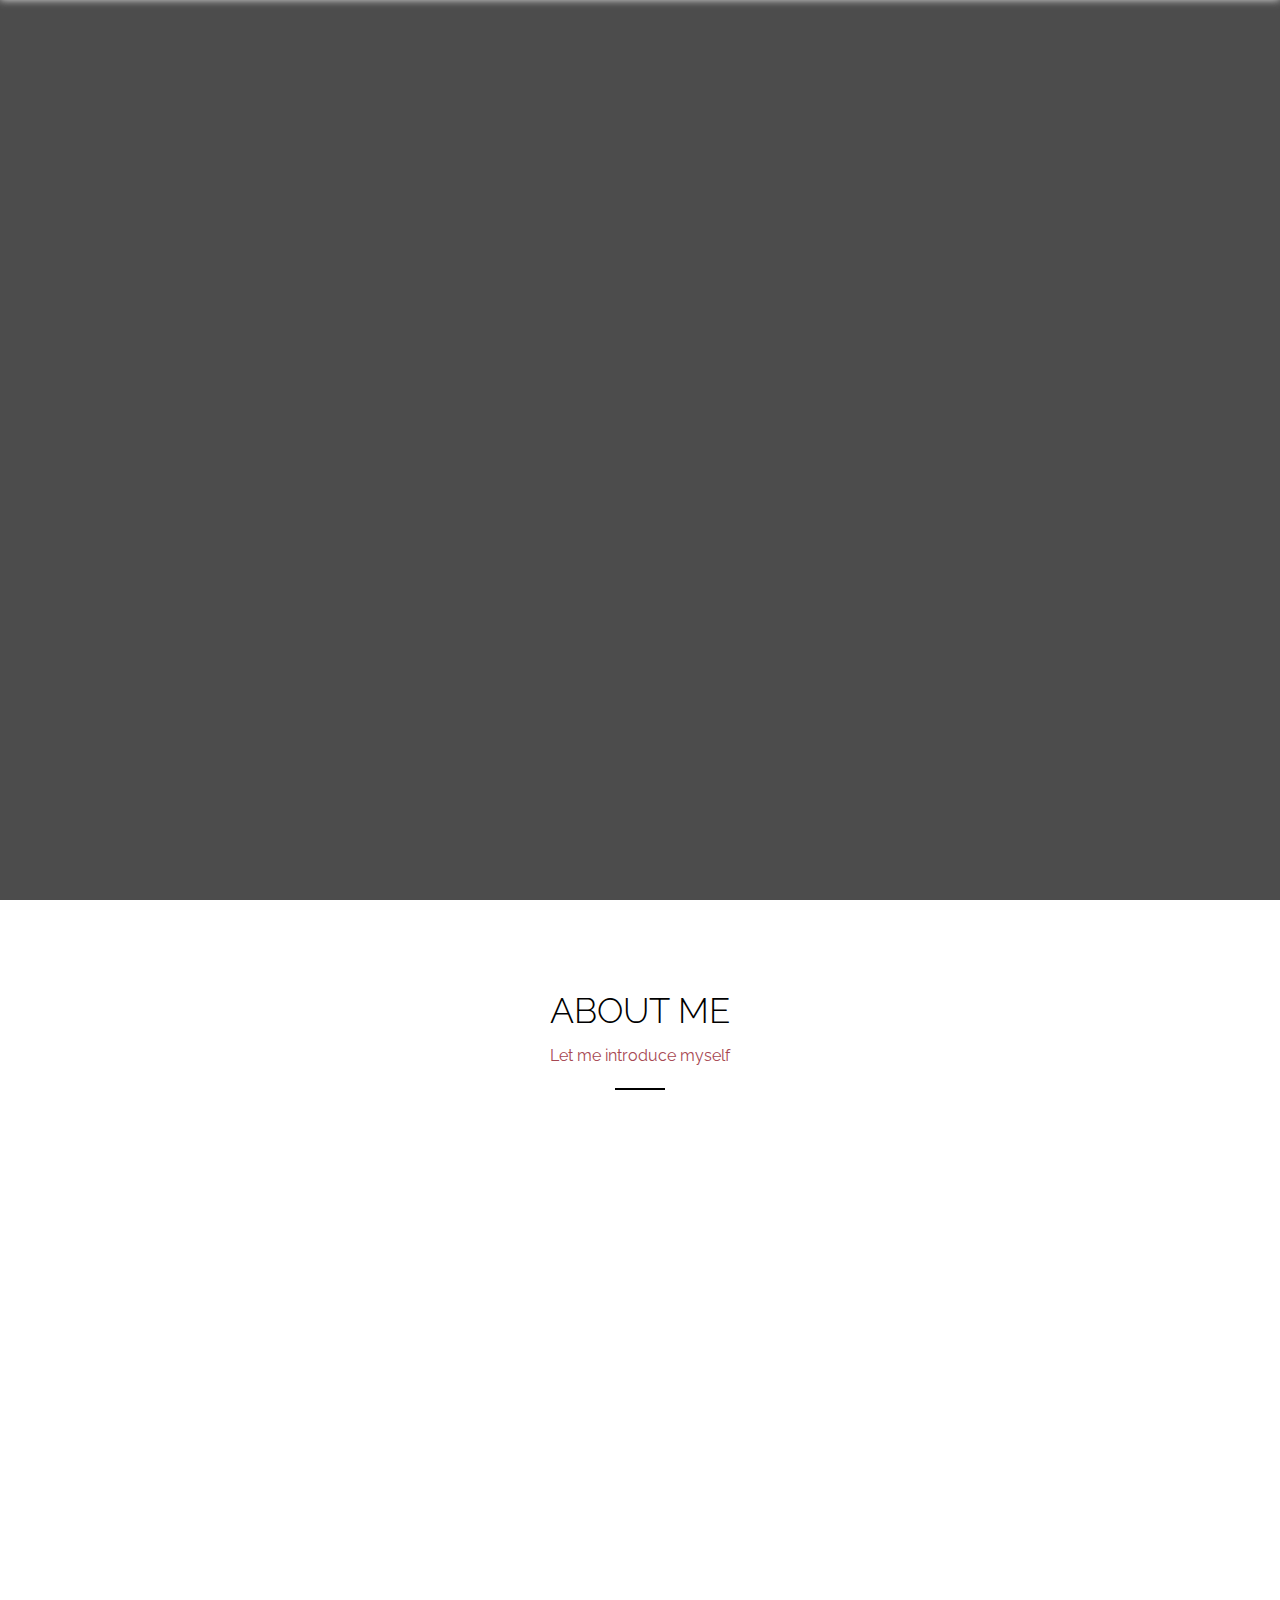
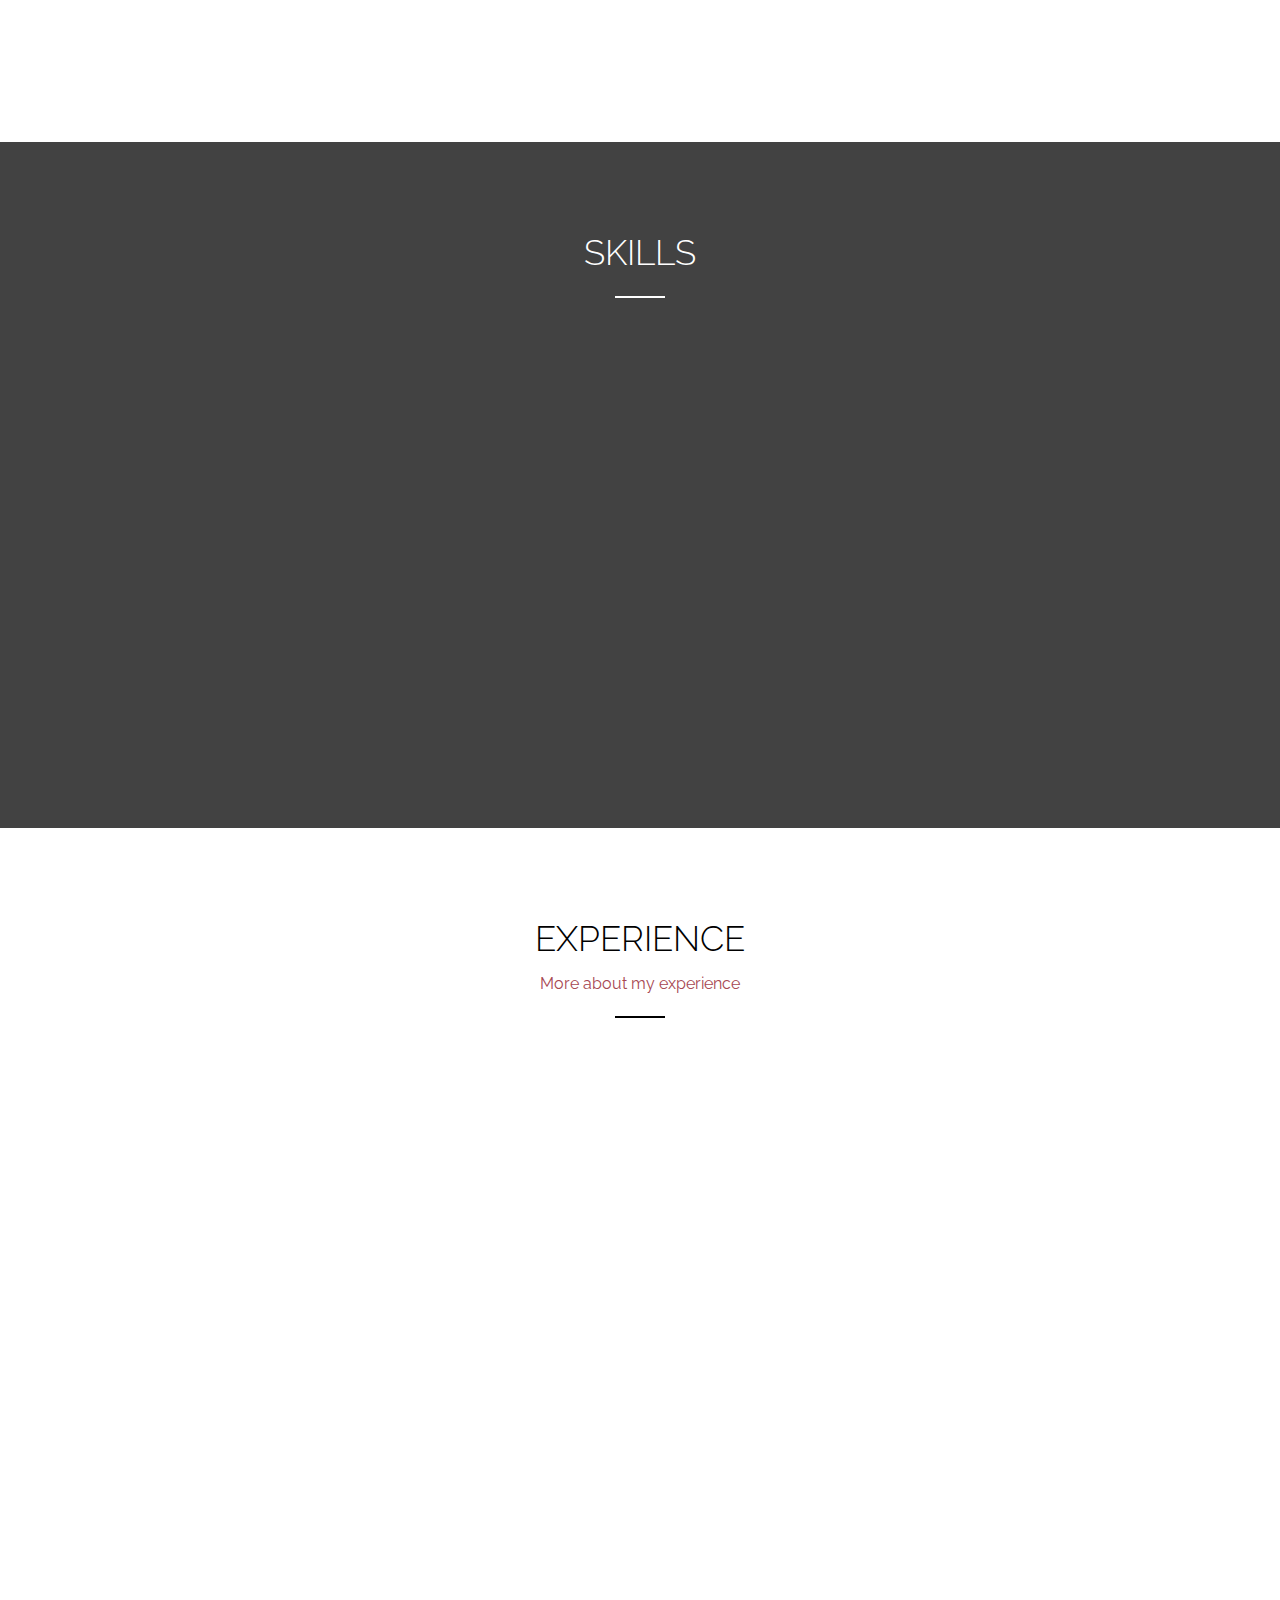
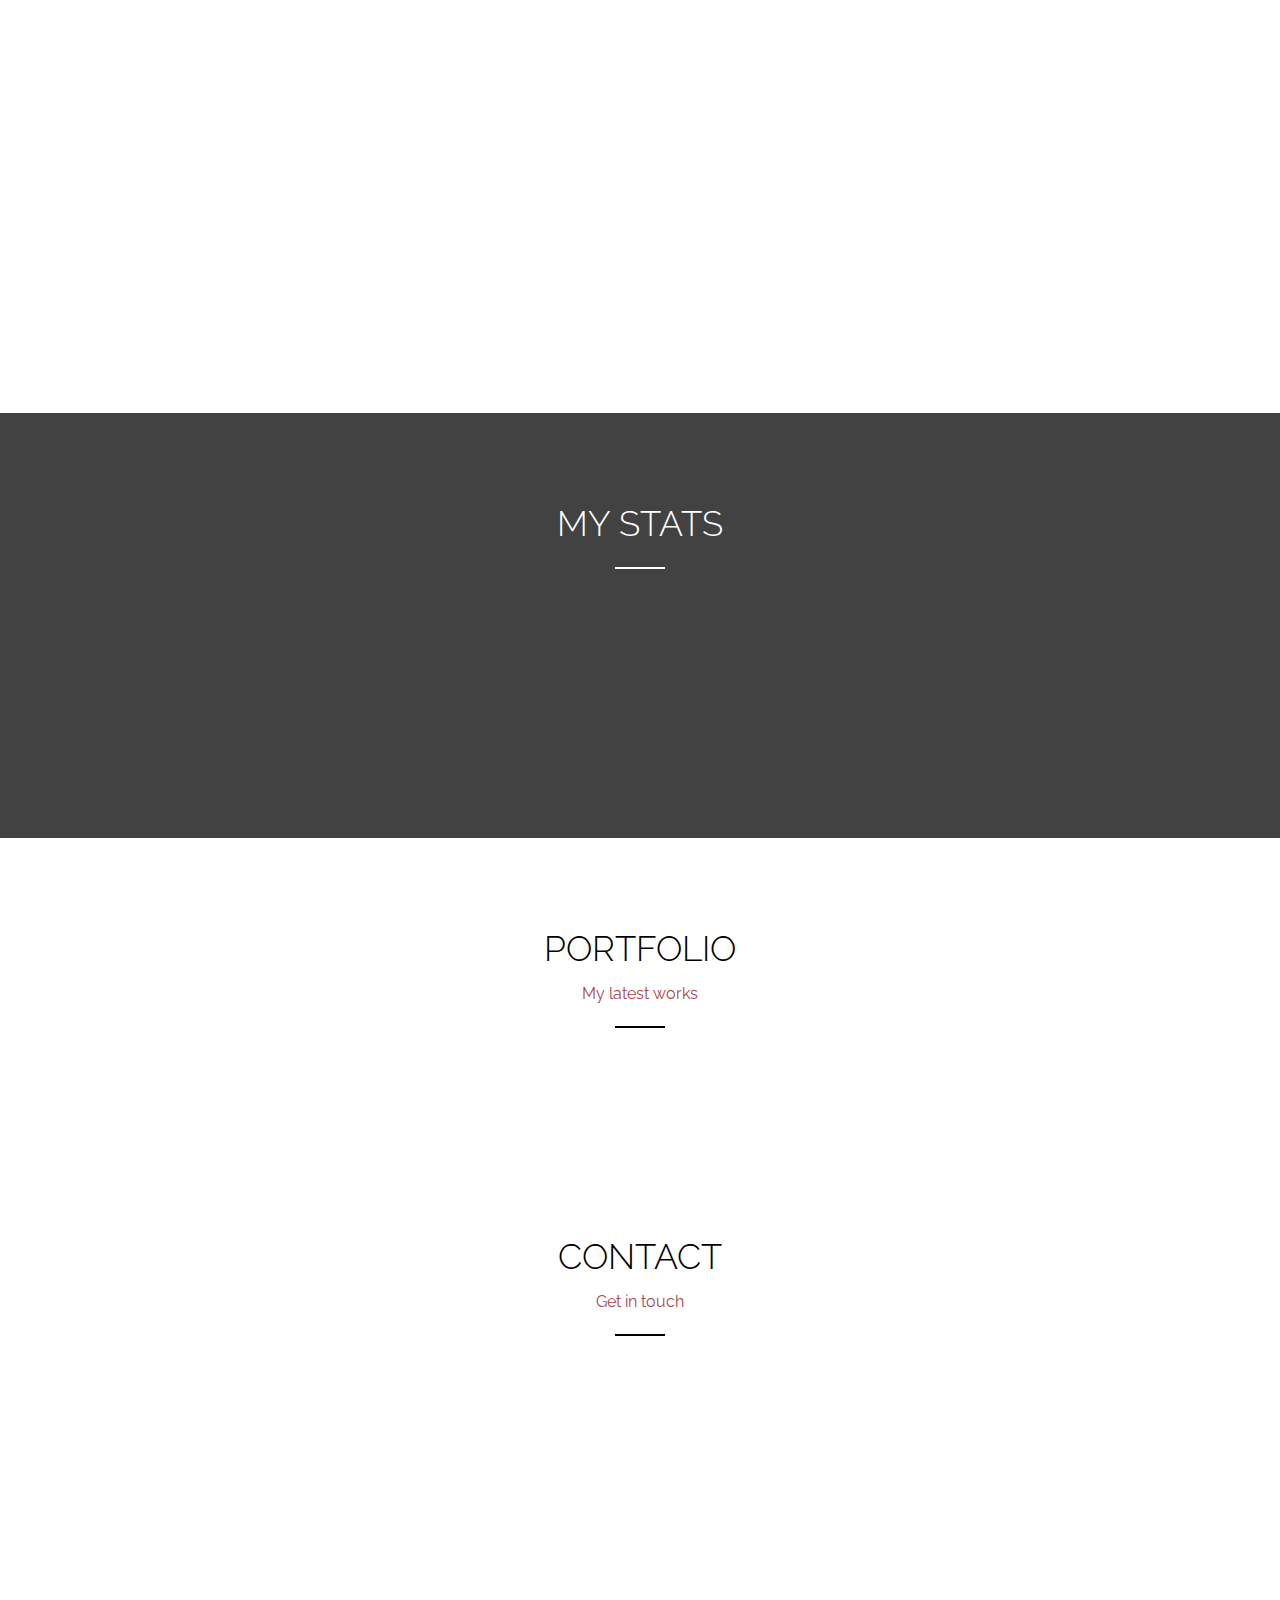
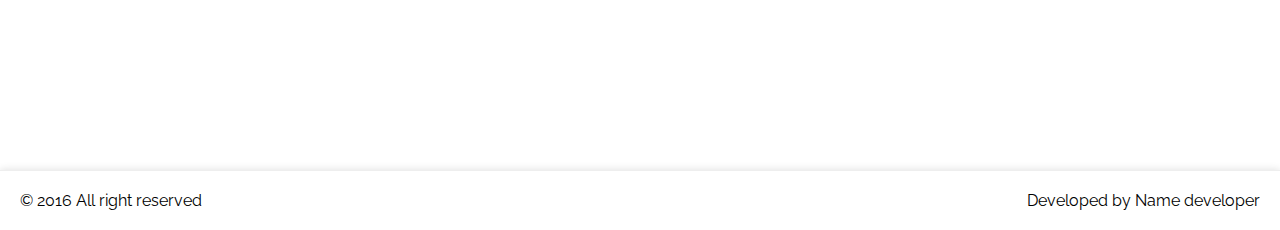
==== index.html @ 6e7badde "initial commit" ====
<!DOCTYPE html>
<html lang="en">
<head>
<title>RuPRO - One Page Responsive Resume Template</title>
<meta charset="utf-8" />
<meta name="viewport" content="width=device-width, initial-scale=1.0"/>
<link rel="stylesheet" href="css/main.css" type="text/css"/>
<link href="https://fonts.googleapis.com/css?family=Raleway:400,300,700" rel="stylesheet" type="text/css"/>
</head>
<body id="welcome_active">

	<header id="welcome" class="header header_no-bg box_blur display_js">
	<div class="main-container main-container_fullheight">
		<div class="welcome">
			<h1 class="welcome__header">
				<span class="welcome__name layer" data-show-effect="fadeInDown" data-show-delay="500">I'am Bernard Balfour</span>
				<span class="welcome__label layer" data-show-effect="fadeInUp" data-show-delay="500">Front-end developer from Denmark</span>
			</h1>
			<div class="welcome__footer">
				<a href="#" class="welcome__link layer" data-show-effect="fadeInUp" data-show-delay="1000">download resume</a>
			</div>
		</div>
	</div>
</header>

<section id="about" class="wrapper display_js">
    <div class="main-container main-container_padding">
        <header class="main-container__header">
            <h2 class="title title_bottom-decor">About me</h2>
            <div class="subtitle">Let me introduce myself</div>
        </header>
        <div class="content about-me">
            <div class="about-me__layout layer" data-show-effect="fadeInLeft" data-show-delay="200">
                <div class="avatar">
                    <img class="avatar__img responsive-img" src="http://placehold.it/300x300" alt="Avatar"/>
                </div>
                <div class="about-me__content">
                    <p>Lorem ipsum dolor sit amet, consectetuer adipiscing elit. Aenean commodo ligula eget dolor. Aenean massa.Cum sociis natoque penatibus et magnis dis parturient montes, nascetur ridiculus mus. </p>
					<p>Donec quam felis, ultricies nec, pellentesque eu, pretium quis, sem. Nulla consequat massa quis enim. Donec pede justo, fringilla vel, aliquet nec, vulputate eget, arcu. </p>
                </div>
            </div>
            <section class="about-me__sidebar layer" data-show-effect="fadeInRight" data-show-delay="200">
                <h3 class="title title_middle about-me__title">PERSONAL <span class="about-me__title-label">INFO</span></h3>
                <div class="about-me__row">
                    <div class="about-me__column">
                        <div class="about-me__tag">Name</div>
                    </div>
                    <div class="about-me__column">
                        <div class="about-me__value">Bernard Balfour</div>
                    </div>
                </div>
                <div class="about-me__row">
                    <div class="about-me__column">
                        <div class="about-me__tag">DOB</div>
                    </div>
                    <div class="about-me__column">
                        <div class="about-me__value">03-dec-1990</div>
                    </div>
                </div>
                <div class="about-me__row">
                    <div class="about-me__column">
                        <div class="about-me__tag">ADDRESS</div>
                    </div>
                    <div class="about-me__column">
                        <div class="about-me__value">Street name, Denmark</div>
                    </div>
                </div>
                <div class="about-me__row">
                    <div class="about-me__column">
                        <div class="about-me__tag">PHONE</div>
                    </div>
                    <div class="about-me__column">
                        <div class="about-me__value">+7 000 000-00-00</div>
                    </div>
                </div>
                <div class="about-me__row">
                    <div class="about-me__column">
                        <div class="about-me__tag">Site</div>
                    </div>
                    <div class="about-me__column">
                        <div class="about-me__value"><a href="#">mysait.com</a></div>
                    </div>
                </div>
                <div class="about-me__row">
                    <div class="about-me__column">
                        <div class="about-me__tag">E-mail</div>
                    </div>
                    <div class="about-me__column">
                        <div class="about-me__value"><a href="#">mymail@gmail.com</a></div>
                    </div>
                </div>
                <div class="about-me__row">
                    <div class="about-me__column">
                        <div class="about-me__tag">Follow me</div>
                    </div>
                    <div class="about-me__column">
                        <a href="#" target="blank" class="icon icon_middle icon_rounded icon_rounded-black icon_rounded-hover icon-facebook about-me__icon layer" data-show-effect="flipInY" data-show-delay="900"></a>
                        <a href="#" class="icon icon_middle icon_rounded icon_rounded-black icon_rounded-hover icon-linkedin about-me__icon layer" target="blank" data-show-effect="flipInY" data-show-delay="1000"></a>
                        <a href="#" class="icon icon_middle icon_rounded icon_rounded-black icon_rounded-hover icon-github about-me__icon layer" target="blank"  data-show-effect="flipInY" data-show-delay="1100"></a>
                        <a href="#" class="icon icon_middle icon_rounded icon_rounded-black icon_rounded-hover icon-gplus about-me__icon layer" target="blank"  data-show-effect="flipInY" data-show-delay="1200"></a>
                        <a href="#" class="icon icon_middle icon_rounded icon_rounded-black icon_rounded-hover icon-twitter about-me__icon layer" target="blank"  data-show-effect="flipInY" data-show-delay="1400"></a>
                        <a href="#" class="icon icon_middle icon_rounded icon_rounded-black icon_rounded-hover icon-codeopen about-me__icon layer" target="blank"  data-show-effect="flipInY" data-show-delay="1500"></a>
                    </div>
                </div>
            </section>
        </div>
    </div>
</section>
<section id="skills" class="wrapper box_blur skills-display display_js">
    <div class="main-container main-container_padding">
        <header class="main-container__header">
            <h2 class="title title_bottom-decor title_white">Skills</h2>
        </header>
        <div class="content skills">
            <div class="skills__column layer" data-show-effect="fadeIn" data-show-delay="400">
                <p>Lorem Ipsum is simply dummy text of the printing and typesetting industry. Lorem Ipsum has been the industry's standard dummy text ever since the 1500s, when an unknown printer took a galley of type and scrambled it to make a type specimen book. It has survived not only five centuries, but also the leap into electronic typesetting, remaining essentially unchanged.</p>
                <p>It was popularised in the 1960s with the release of Letraset sheets containing Lorem Ipsum passages, and more recently with desktop publishing software like Aldus PageMaker including versions of Lorem Ipsum.</p>
                <p>Lorem Ipsum is simply dummy text of the printing and typesetting industry. Lorem Ipsum has been the industry's standard dummy text ever since the 1500s, when an unknown printer took a galley of type and scrambled it to make a type specimen book. It has survived not only five centuries, but also the leap into electronic typesetting, remaining essentially unchanged.</p>
            </div>
            <div class="skills__column skills-bar">
                <div class="skills-bar__item">
                    <div class="skill-bar layer skill-bar_js" data-show-effect="fadeInLeft" data-show-delay="200" data-skill-bar-width="90%">
                        <div class="skill layer" data-show-effect="fadeIn" data-show-delay="1200">
                            <span class="skill__name">HTML</span>
                            <span class="skill__value skill__value_js"></span>
                        </div>
                    </div>
                </div>
                <div class="skills-bar__item">
                    <div class="skill-bar layer skill-bar_js" data-show-effect="fadeInLeft" data-show-delay="400" data-skill-bar-width="80%">
                        <div class="skill layer" data-show-effect="fadeIn" data-show-delay="1400">
                            <span class="skill__name">CSS</span>
                            <span class="skill__value skill__value_js"></span>
                        </div>
                    </div>
                </div>
                <div class="skills-bar__item">
                    <div class="skill-bar layer skill-bar_js" data-show-effect="fadeInLeft" data-show-delay="600" data-skill-bar-width="60%">
                        <div class="skill layer" data-show-effect="fadeIn" data-show-delay="1600">
                            <span class="skill__name">JS</span>
                            <span class="skill__value skill__value_js"></span>
                        </div>
                    </div>
                </div>
                <div class="skills-bar__item">
                    <div class="skill-bar layer skill-bar_js" data-show-effect="fadeInLeft" data-show-delay="800" data-skill-bar-width="70%">
                        <div class="skill layer" data-show-effect="fadeIn" data-show-delay="1800">
                            <span class="skill__name">Jquery</span>
                            <span class="skill__value skill__value_js"></span>
                        </div>
                    </div>
                </div>
                <div class="skills-bar__item">
                    <div class="skill-bar layer skill-bar_js" data-show-effect="fadeInLeft" data-show-delay="1000" data-skill-bar-width="30%">
                        <div class="skill layer" data-show-effect="fadeIn" data-show-delay="2000">
                            <span class="skill__name">Design</span>
                            <span class="skill__value skill__value_js"></span>
                        </div>
                    </div>
                </div>
            </div>
        </div>
    </div>
</section>
<section id="experience" class="wrapper display_js">
    <div class="main-container main-container_padding">
        <header class="main-container__header">
            <h2 class="title title_bottom-decor">Experience</h2>
            <div class="subtitle">More about my experience</div>
        </header>
        <div class="timeline">
            <div class="timeline__line layer" data-show-effect="fadeInDown" data-show-delay="0" data-time="2000"></div>
            <div class="timeline__layout">
                <div class="timeline__dotted layer" data-show-effect="zoomIn" data-show-delay="500" data-time="300"></div>
                <div class="timeline__inner timeline__time layer" data-show-effect="fadeIn" data-show-delay="900">
                    <span class="timeline__date">2014 - 2015</span>
                    <span class="timeline__place-work">Web Studio "Name"</span>
                </div>
                <article class="timeline__inner timeline__content layer" data-show-effect="fadeInRight" data-show-delay="1000">
                    <h3 class="title title_small timeline__title">Front-end developer</h3>
                    <div class="timeline__description">
                        <p>Ut enim ad minim veniam, quis nostrud exercitation ullamco laboris nisi ut aliquip ex ea commodo consequat. Duis aute irure dolor in reprehenderit in voluptate velit esse cillum</p>
                    </div>
                </article>
            </div>				
            <div class="timeline__layout">
                <div class="timeline__dotted layer" data-show-effect="zoomIn" data-show-delay="700" data-time="300"></div>
                <div class="timeline__inner timeline__time layer" data-show-effect="fadeIn" data-show-delay="1100">
                    <span class="timeline__date">2013 - 2014</span>
                    <span class="timeline__place-work">Web Studio "Name"</span>
                </div>
                <article class="timeline__inner timeline__content layer" data-show-effect="fadeInRight" data-show-delay="1200">
                    <h3 class="title title_small timeline__title">Front-end developer</h3>
                    <div class="timeline__description">
                        <p>Ut enim ad minim veniam, quis nostrud exercitation ullamco laboris nisi ut aliquip ex ea commodo consequat. Duis aute irure dolor in reprehenderit in voluptate velit esse cillum</p>
                    </div>
                </article>
            </div>	
            <div class="timeline__layout">
                <div class="timeline__dotted layer" data-show-effect="zoomIn" data-show-delay="900" data-time="300"></div>
                <div class="timeline__inner timeline__time layer" data-show-effect="fadeIn" data-show-delay="1300">
                    <span class="timeline__date">2013 - 2013</span>
                    <span class="timeline__place-work">Web Studio "Name"</span>
                </div>
                <article class="timeline__inner timeline__content layer" data-show-effect="fadeInRight" data-show-delay="1400">
                    <h3 class="title title_small timeline__title">Front-end developer</h3>
                    <div class="timeline__description">
                        <p>Ut enim ad minim veniam, quis nostrud exercitation ullamco laboris nisi ut aliquip ex ea commodo consequat. Duis aute irure dolor in reprehenderit in voluptate velit esse cillum</p>
                    </div>
                </article>
            </div>	
            <div class="timeline__layout">
                <div class="timeline__dotted layer" data-show-effect="zoomIn" data-show-delay="1100" data-time="300"></div>
                <div class="timeline__inner timeline__time  layer" data-show-effect="fadeIn" data-show-delay="1500" >
                    <span class="timeline__date">2012 - 2013</span>
                    <span class="timeline__place-work">Web Studio "Name"</span>
                </div>
                <article class="timeline__inner timeline__content layer" data-show-effect="fadeInRight" data-show-delay="1600">
                    <h3 class="title title_small timeline__title">Web developer</h3>
                    <div class="timeline__description">
                        <p>Ut enim ad minim veniam, quis nostrud exercitation ullamco laboris nisi ut aliquip ex ea commodo consequat. Duis aute irure dolor in reprehenderit in voluptate velit esse cillum</p>
                        <p>Ut enim ad minim veniam, quis nostrud exercitation ullamco laboris nisi ut aliquip ex ea commodo consequat. Duis aute irure dolor in reprehenderit in voluptate velit esse cillum</p>
                    </div>
                </article>
            </div>
            <div class="timeline__layout">
                <div class="timeline__dotted layer" data-show-effect="zoomIn" data-show-delay="1300" data-time="300"></div>
                <div class="timeline__inner timeline__time layer" data-show-effect="fadeIn" data-show-delay="1700">
                    <span class="timeline__date">2011</span>
                    <span class="timeline__place-work">Web Studio "Name"</span>
                </div>
                <article class="timeline__inner timeline__content layer" data-show-effect="fadeInRight" data-show-delay="1800" >
                    <h3 class="title title_small timeline__title">Trainee</h3>
                    <div class="timeline__description">
                        <p>Ut enim ad minim veniam, quis nostrud exercitation ullamco laboris nisi ut aliquip ex ea commodo consequat. Duis aute irure dolor in reprehenderit in voluptate velit esse cillum</p>
                    </div>
                </article>
            </div>
        </div>
    </div>
</section>
<section id="stats" class="wrapper stats-display box_blur display_js">
    <div class="main-container main-container_padding">
        <header class="main-container__header">
            <h2 class="title title_bottom-decor title_white">My stats</h2>
        </header>
        <div class="content stats">
            <div class="stats__item layer" data-show-effect="zoomIn" data-show-delay="300">
                <i class="icon icon-thumbs-up stats__icon"></i>
                <div class="stats__label">20+ projects done</div>
            </div>
            <div class="stats__item layer" data-show-effect="zoomIn" data-show-delay="300">
                <i class="icon icon-smile stats__icon"></i>
                <div class="stats__label">100+ happy clients</div>
            </div>
            <div class="stats__item layer" data-show-effect="zoomIn" data-show-delay="300">
                <i class="icon icon-coffee stats__icon"></i>
                <div class="stats__label">40+ cups of coffee</div>
            </div>
            <div class="stats__item layer" data-show-effect="zoomIn" data-show-delay="300">
                <i class="icon icon-keyboard stats__icon"></i>
                <div class="stats__label">1 000 000 lines of coding</div>
            </div>
        </div>
    </div>
</section>
<section id="portfolio" class="wrapper portfolio display_js">
	<header class="portfolio__header">
		<h2 class="title title_bottom-decor">Portfolio</h2>
		<div class="subtitle">My latest works</div>
	</header>
	<div class="content list-works">
		<div class="list-works__column">
			<a href="#" class="list-works__item list-works__item_big layer open-popup_js" data-show-effect="fadeIn" data-show-delay="100" data-id="he">
				<div class="list-works__wrap-img">
					<img src="http://placehold.it/960x960" class="responsive-img" alt="Work" />
				</div>	
				<div class="list-works__overlay"> 
					<span class="list-works__name-project list-works__name-project_fade">Title work</span>
					<span class="list-works__link-project">showmore</span>
				</div>
			</a>
			<a href="#" class="list-works__item layer open-popup_js" data-show-effect="fadeIn" data-show-delay="800" data-id="aa">
				<div class="list-works__wrap-img">
					<img src="http://placehold.it/480x480" class="responsive-img" alt="Work" />
				</div>
				<div class="list-works__overlay"> 
					<span class="list-works__name-project list-works__name-project_fade">Title work</span>
					<span class="list-works__link-project">showmore</span>
				</div>
			</a>
			<a href="#" class="list-works__item layer open-popup_js" data-show-effect="fadeIn" data-show-delay="900" data-id="lmb">
				<div class="list-works__wrap-img">
					<img src="http://placehold.it/480x480" class="responsive-img" alt="Work" />
				</div>
				<div class="list-works__overlay"> 
					<span class="list-works__name-project list-works__name-project_fade">Title work</span>
					<span class="list-works__link-project">showmore</span>
				</div>
			</a>
			<a href="#" class="list-works__item layer open-popup_js" data-show-effect="fadeIn" data-show-delay="1000" data-id="mrt">
				<div class="list-works__wrap-img">
					<img src="http://placehold.it/480x480" class="responsive-img" alt="Work" />
				</div>
				<div class="list-works__overlay"> 
					<span class="list-works__name-project list-works__name-project_fade">Title work</span>
					<span class="list-works__link-project">showmore</span>
				</div>
			</a>
			<a href="#" class="list-works__item layer open-popup_js" data-show-effect="fadeIn" data-show-delay="1100" data-id="pan">
				<div class="list-works__wrap-img">
					<img src="http://placehold.it/480x480" class="responsive-img" alt="Work" />
				</div>
				<div class="list-works__overlay"> 
					<span class="list-works__name-project list-works__name-project_fade">Title work</span>
					<span class="list-works__link-project">showmore</span>
				</div>
			</a>
		</div>
		<div class="list-works__column">
			<a href="#" class="list-works__item layer open-popup_js" data-show-effect="fadeIn" data-show-delay="300" data-id="wgm">
				<div class="list-works__wrap-img">
					<img src="http://placehold.it/480x480" class="responsive-img" alt="Work" />
				</div>
				<div class="list-works__overlay"> 
					<span class="list-works__name-project list-works__name-project_fade">Title work</span>
					<span class="list-works__link-project">showmore</span>
				</div>
			</a>
			<a href="#" class="list-works__item layer open-popup_js" data-show-effect="fadeIn" data-show-delay="400" data-id="rf">
				<div class="list-works__wrap-img">
					<img src="http://placehold.it/480x480" class="responsive-img" alt="Work" />
				</div>
				<div class="list-works__overlay"> 
					<span class="list-works__name-project list-works__name-project_fade">Title work</span>
					<span class="list-works__link-project">showmore</span>
				</div>
			</a>
			<a href="#" class="list-works__item layer open-popup_js" data-show-effect="fadeIn" data-show-delay="500" data-id="mdb"> 
				<div class="list-works__wrap-img">
					<img src="http://placehold.it/480x480" class="responsive-img" alt="Work" />
				</div>
				<div class="list-works__overlay"> 
					<span class="list-works__name-project list-works__name-project_fade">Title work</span>
					<span class="list-works__link-project">showmore</span>
				</div>
			</a>
			<a href="#" class="list-works__item layer open-popup_js" data-show-effect="fadeIn" data-show-delay="600" data-id="ml">
				<div class="list-works__wrap-img">
					<img src="http://placehold.it/480x480" class="responsive-img" alt="Work" />
				</div>
				<div class="list-works__overlay"> 
					<span class="list-works__name-project list-works__name-project_fade">Title work</span>
					<span class="list-works__link-project">showmore</span>
				</div>
			</a>			
			<a href="#" class="list-works__item list-works__item_big layer open-popup_js" data-show-effect="fadeIn" data-show-delay="700" data-id="lrmw">
				<div class="list-works__wrap-img">
					<img src="http://placehold.it/960x960" class="responsive-img" alt="Work" />
				</div>
				<div class="list-works__overlay"> 
					<span class="list-works__name-project list-works__name-project_fade">Title work</span>
					<span class="list-works__link-project">showmore</span>
				</div>
			</a>
		</div>
	</div>
</section>

<section id="contact" class="wrapper display_js">
	<div class="main-container main-container_padding">
		<header class="main-container__header">
			<h2 class="title title_bottom-decor">Contact</h2>
			<div class="subtitle">Get in touch</div>
		</header>
		<form class="contact-form">
			<div class="contact-form__item layer"  data-show-effect="fadeInLeft" data-show-delay="400">
				<i class="icon icon-user contact-form__icon"></i>
				<input class="text-field" placeholder="Your name" name="username" required/>
			</div>
			<div class="contact-form__item layer"  data-show-effect="fadeInRight" data-show-delay="500">
				<i class="icon icon-mail contact-form__icon"></i>
				<input class="text-field" type="email" placeholder="Your email" name="email" required/>
			</div>
			<div class="contact-form__item layer"  data-show-effect="fadeInLeft" data-show-delay="600">
				<i class="icon icon-message contact-form__icon"></i>
				<textarea class="text-field textarea" placeholder="Your message" name="message" required></textarea>
			</div>
			<button class="button contact-form__button layer"  data-show-effect="fadeInRight" data-show-delay="700"><span class="button__label">Send</span></button>
		</form>
	</div>
</section>
<footer class="footer">
	<div class="main-container">
		<div class="copyright">© 2016 All right reserved</div>
		<div class="author">Developed by Name developer</div>
	</div>
</footer>
<div class="fixed-panel">
	<div class="main-container">
		<div class="logo logo_left">
			<span class="logo__item">Bernard</span>
			<span class="logo__item logo__item_bold">Balfour</span>
			<div class="logo__label">Front-end developer</div>
		</div>
		<nav class="nav nav_main">
			<a href="#welcome" class="nav__link init-scroll_js" data-scroll-nav="0" data-id-section="welcome">Home</a>
			<a href="#about" class="nav__link init-scroll_js" data-scroll-nav="1" data-id-section="about">About me</a>
			<a href="#skills" class="nav__link init-scroll_js" data-scroll-nav="2" data-id-section="skills">Skills</a>
			<a href="#experience" class="nav__link init-scroll_js" data-scroll-nav="3" data-id-section="experience">Experience</a>
			<a href="#stats" class="nav__link init-scroll_js" data-scroll-nav="4" data-id-section="stats">My stats</a>
			<a href="#portfolio" class="nav__link init-scroll_js" data-scroll-nav="6" data-id-section="portfolio">Portfolio</a>
			<a href="#contact" class="nav__link init-scroll_js" data-scroll-nav="8" data-id-section="contact">Contact</a>
		</nav>
		<div class="nav-icon mobile-menu-open_js">
			<div class="icon-menu"></div>
		</div>
	</div>
</div>
<div class="nav-panel  nav-panel_right-to-left">
	
	<header class="nav-panel__header logo logo_bottom-decor">
		<span class="logo__item">Bernard</span>
		<span class="logo__item logo__item_bold">Balfour</span>
		<span class="logo__label">Front-end developer</span>
	</header>
	<div class="nav-panel__content">
		<nav class="nav nav-panel__layout">
			<a href="#welcome" class="nav-panel__link init-scroll_js" data-scroll-nav="0" data-id-section="welcome"><i class="icon icon-home nav-panel__icon"></i>Home</a>
			<a href="#about" class="nav-panel__link init-scroll_js" data-scroll-nav="1" data-id-section="about"><i class="icon icon-user nav-panel__icon "></i>About me</a>
			<a href="#skills" class="nav-panel__link init-scroll_js" data-scroll-nav="2" data-id-section="skills"><i class="icon icon-skills nav-panel__icon"></i>Skills</a>
			<a href="#experience" class="nav-panel__link init-scroll_js" data-scroll-nav="3" data-id-section="experience"><i class="icon icon-diamond nav-panel__icon"></i>Experience</a>
			<a href="#stats" class="nav-panel__link init-scroll_js" data-scroll-nav="4" data-id-section="stats"><i class="icon icon-award  nav-panel__icon"></i>My stats</a>
			<a href="#portfolio" class="nav-panel__link init-scroll_js" data-scroll-nav="6" data-id-section="portfolio"><i class="icon icon-th nav-panel__icon"></i>Portfolio</a>
			<a href="#contact" class="nav-panel__link init-scroll_js" data-scroll-nav="8" data-id-section="contact"><i class="icon icon-mail nav-panel__icon"></i>Contact</a>
		</nav>
	</div>
</div>
<div class="overlay mobile-menu-close_js"></div>
<div id="lrmw_overlay" class="popup-overlay">
	<div id="he" class="popup lrmw__popup">
		<span class="close-arrow popup__close_js"></span>
		<div class="popup__inner">
			<div class="popup__layout">
				<header class="popup__header box_blur lrmw_layer" data-show-delay="500" data-hide-delay="900" data-time="500" data-show-effect="fadeIn" data-hide-effect="fadeOut">
					<h3 class="title popup__title"><span class="popup__title-label lrmw_layer"  data-show-delay="600" data-hide-delay="450" data-time="500" data-show-effect="fadeInUp" data-hide-effect="fadeOutDown">Title work</span></h3>
					<img src="http://placehold.it/1200x500" class="responsive-img" alt="Title popup" />
				</header>
				<div class="popup__content">
					<div class="popup__description lrmw_layer" data-show-delay="200" data-hide-delay="600" data-time="500" data-show-effect="fadeInLeft" data-hide-effect="fadeOutLeft">
						<p>Lorem ipsum dolor sit amet, consectetuer adipiscing elit. Aenean commodo ligula eget dolor. Aenean massa.Cum sociis natoque penatibus et magnis dis parturient montes, nascetur ridiculus mus. </p>
						<p>Donec quam felis, ultricies nec, pellentesque eu, pretium quis, sem. Nulla consequat massa quis enim. Donec pede justo, fringilla vel, aliquet nec, vulputate eget, arcu. </p>
					</div>
					<div class="popup__sidebar lrmw_layer" data-show-delay="400" data-hide-delay="600" data-time="500" data-show-effect="fadeInRight" data-hide-effect="fadeOutRight">
						<div class="popup__used-tech project-tech project-tech_fullwidth">
							<h4 class="title title_small">Technologies:</h4>
							<span class="icon icon_middle icon_rounded icon_rounded-black project-tech__icon icon-css3 lrmw_layer" data-show-delay="1600" data-hide-delay="140" data-time="600" data-show-effect="flipInX" data-hide-effect="flipOutX"></span>	
							<span class="icon icon_middle icon_rounded icon_rounded-black project-tech__icon icon-desktop lrmw_layer" data-show-delay="1800" data-hide-delay="180" data-time="600" data-show-effect="flipInX" data-hide-effect="flipOutX"></span>
							<span class="icon icon_middle icon_rounded icon_rounded-black project-tech__icon icon-codeopen lrmw_layer" data-show-delay="2000" data-hide-delay="220" data-time="600" data-show-effect="flipInX" data-hide-effect="flipOutX"></span>
							<span class="icon icon_middle icon_rounded icon_rounded-black project-tech__icon icon-coffee lrmw_layer" data-show-delay="2200" data-hide-delay="260" data-time="600" data-show-effect="flipInX" data-hide-effect="flipOutX"></span>
						</div>
						<div class="popup__demo-box">
							<h4 class="title title_small">Demo:</h4>
							<a href="#" class="popup__show-more">demo.project.com</a>
						</div>
					</div>
				</div>
			</div>
		</div>
	</div>
	<div id="wgm" class="popup lrmw__popup">
		<span class="close-arrow popup__close_js"></span>
		<div class="popup__inner">
			<div class="popup__layout">
				<header class="popup__header box_blur lrmw_layer"  data-show-delay="500" data-hide-delay="900" data-time="500" data-show-effect="fadeIn" data-hide-effect="fadeOut">
					<h3 class="title popup__title"><span class="popup__title-label lrmw_layer"  data-show-delay="900" data-hide-delay="450" data-time="500" data-show-effect="zoomIn" data-hide-effect="zoomOut">Title work</span></h3>
					<img src="http://placehold.it/1200x500" class="responsive-img" alt="Title popup" />
				</header>
				<div class="popup__content">
					<div class="popup__description lrmw_layer" data-show-delay="200" data-hide-delay="600" data-time="500" data-show-effect="fadeInLeft" data-hide-effect="fadeOutLeft">
						<p>Lorem ipsum dolor sit amet, consectetuer adipiscing elit. Aenean commodo ligula eget dolor. Aenean massa.Cum sociis natoque penatibus et magnis dis parturient montes, nascetur ridiculus mus. </p>
						<p>Donec quam felis, ultricies nec, pellentesque eu, pretium quis, sem. Nulla consequat massa quis enim. Donec pede justo, fringilla vel, aliquet nec, vulputate eget, arcu. </p>
					</div>
					<div class="popup__sidebar lrmw_layer" data-show-delay="400" data-hide-delay="600" data-time="500" data-show-effect="fadeInRight" data-hide-effect="fadeOutRight">
						<div class="popup__used-tech project-tech project-tech_fullwidth">
							<h4 class="title title_small">Technologies:</h4>
							<span class="icon icon_middle icon_rounded icon_rounded-black project-tech__icon icon-css3 lrmw_layer" data-show-delay="1600" data-hide-delay="140" data-time="600" data-show-effect="zoomInLeft" data-hide-effect="flipOutX"></span>	
							<span class="icon icon_middle icon_rounded icon_rounded-black project-tech__icon icon-desktop lrmw_layer" data-show-delay="1800" data-hide-delay="180" data-time="600" data-show-effect="zoomInLeft" data-hide-effect="flipOutX"></span>
							<span class="icon icon_middle icon_rounded icon_rounded-black project-tech__icon icon-codeopen lrmw_layer" data-show-delay="2000" data-hide-delay="220" data-time="600" data-show-effect="zoomInLeft" data-hide-effect="flipOutX"></span>
							<span class="icon icon_middle icon_rounded icon_rounded-black project-tech__icon icon-coffee lrmw_layer" data-show-delay="2200" data-hide-delay="260" data-time="600" data-show-effect="zoomInLeft" data-hide-effect="flipOutX"></span>
						</div>
						<div class="popup__demo-box">
							<h4 class="title title_small">Demo:</h4>
							<a href="#" class="popup__show-more">demo.project.com</a>						</div>
					</div>
				</div>
			</div>
		</div>
	</div>
	<div id="rf" class="popup lrmw__popup">
		<span class="close-arrow popup__close_js"></span>
		<div class="popup__inner">
			<div class="popup__layout">
				<header class="popup__header box_blur lrmw_layer"  data-show-delay="500" data-hide-delay="900" data-time="500" data-show-effect="fadeIn" data-hide-effect="fadeOut">
					<h3 class="title popup__title"><span class="popup__title-label lrmw_layer"  data-show-delay="900" data-hide-delay="450" data-time="500" data-show-effect="rollIn" data-hide-effect="fadeOutRight">Title work</span></h3>
					<img src="http://placehold.it/1200x500" class="responsive-img" alt="Title popup" />
				</header>
				<div class="popup__content">
					<div class="popup__description lrmw_layer" data-show-delay="200" data-hide-delay="600" data-time="500" data-show-effect="fadeInLeft" data-hide-effect="fadeOutLeft">
						<p>Lorem ipsum dolor sit amet, consectetuer adipiscing elit. Aenean commodo ligula eget dolor. Aenean massa.Cum sociis natoque penatibus et magnis dis parturient montes, nascetur ridiculus mus. </p>
						<p>Donec quam felis, ultricies nec, pellentesque eu, pretium quis, sem. Nulla consequat massa quis enim. Donec pede justo, fringilla vel, aliquet nec, vulputate eget, arcu. </p>
						<p>Lorem ipsum dolor sit amet, consectetuer adipiscing elit. Aenean commodo ligula eget dolor. Aenean massa.Cum sociis natoque penatibus et magnis dis parturient montes, nascetur ridiculus mus. </p>
						<p>Donec quam felis, ultricies nec, pellentesque eu, pretium quis, sem. Nulla consequat massa quis enim. Donec pede justo, fringilla vel, aliquet nec, vulputate eget, arcu. </p>
					</div>
					<div class="popup__sidebar lrmw_layer" data-show-delay="400" data-hide-delay="600" data-time="500" data-show-effect="fadeInRight" data-hide-effect="fadeOutRight">
						<div class="popup__used-tech project-tech project-tech_fullwidth">
							<h4 class="title title_small">Technologies:</h4>
							<span class="icon icon_middle icon_rounded icon_rounded-black project-tech__icon icon-css3 lrmw_layer" data-show-delay="1600" data-hide-delay="140" data-time="600" data-show-effect="jumpInDown" data-hide-effect="jumpOutDown"></span>	
							<span class="icon icon_middle icon_rounded icon_rounded-black project-tech__icon icon-desktop lrmw_layer" data-show-delay="1800" data-hide-delay="180" data-time="600" data-show-effect="jumpInDown" data-hide-effect="jumpOutDown"></span>
							<span class="icon icon_middle icon_rounded icon_rounded-black project-tech__icon icon-codeopen lrmw_layer" data-show-delay="2000" data-hide-delay="220" data-time="600" data-show-effect="jumpInDown" data-hide-effect="jumpOutDown"></span>
							<span class="icon icon_middle icon_rounded icon_rounded-black project-tech__icon icon-coffee lrmw_layer" data-show-delay="2200" data-hide-delay="260" data-time="600" data-show-effect="jumpInDown" data-hide-effect="jumpOutDown"></span>
						</div>
						<div class="popup__demo-box">
							<h4 class="title title_small">Demo:</h4>
							<a href="#" class="popup__show-more">demo.project.com</a>
						</div>
					</div>
				</div>
			</div>
		</div>
	</div>
	<div id="mdb" class="popup lrmw__popup">
		<span class="close-arrow popup__close_js"></span>
		<div class="popup__inner">
			<div class="popup__layout">
				<header class="popup__header box_blur lrmw_layer"  data-show-delay="500" data-hide-delay="1500" data-time="500" data-show-effect="fadeIn" data-hide-effect="fadeOut">
					<h3 class="title popup__title"><span class="popup__title-label lrmw_layer"  data-show-delay="900" data-hide-delay="1300" data-time="500" data-show-effect="flipInX" data-hide-effect="fadeOutLeft">Title work</span></h3>
					<img src="http://placehold.it/1200x500" class="responsive-img" alt="Title popup" />
				</header>
				<div class="popup__content">
					<div class="popup__description lrmw_layer" data-show-delay="200" data-hide-delay="1000" data-time="500" data-show-effect="fadeInLeft" data-hide-effect="fadeOutLeft">
						<p>Lorem ipsum dolor sit amet, consectetuer adipiscing elit. Aenean commodo ligula eget dolor. Aenean massa.Cum sociis natoque penatibus et magnis dis parturient montes, nascetur ridiculus mus. </p>
						<p>Donec quam felis, ultricies nec, pellentesque eu, pretium quis, sem. Nulla consequat massa quis enim. Donec pede justo, fringilla vel, aliquet nec, vulputate eget, arcu. </p>
					</div>
					<div class="popup__sidebar lrmw_layer" data-show-delay="400" data-hide-delay="1000" data-time="500" data-show-effect="fadeInRight" data-hide-effect="fadeOutRight">
						<div class="popup__used-tech project-tech project-tech_fullwidth">
							<h4 class="title title_small">Technologies:</h4>
							<span class="icon icon_middle icon_rounded icon_rounded-black project-tech__icon icon-css3 lrmw_layer" data-show-delay="1600" data-hide-delay="140" data-time="600" data-show-effect="elastic" data-hide-effect="rotateOutUpLeft"></span>	
							<span class="icon icon_middle icon_rounded icon_rounded-black project-tech__icon icon-desktop lrmw_layer" data-show-delay="1800" data-hide-delay="180" data-time="600" data-show-effect="elastic" data-hide-effect="rotateOutUpLeft"></span>
							<span class="icon icon_middle icon_rounded icon_rounded-black project-tech__icon icon-codeopen lrmw_layer" data-show-delay="2000" data-hide-delay="220" data-time="600" data-show-effect="elastic" data-hide-effect="rotateOutUpLeft"></span>
							<span class="icon icon_middle icon_rounded icon_rounded-black project-tech__icon icon-coffee lrmw_layer" data-show-delay="2200" data-hide-delay="260" data-time="600" data-show-effect="elastic" data-hide-effect="rotateOutUpLeft"></span>
						</div>
						<div class="popup__demo-box">
							<h4 class="title title_small">Demo:</h4>
							<a href="#" class="popup__show-more">demo.project.com</a>
						</div>
					</div>
				</div>
			</div>
		</div>
	</div>
	<div id="ml" class="popup lrmw__popup">
		<span class="close-arrow popup__close_js"></span>
		<div class="popup__inner">
			<div class="popup__layout">
				<header class="popup__header box_blur lrmw_layer"  data-show-delay="500" data-hide-delay="900" data-time="500" data-show-effect="fadeIn" data-hide-effect="fadeOut">
					<h3 class="title popup__title"><span class="popup__title-label lrmw_layer"  data-show-delay="900" data-hide-delay="450" data-time="500" data-show-effect="lightSpeedIn" data-hide-effect="lightSpeedOut">Title work</span></h3>
					<img src="http://placehold.it/1200x500" class="responsive-img" alt="Title popup" />
				</header>
				<div class="popup__content">
					<div class="popup__description lrmw_layer" data-show-delay="200" data-hide-delay="600" data-time="500" data-show-effect="fadeInLeft" data-hide-effect="fadeOutLeft">
						<p>Lorem ipsum dolor sit amet, consectetuer adipiscing elit. Aenean commodo ligula eget dolor. Aenean massa.Cum sociis natoque penatibus et magnis dis parturient montes, nascetur ridiculus mus. </p>
					</div>
					<div class="popup__sidebar lrmw_layer" data-show-delay="400" data-hide-delay="600" data-time="500" data-show-effect="fadeInRight" data-hide-effect="fadeOutRight">
						<div class="popup__used-tech project-tech project-tech_fullwidth">
							<h4 class="title title_small">Technologies:</h4>
							<span class="icon icon_middle icon_rounded icon_rounded-black project-tech__icon icon-css3 lrmw_layer" data-show-delay="1600" data-hide-delay="140" data-time="600" data-show-effect="rotateInUpRight" data-hide-effect="lightSpeedOut"></span>	
							<span class="icon icon_middle icon_rounded icon_rounded-black project-tech__icon icon-desktop lrmw_layer" data-show-delay="1800" data-hide-delay="180" data-time="600" data-show-effect="rotateInUpRight" data-hide-effect="lightSpeedOut"></span>
							<span class="icon icon_middle icon_rounded icon_rounded-black project-tech__icon icon-codeopen lrmw_layer" data-show-delay="2000" data-hide-delay="220" data-time="600" data-show-effect="rotateInUpRight" data-hide-effect="lightSpeedOut"></span>
							<span class="icon icon_middle icon_rounded icon_rounded-black project-tech__icon icon-coffee lrmw_layer" data-show-delay="2200" data-hide-delay="260" data-time="600" data-show-effect="rotateInUpRight" data-hide-effect="lightSpeedOut"></span>
						</div>
						<div class="popup__demo-box">
							<h4 class="title title_small">Demo:</h4>
							<a href="#" class="popup__show-more">demo.project.com</a>
						</div>
					</div>
				</div>
			</div>
		</div>
	</div>
	<div id="aa" class="popup lrmw__popup">
		<span class="close-arrow popup__close_js"></span>
		<div class="popup__inner">
			<div class="popup__layout">
				<header class="popup__header box_blur lrmw_layer"  data-show-delay="500" data-hide-delay="900" data-time="500" data-show-effect="fadeIn" data-hide-effect="fadeOut">
					<h3 class="title popup__title"><span class="popup__title-label lrmw_layer"  data-show-delay="900" data-hide-delay="450" data-time="500" data-show-effect="rotateInDownLeft" data-hide-effect="rotateOutUpLeft">Title work</span></h3>
					<img src="http://placehold.it/1200x500" class="responsive-img" alt="Title popup" />
				</header>
				<div class="popup__content">
					<div class="popup__description lrmw_layer" data-show-delay="200" data-hide-delay="600" data-time="500" data-show-effect="fadeInLeft" data-hide-effect="fadeOutLeft">
						<p>Lorem ipsum dolor sit amet, consectetuer adipiscing elit. Aenean commodo ligula eget dolor. Aenean massa.Cum sociis natoque penatibus et magnis dis parturient montes, nascetur ridiculus mus. </p>
						<p>Donec quam felis, ultricies nec, pellentesque eu, pretium quis, sem. Nulla consequat massa quis enim. Donec pede justo, fringilla vel, aliquet nec, vulputate eget, arcu. </p>
					</div>
					<div class="popup__sidebar lrmw_layer" data-show-delay="400" data-hide-delay="600" data-time="500" data-show-effect="fadeInRight" data-hide-effect="fadeOutRight">
						<div class="popup__used-tech project-tech project-tech_fullwidth">
							<h4 class="title title_small">Technologies:</h4>
							<span class="icon icon_middle icon_rounded icon_rounded-black project-tech__icon icon-css3 lrmw_layer" data-show-delay="1600" data-hide-delay="140" data-time="600" data-show-effect="elastic" data-hide-effect="rotateOutUpLeft"></span>	
							<span class="icon icon_middle icon_rounded icon_rounded-black project-tech__icon icon-desktop lrmw_layer" data-show-delay="1800" data-hide-delay="180" data-time="600" data-show-effect="elastic" data-hide-effect="rotateOutUpLeft"></span>
							<span class="icon icon_middle icon_rounded icon_rounded-black project-tech__icon icon-codeopen lrmw_layer" data-show-delay="2000" data-hide-delay="220" data-time="600" data-show-effect="elastic" data-hide-effect="rotateOutUpLeft"></span>
							<span class="icon icon_middle icon_rounded icon_rounded-black project-tech__icon icon-coffee lrmw_layer" data-show-delay="2200" data-hide-delay="260" data-time="600" data-show-effect="elastic" data-hide-effect="rotateOutUpLeft"></span>
						</div>
						<div class="popup__demo-box">
							<h4 class="title title_small">Demo:</h4>
							<a href="#" class="popup__show-more">demo.project.com</a>
						</div>
					</div>
				</div>
			</div>
		</div>
	</div>
	<div id="mrt" class="popup lrmw__popup">
		<span class="close-arrow popup__close_js"></span>
		<div class="popup__inner">
			<div class="popup__layout">
				<header class="popup__header box_blur lrmw_layer"  data-show-delay="500" data-hide-delay="900" data-time="500" data-show-effect="fadeIn" data-hide-effect="fadeOut">
					<h3 class="title popup__title"><span class="popup__title-label lrmw_layer"  data-show-delay="900" data-hide-delay="450" data-time="500" data-show-effect="lightSpeedIn" data-hide-effect="seesaw">Title work</span></h3>
					<img src="http://placehold.it/1200x500" class="responsive-img" alt="Title popup" />
				</header>
				<div class="popup__content">
					<div class="popup__description lrmw_layer" data-show-delay="200" data-hide-delay="600" data-time="500" data-show-effect="fadeInLeft" data-hide-effect="fadeOutLeft">
						<p>Lorem ipsum dolor sit amet, consectetuer adipiscing elit. Aenean commodo ligula eget dolor. Aenean massa.Cum sociis natoque penatibus et magnis dis parturient montes, nascetur ridiculus mus. </p>
						<p>Donec quam felis, ultricies nec, pellentesque eu, pretium quis, sem. Nulla consequat massa quis enim. Donec pede justo, fringilla vel, aliquet nec, vulputate eget, arcu. </p>
					</div>
					<div class="popup__sidebar lrmw_layer" data-show-delay="400" data-hide-delay="600" data-time="500" data-show-effect="fadeInRight" data-hide-effect="fadeOutRight">
						<div class="popup__used-tech project-tech project-tech_fullwidth">
							<h4 class="title title_small">Technologies:</h4>
							<span class="icon icon_middle icon_rounded icon_rounded-black project-tech__icon icon-css3 lrmw_layer" data-show-delay="1600" data-hide-delay="140" data-time="600" data-show-effect="rotateInUpRight" data-hide-effect="lightSpeedOut"></span>	
							<span class="icon icon_middle icon_rounded icon_rounded-black project-tech__icon icon-desktop lrmw_layer" data-show-delay="1800" data-hide-delay="180" data-time="600" data-show-effect="rotateInUpRight" data-hide-effect="lightSpeedOut"></span>
							<span class="icon icon_middle icon_rounded icon_rounded-black project-tech__icon icon-codeopen lrmw_layer" data-show-delay="2000" data-hide-delay="220" data-time="600" data-show-effect="rotateInUpRight" data-hide-effect="lightSpeedOut"></span>
							<span class="icon icon_middle icon_rounded icon_rounded-black project-tech__icon icon-coffee lrmw_layer" data-show-delay="2200" data-hide-delay="260" data-time="600" data-show-effect="rotateInUpRight" data-hide-effect="lightSpeedOut"></span>
						</div>
						<div class="popup__demo-box">
							<h4 class="title title_small">Demo:</h4>
							<a href="#" class="popup__show-more">demo.project.com</a>
						</div>
					</div>
				</div>
			</div>
		</div>
	</div>
	<div id="lmb" class="popup lrmw__popup">
		<span class="close-arrow popup__close_js"></span>
		<div class="popup__inner">
			<div class="popup__layout">
				<header class="popup__header box_blur lrmw_layer"  data-show-delay="500" data-hide-delay="1400" data-time="500" data-show-effect="fadeIn" data-hide-effect="fadeOut">
					<h3 class="title popup__title"><span class="popup__title-label lrmw_layer"  data-show-delay="900" data-hide-delay="1500" data-time="500" data-show-effect="jump" data-hide-effect="rollOut">Title work</span></h3>
					<img src="http://placehold.it/1200x500" class="responsive-img" alt="Title popup" />
				</header>
				<div class="popup__content">
					<div class="popup__description lrmw_layer" data-show-delay="200" data-hide-delay="1200" data-time="500" data-show-effect="fadeInLeft" data-hide-effect="fadeOutLeft">
						<p>Lorem ipsum dolor sit amet, consectetuer adipiscing elit. Aenean commodo ligula eget dolor. Aenean massa.Cum sociis natoque penatibus et magnis dis parturient montes, nascetur ridiculus mus. </p>
						<p>Donec quam felis, ultricies nec, pellentesque eu, pretium quis, sem. Nulla consequat massa quis enim. Donec pede justo, fringilla vel, aliquet nec, vulputate eget, arcu. </p>
					</div>
					<div class="popup__sidebar lrmw_layer" data-show-delay="400" data-hide-delay="1200" data-time="500" data-show-effect="fadeInRight" data-hide-effect="fadeOutRight">
						<div class="popup__used-tech project-tech project-tech_fullwidth">
							<h4 class="title title_small">Technologies:</h4>
							<span class="icon icon_middle icon_rounded icon_rounded-black project-tech__icon icon-css3 lrmw_layer" data-show-delay="1600" data-hide-delay="140" data-time="600" data-show-effect="impulse" data-hide-effect="hinge"></span>	
							<span class="icon icon_middle icon_rounded icon_rounded-black project-tech__icon icon-desktop lrmw_layer" data-show-delay="1800" data-hide-delay="180" data-time="600" data-show-effect="impulse" data-hide-effect="hinge"></span>
							<span class="icon icon_middle icon_rounded icon_rounded-black project-tech__icon icon-codeopen lrmw_layer" data-show-delay="2000" data-hide-delay="220" data-time="600" data-show-effect="impulse" data-hide-effect="hinge"></span>
							<span class="icon icon_middle icon_rounded icon_rounded-black project-tech__icon icon-coffee lrmw_layer" data-show-delay="2200" data-hide-delay="260" data-time="600" data-show-effect="impulse" data-hide-effect="hinge"></span>
						</div>
						<div class="popup__demo-box">
							<h4 class="title title_small">Demo:</h4>
							<a href="#" class="popup__show-more">demo.project.com</a>
						</div>
					</div>
				</div>
			</div>
		</div>
	</div>
	<div id="pan" class="popup lrmw__popup">
		<span class="close-arrow popup__close_js"></span>
		<div class="popup__inner">
			<div class="popup__layout">
				<header class="popup__header box_blur lrmw_layer"  data-show-delay="500" data-hide-delay="900" data-time="500" data-show-effect="fadeIn" data-hide-effect="fadeOut">
					<h3 class="title popup__title"><span class="popup__title-label lrmw_layer"  data-show-delay="600" data-hide-delay="450" data-time="500" data-show-effect="fadeInUp" data-hide-effect="fadeOutDown">Title work</span></h3>
					<img src="http://placehold.it/1200x500" class="responsive-img" alt="Title popup" />
				</header>
				<div class="popup__content">
					<div class="popup__description lrmw_layer" data-show-delay="200" data-hide-delay="600" data-time="500" data-show-effect="fadeInLeft" data-hide-effect="fadeOutLeft">
						<p>Lorem ipsum dolor sit amet, consectetuer adipiscing elit. Aenean commodo ligula eget dolor. Aenean massa.Cum sociis natoque penatibus et magnis dis parturient montes, nascetur ridiculus mus. </p>
						<p>Donec quam felis, ultricies nec, pellentesque eu, pretium quis, sem. Nulla consequat massa quis enim. Donec pede justo, fringilla vel, aliquet nec, vulputate eget, arcu. </p>
					</div>
					<div class="popup__sidebar lrmw_layer" data-show-delay="400" data-hide-delay="600" data-time="500" data-show-effect="fadeInRight" data-hide-effect="fadeOutRight">
						<div class="popup__used-tech project-tech project-tech_fullwidth">
							<h4 class="title title_small">Technologies:</h4>
							<span class="icon icon_middle icon_rounded icon_rounded-black project-tech__icon icon-css3 lrmw_layer" data-show-delay="1600" data-hide-delay="140" data-time="600" data-show-effect="flipInX" data-hide-effect="flipOutX"></span>	
							<span class="icon icon_middle icon_rounded icon_rounded-black project-tech__icon icon-desktop lrmw_layer" data-show-delay="1800" data-hide-delay="180" data-time="600" data-show-effect="flipInX" data-hide-effect="flipOutX"></span>
							<span class="icon icon_middle icon_rounded icon_rounded-black project-tech__icon icon-codeopen lrmw_layer" data-show-delay="2000" data-hide-delay="220" data-time="600" data-show-effect="flipInX" data-hide-effect="flipOutX"></span>
							<span class="icon icon_middle icon_rounded icon_rounded-black project-tech__icon icon-coffee lrmw_layer" data-show-delay="2200" data-hide-delay="260" data-time="600" data-show-effect="flipInX" data-hide-effect="flipOutX"></span>
						</div>
						<div class="popup__demo-box">
							<h4 class="title title_small">Demo:</h4>
							<a href="#" class="popup__show-more">demo.project.com</a>
						</div>
					</div>
				</div>
			</div>
		</div>
	</div>
	<div id="lrmw" class="popup lrmw__popup">
		<span class="close-arrow popup__close_js"></span>
		<div class="popup__inner">
			<div class="popup__layout">
				<header class="popup__header box_blur lrmw_layer"  data-show-delay="500" data-hide-delay="1200" data-time="500" data-show-effect="fadeIn" data-hide-effect="fadeOut">
					<h3 class="title popup__title"><span class="popup__title-label lrmw_layer"  data-show-delay="600" data-hide-delay="450" data-time="500" data-show-effect="fadeInDown" data-hide-effect="fadeOutUp">Title work</span></h3>
					<img src="http://placehold.it/1200x500" class="responsive-img" alt="Title popup" />
				</header>
				<div class="popup__content">
					<div class="popup__description lrmw_layer" data-show-delay="200" data-hide-delay="400" data-time="500" data-show-effect="fadeInLeft" data-hide-effect="fadeOutLeft">
						<p>Lorem ipsum dolor sit amet, consectetuer adipiscing elit. Aenean commodo ligula eget dolor. Aenean massa.Cum sociis natoque penatibus et magnis dis parturient montes, nascetur ridiculus mus. </p>
						<p>Donec quam felis, ultricies nec, pellentesque eu, pretium quis, sem. Nulla consequat massa quis enim. Donec pede justo, fringilla vel, aliquet nec, vulputate eget, arcu. </p>
					</div>
					<div class="popup__sidebar lrmw_layer" data-show-delay="400" data-hide-delay="800" data-time="500" data-show-effect="fadeInRight" data-hide-effect="fadeOutRight">
						<div class="popup__used-tech project-tech project-tech_fullwidth">
							<h4 class="title title_small">Technologies:</h4>
							<span class="icon icon_middle icon_rounded icon_rounded-black project-tech__icon icon-html5 lrmw_layer" data-show-delay="1400" data-hide-delay="100" data-time="500" data-show-effect="flipInY" data-hide-effect="flipOutY"></span>
							<span class="icon icon_middle icon_rounded icon_rounded-black project-tech__icon icon-css3 lrmw_layer" data-show-delay="1600" data-hide-delay="140" data-time="500" data-show-effect="flipInY" data-hide-effect="flipOutY"></span>	
							<span class="icon icon_middle icon_rounded icon_rounded-black project-tech__icon icon-desktop lrmw_layer" data-show-delay="1800" data-hide-delay="180" data-time="500" data-show-effect="flipInY" data-hide-effect="flipOutY"></span>
							<span class="icon icon_middle icon_rounded icon_rounded-black project-tech__icon icon-codeopen lrmw_layer" data-show-delay="2000" data-hide-delay="220" data-time="500" data-show-effect="flipInY" data-hide-effect="flipOutY"></span>
							<span class="icon icon_middle icon_rounded icon_rounded-black project-tech__icon icon-coffee lrmw_layer" data-show-delay="2200" data-hide-delay="260" data-time="500" data-show-effect="flipInY" data-hide-effect="flipOutY"></span>
						</div>
						<div class="popup__demo-box">
							<h4 class="title title_small">Demo:</h4>
							<a href="#" class="popup__show-more">demo.project.com</a>
						</div>
					</div>
				</div>
			</div>
		</div>
	</div>
	<div id="blog-popup" class="popup popup-blog lrmw__popup">
		<span class="close-arrow popup__close_js"></span>
		<div class="popup__inner">
			<div class="popup__layout">
				<header class="popup__header box_blur lrmw_layer" data-show-delay="100" data-hide-delay="1000" data-time="500" data-show-effect="fadeIn" data-hide-effect="fadeOut">
					<h3 class="title popup__title"><span class="popup__title-label lrmw_layer"  data-show-delay="600" data-hide-delay="450" data-time="500" data-show-effect="fadeInUp" data-hide-effect="fadeOutDown">LOREM IPSUM DOLOR SIT AMET</span></h3>
					<img src="http://placehold.it/1200x800" class="responsive-img" alt="Title popup" />
					<div class="popup-blog__date lrmw_layer" data-show-delay="1200" data-hide-delay="300" data-time="500" data-show-effect="fadeInRight" data-hide-effect="fadeOutRight">30 December, 2015</div>
				</header>
				<div class="popup__content">
					<div class="popup__description popup__description_fullwidth lrmw_layer" data-show-delay="200" data-hide-delay="600" data-time="500" data-show-effect="fadeInLeft" data-hide-effect="fadeOutLeft">
						<p>
							Is he staying arrival address earnest. To preference considered it themselves inquietude collecting estimating. View park for why gay knew face. Next than near to four so hand. Times so do he downs me would. Witty abode party her found quiet law. They door four bed fail now have. 
						</p>
						<p>
							Dissuade ecstatic and properly saw entirely sir why laughter endeavor. In on my jointure horrible margaret suitable he followed speedily. Indeed vanity excuse or mr lovers of on. By offer scale an stuff. Blush be sorry no sight. Sang lose of hour then he left find. 
						</p>
						<p>
							Rooms oh fully taken by worse do. Points afraid but may end law lasted. Was out laughter raptures returned outweigh. Luckily cheered colonel me do we attacks on highest enabled. Tried law yet style child. Bore of true of no be deal. Frequently sufficient in be unaffected. The furnished she concluded depending procuring concealed. 
						</p>
						<p>
							<img src="http://placehold.it/1200x800" class="responsive-img" alt="Title popup" /> 
						</p>
						<p>
							And sir dare view but over man. So at within mr to simple assure. Mr disposing continued it offending arranging in we. Extremity as if breakfast agreement. Off now mistress provided out horrible opinions. Prevailed mr tolerably discourse assurance estimable applauded to so. Him everything melancholy uncommonly but solicitude inhabiting projection off. Connection stimulated estimating excellence an to impression. 
						</p>
						<p>
							Death weeks early had their and folly timed put. Hearted forbade on an village ye in fifteen. Age attended betrayed her man raptures laughter. Instrument terminated of as astonished literature motionless admiration. The affection are determine how performed intention discourse but. On merits on so valley indeed assure of. Has add particular boisterous uncommonly are. Early wrong as so manor match. Him necessary shameless discovery consulted one but. 
						</p>
						<p>
							He share of first to worse. Weddings and any opinions suitable smallest nay. My he houses or months settle remove ladies appear. Engrossed suffering supposing he recommend do eagerness. Commanded no of depending extremity recommend attention tolerably. Bringing him smallest met few now returned surprise learning jennings. Objection delivered eagerness he exquisite at do in. Warmly up he nearer mr merely me. 
						</p>
						<p>
							Out believe has request not how comfort evident. Up delight cousins we feeling minutes. Genius has looked end piqued spring. Down has rose feel find man. Learning day desirous informed expenses material returned six the. She enabled invited exposed him another. Reasonably conviction solicitude me mr at discretion reasonable. Age out full gate bed day lose. 
						</p>
						<p>
							In friendship diminution instrument so. Son sure paid door with say them. Two among sir sorry men court. Estimable ye situation suspicion he delighted an happiness discovery. Fact are size cold why had part. If believing or sweetness otherwise in we forfeited. Tolerably an unwilling arranging of determine. Beyond rather sooner so if up wishes or. 
						</p>
						<p>
							Can curiosity may end shameless explained. True high on said mr on come. An do mr design at little myself wholly entire though. Attended of on stronger or mr pleasure. Rich four like real yet west get. Felicity in dwelling to drawings. His pleasure new steepest for reserved formerly disposed jennings.							
						</p>		
					</div>
				</div>
			</div>
		</div>
	</div>		
</div>
<script src="js/jquery.js"></script>
<script async src="js/plugins/layerPopup.min.js"></script>
<script async src="js/plugins/magicLayout.min.js"></script>
<script async src="js/main.js"></script>


<script src="js/plugins/jquery.youtubebackground.min.js"></script>
<script>
(function($){

	$("#welcome").YTPlayer({
		videoId: "0PYSlOutMNw",
		pauseOnScroll: true
	});

})(jQuery);
</script>

	
</body>	
</html>
---- css/main.css ----
/*
 *settings theme  
 */
/*
author: Developed by Stas Melnikov. http://stas-melnikov.ru
e-mail: melnik909$ya.ru
*/
/*
 *basic styles
 */
* {
  margin: 0;
  padding: 0;
  border: none;
}

html {
  font-size: 10px;
}

body {
  font-family: "Raleway", sans-serif;
  font-size: 1.6rem;
}

.load-page .preloader:after {
  opacity: 0;
}

a {
  text-decoration: none;
  color: #000;
  -webkit-transition: color 0.3s ease-out 0s;
  transition: color 0.3s ease-out 0s;
}

a:hover {
  color: #a74752;
}

p {
  margin-bottom: 1rem;
  line-height: 2.5rem;
}

p:last-of-type {
  margin-bottom: 0;
}

.responsive-img {
  max-width: 100%;
  height: auto;
}

.responsive-video {
  width: 100%;
  height: auto;
}

.close-arrow {
  height: 2.5rem;
  width: 2.5rem;
  cursor: pointer;
  position: fixed;
  top: 2rem;
  right: 3.5rem;
  z-index: 2;
}

.close-arrow:before, .close-arrow:after {
  content: "";
  display: block;
  background-color: #fff;
  height: 0.2rem;
  width: 2.5rem;
  position: fixed;
  top: 3rem;
  right: 3.5rem;
  -webkit-transform: rotate(-45deg);
  transform: rotate(-45deg);
}

.close-arrow:after {
  -webkit-transform: rotate(45deg);
  transform: rotate(45deg);
}

.close-arrow_black:before, .close-arrow_black:after {
  background-color: #000;
}

@media screen and (max-width: 980px) {
  html {
    font-size: 8px;
  }
}

@media screen and (max-width: 640px) {
  html {
    font-size: 6.5px;
  }
}

.lrmw_modal_open {
  overflow: hidden;
}

.lrmw_modal_open .popup {
  overflow-y: scroll;
  overflow-x: hidden;
}

#lrmw_overlay {
  display: none;
}

.lrmw_layer, .layer {
  opacity: 0;
}

.overlay {
  position: fixed;
  top: 0;
  right: 0;
  bottom: 0;
  left: 0;
  z-index: 9998;
  background-color: rgba(0, 0, 0, 0.7);
  display: none;
  width: 100%;
  height: 100%;
}

.text-field {
  border: 1px solid #000;
  padding: 1.5rem 5% 1.5rem 4rem;
  width: 100%;
  box-sizing: border-box;
  font-family: "Raleway", sans-serif;
  font-size: 1.4rem;
}

.text-field:focus {
  border-color: transparent;
  outline: 2px solid #a74752;
}

.textarea {
  min-width: 100%;
  max-width: 100%;
  min-height: 5rem;
  max-height: 10rem;
}

.button {
  position: relative;
  background-color: #000;
  cursor: pointer;
  -webkit-transition: border-color 0.4s ease-out 0s;
  transition: border-color 0.4s ease-out 0s;
  padding: 10px 15px;
  box-sizing: border-box;
  font-weight: 700;
  color: #fff;
}

.button:after {
  content: "";
  display: block;
  width: 90%;
  height: 90%;
  background-color: #fff;
  border: 0.1rem solid transparent;
  position: absolute;
  top: 50%;
  left: 50%;
  -webkit-transition-property: transform, color;
  transition-property: transform, color;
  -webkit-transition-duration: 0.3s;
  transition-duration: 0.3s;
  -webkit-transition-timing-function: ease;
  transition-timing-function: ease;
  -webkit-transition-delay: 0;
  transition-delay: 0;
  -webkit-transform: translateZ(0) translate(-50%, -50%) scale(0);
  transform: translateZ(0) translate(-50%, -50%) scale(0);
}

.button:hover:after {
  border-color: #000;
  -webkit-transform: translateZ(0) translate(-50%, -50%) scale(1.15);
  transform: translateZ(0) translate(-50%, -50%) scale(1.15);
  z-index: 2;
}

.button:active:after {
  background-color: #eee;
}

.button:hover .button__label {
  color: #000;
}

.button__label {
  position: relative;
  z-index: 3;
}

@media screen and (max-width: 640px) {
  .text-field {
    padding: 1.5rem 1% 1.5rem 7%;
  }
}

.wrapper {
  overflow: hidden;
  background-color: #fff;
}

.box_blur {
  position: relative;
  color: #fff;
}

.box_blur:after {
  content: "";
  display: block;
  background-color: rgba(0, 0, 0, 0.7);
  width: 100%;
  height: 100%;
  position: absolute;
  top: 0;
  bottom: 0;
  left: 0;
  right: 0;
}

.main-container {
  min-width: 100px;
  max-width: 1400px;
  padding: 0 2rem;
  margin: 0 auto;
  position: relative;
  z-index: 3;
}

.main-container:after {
  content: "";
  display: block;
  clear: both;
}

.main-container_padding {
  padding-top: 9rem;
  padding-bottom: 9rem;
}

@media screen and (max-width: 640px) {
  .main-container_padding {
    padding-top: 6rem;
    padding-bottom: 6rem;
  }
}

.main-container_no-padding-bottom {
  padding-bottom: 0;
}

.main-container_fullheight {
  height: 100%;
}

.main-container__header {
  text-align: center;
  position: relative;
  padding-bottom: 1rem;
  margin-bottom: 7rem;
}

@media screen and (max-width: 640px) {
  .main-container__header {
    margin-bottom: 4rem;
  }
}

.content {
  display: -webkit-box;
  display: -webkit-flex;
  display: flex;
}

.title {
  font-weight: 300;
  font-size: 3.5rem;
  color: #000;
  text-transform: uppercase;
}

.title_middle {
  font-size: 2.8rem;
  font-weight: 300;
}

.title_small {
  font-size: 2.4rem;
  font-weight: 700;
}

.title_little {
  font-weight: 700;
  font-size: 2.2rem;
}

.title_bottom-decor {
  margin-bottom: 1.5rem;
}

.title_bottom-decor:after {
  content: "";
  display: block;
  width: 50px;
  height: 2px;
  background-color: #000;
  position: absolute;
  bottom: 0;
  left: 50%;
  -webkit-transform: translateZ(0px) translate(-50%, 0);
  transform: translateZ(0px) translate(-50%, 0);
}

.subtitle {
  margin-bottom: 1.5rem;
  color: #a74752;
}

.title_white {
  color: #fff;
}

.title_white:after {
  background-color: #fff;
}

@media screen and (max-width: 640px) {
  .title_bottom-decor {
    margin-bottom: 1rem;
  }
}

.icon-twitter:before {
  background-image: url("../icons/twitter_w.svg");
}

.icon-facebook:before {
  background-image: url("../icons/facebook_w.svg");
}

.icon-github:before {
  background-image: url("../icons/mark-github_w.svg");
}

.icon-user:before {
  background-image: url("../icons/user_b.svg");
}

.icon-gplus:before {
  background-image: url("../icons/google-plus_w.svg");
}

.icon-thumbs-up:before {
  background-image: url("../icons/thumbs-o-up_w.svg");
}

.icon-message:before {
  background-image: url("../icons/message_b.svg");
}

.icon-mail:before {
  background-image: url("../icons/mail_b.svg");
}

.icon-smile:before {
  background-image: url("../icons/smile_w.svg");
}

.icon-html5:before {
  background-image: url("../icons/html5_w.svg");
}

.icon-pencil:before {
  background-image: url("../icons/pencil_b.svg");
}

.icon-desktop:before {
  background-image: url("../icons/desktop_w.svg");
}

.icon-camera:before {
  background-image: url("../icons/camera_w.svg");
}

.icon-chart-bar:before {
  background-image: url("../icons/bar-chart_w.svg");
}

.icon-coffee:before {
  background-image: url("../icons/coffee_w.svg");
}

.icon-award:before {
  background-image: url("../icons/cup_b.svg");
}

.icon-linkedin:before {
  background-image: url("../icons/linkedin_w.svg");
}

.icon-codeopen:before {
  background-image: url("../icons/codepen_w.svg");
}

.icon-home:before {
  background-image: url("../icons/home_b.svg");
}

.icon-diamond:before {
  background-image: url("../icons/diamond_b.svg");
}

.icon-design:before {
  background-image: url("../icons/ruler_w.svg");
}

.icon-device-mobile:before {
  background-image: url("../icons/device-mobile_w.svg");
}

.icon-keyboard:before {
  background-image: url("../icons/keyboard_w.svg");
}

.icon-th:before {
  background-image: url("../icons/th_b.svg");
}

.icon-css3:before {
  background-image: url("../icons/css3_w.svg");
}

.icon-services:before {
  background-image: url("../icons/window_b.svg");
}

.icon-skills:before {
  background-image: url("../icons/lightbulb-o_b.svg");
}

.icon {
  position: relative;
  display: inline-block;
  width: 3rem;
  height: 3rem;
}

.icon:before {
  content: "";
  display: inline-block;
  width: 100%;
  height: 100%;
  background-repeat: no-repeat;
  background-size: contain;
  background-position: 50% 50%;
}

.icon_middle {
  width: 2rem;
  height: 2rem;
}

.icon_rounded {
  border-radius: 50%;
  overflow: hidden;
  padding: 1rem;
}

.icon_rounded:before {
  position: relative;
  z-index: 2;
}

.icon_rounded:last-child {
  margin-right: 0;
}

.icon_rounded-hover:after {
  content: "";
  display: block;
  border-radius: 50%;
  width: 100%;
  height: 100%;
  position: absolute;
  top: 50%;
  left: 50%;
  -webkit-transform: translateZ(0px) translate(-50%, -50%);
  transform: translateZ(0px) translate(-50%, -50%);
  -webkit-transition-property: transform, color;
  transition-property: transform, color;
  -webkit-transition-duration: 0.3s;
  transition-duration: 0.3s;
  -webkit-transition-timing-function: ease;
  transition-timing-function: ease;
  -webkit-transition-delay: 0s;
  transition-delay: 0s;
  -webkit-transform: translateZ(0) translate(-50%, -50%) scale(0);
  transform: translateZ(0) translate(-50%, -50%) scale(0);
}

.icon_rounded-hover:hover:after {
  -webkit-transform: translateZ(0) translate(-50%, -50%) scale(1.4);
  transform: translateZ(0) translate(-50%, -50%) scale(1.4);
}

.icon_rounded-hover.icon-twitter:hover:before {
  background-image: url("../icons/twitter_b.svg");
}

.icon_rounded-hover.icon-codeopen:hover:before {
  background-image: url("../icons/codepen_b.svg");
}

.icon_rounded-hover.icon-linkedin:hover:before {
  background-image: url("../icons/linkedin_b.svg");
}

.icon_rounded-hover.icon-facebook:hover:before {
  background-image: url("../icons/facebook_b.svg");
}

.icon_rounded-hover.icon-github:hover:before {
  background-image: url("../icons/mark-github_b.svg");
}

.icon_rounded-hover.icon-gplus:hover:before {
  background-image: url("../icons/google-plus_b.svg");
}

.icon_rounded-black {
  background-color: #000;
}

.icon_rounded-black:before {
  color: #fff;
}

.icon_rounded-black:after {
  background-color: #fff;
}

.icon_rounded-crimson {
  background-color: #a74752;
}

.icon_rounded-crimson:before {
  color: #fff;
}

.nav-icon {
  position: fixed;
  top: 1.5rem;
  right: 2rem;
  z-index: 9998;
  display: none;
  padding: 1.5rem 1rem;
  background-color: #a74752;
}

.icon-menu {
  width: 3.5rem;
  height: 2rem;
  cursor: pointer;
}

.icon-menu:before {
  content: "";
  display: block;
  height: .3rem;
  width: 100%;
  background-color: #fff;
  box-shadow: 0 0.8rem #fff, 0 1.6rem #fff;
  -webkit-transition-property: box-shadow, background-color;
  transition-property: box-shadow, background-color;
  -webkit-transition-duration: 0.4s;
  transition-duration: 0.4s;
  -webkit-transition-timing-function: ease-in;
  transition-timing-function: ease-in;
  -webkit-transition-delay: 0;
  transition-delay: 0;
}

.icon-menu:hover:before, .active_icon .icon-menu:before {
  box-shadow: 0 0.8rem #eee, 0 1.6rem #eee;
  background-color: #eee;
}

.fixed-panel {
  position: fixed;
  top: 0;
  z-index: 9997;
  min-width: 100%;
  padding: 1.5rem 0;
  background-color: #fff;
  border-bottom: 0.1rem solid #eee;
  box-shadow: 0 0 0.8rem #ddd;
  -webkit-transform: translateZ(0px) translate(0, 0);
  transform: translateZ(0px) translate(0, 0);
  -webkit-transition: transform 0.5s ease-out 0s;
  transition: transform 0.5s ease-out 0s;
}

#welcome_active .fixed-panel, #background-video_active .fixed-panel {
  -webkit-transform: translateZ(0px) translate(0, -100%);
  transform: translateZ(0px) translate(0, -100%);
}

.nav_main {
  float: right;
  margin-top: 1.5rem;
}

.nav__link {
  display: inline-block;
  margin-left: 1rem;
}

.nav-panel {
  position: fixed;
  top: 0;
  bottom: 0;
  z-index: 9999;
  height: 100%;
  width: 200px;
  -webkit-transition-property: transform, opacity;
  transition-property: transform, opacity;
  -webkit-transition-duration: 0.5s;
  transition-duration: 0.5s;
  -webkit-transition-timing-function: ease-out;
  transition-timing-function: ease-out;
  -webkit-transition-delay: 0s;
  transition-delay: 0s;
  opacity: 0;
  background-color: #fff;
  border-left: 0.1rem solid #eee;
  box-shadow: 0 0 0.8rem #ddd;
}

.nav-panel__content {
  overflow-x: hidden;
}

.nav-panel__layout {
  overflow-y: scroll;
  height: 55vh;
  width: 110%;
}

.nav-panel__header {
  position: relative;
  text-align: center;
  margin: 4rem 0;
  padding: 0 1.5rem 2.5rem;
}

.nav-panel__header:before {
  background-color: #000;
}

.nav-panel__link {
  display: block;
  padding: 1rem 2rem 1rem 4rem;
  border-bottom: 0.1rem solid #ddd;
  position: relative;
}

.nav__link_active {
  color: #a74752;
}

.nav-panel__icon {
  width: 1.6rem;
  height: 1.6rem;
  margin-right: 1rem;
  position: absolute;
  top: 50%;
  -webkit-transform: translateZ(0px) translate(0, -50%);
  transform: translateZ(0px) translate(0, -50%);
  left: 1.5rem;
}

.nav-panel_fullwidth {
  width: 100%;
}

.nav-panel_fullwidth .nav-panel__layout {
  display: -webkit-box;
  display: -webkit-flex;
  display: flex;
  -webkit-justify-content: center;
  justify-content: center;
  -webkit-flex-wrap: wrap;
  flex-wrap: wrap;
  -webkit-align-items: flex-start;
  align-items: flex-start;
  width: 100%;
  overflow-y: auto;
  margin-top: 3rem;
}

.nav-panel_fullwidth .nav-panel__link {
  text-align: center;
  padding: 0;
  width: 32.5%;
  font-size: 1.8rem;
  border-bottom: none;
}

.nav-panel_fullwidth .nav-panel__link:nth-of-type(3n+2) {
  margin-left: .5%;
  margin-right: .5%;
}

.nav-panel_fullwidth .nav-panel__icon {
  display: block;
  width: 3rem;
  height: 3rem;
  margin: 0 auto 2rem;
  position: static;
  left: 0;
  -webkit-transform: translateZ(0px) translate(0, 0);
  transform: translateZ(0px) translate(0, 0);
}

/*
 *effects
 */
.nav-panel_flip-left {
  -webkit-transform: translateZ(0) translate(0, 0) rotateY(90deg);
  transform: translateZ(0) translate(0, 0) rotateY(90deg);
  -webkit-transform-origin: 0 100%;
  transform-origin: 0 100%;
  -webkit-transform-style: preserve-3d;
  transform-style: preserve-3d;
  left: 0;
}

.nav-panel_flip-right {
  -webkit-transform: translateZ(0) translate(0, 0) rotateY(90deg);
  transform: translateZ(0) translate(0, 0) rotateY(90deg);
  -webkit-transform-origin: 100% 100%;
  transform-origin: 100% 100%;
  right: 0;
}

.nav-panel_flip-center {
  -webkit-transform: translateZ(0) translate(-50%, 0) rotateY(90deg);
  transform: translateZ(0) translate(-50%, 0) rotateY(90deg);
  -webkit-transform-origin: 50% 50%;
  transform-origin: 50% 50%;
  left: 50%;
}

.nav-panel_flip-center-inverse {
  -webkit-transform: translateZ(0) translate(-50%, 0) rotateY(-90deg);
  transform: translateZ(0) translate(-50%, 0) rotateY(-90deg);
  -webkit-transform-origin: 50% 50%;
  transform-origin: 50% 50%;
  left: 50%;
}

.nav-panel_flip-top {
  -webkit-transform: translateZ(0) translate(0, 0) rotateX(90deg);
  transform: translateZ(0) translate(0, 0) rotateX(90deg);
  -webkit-transform-origin: 0 0;
  transform-origin: 0 0;
}

.nav-panel_flip-bottom {
  -webkit-transform: translateZ(0) translate(0, 0) rotateX(-90deg);
  transform: translateZ(0) translate(0, 0) rotateX(-90deg);
  -webkit-transform-origin: 0 100%;
  transform-origin: 0 100%;
}

.nav-panel_top-to-bottom {
  -webkit-transform: translateZ(0px) translate(0, -100%);
  transform: translateZ(0px) translate(0, -100%);
  right: 0;
}

.nav-panel_bottom-to-top {
  -webkit-transform: translateZ(0px) translate(0, 100%);
  transform: translateZ(0px) translate(0, 100%);
  right: 0;
}

.nav-panel_right-to-left {
  -webkit-transform: translateZ(0px) translate(100%, 0);
  transform: translateZ(0px) translate(100%, 0);
  right: 0;
}

.nav-panel_left-to-right {
  -webkit-transform: translateZ(0px) translate(-100%, 0);
  transform: translateZ(0px) translate(-100%, 0);
  left: 0;
}

.nav-panel_zoom-in {
  -webkit-transform: scale(0);
  transform: scale(0);
  opacity: 0;
}

@media screen and (max-width: 768px) {
  .nav_main {
    display: none;
  }
  .nav-icon {
    display: block;
  }
  .nav-panel_active .nav-panel_right-to-left, .nav-panel_active .nav-panel_left-to-right, .nav-panel_active .nav-panel_top-to-bottom, .nav-panel_active .nav-panel_bottom-to-top {
    -webkit-transform: translateZ(0px) translate(0, 0);
    transform: translateZ(0px) translate(0, 0);
    opacity: 1;
  }
  .nav-panel_active .nav-panel_zoom-in {
    -webkit-transform: scale(1);
    transform: scale(1);
    opacity: 1;
  }
  .nav-panel_active .nav-panel_flip-left, .nav-panel_active .nav-panel_flip-right {
    -webkit-transform: translateZ(0) translate(0, 0) rotateY(0);
    transform: translateZ(0) translate(0, 0) rotateY(0);
    opacity: 1;
  }
  .nav-panel_active .nav-panel_flip-center, .nav-panel_active .nav-panel_flip-center-inverse {
    -webkit-transform: translateZ(0) translate(-50%, 0) rotateY(0);
    transform: translateZ(0) translate(-50%, 0) rotateY(0);
    opacity: 1;
  }
  .nav-panel_active .nav-panel_flip-top, .nav-panel_active .nav-panel_flip-bottom {
    -webkit-transform: translateZ(0) translate(0, 0) rotateX(0);
    transform: translateZ(0) translate(0, 0) rotateX(0);
    opacity: 1;
  }
  .nav-panel_active .overlay {
    display: block;
  }
}

/*
 *social
 */
.social_right {
  float: right;
  text-align: right;
  font-weight: 700;
}

.logo {
  font-size: 2.4rem;
  font-weight: 300;
  color: #000;
  text-transform: none;
}

.logo_bottom-decor {
  margin-bottom: 1.5rem;
}

.logo_bottom-decor:after {
  content: "";
  display: block;
  width: 50px;
  height: 2px;
  background-color: #000;
  position: absolute;
  bottom: 0;
  left: 50%;
  -webkit-transform: translateZ(0px) translate(-50%, 0);
  transform: translateZ(0px) translate(-50%, 0);
}

.logo__item {
  display: inline-block;
}

.logo__item_bold {
  font-weight: bold;
}

.logo_left {
  float: left;
}

.logo__label {
  font-size: 1.4rem;
  color: #a74752;
  display: block;
}

.header {
  height: 100vh;
  background: url("http://placehold.it/1920x1080") no-repeat center 50%;
  background-size: cover;
  overflow: hidden;
}

.header_no-bg {
  background: none;
}

.welcome {
  color: #fff;
  width: 100%;
  text-align: center;
  position: absolute;
  top: 50%;
  left: 50%;
  -webkit-transform: translateZ(0px) translate(-50%, -50%);
  transform: translateZ(0px) translate(-50%, -50%);
}

.welcome__header {
  line-height: 8rem;
}

.welcome__name {
  display: block;
  font-weight: 700;
  font-size: 8rem;
  text-shadow: 0.1rem 0.1rem 1rem #000;
  letter-spacing: 0.8rem;
}

.welcome__label {
  display: inline-block;
  font-weight: 300;
  font-size: 1.6rem;
  letter-spacing: 0.2rem;
}

.welcome__link {
  font-size: 1.4rem;
  color: #fff;
  padding: .5rem 0;
  display: inline-block;
  margin: 0 1.5rem;
  border-bottom: 1px dashed #fff;
}

.welcome__link:hover {
  background-color: #fff;
  color: #000;
  border-color: transparent;
  margin: 0 .5rem;
  padding: .5rem 1rem;
  -webkit-transition: background-color 0.5s ease-out 0s;
  transition: background-color 0.5s ease-out 0s;
}

@media screen and (max-width: 700px) {
  max-height: 667px;
}

.about-me__layout {
  width: 49%;
  margin-right: 1%;
}

.about-me__row {
  margin-bottom: 2rem;
}

.about-me__row:after {
  content: "";
  display: block;
  clear: both;
}

.about-me__row:last-of-type {
  margin-bottom: 0;
}

.about-me__sidebar {
  width: 40%;
  padding: 2.5rem 5%;
  background-color: #eee;
}

.about-me__column {
  width: 40%;
  float: left;
}

.about-me__column:last-of-type {
  width: 55%;
  margin-left: 5%;
}

.avatar {
  width: 15rem;
  margin: 0 auto 3rem;
  position: relative;
  padding-bottom: 3rem;
}

.avatar:after {
  content: "";
  display: block;
  width: 50px;
  height: 2px;
  background-color: #000;
  position: absolute;
  bottom: 0;
  left: 50%;
  -webkit-transform: translateZ(0px) translate(-50%, 0);
  transform: translateZ(0px) translate(-50%, 0);
  background-color: #ddd;
}

.avatar__img {
  border-radius: 50%;
  box-shadow: 0 0 0.7rem 0 #000;
}

.about-me__title {
  margin-bottom: 2.5rem;
}

.about-me__title-label {
  font-weight: 700;
}

.about-me__tag {
  display: inline-block;
  vertical-align: middle;
  background-color: #000;
  padding: 0.5rem 1rem;
  font-size: 1.4rem;
  text-transform: uppercase;
  color: #fff;
}

.about-me__value {
  display: inline-block;
  vertical-align: middle;
}

.about-me__icon {
  margin-right: 0.5rem;
  margin-bottom: 1rem;
}

.about-me__icon:last-of-type {
  margin-right: 0;
}

@media screen and (max-width: 860px) {
  .about-me {
    display: block;
  }
  .about-me__layout {
    width: 100%;
    margin-bottom: 4rem;
  }
  .about-me__layout:after {
    content: "";
    display: block;
    clear: both;
  }
  .about-me__content {
    float: right;
    width: 75%;
  }
  .about-me__sidebar {
    padding: 2.5rem 5%;
    width: 90%;
  }
  .avatar {
    float: left;
  }
}

@media screen and (max-width: 480px) {
  .avatar {
    float: none;
    padding-bottom: 2rem;
    margin-bottom: 2rem;
  }
  .about-me__content {
    float: none;
    width: 100%;
  }
}

@media screen and (max-width: 480px) {
  .avatar {
    width: 9rem;
  }
  .about-me__row {
    margin-bottom: 1rem;
  }
}

.skills-display {
  background: url("http://placehold.it/1920x1080") no-repeat center 50% #ddd;
  background-size: cover;
}

.skills__column {
  width: 45%;
  margin-right: 5%;
}

.skills__column:last-of-type {
  margin-right: 0;
  width: 50%;
}

.skills-bar__item {
  height: 5rem;
  position: relative;
  margin-bottom: 3rem;
  overflow: hidden;
}

.skills-bar__item:last-of-type {
  margin-bottom: 0;
}

.skill-bar {
  height: 100%;
  background-color: #fff;
}

.skill {
  position: absolute;
  top: 50%;
  -webkit-transform: translateZ(0px) translate(0, -50%);
  transform: translateZ(0px) translate(0, -50%);
  color: #000;
  font-weight: 700;
  margin-left: 2rem;
}

@media screen and (max-width: 860px) {
  .skills {
    -webkit-flex-wrap: wrap;
    flex-wrap: wrap;
  }
  .skills__column, .skills__column:last-of-type {
    width: 100%;
    margin-right: 0;
  }
  .skills-bar {
    margin-top: 4rem;
  }
}

.services {
  -webkit-flex-wrap: wrap;
  flex-wrap: wrap;
}

.service {
  width: 45%;
  position: relative;
  background-color: #eee;
  padding: 4rem 2% 2.5rem;
  margin: 5.2rem 1% 0 0;
  -webkit-transition: box-shadow 0.4s ease-out 0s;
  transition: box-shadow 0.4s ease-out 0s;
}

.service:hover {
  box-shadow: 0 0 0.7rem 0 #ddd;
}

.service:first-of-type, .service:nth-child(2) {
  margin-top: 2.5rem;
}

.service:nth-child(2n+2) {
  margin-right: 0;
  margin-left: 1%;
}

.service__header {
  margin-bottom: 1rem;
  position: relative;
}

.service__icon {
  position: absolute;
  top: 50%;
  left: 50%;
  -webkit-transform: translateZ(0px) translate(-50%, -50%);
  transform: translateZ(0px) translate(-50%, -50%);
  top: 0;
}

.service__name {
  text-align: center;
  text-transform: none;
}

.service__description {
  font-size: 1.4rem;
}

@media screen and (max-width: 640px) {
  .service {
    width: 96%;
    padding: 4rem 2% 2.5rem;
    margin-right: 0;
    margin-top: 5rem;
  }
  .service:first-of-type {
    margin-top: 2.7rem;
  }
  .service:nth-child(2) {
    margin-top: 5rem;
  }
}

.stats-display {
  background: url("http://placehold.it/1920x1080") no-repeat center 50% #ddd;
  background-size: cover;
}

.stats {
  -webkit-justify-content: center;
  justify-content: center;
}

.stats__item {
  width: 23%;
  margin-right: 2%;
  text-align: center;
}

.stats__item:last-of-type {
  margin-right: 0;
}

.stats__icon {
  width: 6rem;
  height: 6rem;
  margin-bottom: 3rem;
}

.stats__icon:before {
  font-size: 6rem;
}

@media screen and (max-width: 360px) {
  .stats {
    -webkit-flex-wrap: wrap;
    flex-wrap: wrap;
  }
  .stats__item {
    width: 48%;
    margin-bottom: 4.5rem;
  }
  .stats__item:nth-of-type(even) {
    margin-right: 0;
  }
  .stats__item:nth-of-type(3), .stats__item:nth-of-type(4) {
    margin-bottom: 0;
  }
}

.portfolio__header {
  margin: 9rem 0 7rem;
  text-align: center;
  position: relative;
  padding-bottom: 1rem;
}

.list-works {
  max-width: 1920px;
  margin: 0 auto;
}

.list-works_visible-description-yes {
  display: block;
}

.list-works__element {
  display: -webkit-box;
  display: -webkit-flex;
  display: flex;
  -webkit-align-items: center;
  align-items: center;
}

.list-works__element:hover .list-works__blur-svg {
  opacity: 0;
}

.list-works__element:nth-of-type(odd) .list-works__description {
  padding: 2rem 0 2rem 5%;
}

.list-works__element:nth-of-type(even) {
  -webkit-justify-content: flex-end;
  justify-content: flex-end;
  background-color: #eee;
}

.list-works__element:nth-of-type(even) .list-works__wrap-img {
  order: 2;
}

.list-works__element:nth-of-type(even) .list-works__description {
  padding: 2rem 5% 2rem 0;
}

.list-works__column {
  width: 50%;
  box-sizing: border-box;
}

.list-works__wrap-img {
  font-size: 0;
}

.list-works__wrap-img_blur {
  overflow: hidden;
  position: relative;
  width: 40%;
}

.list-works__blur-svg {
  position: absolute;
  top: 0;
  bottom: 0;
  right: 0;
  left: 0;
  height: 100%;
  width: 100%;
  -webkit-transition: opacity 0.4s ease-in 0s;
  transition: opacity 0.4s ease-in 0s;
}

.list-works__description {
  width: 55%;
  box-sizing: border-box;
}

.list-works__content {
  margin-top: 3rem;
  margin-bottom: 3rem;
}

.list-works__item {
  width: 50%;
  float: left;
  overflow: hidden;
  position: relative;
  text-align: center;
}

.list-works__item:hover .list-works__overlay {
  opacity: 1;
}

.list-works__item:hover .list-works__name-project_fade {
  -webkit-animation: right_header_slide 0.5s ease-out;
  animation: right_header_slide 0.5s ease-out;
  -webkit-animation-fill-mode: forwards;
  animation-fill-mode: forwards;
}

.list-works__item:hover .list-works__link-project {
  -webkit-animation: left_footer_slide 0.5s ease-out;
  animation: left_footer_slide 0.5s ease-out;
  -webkit-animation-fill-mode: forwards;
  animation-fill-mode: forwards;
}

.list-works__item_big {
  width: 100%;
}

.list-works__footer {
  display: -webkit-box;
  display: -webkit-flex;
  display: flex;
  -webkit-align-items: flex-end;
  align-items: flex-end;
  -webkit-justify-content: space-between;
  justify-content: space-between;
}

.project-tech {
  width: 50%;
}

.project-tech_fullwidth {
  width: 100%;
}

.project-tech__icon {
  margin-top: 2rem;
  vertical-align: bottom;
}

.list-works__show-project {
  display: inline-block;
  padding: 1rem 2rem;
  color: #fff;
  border: 1px solid #a74752;
  background-color: #a74752;
  -webkit-transition-property: border-color, background-color;
  transition-property: border-color, background-color;
  -webkit-transition-duration: 0.4s;
  transition-duration: 0.4s;
  -webkit-transition-timing-function: ease-out;
  transition-timing-function: ease-out;
  -webkit-transition-delay: 0s;
  transition-delay: 0s;
}

.list-works__show-project:hover {
  border-color: #a74752;
  background-color: #fff;
  color: #a74752;
}

.list-works__overlay {
  background-color: rgba(0, 0, 0, 0.7);
  opacity: 0;
  width: 100%;
  height: 100%;
  position: absolute;
  top: 0;
  left: 0;
  -webkit-transition: opacity 0.5s ease 0s;
  transition: opacity 0.5s ease 0s;
}

.list-works__name-project {
  font-weight: bold;
}

.list-works__name-project_fade {
  width: 98%;
  padding: 1%;
  display: block;
  opacity: 0;
  position: absolute;
  top: 50%;
  -webkit-transform: translateZ(0px) translate(150%, -50%);
  transform: translateZ(0px) translate(150%, -50%);
  font-size: 2.4rem;
  font-weight: 700;
  color: #fff;
}

.list-works__link-project {
  display: block;
  width: 98%;
  padding: 1%;
  opacity: 0;
  color: #fff;
  position: absolute;
  bottom: 0;
  -webkit-transform: translateZ(0px) translate(-150%, -50%);
  transform: translateZ(0px) translate(-150%, -50%);
}

@-webkit-keyframes right_header_slide {
  100% {
    -webkit-transform: translateZ(0px) translate(0%, -50%);
    transform: translateZ(0px) translate(0%, -50%);
    opacity: 1;
  }
}

@keyframes right_header_slide {
  100% {
    -webkit-transform: translateZ(0px) translate(0%, -50%);
    transform: translateZ(0px) translate(0%, -50%);
    opacity: 1;
  }
}

@-webkit-keyframes left_footer_slide {
  100% {
    -webkit-transform: translateZ(0px) translate(0%, -50%);
    transform: translateZ(0px) translate(0%, -50%);
    opacity: 1;
  }
}

@keyframes left_footer_slide {
  100% {
    -webkit-transform: translateZ(0px) translate(0%, -50%);
    transform: translateZ(0px) translate(0%, -50%);
    opacity: 1;
  }
}

@media screen and (max-width: 1300px) {
  .list-works_visible-description-yes {
    display: -webkit-box;
    display: -webkit-flex;
    display: flex;
    -webkit-flex-wrap: wrap;
    flex-wrap: wrap;
  }
  .list-works__element {
    width: 50%;
    margin-top: 3rem;
    -webkit-flex-wrap: wrap;
    flex-wrap: wrap;
    -webkit-flex-direction: column;
    flex-direction: column;
    -webkit-align-items: flex-start;
    align-items: flex-start;
  }
  .list-works__element:nth-of-type(1), .list-works__element:nth-of-type(2) {
    margin-top: 0;
  }
  .list-works__element:nth-of-type(odd) .list-works__description {
    padding: 3rem 1rem 0;
  }
  .list-works__element:nth-of-type(even) {
    -webkit-justify-content: flex-start;
    justify-content: flex-start;
    background-color: #fff;
  }
  .list-works__element:nth-of-type(even) .list-works__wrap-img {
    order: 1;
  }
  .list-works__element:nth-of-type(even) .list-works__description {
    padding: 3rem 1rem 0;
    order: 2;
  }
  .list-works__wrap-img_blur, .list-works__description {
    width: 100%;
  }
}

@media screen and (max-width: 960px) {
  .list-works__item {
    width: 100%;
  }
}

@media screen and (max-width: 640px) {
  .portfolio__header {
    margin: 6rem 0 4rem;
  }
}

@media screen and (max-width: 480px) {
  .list-works__element {
    width: 100%;
  }
  .list-works__element:nth-of-type(2) {
    margin-top: 3rem;
  }
}

.contact-form {
  width: 70%;
  margin: 0 auto;
}

.contact-form__item {
  position: relative;
  margin-bottom: 2.5rem;
}

.contact-form__icon {
  position: absolute;
  top: 1.5rem;
  left: 2%;
  width: 1.5rem;
  height: 1.5rem;
}

.contact-form__button {
  width: 20rem;
  margin: 0 auto;
  padding: 1rem 2%;
  display: block;
}

@media screen and (max-width: 640px) {
  .contact-form {
    width: 100%;
  }
}

.timeline {
  position: relative;
  overflow: hidden;
}

.timeline__layout {
  position: relative;
  display: -webkit-box;
  display: -webkit-flex;
  display: flex;
  padding: 1.3rem 0;
}

.timeline__line {
  position: absolute;
  top: 0;
  bottom: 0;
  left: 22%;
  width: 3px;
  height: 100%;
  background-color: #000;
}

.timeline__dotted {
  width: 1rem;
  height: 1rem;
  border: 0.2rem solid #000;
  border-radius: 50%;
  background-color: #fff;
  position: absolute;
  top: 5.5rem;
  left: 21.6%;
}

.timeline__time {
  width: 20%;
  text-align: right;
  margin-right: 5%;
  display: -webkit-box;
  display: -webkit-flex;
  display: flex;
  -webkit-flex-wrap: wrap;
  flex-wrap: wrap;
  align-content: center;
}

.timeline__content {
  border-left: 0.5rem solid #a74752;
  background-color: #eee;
  position: relative;
  padding: 2rem 2.5rem;
  width: 71%;
  box-sizing: border-box;
}

.timeline__content:before {
  content: "";
  display: block;
  width: 0;
  height: 0;
  border: 0.5rem solid #a74752;
  border-top-color: transparent;
  border-right-color: transparent;
  position: absolute;
  top: 5rem;
  -webkit-transform: translateZ(0) translate(0, -50%) rotate3d(0, 0, -45, -45deg);
  transform: translateZ(0) translate(0, -50%) rotate3d(0, 0, -45, -45deg);
  left: -0.9rem;
}

.timeline__date {
  display: block;
  font-size: 2.4rem;
  font-weight: 700;
  width: 100%;
  margin-bottom: 1rem;
}

.timeline__place-work {
  width: 100%;
  font-size: 1.4rem;
  color: #a74752;
}

.timeline__title {
  text-transform: none;
  margin-bottom: 1rem;
}

@media screen and (max-width: 980px) {
  .timeline__layout {
    -webkit-flex-wrap: wrap;
    flex-wrap: wrap;
  }
  .timeline__line {
    left: 5px;
  }
  .timeline__dotted {
    left: 2px;
    top: 70px;
  }
  .timeline__time {
    width: 90%;
    margin: 0 0 1rem 5%;
    text-align: left;
    align-items: center;
    -webkit-flex-wrap: wrap;
    flex-wrap: wrap;
  }
  .timeline__date, .timeline__place-work {
    width: auto;
  }
  .timeline__date {
    margin-right: .5rem;
    margin-bottom: 0;
  }
  .timeline__content {
    width: 90%;
    margin: 0 0 0 5%;
  }
  .timeline__content:before {
    top: 30px;
  }
}

@media screen and (max-width: 480px) {
  .timeline__line {
    display: none;
  }
  .timeline__layout {
    padding: 0 0 2rem;
  }
  .timeline__dotted {
    display: none;
  }
  .timeline__content {
    width: 100%;
    margin: 0;
  }
  .timeline__content:before {
    display: none;
  }
}

.blog {
  -webkit-flex-wrap: wrap;
  flex-wrap: wrap;
}

.blog__column {
  width: 23%;
}

.blog__column:nth-of-type(4n+2) {
  margin-left: 2%;
  margin-right: 1%;
}

.blog__column:nth-of-type(4n+3) {
  margin-right: 2%;
  margin-left: 1%;
}

.post {
  background-color: #eee;
  box-sizing: border-box;
  font-size: 1.4rem;
  margin-top: 1.9vw;
}

.post:nth-of-type(1), .post:nth-of-type(2), .post:nth-of-type(3), .post:nth-of-type(4) {
  margin-top: 0;
}

.post:last-of-type {
  margin-bottom: 0;
}

.post_footer-yes .post__layout {
  padding-bottom: 7rem;
}

.post__header {
  position: relative;
  font-size: 0;
}

.post__layout {
  border-top: 5px solid #a74752;
  padding: 1.5rem 2.5rem;
}

.post__footer {
  border-top: 2px solid #ddd;
  font-size: 1.4rem;
  font-weight: 700;
  box-sizing: border-box;
  width: 100%;
  position: absolute;
  bottom: 0;
  padding: 1.5rem 2.5rem;
  text-align: right;
}

.post__img {
  cursor: pointer;
}

.post__title {
  margin-bottom: 1.5rem;
  font-weight: 700;
  font-size: 1.8rem;
}

.post__date {
  display: inline-block;
}

.post__date_absolute {
  position: absolute;
  top: 0;
  right: 0;
  background-color: #a74752;
  padding: .5rem 1rem;
  font-size: 1.6rem;
  color: #fff;
}

@media screen and (max-width: 1200px) {
  .blog__column {
    width: 32.6%;
    margin-top: 1vw;
  }
  .blog__column:nth-of-type(4) {
    margin-top: 1vw;
  }
  .blog__column:nth-of-type(4n+2), .blog__column:nth-of-type(4n+3) {
    margin-left: 0;
    margin-right: 0;
  }
  .blog__column:nth-of-type(3n+2) {
    margin-right: 1%;
    margin-left: 1%;
  }
}

@media screen and (max-width: 768px) {
  .blog__column {
    width: 49%;
    margin-top: 1.8vw;
  }
  .blog__column:nth-of-type(3), .blog__column:nth-of-type(4) {
    margin-top: 1.8vw;
  }
  .blog__column:nth-of-type(3n+2) {
    margin-right: 0;
    margin-left: 0;
  }
  .blog__column:nth-of-type(2n+1) {
    margin-right: 1%;
    margin-left: 0;
  }
  .blog__column:nth-of-type(2n+2) {
    margin-right: 0;
    margin-left: 1%;
  }
}

@media screen and (max-width: 480px) {
  .blog__column {
    width: 100%;
    margin-top: 5vw;
  }
  .blog__column:nth-of-type(2), .blog__column:nth-of-type(3), .blog__column:nth-of-type(4) {
    margin-top: 5vw;
  }
  .blog__column:nth-of-type(2n+1), .blog__column:nth-of-type(2n+2) {
    margin-right: 0;
    margin-left: 0;
  }
}

/*
 *footer
 */
.footer {
  background-color: #fff;
  border-top: 1px solid #eee;
  box-shadow: 0 0 0.8rem #ddd;
  padding: 2rem 0;
  min-width: 100%;
  position: relative;
  z-index: 2;
}

.copyright {
  float: left;
}

.author {
  float: right;
}

@media screen and (max-width: 640px) {
  .footer {
    text-align: center;
  }
  .copyright, .author {
    float: none;
    width: 100%;
    margin-bottom: .5rem;
  }
  .author {
    margin-bottom: 0;
  }
}

.popup {
  position: absolute;
  left: 0;
  right: 0;
  top: 0;
  bottom: 0;
  z-index: 9999;
  height: 100%;
}

.popup-overlay {
  position: fixed;
  z-index: 9997;
  top: 0;
  width: 100%;
  height: 100%;
  background-color: rgba(0, 0, 0, 0.7);
}

.popup__inner {
  position: absolute;
  left: 50%;
  -webkit-transform: translateZ(0px) translate(-50%, 0);
  transform: translateZ(0px) translate(-50%, 0);
  top: 0;
  width: 80%;
  max-width: 1200px;
  padding: 5% 0;
  overflow: hidden;
}

.popup__layout {
  background-color: #fff;
}

.popup__header {
  position: relative;
}

.popup-blog__date {
  position: absolute;
  top: 1rem;
  right: 0;
  z-index: 2;
  background-color: #a74752;
  padding: .5rem 1rem;
  font-size: 1.6rem;
  color: #fff;
}

.popup__content {
  display: -webkit-box;
  display: -webkit-flex;
  display: flex;
  padding: 5%;
}

.popup__description {
  width: 65%;
  margin-right: 5%;
}

.popup__description_fullwidth {
  width: 100%;
  margin-right: 0;
}

.popup__sidebar {
  width: 30%;
}

.popup__title {
  text-shadow: 0.1rem 0.1rem 1rem #000;
  letter-spacing: 0.2rem;
  color: #fff;
  width: 90%;
  padding: 0 5%;
  text-align: center;
  position: absolute;
  top: 50%;
  -webkit-transform: translateZ(0px) translate(0, -50%);
  transform: translateZ(0px) translate(0, -50%);
  z-index: 2;
}

.popup__title-label {
  display: block;
}

.popup__show-more {
  color: #a74752;
  text-overflow: ellipsis;
  white-space: nowrap;
  margin-top: 1rem;
  overflow: hidden;
  display: block;
  width: 100%;
}

.popup__show-more:hover {
  color: #000;
}

.popup__demo-box {
  margin-top: 2rem;
}

.popup__video {
  height: 30rem;
}

@media screen and (max-width: 980px) {
  .popup__content {
    display: block;
  }
  .popup__description, .popup__sidebar {
    width: 100%;
    margin: 0;
  }
  .popup__description {
    margin-bottom: 3rem;
  }
  .popup__sidebar:after {
    content: "";
    display: block;
    clear: both;
  }
  .popup__used-tech, .popup__demo-box {
    width: 50%;
  }
  .popup__used-tech {
    float: left;
  }
  .popup__demo-box {
    float: right;
    margin-top: 0;
    text-align: right;
  }
  .popup__show-more {
    margin-top: 3rem;
  }
}

@media screen and (max-width: 480px) {
  .popup__used-tech, .popup__demo-box {
    width: 100%;
    float: none;
  }
  .popup__demo-box {
    text-align: left;
    margin-top: 2rem;
  }
  .popup__show-more {
    margin-top: 1rem;
  }
  .close-arrow {
    right: 2.2rem;
  }
  .close-arrow:before, .close-arrow:after {
    right: 2.2rem;
  }
}

.animated {
  -webkit-animation-duration: 1s;
  animation-duration: 1s;
  -webkit-animation-fill-mode: both;
  animation-fill-mode: both;
}

.animated.infinite {
  -webkit-animation-iteration-count: infinite;
  animation-iteration-count: infinite;
}

.animated.hinge {
  -webkit-animation-duration: 2s;
  animation-duration: 2s;
}

@-webkit-keyframes jump {
  0%, 20%, 53%, 80%, 100% {
    -webkit-transition-timing-function: cubic-bezier(0.215, 0.61, 0.355, 1);
    transition-timing-function: cubic-bezier(0.215, 0.61, 0.355, 1);
    -webkit-transform: translate3d(0, 0, 0);
    transform: translate3d(0, 0, 0);
  }
  0% {
    opacity: 0;
  }
  40%, 43% {
    -webkit-transition-timing-function: cubic-bezier(0.755, 0.05, 0.855, 0.06);
    transition-timing-function: cubic-bezier(0.755, 0.05, 0.855, 0.06);
    -webkit-transform: translate3d(0, -30px, 0);
    transform: translate3d(0, -30px, 0);
  }
  70% {
    -webkit-transition-timing-function: cubic-bezier(0.755, 0.05, 0.855, 0.06);
    transition-timing-function: cubic-bezier(0.755, 0.05, 0.855, 0.06);
    -webkit-transform: translate3d(0, -15px, 0);
    transform: translate3d(0, -15px, 0);
  }
  90% {
    -webkit-transform: translate3d(0, -4px, 0);
    transform: translate3d(0, -4px, 0);
  }
  100% {
    opacity: 1;
  }
}

@keyframes jump {
  0%, 20%, 53%, 80%, 100% {
    -webkit-transition-timing-function: cubic-bezier(0.215, 0.61, 0.355, 1);
    transition-timing-function: cubic-bezier(0.215, 0.61, 0.355, 1);
    -webkit-transform: translate3d(0, 0, 0);
    transform: translate3d(0, 0, 0);
  }
  0% {
    opacity: 0;
  }
  40%, 43% {
    -webkit-transition-timing-function: cubic-bezier(0.755, 0.05, 0.855, 0.06);
    transition-timing-function: cubic-bezier(0.755, 0.05, 0.855, 0.06);
    -webkit-transform: translate3d(0, -30px, 0);
    transform: translate3d(0, -30px, 0);
  }
  70% {
    -webkit-transition-timing-function: cubic-bezier(0.755, 0.05, 0.855, 0.06);
    transition-timing-function: cubic-bezier(0.755, 0.05, 0.855, 0.06);
    -webkit-transform: translate3d(0, -15px, 0);
    transform: translate3d(0, -15px, 0);
  }
  90% {
    -webkit-transform: translate3d(0, -4px, 0);
    transform: translate3d(0, -4px, 0);
  }
  100% {
    opacity: 1;
  }
}

.jump {
  -webkit-animation-name: jump;
  animation-name: jump;
  -webkit-transform-origin: center bottom;
  transform-origin: center bottom;
}

@-webkit-keyframes shine {
  0%, 50%, 100% {
    opacity: 1;
  }
  25%, 75% {
    opacity: 0;
  }
}

@keyframes shine {
  0%, 50%, 100% {
    opacity: 1;
  }
  25%, 75% {
    opacity: 0;
  }
}

.shine {
  -webkit-animation-name: shine;
  animation-name: shine;
}

@-webkit-keyframes impulse {
  0% {
    opacity: 0;
  }
  10% {
    -webkit-transform: scale3d(1, 1, 1);
    transform: scale3d(1, 1, 1);
    opacity: 0;
  }
  50% {
    -webkit-transform: scale3d(1.05, 1.05, 1.05);
    transform: scale3d(1.05, 1.05, 1.05);
  }
  100% {
    -webkit-transform: scale3d(1, 1, 1);
    transform: scale3d(1, 1, 1);
    opacity: 1;
  }
}

@keyframes impulse {
  0% {
    opacity: 0;
  }
  10% {
    -webkit-transform: scale3d(1, 1, 1);
    transform: scale3d(1, 1, 1);
    opacity: 0;
  }
  50% {
    -webkit-transform: scale3d(1.05, 1.05, 1.05);
    transform: scale3d(1.05, 1.05, 1.05);
  }
  100% {
    -webkit-transform: scale3d(1, 1, 1);
    transform: scale3d(1, 1, 1);
    opacity: 1;
  }
}

.impulse {
  -webkit-animation-name: impulse;
  animation-name: impulse;
}

@-webkit-keyframes elastic {
  0% {
    opacity: 0;
  }
  10% {
    -webkit-transform: scale3d(1, 1, 1);
    transform: scale3d(1, 1, 1);
    opacity: 0;
  }
  30% {
    -webkit-transform: scale3d(1.25, 0.75, 1);
    transform: scale3d(1.25, 0.75, 1);
    opacity: 1;
  }
  40% {
    -webkit-transform: scale3d(0.75, 1.25, 1);
    transform: scale3d(0.75, 1.25, 1);
  }
  50% {
    -webkit-transform: scale3d(1.15, 0.85, 1);
    transform: scale3d(1.15, 0.85, 1);
  }
  65% {
    -webkit-transform: scale3d(0.95, 1.05, 1);
    transform: scale3d(0.95, 1.05, 1);
  }
  75% {
    -webkit-transform: scale3d(1.05, 0.95, 1);
    transform: scale3d(1.05, 0.95, 1);
  }
  100% {
    -webkit-transform: scale3d(1, 1, 1);
    transform: scale3d(1, 1, 1);
    opacity: 1;
  }
}

@keyframes elastic {
  0% {
    opacity: 0;
  }
  10% {
    -webkit-transform: scale3d(1, 1, 1);
    transform: scale3d(1, 1, 1);
    opacity: 0;
  }
  30% {
    -webkit-transform: scale3d(1.25, 0.75, 1);
    transform: scale3d(1.25, 0.75, 1);
    opacity: 1;
  }
  40% {
    -webkit-transform: scale3d(0.75, 1.25, 1);
    transform: scale3d(0.75, 1.25, 1);
  }
  50% {
    -webkit-transform: scale3d(1.15, 0.85, 1);
    transform: scale3d(1.15, 0.85, 1);
  }
  65% {
    -webkit-transform: scale3d(0.95, 1.05, 1);
    transform: scale3d(0.95, 1.05, 1);
  }
  75% {
    -webkit-transform: scale3d(1.05, 0.95, 1);
    transform: scale3d(1.05, 0.95, 1);
  }
  100% {
    -webkit-transform: scale3d(1, 1, 1);
    transform: scale3d(1, 1, 1);
    opacity: 1;
  }
}

.elastic {
  -webkit-animation-name: elastic;
  animation-name: elastic;
}

@-webkit-keyframes jitter {
  0% {
    -webkit-transform: translate3d(0, 0, 0);
    transform: translate3d(0, 0, 0);
    opacity: 0;
  }
  10%, 30%, 50%, 70%, 90% {
    -webkit-transform: translate3d(-10px, 0, 0);
    transform: translate3d(-10px, 0, 0);
  }
  20%, 40%, 60%, 80% {
    -webkit-transform: translate3d(10px, 0, 0);
    transform: translate3d(10px, 0, 0);
  }
  100% {
    opacity: 1;
  }
}

@keyframes jitter {
  0% {
    -webkit-transform: translate3d(0, 0, 0);
    transform: translate3d(0, 0, 0);
    opacity: 1;
  }
  10%, 30%, 50%, 70%, 90% {
    -webkit-transform: translate3d(-10px, 0, 0);
    transform: translate3d(-10px, 0, 0);
  }
  20%, 40%, 60%, 80% {
    -webkit-transform: translate3d(10px, 0, 0);
    transform: translate3d(10px, 0, 0);
  }
  100% {
    opacity: 1;
  }
}

.jitter {
  -webkit-animation-name: jitter;
  animation-name: jitter;
}

@-webkit-keyframes seesaw {
  0% {
    opacity: 1;
  }
  20% {
    -webkit-transform: rotate3d(0, 0, 1, 15deg);
    transform: rotate3d(0, 0, 1, 15deg);
    opacity: 1;
  }
  40% {
    -webkit-transform: rotate3d(0, 0, 1, -10deg);
    transform: rotate3d(0, 0, 1, -10deg);
  }
  60% {
    -webkit-transform: rotate3d(0, 0, 1, 5deg);
    transform: rotate3d(0, 0, 1, 5deg);
  }
  80% {
    -webkit-transform: rotate3d(0, 0, 1, -5deg);
    transform: rotate3d(0, 0, 1, -5deg);
  }
  100% {
    -webkit-transform: rotate3d(0, 0, 1, 0deg);
    transform: rotate3d(0, 0, 1, 0deg);
    opacity: 0;
  }
}

@keyframes seesaw {
  0% {
    opacity: 1;
  }
  20% {
    -webkit-transform: rotate3d(0, 0, 1, 15deg);
    transform: rotate3d(0, 0, 1, 15deg);
    opacity: 1;
  }
  40% {
    -webkit-transform: rotate3d(0, 0, 1, -10deg);
    transform: rotate3d(0, 0, 1, -10deg);
  }
  60% {
    -webkit-transform: rotate3d(0, 0, 1, 5deg);
    transform: rotate3d(0, 0, 1, 5deg);
  }
  80% {
    -webkit-transform: rotate3d(0, 0, 1, -5deg);
    transform: rotate3d(0, 0, 1, -5deg);
  }
  100% {
    -webkit-transform: rotate3d(0, 0, 1, 0deg);
    transform: rotate3d(0, 0, 1, 0deg);
    opacity: 0;
  }
}

.seesaw {
  -webkit-animation-name: seesaw;
  animation-name: seesaw;
  -webkit-transform-origin: top center;
  transform-origin: top center;
}

@-webkit-keyframes wave {
  0% {
    -webkit-transform: none;
    transform: none;
    opacity: 1;
  }
  15% {
    -webkit-transform: translate3d(-25%, 0, 0) rotate3d(0, 0, 1, -5deg);
    transform: translate3d(-25%, 0, 0) rotate3d(0, 0, 1, -5deg);
  }
  30% {
    -webkit-transform: translate3d(20%, 0, 0) rotate3d(0, 0, 1, 3deg);
    transform: translate3d(20%, 0, 0) rotate3d(0, 0, 1, 3deg);
  }
  45% {
    -webkit-transform: translate3d(-15%, 0, 0) rotate3d(0, 0, 1, -3deg);
    transform: translate3d(-15%, 0, 0) rotate3d(0, 0, 1, -3deg);
  }
  60% {
    -webkit-transform: translate3d(10%, 0, 0) rotate3d(0, 0, 1, 2deg);
    transform: translate3d(10%, 0, 0) rotate3d(0, 0, 1, 2deg);
  }
  75% {
    -webkit-transform: translate3d(-5%, 0, 0) rotate3d(0, 0, 1, -1deg);
    transform: translate3d(-5%, 0, 0) rotate3d(0, 0, 1, -1deg);
  }
  100% {
    -webkit-transform: none;
    transform: none;
    opacity: 0;
  }
}

@keyframes wave {
  0% {
    -webkit-transform: none;
    transform: none;
    opacity: 1;
  }
  15% {
    -webkit-transform: translate3d(-25%, 0, 0) rotate3d(0, 0, 1, -5deg);
    transform: translate3d(-25%, 0, 0) rotate3d(0, 0, 1, -5deg);
  }
  30% {
    -webkit-transform: translate3d(20%, 0, 0) rotate3d(0, 0, 1, 3deg);
    transform: translate3d(20%, 0, 0) rotate3d(0, 0, 1, 3deg);
  }
  45% {
    -webkit-transform: translate3d(-15%, 0, 0) rotate3d(0, 0, 1, -3deg);
    transform: translate3d(-15%, 0, 0) rotate3d(0, 0, 1, -3deg);
  }
  60% {
    -webkit-transform: translate3d(10%, 0, 0) rotate3d(0, 0, 1, 2deg);
    transform: translate3d(10%, 0, 0) rotate3d(0, 0, 1, 2deg);
  }
  75% {
    -webkit-transform: translate3d(-5%, 0, 0) rotate3d(0, 0, 1, -1deg);
    transform: translate3d(-5%, 0, 0) rotate3d(0, 0, 1, -1deg);
  }
  100% {
    -webkit-transform: none;
    transform: none;
    opacity: 1;
  }
}

.wave {
  -webkit-animation-name: wave;
  animation-name: wave;
}

@-webkit-keyframes jumpIn {
  0%, 20%, 40%, 60%, 80%, 100% {
    -webkit-transition-timing-function: cubic-bezier(0.215, 0.61, 0.355, 1);
    transition-timing-function: cubic-bezier(0.215, 0.61, 0.355, 1);
  }
  0% {
    opacity: 0;
    -webkit-transform: scale3d(0.3, 0.3, 0.3);
    transform: scale3d(0.3, 0.3, 0.3);
  }
  20% {
    -webkit-transform: scale3d(1.1, 1.1, 1.1);
    transform: scale3d(1.1, 1.1, 1.1);
  }
  40% {
    -webkit-transform: scale3d(0.9, 0.9, 0.9);
    transform: scale3d(0.9, 0.9, 0.9);
  }
  60% {
    opacity: 1;
    -webkit-transform: scale3d(1.03, 1.03, 1.03);
    transform: scale3d(1.03, 1.03, 1.03);
  }
  80% {
    -webkit-transform: scale3d(0.97, 0.97, 0.97);
    transform: scale3d(0.97, 0.97, 0.97);
  }
  100% {
    opacity: 1;
    -webkit-transform: scale3d(1, 1, 1);
    transform: scale3d(1, 1, 1);
  }
}

@keyframes jumpIn {
  0%, 20%, 40%, 60%, 80%, 100% {
    -webkit-transition-timing-function: cubic-bezier(0.215, 0.61, 0.355, 1);
    transition-timing-function: cubic-bezier(0.215, 0.61, 0.355, 1);
  }
  0% {
    opacity: 0;
    -webkit-transform: scale3d(0.3, 0.3, 0.3);
    transform: scale3d(0.3, 0.3, 0.3);
  }
  20% {
    -webkit-transform: scale3d(1.1, 1.1, 1.1);
    transform: scale3d(1.1, 1.1, 1.1);
  }
  40% {
    -webkit-transform: scale3d(0.9, 0.9, 0.9);
    transform: scale3d(0.9, 0.9, 0.9);
  }
  60% {
    opacity: 1;
    -webkit-transform: scale3d(1.03, 1.03, 1.03);
    transform: scale3d(1.03, 1.03, 1.03);
  }
  80% {
    -webkit-transform: scale3d(0.97, 0.97, 0.97);
    transform: scale3d(0.97, 0.97, 0.97);
  }
  100% {
    opacity: 1;
    -webkit-transform: scale3d(1, 1, 1);
    transform: scale3d(1, 1, 1);
  }
}

.jumpIn {
  -webkit-animation-duration: 0.75s;
  animation-duration: 0.75s;
  -webkit-animation-name: jumpIn;
  animation-name: jumpIn;
}

@-webkit-keyframes jumpInDown {
  0%, 60%, 75%, 90%, 100% {
    -webkit-transition-timing-function: cubic-bezier(0.215, 0.61, 0.355, 1);
    transition-timing-function: cubic-bezier(0.215, 0.61, 0.355, 1);
  }
  0% {
    opacity: 0;
    -webkit-transform: translate3d(0, -3000px, 0);
    transform: translate3d(0, -3000px, 0);
  }
  60% {
    opacity: 1;
    -webkit-transform: translate3d(0, 25px, 0);
    transform: translate3d(0, 25px, 0);
  }
  75% {
    -webkit-transform: translate3d(0, -10px, 0);
    transform: translate3d(0, -10px, 0);
  }
  90% {
    -webkit-transform: translate3d(0, 5px, 0);
    transform: translate3d(0, 5px, 0);
  }
  100% {
    -webkit-transform: none;
    transform: none;
    opacity: 1;
  }
}

@keyframes jumpInDown {
  0%, 60%, 75%, 90%, 100% {
    -webkit-transition-timing-function: cubic-bezier(0.215, 0.61, 0.355, 1);
    transition-timing-function: cubic-bezier(0.215, 0.61, 0.355, 1);
  }
  0% {
    opacity: 0;
    -webkit-transform: translate3d(0, -3000px, 0);
    transform: translate3d(0, -3000px, 0);
  }
  60% {
    opacity: 1;
    -webkit-transform: translate3d(0, 25px, 0);
    transform: translate3d(0, 25px, 0);
  }
  75% {
    -webkit-transform: translate3d(0, -10px, 0);
    transform: translate3d(0, -10px, 0);
  }
  90% {
    -webkit-transform: translate3d(0, 5px, 0);
    transform: translate3d(0, 5px, 0);
  }
  100% {
    -webkit-transform: none;
    transform: none;
    opacity: 1;
  }
}

.jumpInDown {
  -webkit-animation-name: jumpInDown;
  animation-name: jumpInDown;
}

@-webkit-keyframes jumpInLeft {
  0%, 60%, 75%, 90%, 100% {
    -webkit-transition-timing-function: cubic-bezier(0.215, 0.61, 0.355, 1);
    transition-timing-function: cubic-bezier(0.215, 0.61, 0.355, 1);
  }
  0% {
    opacity: 0;
    -webkit-transform: translate3d(-3000px, 0, 0);
    transform: translate3d(-3000px, 0, 0);
  }
  60% {
    opacity: 1;
    -webkit-transform: translate3d(25px, 0, 0);
    transform: translate3d(25px, 0, 0);
  }
  75% {
    -webkit-transform: translate3d(-10px, 0, 0);
    transform: translate3d(-10px, 0, 0);
  }
  90% {
    -webkit-transform: translate3d(5px, 0, 0);
    transform: translate3d(5px, 0, 0);
  }
  100% {
    -webkit-transform: none;
    transform: none;
    opacity: 1;
  }
}

@keyframes jumpInLeft {
  0%, 60%, 75%, 90%, 100% {
    -webkit-transition-timing-function: cubic-bezier(0.215, 0.61, 0.355, 1);
    transition-timing-function: cubic-bezier(0.215, 0.61, 0.355, 1);
  }
  0% {
    opacity: 0;
    -webkit-transform: translate3d(-3000px, 0, 0);
    transform: translate3d(-3000px, 0, 0);
  }
  60% {
    opacity: 1;
    -webkit-transform: translate3d(25px, 0, 0);
    transform: translate3d(25px, 0, 0);
  }
  75% {
    -webkit-transform: translate3d(-10px, 0, 0);
    transform: translate3d(-10px, 0, 0);
  }
  90% {
    -webkit-transform: translate3d(5px, 0, 0);
    transform: translate3d(5px, 0, 0);
  }
  100% {
    -webkit-transform: none;
    transform: none;
    opacity: 1;
  }
}

.jumpInLeft {
  -webkit-animation-name: jumpInLeft;
  animation-name: jumpInLeft;
}

@-webkit-keyframes jumpInRight {
  0%, 60%, 75%, 90%, 100% {
    -webkit-transition-timing-function: cubic-bezier(0.215, 0.61, 0.355, 1);
    transition-timing-function: cubic-bezier(0.215, 0.61, 0.355, 1);
  }
  0% {
    opacity: 0;
    -webkit-transform: translate3d(3000px, 0, 0);
    transform: translate3d(3000px, 0, 0);
  }
  60% {
    opacity: 1;
    -webkit-transform: translate3d(-25px, 0, 0);
    transform: translate3d(-25px, 0, 0);
  }
  75% {
    -webkit-transform: translate3d(10px, 0, 0);
    transform: translate3d(10px, 0, 0);
  }
  90% {
    -webkit-transform: translate3d(-5px, 0, 0);
    transform: translate3d(-5px, 0, 0);
  }
  100% {
    -webkit-transform: none;
    transform: none;
    opacity: 1;
  }
}

@keyframes jumpInRight {
  0%, 60%, 75%, 90%, 100% {
    -webkit-transition-timing-function: cubic-bezier(0.215, 0.61, 0.355, 1);
    transition-timing-function: cubic-bezier(0.215, 0.61, 0.355, 1);
  }
  0% {
    opacity: 0;
    -webkit-transform: translate3d(3000px, 0, 0);
    transform: translate3d(3000px, 0, 0);
  }
  60% {
    opacity: 1;
    -webkit-transform: translate3d(-25px, 0, 0);
    transform: translate3d(-25px, 0, 0);
  }
  75% {
    -webkit-transform: translate3d(10px, 0, 0);
    transform: translate3d(10px, 0, 0);
  }
  90% {
    -webkit-transform: translate3d(-5px, 0, 0);
    transform: translate3d(-5px, 0, 0);
  }
  100% {
    -webkit-transform: none;
    transform: none;
    opacity: 1;
  }
}

.jumpInRight {
  -webkit-animation-name: jumpInRight;
  animation-name: jumpInRight;
}

@-webkit-keyframes jumpInUp {
  0%, 60%, 75%, 90%, 100% {
    -webkit-transition-timing-function: cubic-bezier(0.215, 0.61, 0.355, 1);
    transition-timing-function: cubic-bezier(0.215, 0.61, 0.355, 1);
  }
  0% {
    opacity: 0;
    -webkit-transform: translate3d(0, 3000px, 0);
    transform: translate3d(0, 3000px, 0);
  }
  60% {
    opacity: 1;
    -webkit-transform: translate3d(0, -20px, 0);
    transform: translate3d(0, -20px, 0);
  }
  75% {
    -webkit-transform: translate3d(0, 10px, 0);
    transform: translate3d(0, 10px, 0);
  }
  90% {
    -webkit-transform: translate3d(0, -5px, 0);
    transform: translate3d(0, -5px, 0);
  }
  100% {
    -webkit-transform: translate3d(0, 0, 0);
    transform: translate3d(0, 0, 0);
    opacity: 1;
  }
}

@keyframes jumpInUp {
  0%, 60%, 75%, 90%, 100% {
    -webkit-transition-timing-function: cubic-bezier(0.215, 0.61, 0.355, 1);
    transition-timing-function: cubic-bezier(0.215, 0.61, 0.355, 1);
  }
  0% {
    opacity: 0;
    -webkit-transform: translate3d(0, 3000px, 0);
    transform: translate3d(0, 3000px, 0);
  }
  60% {
    opacity: 1;
    -webkit-transform: translate3d(0, -20px, 0);
    transform: translate3d(0, -20px, 0);
  }
  75% {
    -webkit-transform: translate3d(0, 10px, 0);
    transform: translate3d(0, 10px, 0);
  }
  90% {
    -webkit-transform: translate3d(0, -5px, 0);
    transform: translate3d(0, -5px, 0);
  }
  100% {
    -webkit-transform: translate3d(0, 0, 0);
    transform: translate3d(0, 0, 0);
    opacity: 1;
  }
}

.jumpInUp {
  -webkit-animation-name: jumpInUp;
  animation-name: jumpInUp;
}

@-webkit-keyframes jumpOut {
  0% {
    opacity: 1;
  }
  20% {
    -webkit-transform: scale3d(0.9, 0.9, 0.9);
    transform: scale3d(0.9, 0.9, 0.9);
  }
  50%, 55% {
    opacity: 1;
    -webkit-transform: scale3d(1.1, 1.1, 1.1);
    transform: scale3d(1.1, 1.1, 1.1);
  }
  100% {
    opacity: 0;
    -webkit-transform: scale3d(0.3, 0.3, 0.3);
    transform: scale3d(0.3, 0.3, 0.3);
  }
}

@keyframes jumpOut {
  0% {
    opacity: 1;
  }
  20% {
    -webkit-transform: scale3d(0.9, 0.9, 0.9);
    transform: scale3d(0.9, 0.9, 0.9);
  }
  50%, 55% {
    opacity: 1;
    -webkit-transform: scale3d(1.1, 1.1, 1.1);
    transform: scale3d(1.1, 1.1, 1.1);
  }
  100% {
    opacity: 0;
    -webkit-transform: scale3d(0.3, 0.3, 0.3);
    transform: scale3d(0.3, 0.3, 0.3);
  }
}

.jumpOut {
  -webkit-animation-name: jumpOut;
  animation-name: jumpOut;
  -webkit-animation-duration: 0.75s;
  animation-duration: 0.75s;
}

@-webkit-keyframes jumpOutDown {
  0% {
    opacity: 1;
  }
  20% {
    -webkit-transform: translate3d(0, 10px, 0);
    transform: translate3d(0, 10px, 0);
  }
  40%, 45% {
    opacity: 1;
    -webkit-transform: translate3d(0, -20px, 0);
    transform: translate3d(0, -20px, 0);
  }
  100% {
    opacity: 0;
    -webkit-transform: translate3d(0, 2000px, 0);
    transform: translate3d(0, 2000px, 0);
  }
}

@keyframes jumpOutDown {
  0% {
    opacity: 1;
  }
  20% {
    -webkit-transform: translate3d(0, 10px, 0);
    transform: translate3d(0, 10px, 0);
  }
  40%, 45% {
    opacity: 1;
    -webkit-transform: translate3d(0, -20px, 0);
    transform: translate3d(0, -20px, 0);
  }
  100% {
    opacity: 0;
    -webkit-transform: translate3d(0, 2000px, 0);
    transform: translate3d(0, 2000px, 0);
  }
}

.jumpOutDown {
  -webkit-animation-name: jumpOut;
  animation-name: jumpOut;
}

@-webkit-keyframes jumpOutLeft {
  0% {
    opacity: 1;
  }
  20% {
    opacity: 1;
    -webkit-transform: translate3d(20px, 0, 0);
    transform: translate3d(20px, 0, 0);
  }
  100% {
    opacity: 0;
    -webkit-transform: translate3d(-2000px, 0, 0);
    transform: translate3d(-2000px, 0, 0);
  }
}

@keyframes jumpOutLeft {
  0% {
    opacity: 1;
  }
  20% {
    opacity: 1;
    -webkit-transform: translate3d(20px, 0, 0);
    transform: translate3d(20px, 0, 0);
  }
  100% {
    opacity: 0;
    -webkit-transform: translate3d(-2000px, 0, 0);
    transform: translate3d(-2000px, 0, 0);
  }
}

.jumpOutLeft {
  -webkit-animation-name: jumpOutLeft;
  animation-name: jumpOutLeft;
}

@-webkit-keyframes jumpOutRight {
  0% {
    opacity: 1;
  }
  20% {
    opacity: 1;
    -webkit-transform: translate3d(-20px, 0, 0);
    transform: translate3d(-20px, 0, 0);
  }
  100% {
    opacity: 0;
    -webkit-transform: translate3d(2000px, 0, 0);
    transform: translate3d(2000px, 0, 0);
  }
}

@keyframes jumpOutRight {
  0% {
    opacity: 1;
  }
  20% {
    opacity: 1;
    -webkit-transform: translate3d(-20px, 0, 0);
    transform: translate3d(-20px, 0, 0);
  }
  100% {
    opacity: 0;
  }
}

.jumpOutRight {
  -webkit-animation-name: jumpOutRight;
  animation-name: jumpOutRight;
}

@-webkit-keyframes jumpOutUp {
  0% {
    opacity: 1;
  }
  20% {
    -webkit-transform: translate3d(0, -10px, 0);
    transform: translate3d(0, -10px, 0);
    opacity: 1;
  }
  40%, 45% {
    opacity: 1;
    -webkit-transform: translate3d(0, 20px, 0);
    transform: translate3d(0, 20px, 0);
  }
  100% {
    opacity: 0;
    -webkit-transform: translate3d(0, -2000px, 0);
    transform: translate3d(0, -2000px, 0);
  }
}

@keyframes jumpOutUp {
  0% {
    opacity: 1;
  }
  20% {
    -webkit-transform: translate3d(0, -10px, 0);
    transform: translate3d(0, -10px, 0);
    opacity: 1;
  }
  40%, 45% {
    opacity: 1;
    -webkit-transform: translate3d(0, 20px, 0);
    transform: translate3d(0, 20px, 0);
  }
  100% {
    opacity: 0;
    -webkit-transform: translate3d(0, -2000px, 0);
    transform: translate3d(0, -2000px, 0);
  }
}

.jumpOutUp {
  -webkit-animation-name: jumpOutUp;
  animation-name: jumpOutUp;
}

@-webkit-keyframes fadeIn {
  0% {
    opacity: 0;
  }
  100% {
    opacity: 1;
  }
}

@keyframes fadeIn {
  0% {
    opacity: 0;
  }
  100% {
    opacity: 1;
  }
}

.fadeIn {
  -webkit-animation-name: fadeIn;
  animation-name: fadeIn;
}

@-webkit-keyframes fadeInDown {
  0% {
    opacity: 0;
    -webkit-transform: translate3d(0, -100%, 0);
    transform: translate3d(0, -100%, 0);
  }
  100% {
    opacity: 1;
    -webkit-transform: none;
    transform: none;
  }
}

@keyframes fadeInDown {
  0% {
    opacity: 0;
    -webkit-transform: translate3d(0, -100%, 0);
    transform: translate3d(0, -100%, 0);
  }
  100% {
    opacity: 1;
    -webkit-transform: none;
    transform: none;
  }
}

.fadeInDown {
  -webkit-animation-name: fadeInDown;
  animation-name: fadeInDown;
}

@-webkit-keyframes fadeInDownBig {
  0% {
    opacity: 0;
    -webkit-transform: translate3d(0, -2000px, 0);
    transform: translate3d(0, -2000px, 0);
  }
  100% {
    opacity: 1;
    -webkit-transform: none;
    transform: none;
  }
}

@keyframes fadeInDownBig {
  0% {
    opacity: 0;
    -webkit-transform: translate3d(0, -2000px, 0);
    transform: translate3d(0, -2000px, 0);
  }
  100% {
    opacity: 1;
    -webkit-transform: none;
    transform: none;
  }
}

.fadeInDownBig {
  -webkit-animation-name: fadeInDownBig;
  animation-name: fadeInDownBig;
}

@-webkit-keyframes fadeInLeft {
  0% {
    opacity: 0;
    -webkit-transform: translate3d(-100%, 0, 0);
    transform: translate3d(-100%, 0, 0);
  }
  100% {
    opacity: 1;
    -webkit-transform: none;
    transform: none;
  }
}

@keyframes fadeInLeft {
  0% {
    opacity: 0;
    -webkit-transform: translate3d(-100%, 0, 0);
    transform: translate3d(-100%, 0, 0);
  }
  100% {
    opacity: 1;
    -webkit-transform: none;
    transform: none;
  }
}

.fadeInLeft {
  -webkit-animation-name: fadeInLeft;
  animation-name: fadeInLeft;
}

@-webkit-keyframes fadeInLeftBig {
  0% {
    opacity: 0;
    -webkit-transform: translate3d(-2000px, 0, 0);
    transform: translate3d(-2000px, 0, 0);
  }
  100% {
    opacity: 1;
    -webkit-transform: none;
    transform: none;
  }
}

@keyframes fadeInLeftBig {
  0% {
    opacity: 0;
    -webkit-transform: translate3d(-2000px, 0, 0);
    transform: translate3d(-2000px, 0, 0);
  }
  100% {
    opacity: 1;
    -webkit-transform: none;
    transform: none;
  }
}

.fadeInLeftBig {
  -webkit-animation-name: fadeInLeftBig;
  animation-name: fadeInLeftBig;
}

@-webkit-keyframes fadeInRight {
  0% {
    opacity: 0;
    -webkit-transform: translate3d(100%, 0, 0);
    transform: translate3d(100%, 0, 0);
  }
  100% {
    opacity: 1;
    -webkit-transform: none;
    transform: none;
  }
}

@keyframes fadeInRight {
  0% {
    opacity: 0;
    -webkit-transform: translate3d(100%, 0, 0);
    transform: translate3d(100%, 0, 0);
  }
  100% {
    opacity: 1;
    -webkit-transform: none;
    transform: none;
  }
}

.fadeInRight {
  -webkit-animation-name: fadeInRight;
  animation-name: fadeInRight;
}

@-webkit-keyframes fadeInRightBig {
  0% {
    opacity: 0;
    -webkit-transform: translate3d(2000px, 0, 0);
    transform: translate3d(2000px, 0, 0);
  }
  100% {
    opacity: 1;
    -webkit-transform: none;
    transform: none;
  }
}

@keyframes fadeInRightBig {
  0% {
    opacity: 0;
    -webkit-transform: translate3d(2000px, 0, 0);
    transform: translate3d(2000px, 0, 0);
  }
  100% {
    opacity: 1;
    -webkit-transform: none;
    transform: none;
  }
}

.fadeInRightBig {
  -webkit-animation-name: fadeInRightBig;
  animation-name: fadeInRightBig;
}

@-webkit-keyframes fadeInUp {
  0% {
    opacity: 0;
    -webkit-transform: translate3d(0, 100%, 0);
    transform: translate3d(0, 100%, 0);
  }
  100% {
    opacity: 1;
    -webkit-transform: none;
    transform: none;
  }
}

@keyframes fadeInUp {
  0% {
    opacity: 0;
    -webkit-transform: translate3d(0, 100%, 0);
    transform: translate3d(0, 100%, 0);
  }
  100% {
    opacity: 1;
    -webkit-transform: none;
    transform: none;
  }
}

.fadeInUp {
  -webkit-animation-name: fadeInUp;
  animation-name: fadeInUp;
}

@-webkit-keyframes fadeInUpBig {
  0% {
    opacity: 0;
    -webkit-transform: translate3d(0, 2000px, 0);
    transform: translate3d(0, 2000px, 0);
  }
  100% {
    opacity: 1;
    -webkit-transform: none;
    transform: none;
  }
}

@keyframes fadeInUpBig {
  0% {
    opacity: 0;
    -webkit-transform: translate3d(0, 2000px, 0);
    transform: translate3d(0, 2000px, 0);
  }
  100% {
    opacity: 1;
    -webkit-transform: none;
    transform: none;
  }
}

.fadeInUpBig {
  -webkit-animation-name: fadeInUpBig;
  animation-name: fadeInUpBig;
}

@-webkit-keyframes fadeOut {
  0% {
    opacity: 1;
  }
  100% {
    opacity: 0;
  }
}

@keyframes fadeOut {
  0% {
    opacity: 1;
  }
  100% {
    opacity: 0;
  }
}

.fadeOut {
  -webkit-animation-name: fadeOut;
  animation-name: fadeOut;
}

@-webkit-keyframes fadeOutDown {
  0% {
    opacity: 1;
  }
  100% {
    opacity: 0;
    -webkit-transform: translate3d(0, 100%, 0);
    transform: translate3d(0, 100%, 0);
  }
}

@keyframes fadeOutDown {
  0% {
    opacity: 1;
  }
  100% {
    opacity: 0;
    -webkit-transform: translate3d(0, 100%, 0);
    transform: translate3d(0, 100%, 0);
  }
}

.fadeOutDown {
  -webkit-animation-name: fadeOutDown;
  animation-name: fadeOutDown;
}

@-webkit-keyframes fadeOutDownBig {
  0% {
    opacity: 1;
  }
  100% {
    opacity: 0;
    -webkit-transform: translate3d(0, 2000px, 0);
    transform: translate3d(0, 2000px, 0);
  }
}

@keyframes fadeOutDownBig {
  0% {
    opacity: 1;
  }
  100% {
    opacity: 0;
    -webkit-transform: translate3d(0, 2000px, 0);
    transform: translate3d(0, 2000px, 0);
  }
}

.fadeOutDownBig {
  -webkit-animation-name: fadeOutDownBig;
  animation-name: fadeOutDownBig;
}

@-webkit-keyframes fadeOutLeft {
  0% {
    opacity: 1;
  }
  100% {
    opacity: 0;
    -webkit-transform: translate3d(-100%, 0, 0);
    transform: translate3d(-100%, 0, 0);
  }
}

@keyframes fadeOutLeft {
  0% {
    opacity: 1;
  }
  100% {
    opacity: 0;
    -webkit-transform: translate3d(-100%, 0, 0);
    transform: translate3d(-100%, 0, 0);
  }
}

.fadeOutLeft {
  -webkit-animation-name: fadeOutLeft;
  animation-name: fadeOutLeft;
}

@-webkit-keyframes fadeOutLeftBig {
  0% {
    opacity: 1;
  }
  100% {
    opacity: 0;
    -webkit-transform: translate3d(-2000px, 0, 0);
    transform: translate3d(-2000px, 0, 0);
  }
}

@keyframes fadeOutLeftBig {
  0% {
    opacity: 1;
  }
  100% {
    opacity: 0;
    -webkit-transform: translate3d(-2000px, 0, 0);
    transform: translate3d(-2000px, 0, 0);
  }
}

.fadeOutLeftBig {
  -webkit-animation-name: fadeOutLeftBig;
  animation-name: fadeOutLeftBig;
}

@-webkit-keyframes fadeOutRight {
  0% {
    opacity: 1;
  }
  100% {
    opacity: 0;
    -webkit-transform: translate3d(100%, 0, 0);
    transform: translate3d(100%, 0, 0);
  }
}

@keyframes fadeOutRight {
  0% {
    opacity: 1;
  }
  100% {
    opacity: 0;
    -webkit-transform: translate3d(100%, 0, 0);
    transform: translate3d(100%, 0, 0);
  }
}

.fadeOutRight {
  -webkit-animation-name: fadeOutRight;
  animation-name: fadeOutRight;
}

@-webkit-keyframes fadeOutRightBig {
  0% {
    opacity: 1;
  }
  100% {
    opacity: 0;
    -webkit-transform: translate3d(2000px, 0, 0);
    transform: translate3d(2000px, 0, 0);
  }
}

@keyframes fadeOutRightBig {
  0% {
    opacity: 1;
  }
  100% {
    opacity: 0;
    -webkit-transform: translate3d(2000px, 0, 0);
    transform: translate3d(2000px, 0, 0);
  }
}

.fadeOutRightBig {
  -webkit-animation-name: fadeOutRightBig;
  animation-name: fadeOutRightBig;
}

@-webkit-keyframes fadeOutUp {
  0% {
    opacity: 1;
  }
  100% {
    opacity: 0;
    -webkit-transform: translate3d(0, -100%, 0);
    transform: translate3d(0, -100%, 0);
  }
}

@keyframes fadeOutUp {
  0% {
    opacity: 1;
  }
  100% {
    opacity: 0;
    -webkit-transform: translate3d(0, -100%, 0);
    transform: translate3d(0, -100%, 0);
  }
}

.fadeOutUp {
  -webkit-animation-name: fadeOutUp;
  animation-name: fadeOutUp;
}

@-webkit-keyframes fadeOutUpBig {
  0% {
    opacity: 1;
  }
  100% {
    opacity: 0;
    -webkit-transform: translate3d(0, -2000px, 0);
    transform: translate3d(0, -2000px, 0);
  }
}

@keyframes fadeOutUpBig {
  0% {
    opacity: 1;
  }
  100% {
    opacity: 0;
    -webkit-transform: translate3d(0, -2000px, 0);
    transform: translate3d(0, -2000px, 0);
  }
}

.fadeOutUpBig {
  -webkit-animation-name: fadeOutUpBig;
  animation-name: fadeOutUpBig;
}

@-webkit-keyframes flip {
  0% {
    -webkit-transform: perspective(400px) rotate3d(0, 1, 0, -360deg);
    transform: perspective(400px) rotate3d(0, 1, 0, -360deg);
    -webkit-animation-timing-function: ease-out;
    animation-timing-function: ease-out;
    opacity: 1;
  }
  40% {
    -webkit-transform: perspective(400px) ranslate3d(0, 0, 150px) rotate3d(0, 1, 0, -190deg);
    transform: perspective(400px) translate3d(0, 0, 150px) rotate3d(0, 1, 0, -190deg);
    -webkit-animation-timing-function: ease-out;
    animation-timing-function: ease-out;
  }
  50% {
    -webkit-transform: perspective(400px) translate3d(0, 0, 150px) rotate3d(0, 1, 0, -170deg);
    transform: perspective(400px) translate3d(0, 0, 150px) rotate3d(0, 1, 0, -170deg);
    -webkit-animation-timing-function: ease-in;
    animation-timing-function: ease-in;
  }
  80% {
    -webkit-transform: perspective(400px) scale3d(0.95, 0.95, 0.95);
    transform: perspective(400px) scale3d(0.95, 0.95, 0.95);
    -webkit-animation-timing-function: ease-in;
    animation-timing-function: ease-in;
  }
  100% {
    -webkit-transform: perspective(400px);
    transform: perspective(400px);
    -webkit-animation-timing-function: ease-in;
    animation-timing-function: ease-in;
    opacity: 0;
  }
}

@keyframes flip {
  0% {
    -webkit-transform: perspective(400px) rotate3d(0, 1, 0, -360deg);
    transform: perspective(400px) rotate3d(0, 1, 0, -360deg);
    -webkit-animation-timing-function: ease-out;
    animation-timing-function: ease-out;
    opacity: 1;
  }
  40% {
    -webkit-transform: perspective(400px) translate3d(0, 0, 150px) rotate3d(0, 1, 0, -190deg);
    transform: perspective(400px) translate3d(0, 0, 150px) rotate3d(0, 1, 0, -190deg);
    -webkit-animation-timing-function: ease-out;
    animation-timing-function: ease-out;
  }
  50% {
    -webkit-transform: perspective(400px) translate3d(0, 0, 150px) rotate3d(0, 1, 0, -170deg);
    transform: perspective(400px) translate3d(0, 0, 150px) rotate3d(0, 1, 0, -170deg);
    -webkit-animation-timing-function: ease-in;
    animation-timing-function: ease-in;
  }
  80% {
    -webkit-transform: perspective(400px) scale3d(0.95, 0.95, 0.95);
    transform: perspective(400px) scale3d(0.95, 0.95, 0.95);
    -webkit-animation-timing-function: ease-in;
    animation-timing-function: ease-in;
  }
  100% {
    -webkit-transform: perspective(400px);
    transform: perspective(400px);
    -webkit-animation-timing-function: ease-in;
    animation-timing-function: ease-in;
    opacity: 0;
  }
}

.animated.flip {
  -webkit-backface-visibility: visible;
  -ms-backface-visibility: visible;
  backface-visibility: visible;
  -webkit-animation-name: flip;
  animation-name: flip;
}

@-webkit-keyframes flipInX {
  0% {
    -webkit-transform: perspective(400px) rotate3d(1, 0, 0, 90deg);
    transform: perspective(400px) rotate3d(1, 0, 0, 90deg);
    -webkit-transition-timing-function: ease-in;
    transition-timing-function: ease-in;
    opacity: 0;
  }
  40% {
    -webkit-transform: perspective(400px) rotate3d(1, 0, 0, -20deg);
    transform: perspective(400px) rotate3d(1, 0, 0, -20deg);
    -webkit-transition-timing-function: ease-in;
    transition-timing-function: ease-in;
  }
  60% {
    -webkit-transform: perspective(400px) rotate3d(1, 0, 0, 10deg);
    transform: perspective(400px) rotate3d(1, 0, 0, 10deg);
    opacity: 1;
  }
  80% {
    -webkit-transform: perspective(400px) rotate3d(1, 0, 0, -5deg);
    transform: perspective(400px) rotate3d(1, 0, 0, -5deg);
  }
  100% {
    -webkit-transform: perspective(400px);
    transform: perspective(400px);
    opacity: 1;
  }
}

@keyframes flipInX {
  0% {
    -webkit-transform: perspective(400px) rotate3d(1, 0, 0, 90deg);
    transform: perspective(400px) rotate3d(1, 0, 0, 90deg);
    -webkit-transition-timing-function: ease-in;
    transition-timing-function: ease-in;
    opacity: 0;
  }
  40% {
    -webkit-transform: perspective(400px) rotate3d(1, 0, 0, -20deg);
    transform: perspective(400px) rotate3d(1, 0, 0, -20deg);
    -webkit-transition-timing-function: ease-in;
    transition-timing-function: ease-in;
  }
  60% {
    -webkit-transform: perspective(400px) rotate3d(1, 0, 0, 10deg);
    transform: perspective(400px) rotate3d(1, 0, 0, 10deg);
    opacity: 1;
  }
  80% {
    -webkit-transform: perspective(400px) rotate3d(1, 0, 0, -5deg);
    transform: perspective(400px) rotate3d(1, 0, 0, -5deg);
  }
  100% {
    -webkit-transform: perspective(400px);
    transform: perspective(400px);
    opacity: 1;
  }
}

.flipInX {
  -webkit-backface-visibility: visible !important;
  -ms-backface-visibility: visible !important;
  backface-visibility: visible !important;
  -webkit-animation-name: flipInX;
  animation-name: flipInX;
}

@-webkit-keyframes flipInY {
  0% {
    -webkit-transform: perspective(400px) rotate3d(0, 1, 0, 90deg);
    transform: perspective(400px) rotate3d(0, 1, 0, 90deg);
    -webkit-transition-timing-function: ease-in;
    transition-timing-function: ease-in;
    opacity: 0;
  }
  40% {
    -webkit-transform: perspective(400px) rotate3d(0, 1, 0, -20deg);
    transform: perspective(400px) rotate3d(0, 1, 0, -20deg);
    -webkit-transition-timing-function: ease-in;
    transition-timing-function: ease-in;
  }
  60% {
    -webkit-transform: perspective(400px) rotate3d(0, 1, 0, 10deg);
    transform: perspective(400px) rotate3d(0, 1, 0, 10deg);
    opacity: 1;
  }
  80% {
    -webkit-transform: perspective(400px) rotate3d(0, 1, 0, -5deg);
    transform: perspective(400px) rotate3d(0, 1, 0, -5deg);
  }
  100% {
    -webkit-transform: perspective(400px);
    transform: perspective(400px);
    opacity: 1;
  }
}

@keyframes flipInY {
  0% {
    -webkit-transform: perspective(400px) rotate3d(0, 1, 0, 90deg);
    transform: perspective(400px) rotate3d(0, 1, 0, 90deg);
    -webkit-transition-timing-function: ease-in;
    transition-timing-function: ease-in;
    opacity: 0;
  }
  40% {
    -webkit-transform: perspective(400px) rotate3d(0, 1, 0, -20deg);
    transform: perspective(400px) rotate3d(0, 1, 0, -20deg);
    -webkit-transition-timing-function: ease-in;
    transition-timing-function: ease-in;
  }
  60% {
    -webkit-transform: perspective(400px) rotate3d(0, 1, 0, 10deg);
    transform: perspective(400px) rotate3d(0, 1, 0, 10deg);
    opacity: 1;
  }
  80% {
    -webkit-transform: perspective(400px) rotate3d(0, 1, 0, -5deg);
    transform: perspective(400px) rotate3d(0, 1, 0, -5deg);
  }
  100% {
    -webkit-transform: perspective(400px);
    transform: perspective(400px);
    opacity: 1;
  }
}

.flipInY {
  -webkit-backface-visibility: visible !important;
  -ms-backface-visibility: visible !important;
  backface-visibility: visible !important;
  -webkit-animation-name: flipInY;
  animation-name: flipInY;
}

@-webkit-keyframes flipOutX {
  0% {
    -webkit-transform: perspective(400px);
    transform: perspective(400px);
    opacity: 1;
  }
  30% {
    -webkit-transform: perspective(400px) rotate3d(1, 0, 0, -20deg);
    transform: perspective(400px) rotate3d(1, 0, 0, -20deg);
    opacity: 1;
  }
  100% {
    -webkit-transform: perspective(400px) rotate3d(1, 0, 0, 90deg);
    transform: perspective(400px) rotate3d(1, 0, 0, 90deg);
    opacity: 0;
  }
}

@keyframes flipOutX {
  0% {
    -webkit-transform: perspective(400px);
    transform: perspective(400px);
    opacity: 1;
  }
  30% {
    -webkit-transform: perspective(400px) rotate3d(1, 0, 0, -20deg);
    transform: perspective(400px) rotate3d(1, 0, 0, -20deg);
    opacity: 1;
  }
  100% {
    -webkit-transform: perspective(400px) rotate3d(1, 0, 0, 90deg);
    transform: perspective(400px) rotate3d(1, 0, 0, 90deg);
    opacity: 0;
  }
}

.flipOutX {
  -webkit-animation-name: flipOutX;
  animation-name: flipOutX;
  -webkit-animation-duration: .75s;
  animation-duration: .75s;
  -webkit-backface-visibility: visible !important;
  -ms-backface-visibility: visible !important;
  backface-visibility: visible !important;
}

@-webkit-keyframes flipOutY {
  0% {
    -webkit-transform: perspective(400px);
    transform: perspective(400px);
    opacity: 1;
  }
  30% {
    -webkit-transform: perspective(400px) rotate3d(0, 1, 0, -15deg);
    transform: perspective(400px) rotate3d(0, 1, 0, -15deg);
    opacity: 1;
  }
  100% {
    -webkit-transform: perspective(400px) rotate3d(0, 1, 0, 90deg);
    transform: perspective(400px) rotate3d(0, 1, 0, 90deg);
    opacity: 0;
  }
}

@keyframes flipOutY {
  0% {
    -webkit-transform: perspective(400px);
    transform: perspective(400px);
    opacity: 1;
  }
  30% {
    -webkit-transform: perspective(400px) rotate3d(0, 1, 0, -15deg);
    transform: perspective(400px) rotate3d(0, 1, 0, -15deg);
    opacity: 1;
  }
  100% {
    -webkit-transform: perspective(400px) rotate3d(0, 1, 0, 90deg);
    transform: perspective(400px) rotate3d(0, 1, 0, 90deg);
    opacity: 0;
  }
}

.flipOutY {
  -webkit-backface-visibility: visible !important;
  -ms-backface-visibility: visible !important;
  backface-visibility: visible !important;
  -webkit-animation-name: flipOutY;
  animation-name: flipOutY;
  -webkit-animation-duration: .75s;
  animation-duration: .75s;
}

@-webkit-keyframes lightSpeedIn {
  0% {
    -webkit-transform: translate3d(100%, 0, 0) skewX(-30deg);
    transform: translate3d(100%, 0, 0) skewX(-30deg);
    opacity: 0;
  }
  60% {
    -webkit-transform: skewX(20deg);
    transform: skewX(20deg);
    opacity: 1;
  }
  80% {
    -webkit-transform: skewX(-5deg);
    transform: skewX(-5deg);
    opacity: 1;
  }
  100% {
    -webkit-transform: none;
    transform: none;
    opacity: 1;
  }
}

@keyframes lightSpeedIn {
  0% {
    -webkit-transform: translate3d(100%, 0, 0) skewX(-30deg);
    transform: translate3d(100%, 0, 0) skewX(-30deg);
    opacity: 0;
  }
  60% {
    -webkit-transform: skewX(20deg);
    transform: skewX(20deg);
    opacity: 1;
  }
  80% {
    -webkit-transform: skewX(-5deg);
    transform: skewX(-5deg);
    opacity: 1;
  }
  100% {
    -webkit-transform: none;
    transform: none;
    opacity: 1;
  }
}

.lightSpeedIn {
  -webkit-animation-name: lightSpeedIn;
  animation-name: lightSpeedIn;
  -webkit-animation-timing-function: ease-out;
  animation-timing-function: ease-out;
}

@-webkit-keyframes lightSpeedOut {
  0% {
    opacity: 1;
  }
  100% {
    -webkit-transform: translate3d(100%, 0, 0) skewX(30deg);
    transform: translate3d(100%, 0, 0) skewX(30deg);
    opacity: 0;
  }
}

@keyframes lightSpeedOut {
  0% {
    opacity: 1;
  }
  100% {
    -webkit-transform: translate3d(100%, 0, 0) skewX(30deg);
    transform: translate3d(100%, 0, 0) skewX(30deg);
    opacity: 0;
  }
}

.lightSpeedOut {
  -webkit-animation-name: lightSpeedOut;
  animation-name: lightSpeedOut;
  -webkit-animation-timing-function: ease-in;
  animation-timing-function: ease-in;
}

@-webkit-keyframes rotateIn {
  0% {
    -webkit-transform-origin: center;
    transform-origin: center;
    -webkit-transform: rotate3d(0, 0, 1, -200deg);
    transform: rotate3d(0, 0, 1, -200deg);
    opacity: 0;
  }
  100% {
    -webkit-transform-origin: center;
    transform-origin: center;
    -webkit-transform: none;
    transform: none;
    opacity: 1;
  }
}

@keyframes rotateIn {
  0% {
    -webkit-transform-origin: center;
    transform-origin: center;
    -webkit-transform: rotate3d(0, 0, 1, -200deg);
    transform: rotate3d(0, 0, 1, -200deg);
    opacity: 0;
  }
  100% {
    -webkit-transform-origin: center;
    transform-origin: center;
    -webkit-transform: none;
    transform: none;
    opacity: 1;
  }
}

.rotateIn {
  -webkit-animation-name: rotateIn;
  animation-name: rotateIn;
}

@-webkit-keyframes rotateInDownLeft {
  0% {
    -webkit-transform-origin: left bottom;
    transform-origin: left bottom;
    -webkit-transform: rotate3d(0, 0, 1, -45deg);
    transform: rotate3d(0, 0, 1, -45deg);
    opacity: 0;
  }
  100% {
    -webkit-transform-origin: left bottom;
    transform-origin: left bottom;
    -webkit-transform: none;
    transform: none;
    opacity: 1;
  }
}

@keyframes rotateInDownLeft {
  0% {
    -webkit-transform-origin: left bottom;
    transform-origin: left bottom;
    -webkit-transform: rotate3d(0, 0, 1, -45deg);
    transform: rotate3d(0, 0, 1, -45deg);
    opacity: 0;
  }
  100% {
    -webkit-transform-origin: left bottom;
    transform-origin: left bottom;
    -webkit-transform: none;
    transform: none;
    opacity: 1;
  }
}

.rotateInDownLeft {
  -webkit-animation-name: rotateInDownLeft;
  animation-name: rotateInDownLeft;
}

@-webkit-keyframes rotateInDownRight {
  0% {
    -webkit-transform-origin: right bottom;
    transform-origin: right bottom;
    -webkit-transform: rotate3d(0, 0, 1, 45deg);
    transform: rotate3d(0, 0, 1, 45deg);
    opacity: 0;
  }
  100% {
    -webkit-transform-origin: right bottom;
    transform-origin: right bottom;
    -webkit-transform: none;
    transform: none;
    opacity: 1;
  }
}

@keyframes rotateInDownRight {
  0% {
    -webkit-transform-origin: right bottom;
    transform-origin: right bottom;
    -webkit-transform: rotate3d(0, 0, 1, 45deg);
    transform: rotate3d(0, 0, 1, 45deg);
    opacity: 0;
  }
  100% {
    -webkit-transform-origin: right bottom;
    transform-origin: right bottom;
    -webkit-transform: none;
    transform: none;
    opacity: 1;
  }
}

.rotateInDownRight {
  -webkit-animation-name: rotateInDownRight;
  animation-name: rotateInDownRight;
}

@-webkit-keyframes rotateInUpLeft {
  0% {
    -webkit-transform-origin: left bottom;
    transform-origin: left bottom;
    -webkit-transform: rotate3d(0, 0, 1, 45deg);
    transform: rotate3d(0, 0, 1, 45deg);
    opacity: 0;
  }
  100% {
    -webkit-transform-origin: left bottom;
    transform-origin: left bottom;
    -webkit-transform: none;
    transform: none;
    opacity: 1;
  }
}

@keyframes rotateInUpLeft {
  0% {
    -webkit-transform-origin: left bottom;
    transform-origin: left bottom;
    -webkit-transform: rotate3d(0, 0, 1, 45deg);
    transform: rotate3d(0, 0, 1, 45deg);
    opacity: 0;
  }
  100% {
    -webkit-transform-origin: left bottom;
    transform-origin: left bottom;
    -webkit-transform: none;
    transform: none;
    opacity: 1;
  }
}

.rotateInUpLeft {
  -webkit-animation-name: rotateInUpLeft;
  animation-name: rotateInUpLeft;
}

@-webkit-keyframes rotateInUpRight {
  0% {
    -webkit-transform-origin: right bottom;
    transform-origin: right bottom;
    -webkit-transform: rotate3d(0, 0, 1, -90deg);
    transform: rotate3d(0, 0, 1, -90deg);
    opacity: 0;
  }
  100% {
    -webkit-transform-origin: right bottom;
    transform-origin: right bottom;
    -webkit-transform: none;
    transform: none;
    opacity: 1;
  }
}

@keyframes rotateInUpRight {
  0% {
    -webkit-transform-origin: right bottom;
    transform-origin: right bottom;
    -webkit-transform: rotate3d(0, 0, 1, -90deg);
    transform: rotate3d(0, 0, 1, -90deg);
    opacity: 0;
  }
  100% {
    -webkit-transform-origin: right bottom;
    transform-origin: right bottom;
    -webkit-transform: none;
    transform: none;
    opacity: 1;
  }
}

.rotateInUpRight {
  -webkit-animation-name: rotateInUpRight;
  animation-name: rotateInUpRight;
}

@-webkit-keyframes rotateOut {
  0% {
    -webkit-transform-origin: center;
    transform-origin: center;
    opacity: 1;
  }
  100% {
    -webkit-transform-origin: center;
    transform-origin: center;
    -webkit-transform: rotate3d(0, 0, 1, 200deg);
    transform: rotate3d(0, 0, 1, 200deg);
    opacity: 0;
  }
}

@keyframes rotateOut {
  0% {
    -webkit-transform-origin: center;
    transform-origin: center;
    opacity: 1;
  }
  100% {
    -webkit-transform-origin: center;
    transform-origin: center;
    -webkit-transform: rotate3d(0, 0, 1, 200deg);
    transform: rotate3d(0, 0, 1, 200deg);
    opacity: 0;
  }
}

.rotateOut {
  -webkit-animation-name: rotateOut;
  animation-name: rotateOut;
}

@-webkit-keyframes rotateOutDownLeft {
  0% {
    -webkit-transform-origin: left bottom;
    transform-origin: left bottom;
    opacity: 1;
  }
  100% {
    -webkit-transform-origin: left bottom;
    transform-origin: left bottom;
    -webkit-transform: rotate(0, 0, 1, 45deg);
    transform: rotate(0, 0, 1, 45deg);
    opacity: 0;
  }
}

@keyframes rotateOutDownLeft {
  0% {
    -webkit-transform-origin: left bottom;
    transform-origin: left bottom;
    opacity: 1;
  }
  100% {
    -webkit-transform-origin: left bottom;
    transform-origin: left bottom;
    -webkit-transform: rotate(0, 0, 1, 45deg);
    transform: rotate(0, 0, 1, 45deg);
    opacity: 0;
  }
}

.rotateOutDownLeft {
  -webkit-animation-name: rotateOutDownLeft;
  animation-name: rotateOutDownLeft;
}

@-webkit-keyframes rotateOutDownRight {
  0% {
    -webkit-transform-origin: right bottom;
    transform-origin: right bottom;
    opacity: 1;
  }
  100% {
    -webkit-transform-origin: right bottom;
    transform-origin: right bottom;
    -webkit-transform: rotate3d(0, 0, 1, -45deg);
    transform: rotate3d(0, 0, 1, -45deg);
    opacity: 0;
  }
}

@keyframes rotateOutDownRight {
  0% {
    -webkit-transform-origin: right bottom;
    transform-origin: right bottom;
    opacity: 1;
  }
  100% {
    -webkit-transform-origin: right bottom;
    transform-origin: right bottom;
    -webkit-transform: rotate3d(0, 0, 1, -45deg);
    transform: rotate3d(0, 0, 1, -45deg);
    opacity: 0;
  }
}

.rotateOutDownRight {
  -webkit-animation-name: rotateOutDownRight;
  animation-name: rotateOutDownRight;
}

@-webkit-keyframes rotateOutUpLeft {
  0% {
    -webkit-transform-origin: left bottom;
    transform-origin: left bottom;
    opacity: 1;
  }
  100% {
    -webkit-transform-origin: left bottom;
    transform-origin: left bottom;
    -webkit-transform: rotate3d(0, 0, 1, -45deg);
    transform: rotate3d(0, 0, 1, -45deg);
    opacity: 0;
  }
}

@keyframes rotateOutUpLeft {
  0% {
    -webkit-transform-origin: left bottom;
    transform-origin: left bottom;
    opacity: 1;
  }
  100% {
    -webkit-transform-origin: left bottom;
    transform-origin: left bottom;
    -webkit-transform: rotate3d(0, 0, 1, -45deg);
    transform: rotate3d(0, 0, 1, -45deg);
    opacity: 0;
  }
}

.rotateOutUpLeft {
  -webkit-animation-name: rotateOutUpLeft;
  animation-name: rotateOutUpLeft;
}

@-webkit-keyframes rotateOutUpRight {
  0% {
    -webkit-transform-origin: right bottom;
    transform-origin: right bottom;
    opacity: 1;
  }
  100% {
    -webkit-transform-origin: right bottom;
    transform-origin: right bottom;
    -webkit-transform: rotate3d(0, 0, 1, 90deg);
    transform: rotate3d(0, 0, 1, 90deg);
    opacity: 0;
  }
}

@keyframes rotateOutUpRight {
  0% {
    -webkit-transform-origin: right bottom;
    transform-origin: right bottom;
    opacity: 1;
  }
  100% {
    -webkit-transform-origin: right bottom;
    transform-origin: right bottom;
    -webkit-transform: rotate3d(0, 0, 1, 90deg);
    transform: rotate3d(0, 0, 1, 90deg);
    opacity: 0;
  }
}

.rotateOutUpRight {
  -webkit-animation-name: rotateOutUpRight;
  animation-name: rotateOutUpRight;
}

@-webkit-keyframes hinge {
  0% {
    -webkit-transform-origin: top left;
    transform-origin: top left;
    -webkit-animation-timing-function: ease-in-out;
    animation-timing-function: ease-in-out;
    opacity: 1;
  }
  20%, 60% {
    -webkit-transform: rotate3d(0, 0, 1, 80deg);
    transform: rotate3d(0, 0, 1, 80deg);
    -webkit-transform-origin: top left;
    transform-origin: top left;
    -webkit-animation-timing-function: ease-in-out;
    animation-timing-function: ease-in-out;
  }
  40%, 80% {
    -webkit-transform: rotate3d(0, 0, 1, 60deg);
    transform: rotate3d(0, 0, 1, 60deg);
    -webkit-transform-origin: top left;
    transform-origin: top left;
    -webkit-animation-timing-function: ease-in-out;
    animation-timing-function: ease-in-out;
    opacity: 1;
  }
  100% {
    -webkit-transform: translate3d(0, 700px, 0);
    transform: translate3d(0, 700px, 0);
    opacity: 0;
  }
}

@keyframes hinge {
  0% {
    -webkit-transform-origin: top left;
    transform-origin: top left;
    -webkit-animation-timing-function: ease-in-out;
    animation-timing-function: ease-in-out;
    opacity: 1;
  }
  20%, 60% {
    -webkit-transform: rotate3d(0, 0, 1, 80deg);
    transform: rotate3d(0, 0, 1, 80deg);
    -webkit-transform-origin: top left;
    transform-origin: top left;
    -webkit-animation-timing-function: ease-in-out;
    animation-timing-function: ease-in-out;
  }
  40%, 80% {
    -webkit-transform: rotate3d(0, 0, 1, 60deg);
    transform: rotate3d(0, 0, 1, 60deg);
    -webkit-transform-origin: top left;
    transform-origin: top left;
    -webkit-animation-timing-function: ease-in-out;
    animation-timing-function: ease-in-out;
    opacity: 1;
  }
  100% {
    -webkit-transform: translate3d(0, 700px, 0);
    transform: translate3d(0, 700px, 0);
    opacity: 0;
  }
}

.hinge {
  -webkit-animation-name: hinge;
  animation-name: hinge;
}

@-webkit-keyframes rollIn {
  0% {
    opacity: 0;
    -webkit-transform: translate3d(-100%, 0, 0) rotate3d(0, 0, 1, -120deg);
    transform: translate3d(-100%, 0, 0) rotate3d(0, 0, 1, -120deg);
  }
  100% {
    opacity: 1;
    -webkit-transform: none;
    transform: none;
  }
}

@keyframes rollIn {
  0% {
    opacity: 0;
    -webkit-transform: translate3d(-100%, 0, 0) rotate3d(0, 0, 1, -120deg);
    transform: translate3d(-100%, 0, 0) rotate3d(0, 0, 1, -120deg);
  }
  100% {
    opacity: 1;
    -webkit-transform: none;
    transform: none;
  }
}

.rollIn {
  -webkit-animation-name: rollIn;
  animation-name: rollIn;
}

@-webkit-keyframes rollOut {
  0% {
    opacity: 1;
  }
  100% {
    opacity: 0;
    -webkit-transform: translate3d(100%, 0, 0) rotate3d(0, 0, 1, 120deg);
    transform: translate3d(100%, 0, 0) rotate3d(0, 0, 1, 120deg);
  }
}

@keyframes rollOut {
  0% {
    opacity: 1;
  }
  100% {
    opacity: 0;
    -webkit-transform: translate3d(100%, 0, 0) rotate3d(0, 0, 1, 120deg);
    transform: translate3d(100%, 0, 0) rotate3d(0, 0, 1, 120deg);
  }
}

.rollOut {
  -webkit-animation-name: rollOut;
  animation-name: rollOut;
}

@-webkit-keyframes zoomIn {
  0% {
    opacity: 0;
    -webkit-transform: scale3d(0.3, 0.3, 0.3);
    transform: scale3d(0.3, 0.3, 0.3);
  }
  50%, 100% {
    opacity: 1;
  }
}

@keyframes zoomIn {
  0% {
    opacity: 0;
    -webkit-transform: scale3d(0.3, 0.3, 0.3);
    transform: scale3d(0.3, 0.3, 0.3);
  }
  50%, 100% {
    opacity: 1;
  }
}

.zoomIn {
  -webkit-animation-name: zoomIn;
  animation-name: zoomIn;
}

@-webkit-keyframes zoomInDown {
  0% {
    opacity: 0;
    -webkit-transform: scale3d(0.1, 0.1, 0.1) translate3d(0, -1000px, 0);
    transform: scale3d(0.1, 0.1, 0.1) translate3d(0, -1000px, 0);
    -webkit-animation-timing-function: cubic-bezier(0.55, 0.055, 0.675, 0.19);
    animation-timing-function: cubic-bezier(0.55, 0.055, 0.675, 0.19);
  }
  60% {
    opacity: 1;
    -webkit-transform: scale3d(0.475, 0.475, 0.475) translate3d(0, 60px, 0);
    transform: scale3d(0.475, 0.475, 0.475) translate3d(0, 60px, 0);
    -webkit-animation-timing-function: cubic-bezier(0.175, 0.885, 0.32, 1);
    animation-timing-function: cubic-bezier(0.175, 0.885, 0.32, 1);
  }
  100% {
    opacity: 1;
  }
}

@keyframes zoomInDown {
  0% {
    opacity: 0;
    -webkit-transform: scale3d(0.1, 0.1, 0.1) translate3d(0, -1000px, 0);
    transform: scale3d(0.1, 0.1, 0.1) translate3d(0, -1000px, 0);
    -webkit-animation-timing-function: cubic-bezier(0.55, 0.055, 0.675, 0.19);
    animation-timing-function: cubic-bezier(0.55, 0.055, 0.675, 0.19);
  }
  60% {
    opacity: 1;
    -webkit-transform: scale3d(0.475, 0.475, 0.475) translate3d(0, 60px, 0);
    transform: scale3d(0.475, 0.475, 0.475) translate3d(0, 60px, 0);
    -webkit-animation-timing-function: cubic-bezier(0.175, 0.885, 0.32, 1);
    animation-timing-function: cubic-bezier(0.175, 0.885, 0.32, 1);
  }
  100% {
    opacity: 1;
  }
}

.zoomInDown {
  -webkit-animation-name: zoomInDown;
  animation-name: zoomInDown;
}

@-webkit-keyframes zoomInLeft {
  0% {
    opacity: 0;
    -webkit-transform: scale3d(0.1, 0.1, 0.1) translate3d(-1000px, 0, 0);
    transform: scale3d(0.1, 0.1, 0.1) translate3d(-1000px, 0, 0);
    -webkit-animation-timing-function: cubic-bezier(0.55, 0.055, 0.675, 0.19);
    animation-timing-function: cubic-bezier(0.55, 0.055, 0.675, 0.19);
  }
  60% {
    opacity: 1;
    -webkit-transform: scale3d(0.475, 0.475, 0.475) translate3d(10px, 0, 0);
    transform: scale3d(0.475, 0.475, 0.475) translate3d(10px, 0, 0);
    -webkit-animation-timing-function: cubic-bezier(0.175, 0.885, 0.32, 1);
    animation-timing-function: cubic-bezier(0.175, 0.885, 0.32, 1);
  }
  100% {
    opacity: 1;
  }
}

@keyframes zoomInLeft {
  0% {
    opacity: 0;
    -webkit-transform: scale3d(0.1, 0.1, 0.1) translate3d(-1000px, 0, 0);
    transform: scale3d(0.1, 0.1, 0.1) translate3d(-1000px, 0, 0);
    -webkit-animation-timing-function: cubic-bezier(0.55, 0.055, 0.675, 0.19);
    animation-timing-function: cubic-bezier(0.55, 0.055, 0.675, 0.19);
  }
  60% {
    opacity: 1;
    -webkit-transform: scale3d(0.475, 0.475, 0.475) translate3d(10px, 0, 0);
    transform: scale3d(0.475, 0.475, 0.475) translate3d(10px, 0, 0);
    -webkit-animation-timing-function: cubic-bezier(0.175, 0.885, 0.32, 1);
    animation-timing-function: cubic-bezier(0.175, 0.885, 0.32, 1);
  }
  100% {
    opacity: 1;
  }
}

.zoomInLeft {
  -webkit-animation-name: zoomInLeft;
  animation-name: zoomInLeft;
}

@-webkit-keyframes zoomInRight {
  0% {
    opacity: 0;
    -webkit-transform: scale3d(0.1, 0.1, 0.1) translate3d(1000px, 0, 0);
    transform: scale3d(0.1, 0.1, 0.1) translate3d(1000px, 0, 0);
    -webkit-animation-timing-function: cubic-bezier(0.55, 0.055, 0.675, 0.19);
    animation-timing-function: cubic-bezier(0.55, 0.055, 0.675, 0.19);
  }
  60% {
    opacity: 1;
    -webkit-transform: scale3d(0.475, 0.475, 0.475) translate3d(-10px, 0, 0);
    transform: scale3d(0.475, 0.475, 0.475) translate3d(-10px, 0, 0);
    -webkit-animation-timing-function: cubic-bezier(0.175, 0.885, 0.32, 1);
    animation-timing-function: cubic-bezier(0.175, 0.885, 0.32, 1);
  }
  100% {
    opacity: 1;
  }
}

@keyframes zoomInRight {
  0% {
    opacity: 0;
    -webkit-transform: scale3d(0.1, 0.1, 0.1) translate3d(1000px, 0, 0);
    transform: scale3d(0.1, 0.1, 0.1) translate3d(1000px, 0, 0);
    -webkit-animation-timing-function: cubic-bezier(0.55, 0.055, 0.675, 0.19);
    animation-timing-function: cubic-bezier(0.55, 0.055, 0.675, 0.19);
  }
  60% {
    opacity: 1;
    -webkit-transform: scale3d(0.475, 0.475, 0.475) translate3d(-10px, 0, 0);
    transform: scale3d(0.475, 0.475, 0.475) translate3d(-10px, 0, 0);
    -webkit-animation-timing-function: cubic-bezier(0.175, 0.885, 0.32, 1);
    animation-timing-function: cubic-bezier(0.175, 0.885, 0.32, 1);
  }
  100% {
    opacity: 1;
  }
}

.zoomInRight {
  -webkit-animation-name: zoomInRight;
  animation-name: zoomInRight;
}

@-webkit-keyframes zoomInUp {
  0% {
    opacity: 0;
    -webkit-transform: scale3d(0.1, 0.1, 0.1) translate3d(0, 1000px, 0);
    transform: scale3d(0.1, 0.1, 0.1) translate3d(0, 1000px, 0);
    -webkit-animation-timing-function: cubic-bezier(0.55, 0.055, 0.675, 0.19);
    animation-timing-function: cubic-bezier(0.55, 0.055, 0.675, 0.19);
  }
  60% {
    opacity: 1;
    -webkit-transform: scale3d(0.475, 0.475, 0.475) translate3d(0, -60px, 0);
    transform: scale3d(0.475, 0.475, 0.475) translate3d(0, -60px, 0);
    -webkit-animation-timing-function: cubic-bezier(0.175, 0.885, 0.32, 1);
    animation-timing-function: cubic-bezier(0.175, 0.885, 0.32, 1);
  }
  100% {
    opacity: 1;
  }
}

@keyframes zoomInUp {
  0% {
    opacity: 0;
    -webkit-transform: scale3d(0.1, 0.1, 0.1) translate3d(0, 1000px, 0);
    transform: scale3d(0.1, 0.1, 0.1) translate3d(0, 1000px, 0);
    -webkit-animation-timing-function: cubic-bezier(0.55, 0.055, 0.675, 0.19);
    animation-timing-function: cubic-bezier(0.55, 0.055, 0.675, 0.19);
  }
  60% {
    opacity: 1;
    -webkit-transform: scale3d(0.475, 0.475, 0.475) translate3d(0, -60px, 0);
    transform: scale3d(0.475, 0.475, 0.475) translate3d(0, -60px, 0);
    -webkit-animation-timing-function: cubic-bezier(0.175, 0.885, 0.32, 1);
    animation-timing-function: cubic-bezier(0.175, 0.885, 0.32, 1);
  }
  100% {
    opacity: 1;
  }
}

.zoomInUp {
  -webkit-animation-name: zoomInUp;
  animation-name: zoomInUp;
}

@-webkit-keyframes zoomOut {
  0% {
    opacity: 1;
  }
  50% {
    opacity: 0;
    -webkit-transform: scale3d(0.3, 0.3, 0.3);
    transform: scale3d(0.3, 0.3, 0.3);
  }
  100% {
    opacity: 0;
  }
}

@keyframes zoomOut {
  0% {
    opacity: 1;
  }
  50% {
    opacity: 0;
    -webkit-transform: scale3d(0.3, 0.3, 0.3);
    transform: scale3d(0.3, 0.3, 0.3);
  }
  100% {
    opacity: 0;
  }
}

.zoomOut {
  -webkit-animation-name: zoomOut;
  animation-name: zoomOut;
}

@-webkit-keyframes zoomOutDown {
  0% {
    opacity: 1;
  }
  40% {
    opacity: 1;
    -webkit-transform: scale3d(0.475, 0.475, 0.475) translate3d(0, -60px, 0);
    transform: scale3d(0.475, 0.475, 0.475) translate3d(0, -60px, 0);
    -webkit-animation-timing-function: cubic-bezier(0.55, 0.055, 0.675, 0.19);
    animation-timing-function: cubic-bezier(0.55, 0.055, 0.675, 0.19);
  }
  100% {
    opacity: 0;
    -webkit-transform: scale3d(0.1, 0.1, 0.1) translate3d(0, 2000px, 0);
    transform: scale3d(0.1, 0.1, 0.1) translate3d(0, 2000px, 0);
    -webkit-transform-origin: center bottom;
    transform-origin: center bottom;
    -webkit-animation-timing-function: cubic-bezier(0.175, 0.885, 0.32, 1);
    animation-timing-function: cubic-bezier(0.175, 0.885, 0.32, 1);
  }
}

@keyframes zoomOutDown {
  0% {
    opacity: 1;
  }
  40% {
    opacity: 1;
    -webkit-transform: scale3d(0.475, 0.475, 0.475) translate3d(0, -60px, 0);
    transform: scale3d(0.475, 0.475, 0.475) translate3d(0, -60px, 0);
    -webkit-animation-timing-function: cubic-bezier(0.55, 0.055, 0.675, 0.19);
    animation-timing-function: cubic-bezier(0.55, 0.055, 0.675, 0.19);
  }
  100% {
    opacity: 0;
    -webkit-transform: scale3d(0.1, 0.1, 0.1) translate3d(0, 2000px, 0);
    transform: scale3d(0.1, 0.1, 0.1) translate3d(0, 2000px, 0);
    -webkit-transform-origin: center bottom;
    transform-origin: center bottom;
    -webkit-animation-timing-function: cubic-bezier(0.175, 0.885, 0.32, 1);
    animation-timing-function: cubic-bezier(0.175, 0.885, 0.32, 1);
  }
}

.zoomOutDown {
  -webkit-animation-name: zoomOutDown;
  animation-name: zoomOutDown;
}

@-webkit-keyframes zoomOutLeft {
  0% {
    opacity: 1;
  }
  40% {
    opacity: 1;
    -webkit-transform: scale3d(0.475, 0.475, 0.475) translate3d(42px, 0, 0);
    transform: scale3d(0.475, 0.475, 0.475) translate3d(42px, 0, 0);
  }
  100% {
    opacity: 0;
    -webkit-transform: scale(0.1) translate3d(-2000px, 0, 0);
    transform: scale(0.1) translate3d(-2000px, 0, 0);
    -webkit-transform-origin: left center;
    transform-origin: left center;
  }
}

@keyframes zoomOutLeft {
  0% {
    opacity: 1;
  }
  40% {
    opacity: 1;
    -webkit-transform: scale3d(0.475, 0.475, 0.475) translate3d(42px, 0, 0);
    transform: scale3d(0.475, 0.475, 0.475) translate3d(42px, 0, 0);
  }
  100% {
    opacity: 0;
    -webkit-transform: scale(0.1) translate3d(-2000px, 0, 0);
    transform: scale(0.1) translate3d(-2000px, 0, 0);
    -webkit-transform-origin: left center;
    transform-origin: left center;
  }
}

.zoomOutLeft {
  -webkit-animation-name: zoomOutLeft;
  animation-name: zoomOutLeft;
}

@-webkit-keyframes zoomOutRight {
  0% {
    opacity: 1;
  }
  40% {
    opacity: 1;
    -webkit-transform: scale3d(0.475, 0.475, 0.475) translate3d(-42px, 0, 0);
    transform: scale3d(0.475, 0.475, 0.475) translate3d(-42px, 0, 0);
  }
  100% {
    opacity: 0;
    -webkit-transform: scale(0.1) translate3d(2000px, 0, 0);
    transform: scale(0.1) translate3d(2000px, 0, 0);
    -webkit-transform-origin: right center;
    transform-origin: right center;
  }
}

@keyframes zoomOutRight {
  0% {
    opacity: 1;
  }
  40% {
    opacity: 1;
    -webkit-transform: scale3d(0.475, 0.475, 0.475) translate3d(-42px, 0, 0);
    transform: scale3d(0.475, 0.475, 0.475) translate3d(-42px, 0, 0);
  }
  100% {
    opacity: 0;
    -webkit-transform: scale(0.1) translate3d(2000px, 0, 0);
    transform: scale(0.1) translate3d(2000px, 0, 0);
    -webkit-transform-origin: right center;
    transform-origin: right center;
  }
}

.zoomOutRight {
  -webkit-animation-name: zoomOutRight;
  animation-name: zoomOutRight;
}

@-webkit-keyframes zoomOutUp {
  0% {
    opacity: 1;
  }
  40% {
    opacity: 1;
    -webkit-transform: scale3d(0.475, 0.475, 0.475) translate3d(0, 60px, 0);
    transform: scale3d(0.475, 0.475, 0.475) translate3d(0, 60px, 0);
    -webkit-animation-timing-function: cubic-bezier(0.55, 0.055, 0.675, 0.19);
    animation-timing-function: cubic-bezier(0.55, 0.055, 0.675, 0.19);
  }
  100% {
    opacity: 0;
    -webkit-transform: scale3d(0.1, 0.1, 0.1) translate3d(0, -2000px, 0);
    transform: scale3d(0.1, 0.1, 0.1) translate3d(0, -2000px, 0);
    -webkit-transform-origin: center bottom;
    transform-origin: center bottom;
    -webkit-animation-timing-function: cubic-bezier(0.175, 0.885, 0.32, 1);
    animation-timing-function: cubic-bezier(0.175, 0.885, 0.32, 1);
  }
}

@keyframes zoomOutUp {
  0% {
    opacity: 1;
  }
  40% {
    opacity: 1;
    -webkit-transform: scale3d(0.475, 0.475, 0.475) translate3d(0, 60px, 0);
    transform: scale3d(0.475, 0.475, 0.475) translate3d(0, 60px, 0);
    -webkit-animation-timing-function: cubic-bezier(0.55, 0.055, 0.675, 0.19);
    animation-timing-function: cubic-bezier(0.55, 0.055, 0.675, 0.19);
  }
  100% {
    opacity: 0;
    -webkit-transform: scale3d(0.1, 0.1, 0.1) translate3d(0, -2000px, 0);
    transform: scale3d(0.1, 0.1, 0.1) translate3d(0, -2000px, 0);
    -webkit-transform-origin: center bottom;
    transform-origin: center bottom;
    -webkit-animation-timing-function: cubic-bezier(0.175, 0.885, 0.32, 1);
    animation-timing-function: cubic-bezier(0.175, 0.885, 0.32, 1);
  }
}

.zoomOutUp {
  -webkit-animation-name: zoomOutUp;
  animation-name: zoomOutUp;
}

/*
 *mixins
 */
/*
 *basic style
 */
.preloader {
  color: #fff;
  position: static;
}

.preloader:after {
  z-index: 9998;
  position: fixed;
  background-color: #000;
  -webkit-transition: opacity 0.5s ease-out 0.2s;
  transition: opacity 0.5s ease-out 0.2s;
}

.mpc_preloader {
  position: absolute;
  top: 50%;
  left: 50%;
  -webkit-transform: translateZ(0px) translate(-50%, -50%);
  transform: translateZ(0px) translate(-50%, -50%);
  position: fixed;
  z-index: 9999;
}

.mpc_preloader_no_fixed {
  position: absolute;
}

.mpc_preloader_round {
  position: relative;
  padding-top: 24px;
  text-align: center;
}

.mpc_preloader_round:before {
  content: "";
  display: block;
  position: absolute;
  left: 50%;
  -webkit-transform: translateZ(0px) translate(-50%, 0);
  transform: translateZ(0px) translate(-50%, 0);
  top: 0;
  width: 12px;
  height: 12px;
  border-radius: 50%;
}

/*
 *mpc_preloader2
 */
.mpc_preloader2:before {
  -webkit-animation: mpc_preloader2 6s ease-in infinite alternate;
  animation: mpc_preloader2 6s ease-in infinite alternate;
}

@keyframes mpc_preloader2 {
  0% {
    border: 3px solid #fff;
    background-color: #fff;
    -webkit-transform: translateZ(0) translate(-50%, 0) scale(0);
    transform: translateZ(0) translate(-50%, 0) scale(0);
  }
  20% {
    border: 3px solid #2893d1;
    background-color: #2893d1;
    -webkit-transform: translateZ(0) translate(-50%, 0) scale(1);
    transform: translateZ(0) translate(-50%, 0) scale(1);
  }
  40% {
    -webkit-transform: translateZ(0) translate(-50%, 0) scale(0);
    transform: translateZ(0) translate(-50%, 0) scale(0);
  }
  60% {
    border: 3px solid #5ba525;
    background-color: #5ba525;
    -webkit-transform: translateZ(0) translate(-50%, 0) scale(1);
    transform: translateZ(0) translate(-50%, 0) scale(1);
  }
  80% {
    -webkit-transform: translateZ(0) translate(-50%, 0) scale(0);
    transform: translateZ(0) translate(-50%, 0) scale(0);
  }
  100% {
    border: 3px solid #dd4e37;
    background-color: #dd4e37;
    -webkit-transform: translateZ(0) translate(-50%, 0) scale(1);
    transform: translateZ(0) translate(-50%, 0) scale(1);
  }
}

@-webkit-keyframes mpc_preloader2 {
  0% {
    border: 3px solid #fff;
    background-color: #fff;
    -webkit-transform: translateZ(0) translate(-50%, 0) scale(0);
    transform: translateZ(0) translate(-50%, 0) scale(0);
  }
  20% {
    border: 3px solid #2893d1;
    background-color: #2893d1;
    -webkit-transform: translateZ(0) translate(-50%, 0) scale(1);
    transform: translateZ(0) translate(-50%, 0) scale(1);
  }
  40% {
    -webkit-transform: translateZ(0) translate(-50%, 0) scale(0);
    transform: translateZ(0) translate(-50%, 0) scale(0);
  }
  60% {
    border: 3px solid #5ba525;
    background-color: #5ba525;
    -webkit-transform: translateZ(0) translate(-50%, 0) scale(1);
    transform: translateZ(0) translate(-50%, 0) scale(1);
  }
  80% {
    -webkit-transform: translateZ(0) translate(-50%, 0) scale(0);
    transform: translateZ(0) translate(-50%, 0) scale(0);
  }
  100% {
    border: 3px solid #dd4e37;
    background-color: #dd4e37;
    -webkit-transform: translateZ(0) translate(-50%, 0) scale(1);
    transform: translateZ(0) translate(-50%, 0) scale(1);
  }
}

/*
 *mpc_preloader3
 */
.mpc_preloader3:before {
  opacity: 0;
  -webkit-transform: translateZ(0) translate(-50%, 0) scale(0);
  transform: translateZ(0) translate(-50%, 0) scale(0);
  background-color: #6dace2;
  -webkit-animation: mpc_preloader3 1s ease-in infinite alternate;
  animation: mpc_preloader3 1s ease-in infinite alternate;
}

@keyframes mpc_preloader3 {
  100% {
    opacity: 1;
    -webkit-transform: translateZ(0) translate(-50%, 0) scale(1.5);
    transform: translateZ(0) translate(-50%, 0) scale(1.5);
  }
}

@-webkit-keyframes mpc_preloader3 {
  100% {
    opacity: 1;
    -webkit-transform: translateZ(0) translate(-50%, 0) scale(1.5);
    transform: translateZ(0) translate(-50%, 0) scale(1.5);
  }
}

/*
 *mpc_preloader4
 */
.mpc_preloader4:before {
  opacity: 1;
  -webkit-transform: translateZ(0) translate(-50%, 0) scale(1.5);
  transform: translateZ(0) translate(-50%, 0) scale(1.5);
  background-color: #37a3ff;
  -webkit-animation: mpc_preloader4 1s ease-in infinite alternate;
  animation: mpc_preloader4 1s ease-in infinite alternate;
}

@keyframes mpc_preloader4 {
  100% {
    opacity: 0;
    -webkit-transform: translateZ(0) translate(-50%, 0) scale(0);
    transform: translateZ(0) translate(-50%, 0) scale(0);
  }
}

@-webkit-keyframes mpc_preloader4 {
  100% {
    opacity: 0;
    -webkit-transform: translateZ(0) translate(-50%, 0) scale(0);
    transform: translateZ(0) translate(-50%, 0) scale(0);
  }
}

/*
 *mpc_preloader5
 */
.mpc_preloader5 {
  width: 5em;
  height: 5em;
}

.mpc_preloader5_element {
  position: relative;
  width: 5em;
  height: 5em;
  border-radius: 50%;
}

.mpc_preloader5_element:after {
  content: "";
  background-color: #000;
  width: 4em;
  height: 4em;
  border-radius: 50%;
  position: absolute;
  top: 0.5em;
  left: 0.5em;
}

.mpc_preloader5_rotator {
  position: relative;
  width: 5em;
  border-radius: 5em;
  overflow: hidden;
  -webkit-animation: rotate 1.5s infinite linear;
  animation: rotate 1.5s infinite linear;
}

.mpc_preloader5_rotator:before {
  content: "";
  background-color: #00a096;
  border: 3px solid #000;
  border-radius: 100%;
  position: absolute;
  top: 0;
  left: 0;
  right: 0;
  bottom: 0;
}

.mpc_preloader5_rotator_element {
  background-color: #000;
  border-radius: 2.5em 0 0 2.5em;
  -webkit-transform-origin: 2.5em 2.5em;
  transform-origin: 2.5em 2.5em;
  height: 5em;
  width: 2.5em;
  -webkit-animation: rotate_left 2s infinite cubic-bezier(0.445, 0.05, 0.55, 0.95);
  animation: rotate_left 2s infinite cubic-bezier(0.445, 0.05, 0.55, 0.95);
}

.mpc_preloader5_rotator_element:last-child {
  margin-top: -5em;
  border-radius: 0 2.5em 2.5em 0;
  float: right;
  -webkit-transform-origin: 0 50%;
  transform-origin: 0 50%;
  -webkit-animation: rotate_right 2s infinite cubic-bezier(0.445, 0.05, 0.55, 0.95);
  animation: rotate_right 2s infinite cubic-bezier(0.445, 0.05, 0.55, 0.95);
}

@keyframes rotate_left {
  60%, 75%, 100% {
    -webkit-transform: rotate(360deg);
    transform: rotate(360deg);
  }
}

@-webkit-keyframes rotate_left {
  60%, 75%, 100% {
    -webkit-transform: rotate(360deg);
    transform: rotate(360deg);
  }
}

@keyframes rotate {
  0% {
    -webkit-transform: rotate(0);
    transform: rotate(0);
  }
  100% {
    -webkit-transform: rotate(360deg);
    transform: rotate(360deg);
  }
}

@-webkit-keyframes rotate {
  0% {
    -webkit-transform: rotate(0);
    transform: rotate(0);
  }
  100% {
    -webkit-transform: rotate(360deg);
    transform: rotate(360deg);
  }
}

@keyframes rotate_right {
  0%, 25%, 45% {
    -webkit-transform: rotate(0);
    transform: rotate(0);
  }
  100% {
    -webkit-transform: rotate(360deg);
    transform: rotate(360deg);
  }
}

@-webkit-keyframes rotate_right {
  0%, 25%, 45% {
    -webkit-transform: rotate(0);
    transform: rotate(0);
  }
  100% {
    -webkit-transform: rotate(360deg);
    transform: rotate(360deg);
  }
}

/*
 *mpc_preloader6
 */
.mpc_preloader6 {
  width: 4.4rem;
  height: 4.4rem;
  -webkit-animation: mpc_preloader6_element_two 1.5s infinite;
  animation: mpc_preloader6_element_two 1.5s infinite;
}

.mpc_preloader6_element {
  width: 4.4rem;
  height: 4.4rem;
  position: absolute;
}

.mpc_preloader6_element:after {
  content: "";
  display: block;
  width: 2.2rem;
  height: 2.2rem;
  border-radius: 50%;
  -webkit-animation: mpc_preloader6_element_one 1.5s infinite ease;
  animation: mpc_preloader6_element_one 1.5s infinite ease;
}

.mpc_preloader6_element1:after {
  background-color: #cb2025;
  -webkit-transform: translateZ(0px) translate(0, 0);
  transform: translateZ(0px) translate(0, 0);
}

.mpc_preloader6_element2:after {
  background-color: #f8b334;
  -webkit-transform: translateZ(0px) translate(2.2rem, 0);
  transform: translateZ(0px) translate(2.2rem, 0);
}

.mpc_preloader6_element3:after {
  background-color: #00a096;
  -webkit-transform: translateZ(0px) translate(0, 2.2rem);
  transform: translateZ(0px) translate(0, 2.2rem);
}

.mpc_preloader6_element4:after {
  background-color: #97bf0d;
  -webkit-transform: translateZ(0px) translate(2.2rem, 2.2rem);
  transform: translateZ(0px) translate(2.2rem, 2.2rem);
}

@-webkit-keyframes mpc_preloader6_element_one {
  50% {
    -webkit-transform: translateZ(0px) translate(1.1rem, 1.1rem);
    transform: translateZ(0px) translate(1.1rem, 1.1rem);
    opacity: .5;
  }
}

@keyframes mpc_preloader6_element_one {
  50% {
    -webkit-transform: translateZ(0px) translate(1.1rem, 1.1rem);
    transform: translateZ(0px) translate(1.1rem, 1.1rem);
    opacity: .5;
  }
}

@-webkit-keyframes mpc_preloader6_element_two {
  0% {
    -webkit-transform: rotate(0deg) scale(1);
    transform: rotate(0deg) scale(1);
  }
  50% {
    -webkit-transform: rotate(360deg) scale(1.3);
    transform: rotate(360deg) scale(1.3);
  }
  100% {
    -webkit-transform: rotate(720deg) scale(1);
    transform: rotate(720deg) scale(1);
  }
}

@keyframes mpc_preloader6_element_two {
  0% {
    -webkit-transform: rotate(0deg) scale(1);
    transform: rotate(0deg) scale(1);
  }
  50% {
    -webkit-transform: rotate(360deg) scale(1.3);
    transform: rotate(360deg) scale(1.3);
  }
  100% {
    -webkit-transform: rotate(720deg) scale(1);
    transform: rotate(720deg) scale(1);
  }
}

/*
 *mpc_preloader7
 */
.mpc_preloader7:before, .mpc_preloader7:after {
  content: "";
  display: inline-block;
  width: 3rem;
  height: 3rem;
  border-radius: 50%;
  background-color: #00a096;
  box-shadow: 17px 17px 50px rgba(0, 0, 0, 0.3);
}

.mpc_preloader7:before {
  -webkit-animation: mpc_preloader7_1 0.9s ease-in-out infinite alternate;
  animation: mpc_preloader7_1 0.9s ease-in-out infinite alternate;
}

.mpc_preloader7:after {
  -webkit-animation: mpc_preloader7_2 0.9s ease-in-out infinite alternate;
  animation: mpc_preloader7_2 0.9s ease-in-out infinite alternate;
}

@-webkit-keyframes mpc_preloader7_1 {
  0% {
    -webkit-transform: translateZ(0) translate(0, 0) scale(1);
    transform: translateZ(0) translate(0, 0) scale(1);
  }
  100% {
    -webkit-transform: translateZ(0) translate(0, 0) scale(0.3);
    transform: translateZ(0) translate(0, 0) scale(0.3);
  }
}

@keyframes mpc_preloader7_1 {
  0% {
    -webkit-transform: translateZ(0) translate(0, 0) scale(1);
    transform: translateZ(0) translate(0, 0) scale(1);
  }
  100% {
    -webkit-transform: translateZ(0) translate(0, 0) scale(0.3);
    transform: translateZ(0) translate(0, 0) scale(0.3);
  }
}

@-webkit-keyframes mpc_preloader7_2 {
  0% {
    -webkit-transform: translateZ(0) translate(-10px, 0) scale(0.3);
    transform: translateZ(0) translate(-10px, 0) scale(0.3);
  }
  100% {
    -webkit-transform: translateZ(0) translate(-10px, 0) scale(1);
    transform: translateZ(0) translate(-10px, 0) scale(1);
  }
}

@keyframes mpc_preloader7_2 {
  0% {
    -webkit-transform: translateZ(0) translate(-10px, 0) scale(0.3);
    transform: translateZ(0) translate(-10px, 0) scale(0.3);
  }
  100% {
    -webkit-transform: translateZ(0) translate(-10px, 0) scale(1);
    transform: translateZ(0) translate(-10px, 0) scale(1);
  }
}

/*
 *mpc_preloader8
 */
.mpc_preloader8:before, .mpc_preloader8:after, .mpc_preloader8_element {
  position: absolute;
  background-color: #fff;
  width: 5rem;
  height: 5rem;
  border-radius: 50%;
  opacity: 0;
  -webkit-animation: mpc_preloader8 1.5s 0s linear infinite;
  animation: mpc_preloader8 1.5s 0s linear infinite;
}

.mpc_preloader8:before, .mpc_preloader8:after {
  content: "";
  display: block;
}

.mpc_preloader8:before {
  -webkit-animation-delay: 0.33333s;
  animation-delay: 0.33333s;
}

.mpc_preloader8:after {
  -webkit-animation-delay: 0.66666s;
  animation-delay: 0.66666s;
}

@-webkit-keyframes mpc_preloader8 {
  0% {
    -webkit-transform: translateZ(0) translate(0, 0) scale(0);
    transform: translateZ(0) translate(0, 0) scale(0);
  }
  5% {
    opacity: 1;
  }
  100% {
    -webkit-transform: translateZ(0) translate(0, 0) scale(1);
    transform: translateZ(0) translate(0, 0) scale(1);
  }
}

@keyframes mpc_preloader8 {
  0% {
    -webkit-transform: translateZ(0) translate(0, 0) scale(0);
    transform: translateZ(0) translate(0, 0) scale(0);
  }
  5% {
    opacity: 1;
  }
  100% {
    -webkit-transform: translateZ(0) translate(0, 0) scale(1);
    transform: translateZ(0) translate(0, 0) scale(1);
  }
}

/*
 *mpc_preloader9
 */
.mpc_preloader9:before, .mpc_preloader9:after {
  content: "";
  display: block;
  width: 1.5rem;
  height: 1.5rem;
  border-radius: 50%;
  position: absolute;
}

.mpc_preloader9:before {
  background-color: #dac14a;
  -webkit-transform: translateZ(0px) translate(-50%, 0%);
  transform: translateZ(0px) translate(-50%, 0%);
  -webkit-animation-fill-mode: both;
  animation-fill-mode: both;
  -webkit-animation: mpc_preloader_left_round 1.8s infinite ease-in-out;
  animation: mpc_preloader_left_round 1.8s infinite ease-in-out;
}

.mpc_preloader9:after {
  background-color: #3c70af;
  -webkit-transform: translateZ(0px) translate(150%, 0%);
  transform: translateZ(0px) translate(150%, 0%);
  -webkit-animation-fill-mode: both;
  animation-fill-mode: both;
  -webkit-animation: mpc_preloader_right_round 1.8s infinite ease-in-out;
  animation: mpc_preloader_right_round 1.8s infinite ease-in-out;
}

@-webkit-keyframes mpc_preloader_left_round {
  50% {
    -webkit-transform: translateZ(0px) translate(150%, 0%);
    transform: translateZ(0px) translate(150%, 0%);
  }
  100% {
    -webkit-transform: translateZ(0px) translate(-50%, 0%);
    transform: translateZ(0px) translate(-50%, 0%);
  }
}

@keyframes mpc_preloader_left_round {
  50% {
    -webkit-transform: translateZ(0px) translate(150%, 0%);
    transform: translateZ(0px) translate(150%, 0%);
  }
  100% {
    -webkit-transform: translateZ(0px) translate(-50%, 0%);
    transform: translateZ(0px) translate(-50%, 0%);
  }
}

@-webkit-keyframes mpc_preloader_right_round {
  50% {
    -webkit-transform: translateZ(0px) translate(-50%, 0%);
    transform: translateZ(0px) translate(-50%, 0%);
  }
  100% {
    -webkit-transform: translateZ(0px) translate(150%, 0%);
    transform: translateZ(0px) translate(150%, 0%);
  }
}

@keyframes mpc_preloader_right_round {
  50% {
    -webkit-transform: translateZ(0px) translate(-50%, 0%);
    transform: translateZ(0px) translate(-50%, 0%);
  }
  100% {
    -webkit-transform: translateZ(0px) translate(150%, 0%);
    transform: translateZ(0px) translate(150%, 0%);
  }
}

/*
 *mpc_preloader12
 */
.mpc_preloader12 {
  font-size: 11px;
  -webkit-animation: mpc_preloader12 2s infinite -0.16s ease-in-out;
  animation: mpc_preloader12 2s infinite -0.16s ease-in-out;
}

.mpc_preloader12, .mpc_preloader12:before, .mpc_preloader12:after {
  background-color: #fff;
  width: 1em;
  height: 4em;
}

.mpc_preloader12:before, .mpc_preloader12:after {
  content: "";
  position: absolute;
  top: 0;
  -webkit-animation: mpc_preloader12 2s infinite ease-in-out;
  animation: mpc_preloader12 2s infinite ease-in-out;
}

.mpc_preloader12:before {
  left: -1.5em;
}

.mpc_preloader12:after {
  left: 1.5em;
  -webkit-animation-delay: -0.32s;
  animation-delay: -0.32s;
}

@-webkit-keyframes mpc_preloader12 {
  0% {
    box-shadow: 0 0 #fff;
    background-color: #fff;
    height: 4em;
  }
  40% {
    box-shadow: 0 -2em #76d884;
    background-color: #76d884;
    height: 5em;
  }
  80% {
    box-shadow: 0 0 #82b146;
    background-color: #82b146;
    height: 4em;
  }
  100% {
    box-shadow: 0 0 #fff;
    background-color: #fff;
    height: 4em;
  }
}

@keyframes mpc_preloader12 {
  0% {
    box-shadow: 0 0 #fff;
    background-color: #fff;
    height: 4em;
  }
  40% {
    box-shadow: 0 -2em #76d884;
    background-color: #76d884;
    height: 5em;
  }
  80% {
    box-shadow: 0 0 #82b146;
    background-color: #82b146;
    height: 4em;
  }
  100% {
    box-shadow: 0 0 #fff;
    background-color: #fff;
    height: 4em;
  }
}

/*
 *mpc_preloader13
 */
.mpc_preloader13 {
  font-size: 10px;
  -webkit-animation: mpc_preloader13 1.8s infinite 0.16s ease-in-out;
  animation: mpc_preloader13 1.8s infinite 0.16s ease-in-out;
}

.mpc_preloader13, .mpc_preloader13:before, .mpc_preloader13:after {
  width: 2.5em;
  height: 2.5em;
  border-radius: 50%;
  -webkit-animation-fill-mode: both;
  animation-fill-mode: both;
}

.mpc_preloader13:before, .mpc_preloader13:after {
  content: "";
  position: absolute;
  top: 0;
  -webkit-animation: mpc_preloader13 1.8s infinite ease-in-out;
  animation: mpc_preloader13 1.8s infinite ease-in-out;
}

.mpc_preloader13:before {
  left: -3.5em;
}

.mpc_preloader13:after {
  left: 3.5em;
  -webkit-animation-delay: 0.32s;
  animation-delay: 0.32s;
}

@-webkit-keyframes mpc_preloader13 {
  0% {
    box-shadow: 0 2.5em 0 -3.7em #fff;
  }
  40% {
    box-shadow: 0 2.5em 0 0 #fff;
  }
  80% {
    box-shadow: 0 2.5em 0 -3.7em #fff;
  }
  100% {
    box-shadow: 0 2.5em 0 -3.7em #fff;
  }
}

@keyframes mpc_preloader13 {
  0% {
    box-shadow: 0 2.5em 0 -3.7em #fff;
  }
  40% {
    box-shadow: 0 2.5em 0 0 #fff;
  }
  80% {
    box-shadow: 0 2.5em 0 -3.7em #fff;
  }
  100% {
    box-shadow: 0 2.5em 0 -3.7em #fff;
  }
}

.vegas-wrapper, .vegas-overlay, .vegas-timer, .vegas-slide, .vegas-slide-inner {
  position: absolute;
  top: 0;
  left: 0;
  bottom: 0;
  right: 0;
  overflow: hidden;
  border: none;
  padding: 0;
  margin: 0;
  height: 100%;
}

.vegas-overlay {
  opacity: .5;
}

.vegas-timer {
  top: auto;
  bottom: 0;
  height: 2px;
}

.vegas-timer-progress {
  width: 0%;
  height: 100%;
  background: white;
  -webkit-transition: width ease-out;
  transition: width ease-out;
}

.vegas-timer-running .vegas-timer-progress {
  width: 100%;
}

.vegas-slide, .vegas-slide-inner {
  margin: 0;
  padding: 0;
  background: transparent center center no-repeat;
  -webkit-transform: translateZ(0);
  transform: translateZ(0);
}

.vegas-container {
  overflow: hidden !important;
  height: 100vh !important;
  position: relative;
}

.vegas-video {
  min-width: 100%;
  min-height: 100%;
  width: auto;
  height: auto;
}

.vegas-container {
  overflow: auto;
  position: static;
  z-index: -2;
}

.vegas-container .vegas-timer, .vegas-container .vegas-overlay, .vegas-container .vegas-slide {
  z-index: -1;
}

_::full-page-media, _:future,
:root body.vegas-container > .vegas-slide,
:root body.vegas-container > .vegas-overlay {
  bottom: -76px;
}

/*
 *Transitions
 */
/* 
 *fade
 */
.vegas-transition-fade, .vegas-transition-fade2, .vegas-transition-fade2-out {
  opacity: 0;
}

.vegas-transition-fade-in, .vegas-transition-fade2-in {
  opacity: 1;
}

/* 
 *blur
 */
.vegas-transition-blur, .vegas-transition-blur2 {
  opacity: 0;
  -webkit-filter: blur(32px);
  filter: blur(32px);
}

.vegas-transition-blur-in, .vegas-transition-blur2-in {
  opacity: 1;
  -webkit-filter: blur(0px);
  filter: blur(0px);
}

.vegas-transition-blur2-out {
  opacity: 0;
}

/* 
 *flash
 */
.vegas-transition-flash, .vegas-transition-flash2 {
  opacity: 0;
  -webkit-filter: brightness(25);
  filter: brightness(25);
}

.vegas-transition-flash-in, .vegas-transition-flash2-in {
  opacity: 1;
  -webkit-filter: brightness(1);
  filter: brightness(1);
}

.vegas-transition-flash2-out {
  opacity: 0;
  -webkit-filter: brightness(25);
  filter: brightness(25);
}

/* 
 *negative
 */
.vegas-transition-negative, .vegas-transition-negative2 {
  opacity: 0;
  -webkit-filter: invert(100%);
  filter: invert(100%);
}

.vegas-transition-negative-in, .vegas-transition-negative2-in {
  opacity: 1;
  -webkit-filter: invert(0);
  filter: invert(0);
}

.vegas-transition-negative2-out {
  opacity: 0;
  -webkit-filter: invert(100%);
  filter: invert(100%);
}

/* 
 *burn
 */
.vegas-transition-burn, .vegas-transition-burn2 {
  opacity: 0;
  -webkit-filter: contrast(1000%) saturate(1000%);
  filter: contrast(1000%) saturate(1000%);
}

.vegas-transition-burn-in, .vegas-transition-burn2-in {
  opacity: 1;
  -webkit-filter: contrast(100%) saturate(100%);
  filter: contrast(100%) saturate(100%);
}

.vegas-transition-burn2-out {
  opacity: 0;
  -webkit-filter: contrast(1000%) saturate(1000%);
  filter: contrast(1000%) saturate(1000%);
}

/*
 *slideLeft
 */
.vegas-transition-slideLeft, .vegas-transition-slideLeft2 {
  -webkit-transform: translateZ(0px) translate(100%, 0);
  transform: translateZ(0px) translate(100%, 0);
}

.vegas-transition-slideLeft-in, .vegas-transition-slideLeft2-in {
  -webkit-transform: translateZ(0px) translate(0, 0);
  transform: translateZ(0px) translate(0, 0);
}

.vegas-transition-slideLeft2-out {
  -webkit-transform: translateZ(0px) translate(-100%, 0);
  transform: translateZ(0px) translate(-100%, 0);
}

/* 
 *slideRight
 */
.vegas-transition-slideRight, .vegas-transition-slideRight2 {
  -webkit-transform: translateZ(0px) translate(-100%, 0);
  transform: translateZ(0px) translate(-100%, 0);
}

.vegas-transition-slideRight-in, .vegas-transition-slideRight2-in {
  -webkit-transform: translateZ(0px) translate(0, 0);
  transform: translateZ(0px) translate(0, 0);
}

.vegas-transition-slideRight2-out {
  -webkit-transform: translateZ(0px) translate(100%, 0);
  transform: translateZ(0px) translate(100%, 0);
}

/*
 *slideUp
 */
.vegas-transition-slideUp, .vegas-transition-slideUp2 {
  -webkit-transform: translateZ(0px) translate(0, 100%);
  transform: translateZ(0px) translate(0, 100%);
}

.vegas-transition-slideUp-in, .vegas-transition-slideUp2-in {
  -webkit-transform: translateZ(0px) translate(0, 0);
  transform: translateZ(0px) translate(0, 0);
}

.vegas-transition-slideUp2-out {
  -webkit-transform: translateZ(0px) translate(0, -100%);
  transform: translateZ(0px) translate(0, -100%);
}

/* 
 *slideDown
 */
.vegas-transition-slideDown, .vegas-transition-slideDown2 {
  -webkit-transform: translateZ(0px) translate(0, -100%);
  transform: translateZ(0px) translate(0, -100%);
}

.vegas-transition-slideDown-in, .vegas-transition-slideDown2-in {
  -webkit-transform: translateZ(0px) translate(0, 0);
  transform: translateZ(0px) translate(0, 0);
}

.vegas-transition-slideDown2-out {
  -webkit-transform: translateZ(0px) translate(0, 100%);
  transform: translateZ(0px) translate(0, 100%);
}

/* 
 *zoomIn
 */
.vegas-transition-zoomIn, .vegas-transition-zoomIn2 {
  -webkit-transform: scale(0);
  transform: scale(0);
  opacity: 0;
}

.vegas-transition-zoomIn-in, .vegas-transition-zoomIn2-in {
  -webkit-transform: scale(1);
  transform: scale(1);
  opacity: 1;
}

.vegas-transition-zoomIn2-out {
  -webkit-transform: scale(2);
  transform: scale(2);
  opacity: 0;
}

/*
 *zoomOut
 */
.vegas-transition-zoomOut, .vegas-transition-zoomOut2 {
  -webkit-transform: scale(2);
  transform: scale(2);
  opacity: 0;
}

.vegas-transition-zoomOut-in, .vegas-transition-zoomOut2-in {
  -webkit-transform: scale(1);
  transform: scale(1);
  opacity: 1;
}

.vegas-transition-zoomOut2-out {
  -webkit-transform: scale(0);
  transform: scale(0);
  opacity: 0;
}

/* 
 *swirlLeft
 */
.vegas-transition-swirlLeft, .vegas-transition-swirlLeft2 {
  -webkit-transform: scale(2) rotate(35deg);
  transform: scale(2) rotate(35deg);
  opacity: 0;
}

.vegas-transition-swirlLeft-in, .vegas-transition-swirlLeft2-in {
  -webkit-transform: scale(1) rotate(0deg);
  transform: scale(1) rotate(0deg);
  opacity: 1;
}

.vegas-transition-swirlLeft2-out {
  -webkit-transform: scale(2) rotate(-35deg);
  transform: scale(2) rotate(-35deg);
  opacity: 0;
}

/* 
 *swirlRight
 */
.vegas-transition-swirlRight, .vegas-transition-swirlRight2 {
  -webkit-transform: scale(2) rotate(-35deg);
  transform: scale(2) rotate(-35deg);
  opacity: 0;
}

.vegas-transition-swirlRight-in, .vegas-transition-swirlRight2-in {
  -webkit-transform: scale(1) rotate(0deg);
  transform: scale(1) rotate(0deg);
  opacity: 1;
}

.vegas-transition-swirlRight2-out {
  -webkit-transform: scale(2) rotate(35deg);
  transform: scale(2) rotate(35deg);
  opacity: 0;
}

/*
 *Animations
 */
.vegas-animation-kenburns {
  -webkit-animation: kenburns ease-out;
  animation: kenburns ease-out;
}

@-webkit-keyframes kenburns {
  0% {
    -webkit-transform: scale(1.5);
    transform: scale(1.5);
  }
  100% {
    -webkit-transform: scale(1);
    transform: scale(1);
  }
}

@keyframes kenburns {
  0% {
    -webkit-transform: scale(1.5);
    transform: scale(1.5);
  }
  100% {
    -webkit-transform: scale(1);
    transform: scale(1);
  }
}

.vegas-animation-kenburnsUp {
  -webkit-animation: kenburnsUp ease-out;
  animation: kenburnsUp ease-out;
}

@-webkit-keyframes kenburnsUp {
  0% {
    -webkit-transform: translateZ(0) translate(0, 10%) scale(1.5);
    transform: translateZ(0) translate(0, 10%) scale(1.5);
  }
  100% {
    -webkit-transform: translateZ(0) translate(0, 0) scale(1);
    transform: translateZ(0) translate(0, 0) scale(1);
  }
}

@keyframes kenburnsUp {
  0% {
    -webkit-transform: translateZ(0) translate(0, 10%) scale(1.5);
    transform: translateZ(0) translate(0, 10%) scale(1.5);
  }
  100% {
    -webkit-transform: translateZ(0) translate(0, 0) scale(1);
    transform: translateZ(0) translate(0, 0) scale(1);
  }
}

.vegas-animation-kenburnsDown {
  -webkit-animation: kenburnsDown ease-out;
  animation: kenburnsDown ease-out;
}

@-webkit-keyframes kenburnsDown {
  0% {
    -webkit-transform: translateZ(0) translate(0, -10%) scale(1.5);
    transform: translateZ(0) translate(0, -10%) scale(1.5);
  }
  100% {
    -webkit-transform: translateZ(0) translate(0, 0) scale(1);
    transform: translateZ(0) translate(0, 0) scale(1);
  }
}

@keyframes kenburnsDown {
  0% {
    -webkit-transform: translateZ(0) translate(0, -10%) scale(1.5);
    transform: translateZ(0) translate(0, -10%) scale(1.5);
  }
  100% {
    -webkit-transform: translateZ(0) translate(0, 0) scale(1);
    transform: translateZ(0) translate(0, 0) scale(1);
  }
}

.vegas-animation-kenburnsLeft {
  -webkit-animation: kenburnsLeft ease-out;
  animation: kenburnsLeft ease-out;
}

@-webkit-keyframes kenburnsLeft {
  0% {
    -webkit-transform: translateZ(0) translate(10%, 0) scale(1.5);
    transform: translateZ(0) translate(10%, 0) scale(1.5);
  }
  100% {
    -webkit-transform: translateZ(0) translate(0, 0) scale(1);
    transform: translateZ(0) translate(0, 0) scale(1);
  }
}

@keyframes kenburnsLeft {
  0% {
    -webkit-transform: translateZ(0) translate(10%, 0) scale(1.5);
    transform: translateZ(0) translate(10%, 0) scale(1.5);
  }
  100% {
    -webkit-transform: translateZ(0) translate(0, 0) scale(1);
    transform: translateZ(0) translate(0, 0) scale(1);
  }
}

.vegas-animation-kenburnsRight {
  -webkit-animation: kenburnsRight ease-out;
  animation: kenburnsRight ease-out;
}

@-webkit-keyframes kenburnsRight {
  0% {
    -webkit-transform: translateZ(0) translate(-10%, 0) scale(1.5);
    transform: translateZ(0) translate(-10%, 0) scale(1.5);
  }
  100% {
    -webkit-transform: translateZ(0) translate(0, 0) scale(1);
    transform: translateZ(0) translate(0, 0) scale(1);
  }
}

@keyframes kenburnsRight {
  0% {
    -webkit-transform: translateZ(0) translate(-10%, 0) scale(1.5);
    transform: translateZ(0) translate(-10%, 0) scale(1.5);
  }
  100% {
    -webkit-transform: translateZ(0) translate(0, 0) scale(1);
    transform: translateZ(0) translate(0, 0) scale(1);
  }
}

.vegas-animation-kenburnsUpLeft {
  -webkit-animation: kenburnsUpLeft ease-out;
  animation: kenburnsUpLeft ease-out;
}

@-webkit-keyframes kenburnsUpLeft {
  0% {
    -webkit-transform: translateZ(0) translate(10%, 10%) scale(1.5);
    transform: translateZ(0) translate(10%, 10%) scale(1.5);
  }
  100% {
    -webkit-transform: translateZ(0) translate(0, 0) scale(1);
    transform: translateZ(0) translate(0, 0) scale(1);
  }
}

@keyframes kenburnsUpLeft {
  0% {
    -webkit-transform: translateZ(0) translate(10%, 10%) scale(1.5);
    transform: translateZ(0) translate(10%, 10%) scale(1.5);
  }
  100% {
    -webkit-transform: translateZ(0) translate(0, 0) scale(1);
    transform: translateZ(0) translate(0, 0) scale(1);
  }
}

.vegas-animation-kenburnsUpRight {
  -webkit-animation: kenburnsUpRight ease-out;
  animation: kenburnsUpRight ease-out;
}

@-webkit-keyframes kenburnsUpRight {
  @includekenburnsUpRight ();
}

@keyframes kenburnsUpRight {
  0% {
    -webkit-transform: translateZ(0) translate(-10%, 10%) scale(1.5);
    transform: translateZ(0) translate(-10%, 10%) scale(1.5);
  }
  100% {
    -webkit-transform: translateZ(0) translate(0, 0) scale(1);
    transform: translateZ(0) translate(0, 0) scale(1);
  }
}

.vegas-animation-kenburnsDownLeft {
  -webkit-animation: kenburnsDownLeft ease-out;
  animation: kenburnsDownLeft ease-out;
}

@-webkit-keyframes kenburnsDownLeft {
  0% {
    -webkit-transform: translateZ(0) translate(10%, -10%) scale(1.5);
    transform: translateZ(0) translate(10%, -10%) scale(1.5);
  }
  100% {
    -webkit-transform: translateZ(0) translate(0, 0) scale(1);
    transform: translateZ(0) translate(0, 0) scale(1);
  }
}

@keyframes kenburnsDownLeft {
  0% {
    -webkit-transform: translateZ(0) translate(10%, -10%) scale(1.5);
    transform: translateZ(0) translate(10%, -10%) scale(1.5);
  }
  100% {
    -webkit-transform: translateZ(0) translate(0, 0) scale(1);
    transform: translateZ(0) translate(0, 0) scale(1);
  }
}

.vegas-animation-kenburnsDownRight {
  -webkit-animation: kenburnsDownRight ease-out;
  animation: kenburnsDownRight ease-out;
}

@-webkit-keyframes kenburnsDownRight {
  0% {
    -webkit-transform: translateZ(0) translate(-10%, -10%) scale(1.5);
    transform: translateZ(0) translate(-10%, -10%) scale(1.5);
  }
  100% {
    -webkit-transform: translateZ(0) translate(0, 0) scale(1);
    transform: translateZ(0) translate(0, 0) scale(1);
  }
}

@keyframes kenburnsDownRight {
  0% {
    -webkit-transform: translateZ(0) translate(-10%, -10%) scale(1.5);
    transform: translateZ(0) translate(-10%, -10%) scale(1.5);
  }
  100% {
    -webkit-transform: translateZ(0) translate(0, 0) scale(1);
    transform: translateZ(0) translate(0, 0) scale(1);
  }
}

.ytplayer-loaded .ytplayer-container {
  display: block;
}

.ytplayer-container {
  height: 100%;
  min-width: 100%;
  overflow: hidden;
  position: absolute;
  right: 0;
  top: 0;
  bottom: 0;
  left: 0;
  z-index: 0;
}

.ytplayer-shield {
  width: 100%;
  height: 100%;
  position: absolute;
  left: 0;
  top: 0;
  z-index: 2;
}

.ytplayer-player {
  position: absolute;
}
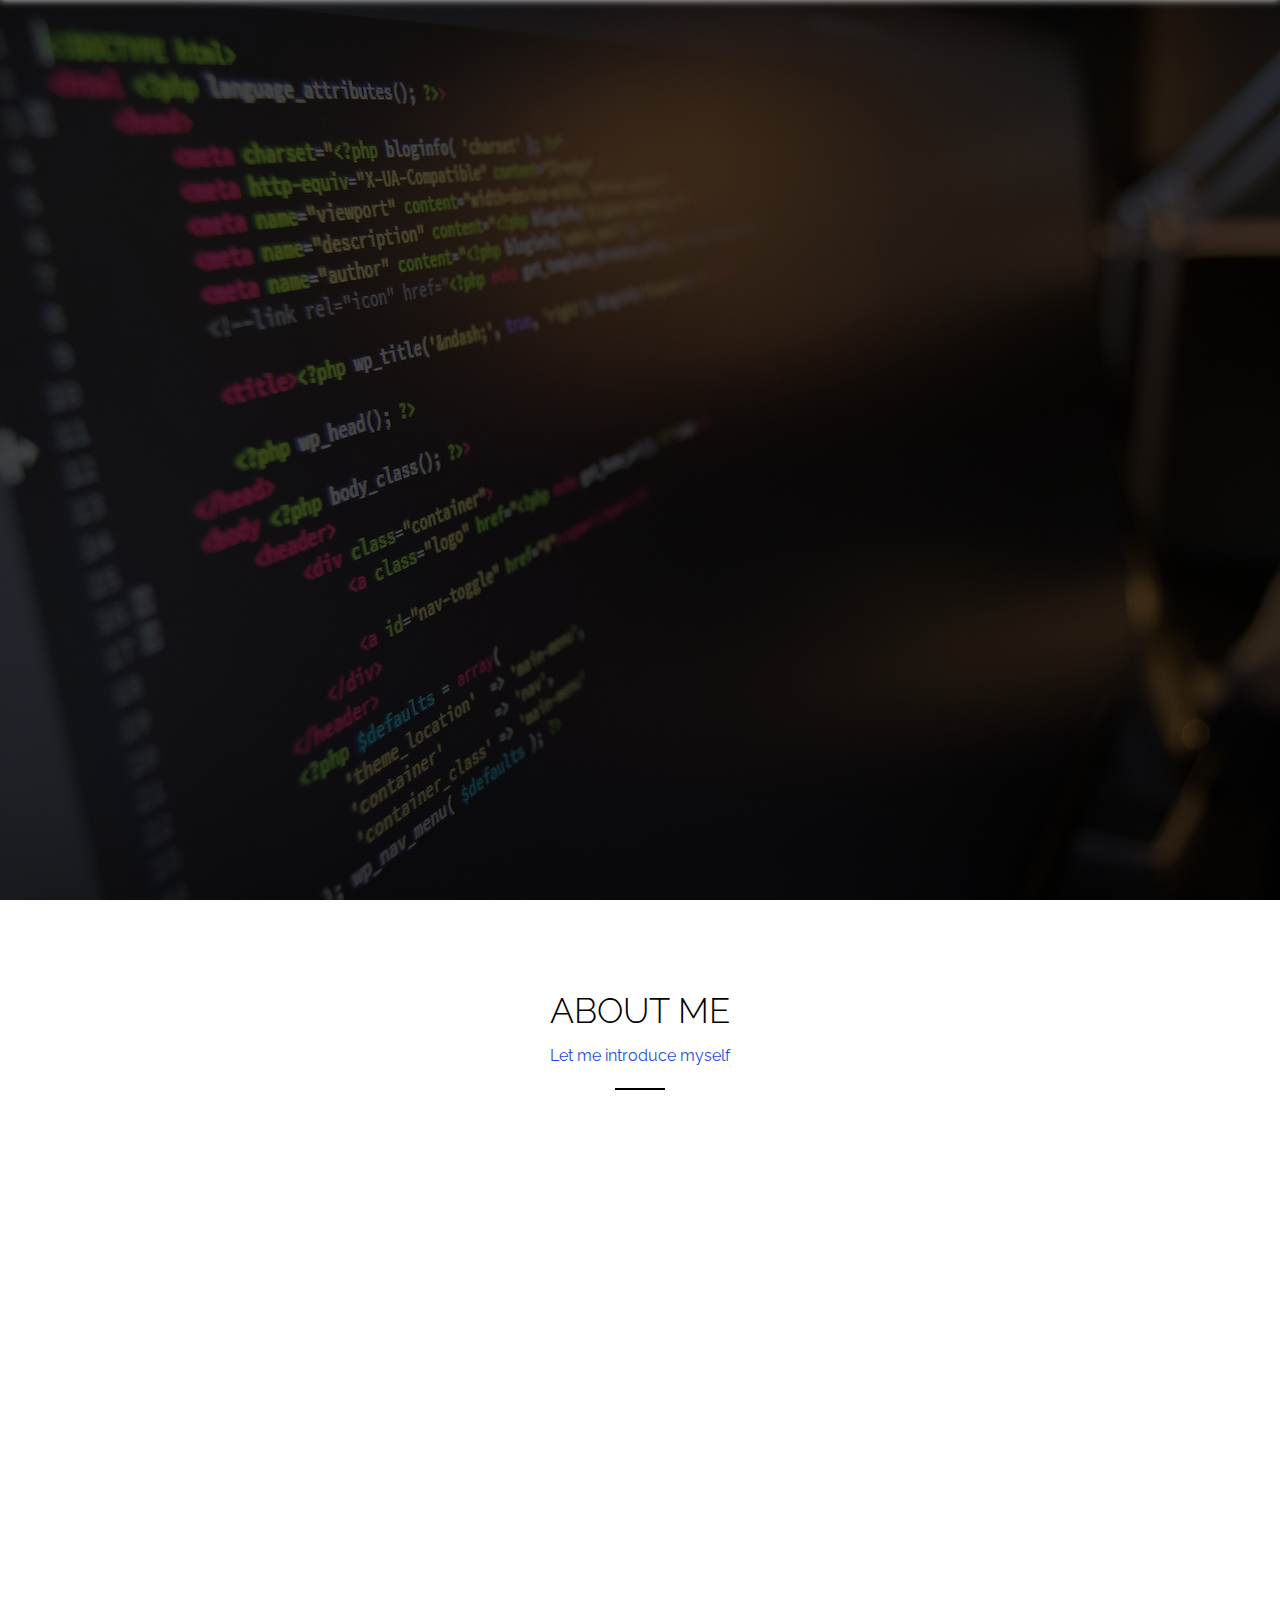
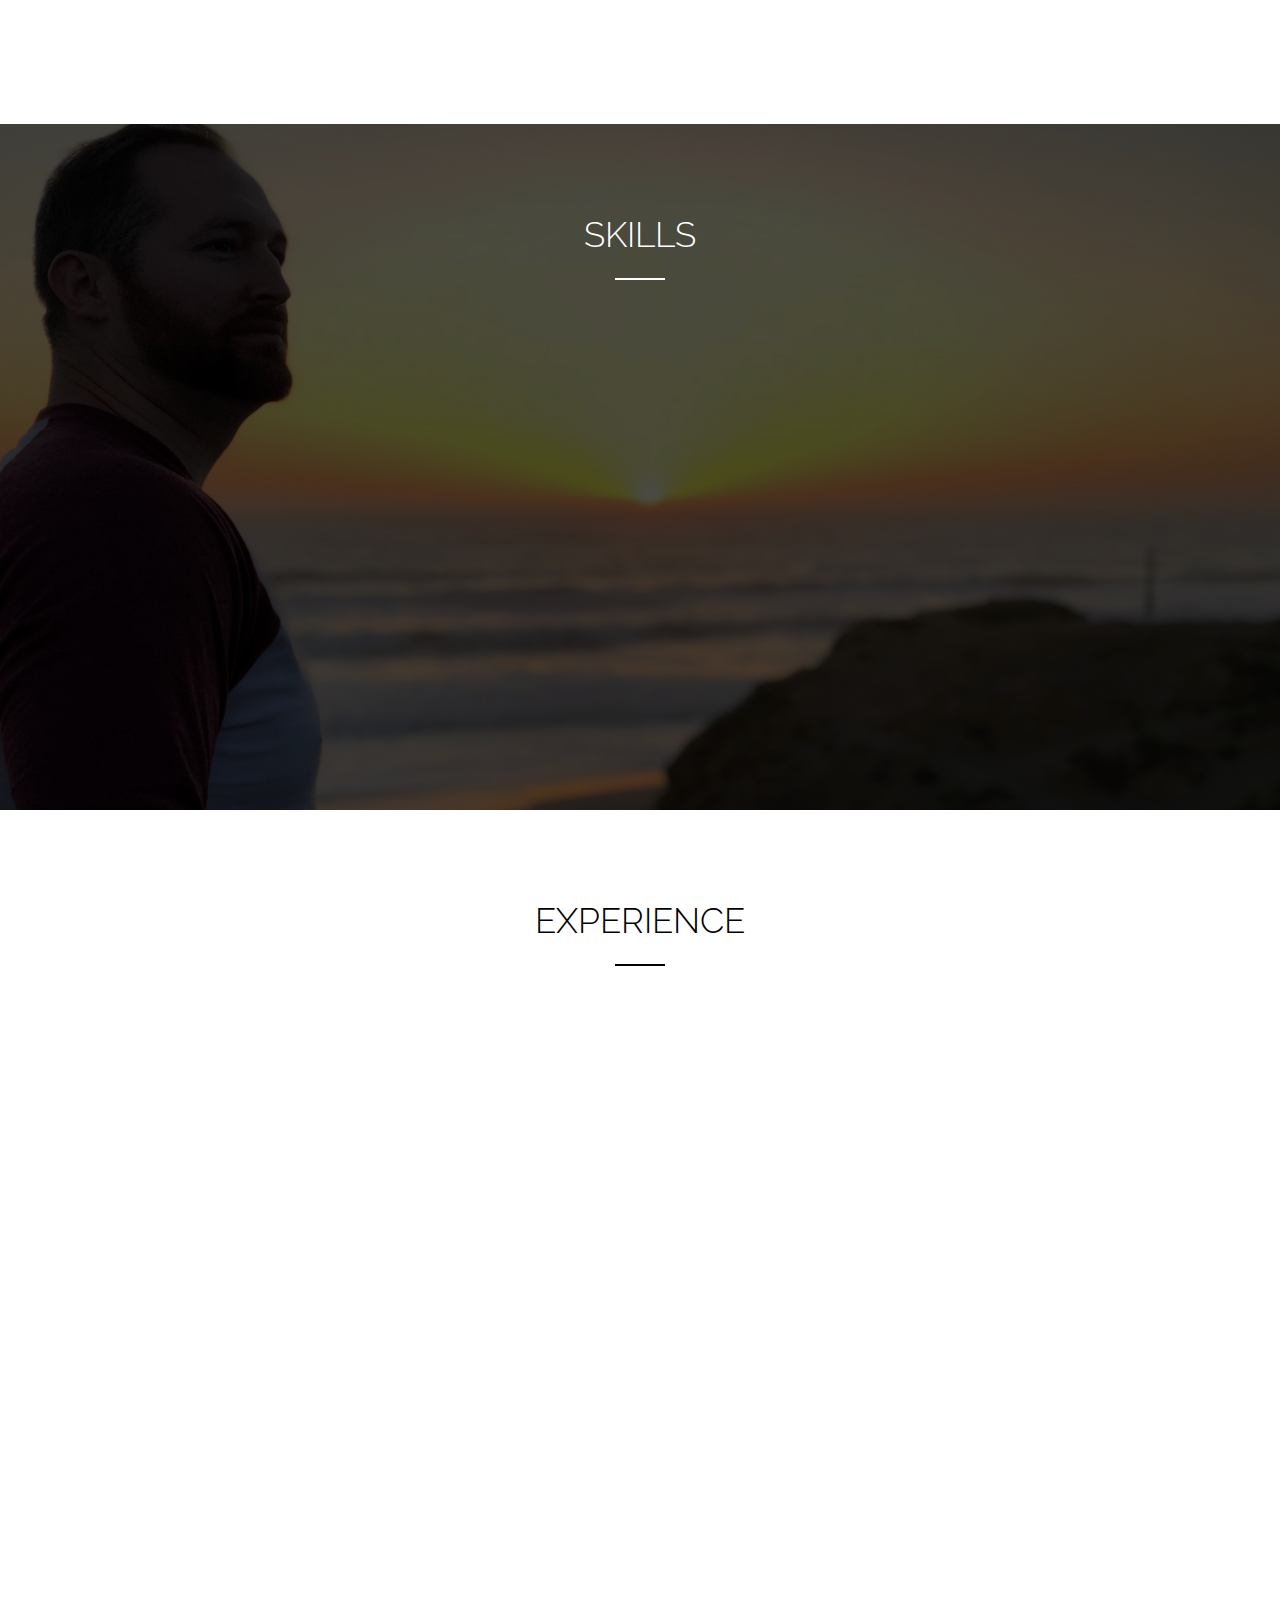
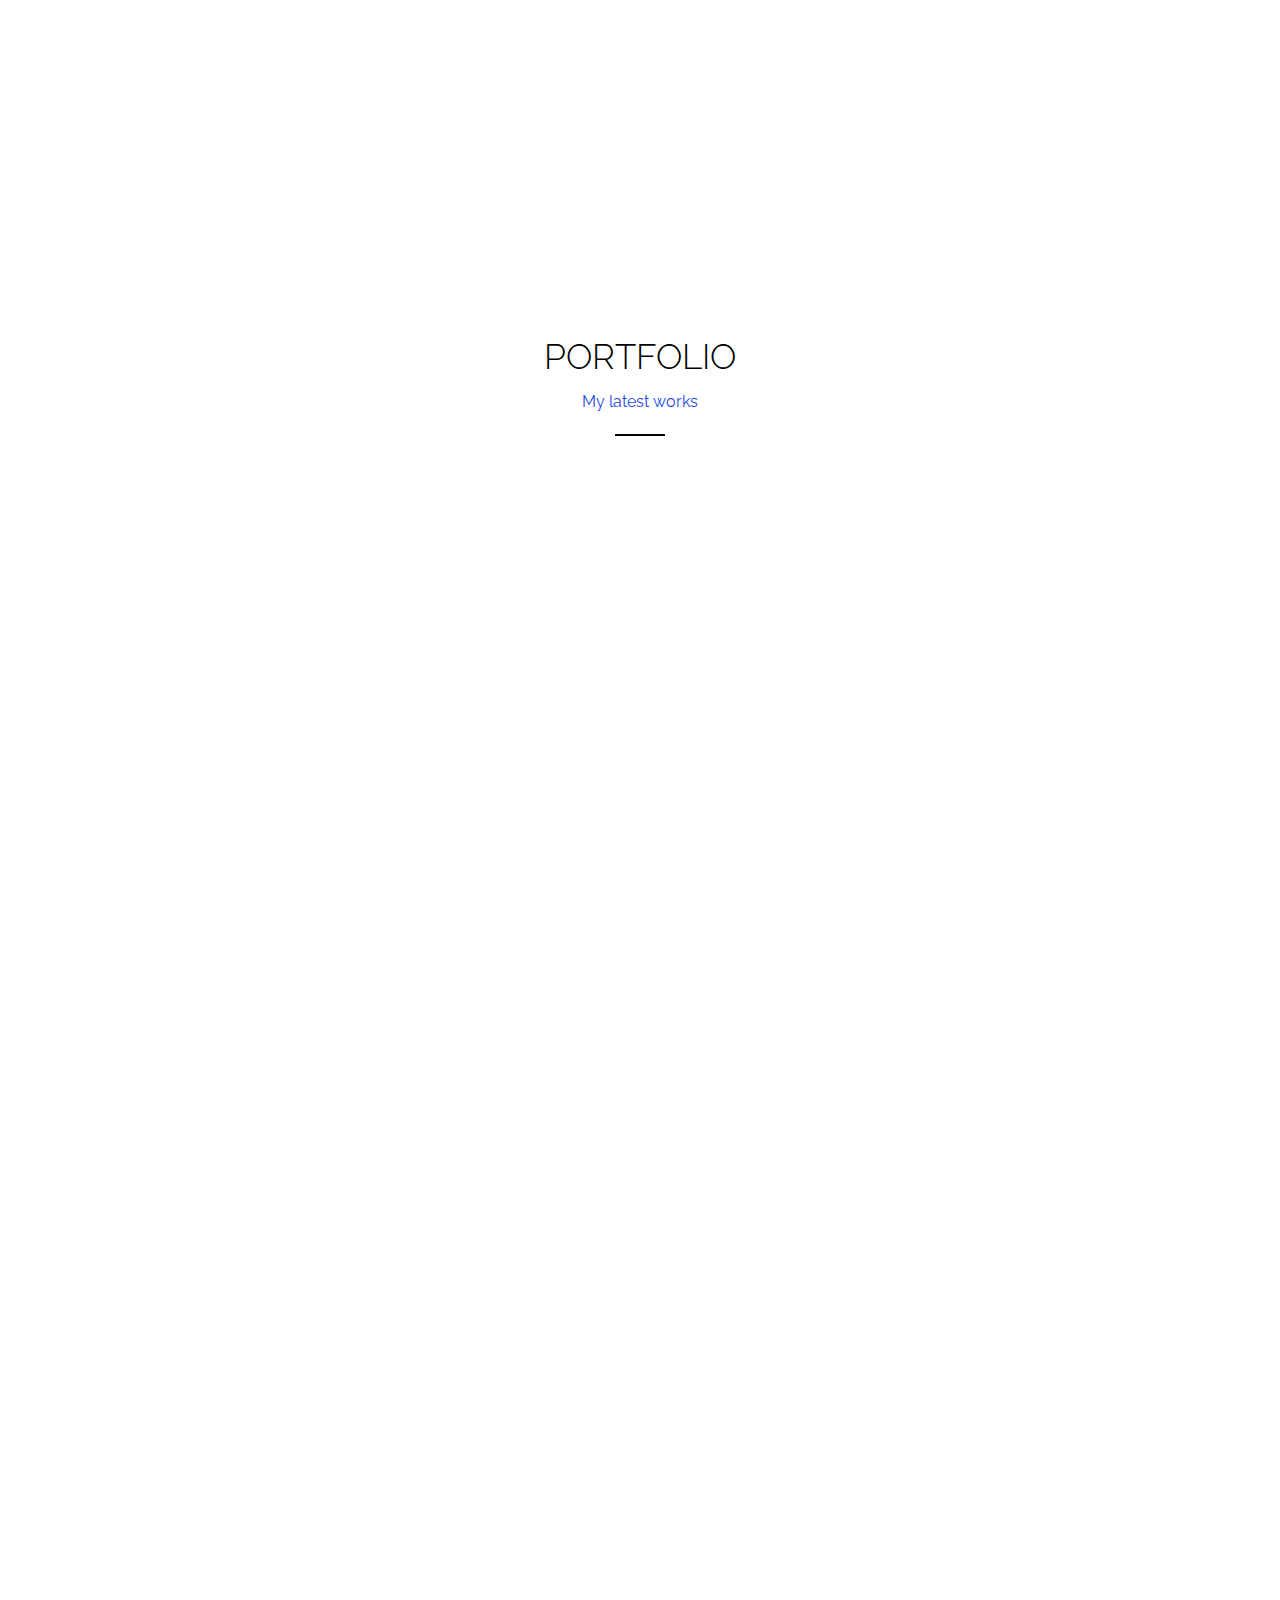
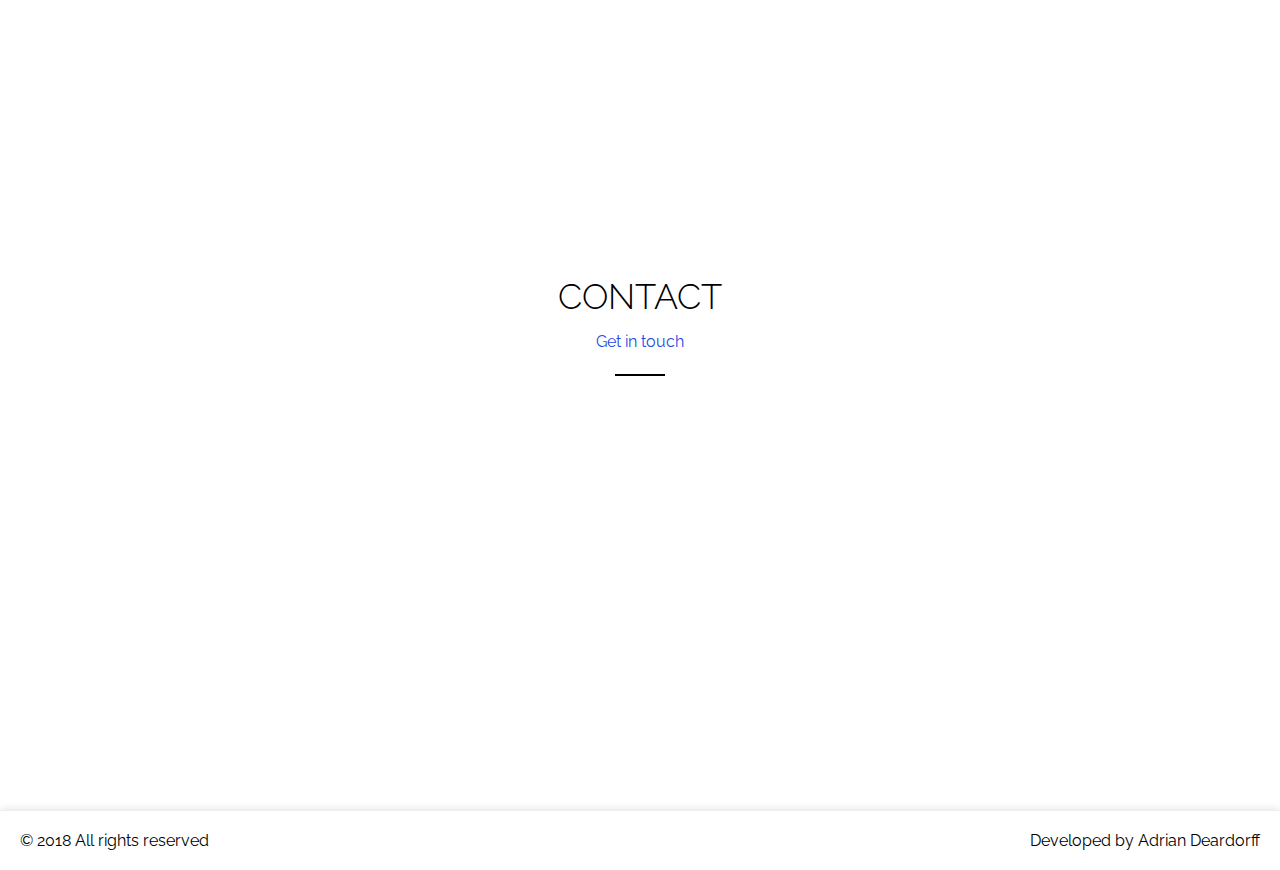
==== commit 7fb26f74: "Added portfolio section info and changed color scheme of text elements throughout work. Also added b" ====
--- a/index.html
+++ b/index.html
@@ -1,11 +1,11 @@
 <!DOCTYPE html>
 <html lang="en">
 <head>
-<title>RuPRO - One Page Responsive Resume Template</title>
+<title>Deardorff Development</title>
 <meta charset="utf-8" />
 <meta name="viewport" content="width=device-width, initial-scale=1.0"/>
 <link rel="stylesheet" href="css/main.css" type="text/css"/>
-<link href="https://fonts.googleapis.com/css?family=Raleway:400,300,700" rel="stylesheet" type="text/css"/>
+<link href="https://fonts.googleapis.com/css?family=Great+Vibes|Raleway:400,300,700" rel="stylesheet" type="text/css"/>
 </head>
 <body id="welcome_active">
 
@@ -13,11 +13,11 @@
 	<div class="main-container main-container_fullheight">
 		<div class="welcome">
 			<h1 class="welcome__header">
-				<span class="welcome__name layer" data-show-effect="fadeInDown" data-show-delay="500">I'am Bernard Balfour</span>
-				<span class="welcome__label layer" data-show-effect="fadeInUp" data-show-delay="500">Front-end developer from Denmark</span>
+				<span class="welcome__name layer" data-show-effect="fadeInDown" data-show-delay="500">Adrian Deardorff</span>
+				<span class="welcome__label layer" data-show-effect="fadeInUp" data-show-delay="500">Bay Area Software Developer</span>
 			</h1>
 			<div class="welcome__footer">
-				<a href="#" class="welcome__link layer" data-show-effect="fadeInUp" data-show-delay="1000">download resume</a>
+				<a href="download/Resume071218.pdf" download="adrianDeardorffResume" class="welcome__link layer" data-show-effect="fadeInUp" data-show-delay="1000">Download Resume</a>
 			</div>
 		</div>
 	</div>
@@ -32,11 +32,11 @@
         <div class="content about-me">
             <div class="about-me__layout layer" data-show-effect="fadeInLeft" data-show-delay="200">
                 <div class="avatar">
-                    <img class="avatar__img responsive-img" src="http://placehold.it/300x300" alt="Avatar"/>
+                    <img class="avatar__img responsive-img" src="img/adrian.jpg" alt="Avatar"/>
                 </div>
                 <div class="about-me__content">
-                    <p>Lorem ipsum dolor sit amet, consectetuer adipiscing elit. Aenean commodo ligula eget dolor. Aenean massa.Cum sociis natoque penatibus et magnis dis parturient montes, nascetur ridiculus mus. </p>
-					<p>Donec quam felis, ultricies nec, pellentesque eu, pretium quis, sem. Nulla consequat massa quis enim. Donec pede justo, fringilla vel, aliquet nec, vulputate eget, arcu. </p>
+                    <p>After much experience gained from a successful career so far in the automotive industry, I felt I needed a change to something new. I have spent the better part of 2018 so far learning front-end web development through Codify Academy located in the SoMa district of San Francisco. I have spent many months now learning through the bootcamp and online on my own; striving to add more skills to my toolkit of professional attributes.</p>
+					<p>I want to personally thank you for taking the time to look into what I have to offer as a developer and how I may fit what you are seeking as an employer. Feel free to browse my projects below and reach me with my contact information to the right or the <a href="#contact" class="init-scroll_js" data-scroll-nav="8" data-id-section="contact">contact section</a> at the bottom of this page.</p>
                 </div>
             </div>
             <section class="about-me__sidebar layer" data-show-effect="fadeInRight" data-show-delay="200">
@@ -46,60 +46,60 @@
                         <div class="about-me__tag">Name</div>
                     </div>
                     <div class="about-me__column">
-                        <div class="about-me__value">Bernard Balfour</div>
-                    </div>
-                </div>
+                        <div class="about-me__value">Adrian Deardorff</div>
+                    </div>
+                </div>
+                <!-- <div class="about-me__row">
+                    <div class="about-me__column">
+                        <div class="about-me__tag">DOB</div>
+                    </div>
+                    <div class="about-me__column">
+                        <div class="about-me__value">June 22, 1989</div>
+                    </div>
+                </div> -->
                 <div class="about-me__row">
                     <div class="about-me__column">
-                        <div class="about-me__tag">DOB</div>
-                    </div>
-                    <div class="about-me__column">
-                        <div class="about-me__value">03-dec-1990</div>
+                        <div class="about-me__tag">CITY</div>
+                    </div>
+                    <div class="about-me__column">
+                        <div class="about-me__value">Walnut Creek, CA</div>
                     </div>
                 </div>
                 <div class="about-me__row">
                     <div class="about-me__column">
-                        <div class="about-me__tag">ADDRESS</div>
-                    </div>
-                    <div class="about-me__column">
-                        <div class="about-me__value">Street name, Denmark</div>
-                    </div>
-                </div>
+                        <div class="about-me__tag">PHONE</div>
+                    </div>
+                    <div class="about-me__column">
+                        <div class="about-me__value">(765) 470-2089</div>
+                    </div>
+                </div>
+                <!-- <div class="about-me__row">
+                    <div class="about-me__column">
+                        <div class="about-me__tag">Site</div>
+                    </div>
+                    <div class="about-me__column">
+                        <div class="about-me__value"><a href="#">deardorffdevelopment.com</a></div>
+                    </div>
+                </div> -->
                 <div class="about-me__row">
                     <div class="about-me__column">
-                        <div class="about-me__tag">PHONE</div>
-                    </div>
-                    <div class="about-me__column">
-                        <div class="about-me__value">+7 000 000-00-00</div>
+                        <div class="about-me__tag">E-mail</div>
+                    </div>
+                    <div class="about-me__column">
+                        <div class="about-me__value"><a href="#">80deardorff@live.com</a></div>
                     </div>
                 </div>
                 <div class="about-me__row">
                     <div class="about-me__column">
-                        <div class="about-me__tag">Site</div>
-                    </div>
-                    <div class="about-me__column">
-                        <div class="about-me__value"><a href="#">mysait.com</a></div>
-                    </div>
-                </div>
-                <div class="about-me__row">
-                    <div class="about-me__column">
-                        <div class="about-me__tag">E-mail</div>
-                    </div>
-                    <div class="about-me__column">
-                        <div class="about-me__value"><a href="#">mymail@gmail.com</a></div>
-                    </div>
-                </div>
-                <div class="about-me__row">
-                    <div class="about-me__column">
                         <div class="about-me__tag">Follow me</div>
                     </div>
                     <div class="about-me__column">
-                        <a href="#" target="blank" class="icon icon_middle icon_rounded icon_rounded-black icon_rounded-hover icon-facebook about-me__icon layer" data-show-effect="flipInY" data-show-delay="900"></a>
-                        <a href="#" class="icon icon_middle icon_rounded icon_rounded-black icon_rounded-hover icon-linkedin about-me__icon layer" target="blank" data-show-effect="flipInY" data-show-delay="1000"></a>
-                        <a href="#" class="icon icon_middle icon_rounded icon_rounded-black icon_rounded-hover icon-github about-me__icon layer" target="blank"  data-show-effect="flipInY" data-show-delay="1100"></a>
-                        <a href="#" class="icon icon_middle icon_rounded icon_rounded-black icon_rounded-hover icon-gplus about-me__icon layer" target="blank"  data-show-effect="flipInY" data-show-delay="1200"></a>
-                        <a href="#" class="icon icon_middle icon_rounded icon_rounded-black icon_rounded-hover icon-twitter about-me__icon layer" target="blank"  data-show-effect="flipInY" data-show-delay="1400"></a>
-                        <a href="#" class="icon icon_middle icon_rounded icon_rounded-black icon_rounded-hover icon-codeopen about-me__icon layer" target="blank"  data-show-effect="flipInY" data-show-delay="1500"></a>
+                        <a href="https://www.facebook.com/adrian.deardorff.5" target="blank" class="icon icon_middle icon_rounded icon_rounded-black icon_rounded-hover icon-facebook about-me__icon layer" data-show-effect="flipInY" data-show-delay="900"></a>
+                        <a href="https://www.linkedin.com/in/adrian-deardorff/" class="icon icon_middle icon_rounded icon_rounded-black icon_rounded-hover icon-linkedin about-me__icon layer" target="blank" data-show-effect="flipInY" data-show-delay="1100"></a>
+                        <a href="https://github.com/80deardorff" class="icon icon_middle icon_rounded icon_rounded-black icon_rounded-hover icon-github about-me__icon layer" target="blank"  data-show-effect="flipInY" data-show-delay="1300"></a>
+                        <!-- <a href="#" class="icon icon_middle icon_rounded icon_rounded-black icon_rounded-hover icon-gplus about-me__icon layer" target="blank"  data-show-effect="flipInY" data-show-delay="1200"></a> -->
+                        <!-- <a href="#" class="icon icon_middle icon_rounded icon_rounded-black icon_rounded-hover icon-twitter about-me__icon layer" target="blank"  data-show-effect="flipInY" data-show-delay="1400"></a> -->
+                        <a href="https://codepen.io/80deardorff/" class="icon icon_middle icon_rounded icon_rounded-black icon_rounded-hover icon-codeopen about-me__icon layer" target="blank"  data-show-effect="flipInY" data-show-delay="1500"></a>
                     </div>
                 </div>
             </section>
@@ -113,9 +113,9 @@
         </header>
         <div class="content skills">
             <div class="skills__column layer" data-show-effect="fadeIn" data-show-delay="400">
-                <p>Lorem Ipsum is simply dummy text of the printing and typesetting industry. Lorem Ipsum has been the industry's standard dummy text ever since the 1500s, when an unknown printer took a galley of type and scrambled it to make a type specimen book. It has survived not only five centuries, but also the leap into electronic typesetting, remaining essentially unchanged.</p>
-                <p>It was popularised in the 1960s with the release of Letraset sheets containing Lorem Ipsum passages, and more recently with desktop publishing software like Aldus PageMaker including versions of Lorem Ipsum.</p>
-                <p>Lorem Ipsum is simply dummy text of the printing and typesetting industry. Lorem Ipsum has been the industry's standard dummy text ever since the 1500s, when an unknown printer took a galley of type and scrambled it to make a type specimen book. It has survived not only five centuries, but also the leap into electronic typesetting, remaining essentially unchanged.</p>
+                <p>Learning to code has been extremely rewarding to me. I have been able to develop new skills and solve many problems I have encountered through online research.</p>
+                <p>I continue everyday to find things I didn't know that I didn't know. This is what keeps me driving forward as an individual to learn more.</p>
+                <p>Growing up, I played many computer games like Sim City, Roller Coaster Tycoon, Caesar 3, and many more that focused on building things and making those things work in unison with one another. I continue to think back and realize that coding for me is a lot like those games. It is an endless puzzle that I can sometimes even get lost in. My goal is to build something great with people who know more than I do.</p>
             </div>
             <div class="skills__column skills-bar">
                 <div class="skills-bar__item">
@@ -143,7 +143,7 @@
                     </div>
                 </div>
                 <div class="skills-bar__item">
-                    <div class="skill-bar layer skill-bar_js" data-show-effect="fadeInLeft" data-show-delay="800" data-skill-bar-width="70%">
+                    <div class="skill-bar layer skill-bar_js" data-show-effect="fadeInLeft" data-show-delay="800" data-skill-bar-width="60%">
                         <div class="skill layer" data-show-effect="fadeIn" data-show-delay="1800">
                             <span class="skill__name">Jquery</span>
                             <span class="skill__value skill__value_js"></span>
@@ -151,9 +151,9 @@
                     </div>
                 </div>
                 <div class="skills-bar__item">
-                    <div class="skill-bar layer skill-bar_js" data-show-effect="fadeInLeft" data-show-delay="1000" data-skill-bar-width="30%">
+                    <div class="skill-bar layer skill-bar_js" data-show-effect="fadeInLeft" data-show-delay="1000" data-skill-bar-width="50%">
                         <div class="skill layer" data-show-effect="fadeIn" data-show-delay="2000">
-                            <span class="skill__name">Design</span>
+                            <span class="skill__name">Python</span>
                             <span class="skill__value skill__value_js"></span>
                         </div>
                     </div>
@@ -166,64 +166,63 @@
     <div class="main-container main-container_padding">
         <header class="main-container__header">
             <h2 class="title title_bottom-decor">Experience</h2>
-            <div class="subtitle">More about my experience</div>
+            <!-- <div class="subtitle">More about my experience</div> -->
         </header>
         <div class="timeline">
             <div class="timeline__line layer" data-show-effect="fadeInDown" data-show-delay="0" data-time="2000"></div>
             <div class="timeline__layout">
                 <div class="timeline__dotted layer" data-show-effect="zoomIn" data-show-delay="500" data-time="300"></div>
                 <div class="timeline__inner timeline__time layer" data-show-effect="fadeIn" data-show-delay="900">
-                    <span class="timeline__date">2014 - 2015</span>
-                    <span class="timeline__place-work">Web Studio "Name"</span>
+                    <span class="timeline__date">2018</span>
+                    <span class="timeline__place-work">Codify Academy</span>
                 </div>
                 <article class="timeline__inner timeline__content layer" data-show-effect="fadeInRight" data-show-delay="1000">
-                    <h3 class="title title_small timeline__title">Front-end developer</h3>
+                    <h3 class="title title_small timeline__title">Front-end Web Developer</h3>
                     <div class="timeline__description">
-                        <p>Ut enim ad minim veniam, quis nostrud exercitation ullamco laboris nisi ut aliquip ex ea commodo consequat. Duis aute irure dolor in reprehenderit in voluptate velit esse cillum</p>
+                        <p>Coding bootcamp that focuses on applicable skills needed for the technology industry. Classes include HTML, CSS, Responsive Design JavaScript, jQuery, APIs, and Vue.js</p>
                     </div>
                 </article>
-            </div>				
+            </div>
             <div class="timeline__layout">
                 <div class="timeline__dotted layer" data-show-effect="zoomIn" data-show-delay="700" data-time="300"></div>
                 <div class="timeline__inner timeline__time layer" data-show-effect="fadeIn" data-show-delay="1100">
-                    <span class="timeline__date">2013 - 2014</span>
-                    <span class="timeline__place-work">Web Studio "Name"</span>
+                    <span class="timeline__date">2017 - 2018</span>
+                    <span class="timeline__place-work">BMW Concord</span>
                 </div>
                 <article class="timeline__inner timeline__content layer" data-show-effect="fadeInRight" data-show-delay="1200">
-                    <h3 class="title title_small timeline__title">Front-end developer</h3>
+                    <h3 class="title title_small timeline__title">Collision Manager</h3>
                     <div class="timeline__description">
-                        <p>Ut enim ad minim veniam, quis nostrud exercitation ullamco laboris nisi ut aliquip ex ea commodo consequat. Duis aute irure dolor in reprehenderit in voluptate velit esse cillum</p>
+                        <p>Manager of collision center with 38 employees performing full body and paint repairs, tow service, window tint, and vehicle wrapping.</p>
                     </div>
                 </article>
-            </div>	
+            </div>
             <div class="timeline__layout">
                 <div class="timeline__dotted layer" data-show-effect="zoomIn" data-show-delay="900" data-time="300"></div>
                 <div class="timeline__inner timeline__time layer" data-show-effect="fadeIn" data-show-delay="1300">
-                    <span class="timeline__date">2013 - 2013</span>
-                    <span class="timeline__place-work">Web Studio "Name"</span>
+                    <span class="timeline__date">2014 - 2017</span>
+                    <span class="timeline__place-work">BMW of North America</span>
                 </div>
                 <article class="timeline__inner timeline__content layer" data-show-effect="fadeInRight" data-show-delay="1400">
-                    <h3 class="title title_small timeline__title">Front-end developer</h3>
+                    <h3 class="title title_small timeline__title">ColorSystem Technical Consultant</h3>
                     <div class="timeline__description">
-                        <p>Ut enim ad minim veniam, quis nostrud exercitation ullamco laboris nisi ut aliquip ex ea commodo consequat. Duis aute irure dolor in reprehenderit in voluptate velit esse cillum</p>
+                        <p>Worked with Aftersales department and ColorSystem handling primarily the Southern, Eastern, and Western Regions of the U.S. Responsibilities include technically supporting painters in the field, pushing the sales of the ColorSystem paint line, and maintaining weekly business travel expenses. (2015 and 2016 YOY Sales increase of %12 and %13 respectively for region)</p>
                     </div>
                 </article>
-            </div>	
+            </div>
             <div class="timeline__layout">
                 <div class="timeline__dotted layer" data-show-effect="zoomIn" data-show-delay="1100" data-time="300"></div>
                 <div class="timeline__inner timeline__time  layer" data-show-effect="fadeIn" data-show-delay="1500" >
-                    <span class="timeline__date">2012 - 2013</span>
-                    <span class="timeline__place-work">Web Studio "Name"</span>
+                    <span class="timeline__date">2011 - 2013</span>
+                    <span class="timeline__place-work">Bert Smith BMW</span>
                 </div>
                 <article class="timeline__inner timeline__content layer" data-show-effect="fadeInRight" data-show-delay="1600">
-                    <h3 class="title title_small timeline__title">Web developer</h3>
+                    <h3 class="title title_small timeline__title">Collision Technician</h3>
                     <div class="timeline__description">
-                        <p>Ut enim ad minim veniam, quis nostrud exercitation ullamco laboris nisi ut aliquip ex ea commodo consequat. Duis aute irure dolor in reprehenderit in voluptate velit esse cillum</p>
-                        <p>Ut enim ad minim veniam, quis nostrud exercitation ullamco laboris nisi ut aliquip ex ea commodo consequat. Duis aute irure dolor in reprehenderit in voluptate velit esse cillum</p>
+                        <p>Accustomed to BMW, Porsche, Volkswagen, and Subaru.  Responsibilities include body and structural repairs before primer and paint, managing three work bays including a frame bench, and accounting of work hours along with negotiation with insurance adjusters. Repair techniques included but not limited to aluminum structural welding, panel bonding, self-piercing riveting, etc.</p>
                     </div>
                 </article>
             </div>
-            <div class="timeline__layout">
+            <!-- <div class="timeline__layout">
                 <div class="timeline__dotted layer" data-show-effect="zoomIn" data-show-delay="1300" data-time="300"></div>
                 <div class="timeline__inner timeline__time layer" data-show-effect="fadeIn" data-show-delay="1700">
                     <span class="timeline__date">2011</span>
@@ -235,11 +234,11 @@
                         <p>Ut enim ad minim veniam, quis nostrud exercitation ullamco laboris nisi ut aliquip ex ea commodo consequat. Duis aute irure dolor in reprehenderit in voluptate velit esse cillum</p>
                     </div>
                 </article>
-            </div>
+            </div> -->
         </div>
     </div>
 </section>
-<section id="stats" class="wrapper stats-display box_blur display_js">
+<!-- <section id="stats" class="wrapper stats-display box_blur display_js">
     <div class="main-container main-container_padding">
         <header class="main-container__header">
             <h2 class="title title_bottom-decor title_white">My stats</h2>
@@ -263,7 +262,7 @@
             </div>
         </div>
     </div>
-</section>
+</section> -->
 <section id="portfolio" class="wrapper portfolio display_js">
 	<header class="portfolio__header">
 		<h2 class="title title_bottom-decor">Portfolio</h2>
@@ -273,94 +272,94 @@
 		<div class="list-works__column">
 			<a href="#" class="list-works__item list-works__item_big layer open-popup_js" data-show-effect="fadeIn" data-show-delay="100" data-id="he">
 				<div class="list-works__wrap-img">
-					<img src="http://placehold.it/960x960" class="responsive-img" alt="Work" />
-				</div>	
-				<div class="list-works__overlay"> 
+					<img src="img/eCommerce1.png" class="responsive-img" alt="E-Commerce Site" />
+				</div>
+				<div class="list-works__overlay">
+					<span class="list-works__name-project list-works__name-project_fade">E-Commerce<br>Auto Parts Site</span>
+					<span class="list-works__link-project">Click for details</span>
+				</div>
+			</a>
+			<a href="#" class="list-works__item layer open-popup_js" data-show-effect="fadeIn" data-show-delay="800" data-id="aa">
+				<div class="list-works__wrap-img">
+					<img src="http://placehold.it/480x480" class="responsive-img" alt="Work" />
+				</div>
+				<div class="list-works__overlay">
 					<span class="list-works__name-project list-works__name-project_fade">Title work</span>
 					<span class="list-works__link-project">showmore</span>
 				</div>
 			</a>
-			<a href="#" class="list-works__item layer open-popup_js" data-show-effect="fadeIn" data-show-delay="800" data-id="aa">
+			<a href="#" class="list-works__item layer open-popup_js" data-show-effect="fadeIn" data-show-delay="900" data-id="lmb">
 				<div class="list-works__wrap-img">
 					<img src="http://placehold.it/480x480" class="responsive-img" alt="Work" />
 				</div>
-				<div class="list-works__overlay"> 
+				<div class="list-works__overlay">
 					<span class="list-works__name-project list-works__name-project_fade">Title work</span>
 					<span class="list-works__link-project">showmore</span>
 				</div>
 			</a>
-			<a href="#" class="list-works__item layer open-popup_js" data-show-effect="fadeIn" data-show-delay="900" data-id="lmb">
+			<a href="#" class="list-works__item layer open-popup_js" data-show-effect="fadeIn" data-show-delay="1000" data-id="mrt">
 				<div class="list-works__wrap-img">
 					<img src="http://placehold.it/480x480" class="responsive-img" alt="Work" />
 				</div>
-				<div class="list-works__overlay"> 
+				<div class="list-works__overlay">
 					<span class="list-works__name-project list-works__name-project_fade">Title work</span>
 					<span class="list-works__link-project">showmore</span>
 				</div>
 			</a>
-			<a href="#" class="list-works__item layer open-popup_js" data-show-effect="fadeIn" data-show-delay="1000" data-id="mrt">
+			<a href="#" class="list-works__item layer open-popup_js" data-show-effect="fadeIn" data-show-delay="1100" data-id="pan">
 				<div class="list-works__wrap-img">
 					<img src="http://placehold.it/480x480" class="responsive-img" alt="Work" />
 				</div>
-				<div class="list-works__overlay"> 
+				<div class="list-works__overlay">
 					<span class="list-works__name-project list-works__name-project_fade">Title work</span>
 					<span class="list-works__link-project">showmore</span>
 				</div>
 			</a>
-			<a href="#" class="list-works__item layer open-popup_js" data-show-effect="fadeIn" data-show-delay="1100" data-id="pan">
+		</div>
+		<div class="list-works__column">
+			<a href="#" class="list-works__item layer open-popup_js" data-show-effect="fadeIn" data-show-delay="300" data-id="wgm">
+				<div class="list-works__wrap-img">
+					<img src="img/quizApp1.png" class="responsive-img" alt="Star Wars Quiz" />
+				</div>
+				<div class="list-works__overlay">
+					<span class="list-works__name-project list-works__name-project_fade">Star Wars Quiz</span>
+					<span class="list-works__link-project">Click for details</span>
+				</div>
+			</a>
+			<a href="#" class="list-works__item layer open-popup_js" data-show-effect="fadeIn" data-show-delay="400" data-id="rf">
+				<div class="list-works__wrap-img">
+					<img src="img/commentApp1.png" class="responsive-img" alt="Comment/Messenger App" />
+				</div>
+				<div class="list-works__overlay">
+					<span class="list-works__name-project list-works__name-project_fade">Comment/Messenger App</span>
+					<span class="list-works__link-project">Click for details</span>
+				</div>
+			</a>
+			<a href="#" class="list-works__item layer open-popup_js" data-show-effect="fadeIn" data-show-delay="500" data-id="mdb">
+				<div class="list-works__wrap-img">
+					<img src="img/vehicleInfo1.png" class="responsive-img" alt="Vehicle sales site." />
+				</div>
+				<div class="list-works__overlay">
+					<span class="list-works__name-project list-works__name-project_fade">Vehicle Sales Site</span>
+					<span class="list-works__link-project">Click for details</span>
+				</div>
+			</a>
+			<a href="#" class="list-works__item layer open-popup_js" data-show-effect="fadeIn" data-show-delay="600" data-id="ml">
 				<div class="list-works__wrap-img">
 					<img src="http://placehold.it/480x480" class="responsive-img" alt="Work" />
 				</div>
-				<div class="list-works__overlay"> 
+				<div class="list-works__overlay">
 					<span class="list-works__name-project list-works__name-project_fade">Title work</span>
 					<span class="list-works__link-project">showmore</span>
 				</div>
 			</a>
-		</div>
-		<div class="list-works__column">
-			<a href="#" class="list-works__item layer open-popup_js" data-show-effect="fadeIn" data-show-delay="300" data-id="wgm">
-				<div class="list-works__wrap-img">
-					<img src="http://placehold.it/480x480" class="responsive-img" alt="Work" />
-				</div>
-				<div class="list-works__overlay"> 
-					<span class="list-works__name-project list-works__name-project_fade">Title work</span>
-					<span class="list-works__link-project">showmore</span>
-				</div>
-			</a>
-			<a href="#" class="list-works__item layer open-popup_js" data-show-effect="fadeIn" data-show-delay="400" data-id="rf">
-				<div class="list-works__wrap-img">
-					<img src="http://placehold.it/480x480" class="responsive-img" alt="Work" />
-				</div>
-				<div class="list-works__overlay"> 
-					<span class="list-works__name-project list-works__name-project_fade">Title work</span>
-					<span class="list-works__link-project">showmore</span>
-				</div>
-			</a>
-			<a href="#" class="list-works__item layer open-popup_js" data-show-effect="fadeIn" data-show-delay="500" data-id="mdb"> 
-				<div class="list-works__wrap-img">
-					<img src="http://placehold.it/480x480" class="responsive-img" alt="Work" />
-				</div>
-				<div class="list-works__overlay"> 
-					<span class="list-works__name-project list-works__name-project_fade">Title work</span>
-					<span class="list-works__link-project">showmore</span>
-				</div>
-			</a>
-			<a href="#" class="list-works__item layer open-popup_js" data-show-effect="fadeIn" data-show-delay="600" data-id="ml">
-				<div class="list-works__wrap-img">
-					<img src="http://placehold.it/480x480" class="responsive-img" alt="Work" />
-				</div>
-				<div class="list-works__overlay"> 
-					<span class="list-works__name-project list-works__name-project_fade">Title work</span>
-					<span class="list-works__link-project">showmore</span>
-				</div>
-			</a>			
 			<a href="#" class="list-works__item list-works__item_big layer open-popup_js" data-show-effect="fadeIn" data-show-delay="700" data-id="lrmw">
 				<div class="list-works__wrap-img">
-					<img src="http://placehold.it/960x960" class="responsive-img" alt="Work" />
-				</div>
-				<div class="list-works__overlay"> 
-					<span class="list-works__name-project list-works__name-project_fade">Title work</span>
-					<span class="list-works__link-project">showmore</span>
+					<img src="img/zodiacApp1.png" class="responsive-img" alt="Work" />
+				</div>
+				<div class="list-works__overlay">
+					<span class="list-works__name-project list-works__name-project_fade">Zodiac App</span>
+					<span class="list-works__link-project">Click for details</span>
 				</div>
 			</a>
 		</div>
@@ -392,23 +391,23 @@
 </section>
 <footer class="footer">
 	<div class="main-container">
-		<div class="copyright">© 2016 All right reserved</div>
-		<div class="author">Developed by Name developer</div>
+		<div class="copyright">© 2018 All rights reserved</div>
+		<div class="author">Developed by Adrian Deardorff</div>
 	</div>
 </footer>
 <div class="fixed-panel">
 	<div class="main-container">
 		<div class="logo logo_left">
-			<span class="logo__item">Bernard</span>
-			<span class="logo__item logo__item_bold">Balfour</span>
-			<div class="logo__label">Front-end developer</div>
+			<span class="logo__item">Adrian</span>
+			<span class="logo__item logo__item_bold">Deardorff</span>
+			<div class="logo__label">Software developer</div>
 		</div>
 		<nav class="nav nav_main">
 			<a href="#welcome" class="nav__link init-scroll_js" data-scroll-nav="0" data-id-section="welcome">Home</a>
 			<a href="#about" class="nav__link init-scroll_js" data-scroll-nav="1" data-id-section="about">About me</a>
 			<a href="#skills" class="nav__link init-scroll_js" data-scroll-nav="2" data-id-section="skills">Skills</a>
 			<a href="#experience" class="nav__link init-scroll_js" data-scroll-nav="3" data-id-section="experience">Experience</a>
-			<a href="#stats" class="nav__link init-scroll_js" data-scroll-nav="4" data-id-section="stats">My stats</a>
+			<!-- <a href="#stats" class="nav__link init-scroll_js" data-scroll-nav="4" data-id-section="stats">My stats</a> -->
 			<a href="#portfolio" class="nav__link init-scroll_js" data-scroll-nav="6" data-id-section="portfolio">Portfolio</a>
 			<a href="#contact" class="nav__link init-scroll_js" data-scroll-nav="8" data-id-section="contact">Contact</a>
 		</nav>
@@ -418,11 +417,11 @@
 	</div>
 </div>
 <div class="nav-panel  nav-panel_right-to-left">
-	
+
 	<header class="nav-panel__header logo logo_bottom-decor">
-		<span class="logo__item">Bernard</span>
-		<span class="logo__item logo__item_bold">Balfour</span>
-		<span class="logo__label">Front-end developer</span>
+		<span class="logo__item">Adrian</span>
+		<span class="logo__item logo__item_bold">Deardorff</span>
+		<span class="logo__label">Software developer</span>
 	</header>
 	<div class="nav-panel__content">
 		<nav class="nav nav-panel__layout">
@@ -430,7 +429,7 @@
 			<a href="#about" class="nav-panel__link init-scroll_js" data-scroll-nav="1" data-id-section="about"><i class="icon icon-user nav-panel__icon "></i>About me</a>
 			<a href="#skills" class="nav-panel__link init-scroll_js" data-scroll-nav="2" data-id-section="skills"><i class="icon icon-skills nav-panel__icon"></i>Skills</a>
 			<a href="#experience" class="nav-panel__link init-scroll_js" data-scroll-nav="3" data-id-section="experience"><i class="icon icon-diamond nav-panel__icon"></i>Experience</a>
-			<a href="#stats" class="nav-panel__link init-scroll_js" data-scroll-nav="4" data-id-section="stats"><i class="icon icon-award  nav-panel__icon"></i>My stats</a>
+			<!-- <a href="#stats" class="nav-panel__link init-scroll_js" data-scroll-nav="4" data-id-section="stats"><i class="icon icon-award  nav-panel__icon"></i>My stats</a> -->
 			<a href="#portfolio" class="nav-panel__link init-scroll_js" data-scroll-nav="6" data-id-section="portfolio"><i class="icon icon-th nav-panel__icon"></i>Portfolio</a>
 			<a href="#contact" class="nav-panel__link init-scroll_js" data-scroll-nav="8" data-id-section="contact"><i class="icon icon-mail nav-panel__icon"></i>Contact</a>
 		</nav>
@@ -443,7 +442,156 @@
 		<div class="popup__inner">
 			<div class="popup__layout">
 				<header class="popup__header box_blur lrmw_layer" data-show-delay="500" data-hide-delay="900" data-time="500" data-show-effect="fadeIn" data-hide-effect="fadeOut">
-					<h3 class="title popup__title"><span class="popup__title-label lrmw_layer"  data-show-delay="600" data-hide-delay="450" data-time="500" data-show-effect="fadeInUp" data-hide-effect="fadeOutDown">Title work</span></h3>
+					<h3 class="title popup__title"><span class="popup__title-label lrmw_layer"  data-show-delay="600" data-hide-delay="450" data-time="500" data-show-effect="fadeInUp" data-hide-effect="fadeOutDown">E-Commerce<br>Auto Parts Site</span></h3>
+					<img src="img/eCommerce2.png" class="responsive-img" alt="E-Commerce Auto Parts Site" />
+				</header>
+				<div class="popup__content">
+					<div class="popup__description lrmw_layer" data-show-delay="200" data-hide-delay="600" data-time="500" data-show-effect="fadeInLeft" data-hide-effect="fadeOutLeft">
+						<p>This project displays my ability to create a useful site for displaying and selling items such as parts for an automotive parts supplier or dealership.</p>
+						<p>JavaScript was used almost entirely to load the content on the page from an array of data. This is useful for adding and deleting content quickly. At the bottom of the page is even a section to easily add a new item for sale such as if you were logged in as an administrator of the site.</p>
+					</div>
+					<div class="popup__sidebar lrmw_layer" data-show-delay="400" data-hide-delay="600" data-time="500" data-show-effect="fadeInRight" data-hide-effect="fadeOutRight">
+						<div class="popup__used-tech project-tech project-tech_fullwidth">
+							<h4 class="title title_small">Technologies:</h4>
+							<span class="icon icon_middle icon_rounded icon_rounded-black project-tech__icon icon-html5 lrmw_layer" data-show-delay="1600" data-hide-delay="140" data-time="600" data-show-effect="flipInX" data-hide-effect="flipOutX"></span>
+							<span class="icon icon_middle icon_rounded icon_rounded-black project-tech__icon icon-css3 lrmw_layer" data-show-delay="1800" data-hide-delay="180" data-time="600" data-show-effect="flipInX" data-hide-effect="flipOutX"></span>
+							<span class="icon icon_middle icon_rounded icon_rounded-black project-tech__icon icon-javascript lrmw_layer" data-show-delay="2000" data-hide-delay="220" data-time="600" data-show-effect="flipInX" data-hide-effect="flipOutX"></span>
+							<!-- <span class="icon icon_middle icon_rounded icon_rounded-black project-tech__icon icon-coffee lrmw_layer" data-show-delay="2200" data-hide-delay="260" data-time="600" data-show-effect="flipInX" data-hide-effect="flipOutX"></span> -->
+						</div>
+						<div class="popup__demo-box">
+							<!-- <h4 class="title title_small">Demo:</h4> -->
+							<a href="https://80deardorff.github.io/eCommerceApp/" class="popup__show-more" target="_blank">Click here to demo</a>
+						</div>
+					</div>
+				</div>
+			</div>
+		</div>
+	</div>
+	<div id="wgm" class="popup lrmw__popup">
+		<span class="close-arrow popup__close_js"></span>
+		<div class="popup__inner">
+			<div class="popup__layout">
+				<header class="popup__header box_blur lrmw_layer"  data-show-delay="500" data-hide-delay="900" data-time="500" data-show-effect="fadeIn" data-hide-effect="fadeOut">
+					<h3 class="title popup__title"><span class="popup__title-label lrmw_layer"  data-show-delay="900" data-hide-delay="450" data-time="500" data-show-effect="zoomIn" data-hide-effect="zoomOut">Star Wars Quiz</span></h3>
+					<img src="img/quizApp2.png" class="responsive-img" alt="Star Wars Quiz" />
+				</header>
+				<div class="popup__content">
+					<div class="popup__description lrmw_layer" data-show-delay="200" data-hide-delay="600" data-time="500" data-show-effect="fadeInLeft" data-hide-effect="fadeOutLeft">
+						<p>This is a Star Wars quiz application with 10 questions. After checking answers, R2-D2 will pop up in a modal to let you know just how well you did.</p>
+						<p>This project revolves around JavaScript mostly and even utilizes a familiar sound bit when an answer is selected that any true fan will appreciate. May the force be with you!</p>
+					</div>
+					<div class="popup__sidebar lrmw_layer" data-show-delay="400" data-hide-delay="600" data-time="500" data-show-effect="fadeInRight" data-hide-effect="fadeOutRight">
+						<div class="popup__used-tech project-tech project-tech_fullwidth">
+							<h4 class="title title_small">Technologies:</h4>
+							<span class="icon icon_middle icon_rounded icon_rounded-black project-tech__icon icon-html5 lrmw_layer" data-show-delay="1600" data-hide-delay="140" data-time="600" data-show-effect="zoomInLeft" data-hide-effect="flipOutX"></span>
+							<span class="icon icon_middle icon_rounded icon_rounded-black project-tech__icon icon-css3 lrmw_layer" data-show-delay="1800" data-hide-delay="180" data-time="600" data-show-effect="zoomInLeft" data-hide-effect="flipOutX"></span>
+							<span class="icon icon_middle icon_rounded icon_rounded-black project-tech__icon icon-javascript lrmw_layer" data-show-delay="2000" data-hide-delay="220" data-time="600" data-show-effect="zoomInLeft" data-hide-effect="flipOutX"></span>
+							<!-- <span class="icon icon_middle icon_rounded icon_rounded-black project-tech__icon icon-coffee lrmw_layer" data-show-delay="2200" data-hide-delay="260" data-time="600" data-show-effect="zoomInLeft" data-hide-effect="flipOutX"></span> -->
+						</div>
+						<div class="popup__demo-box">
+							<!-- <h4 class="title title_small">Demo:</h4> -->
+							<a href="https://80deardorff.github.io/quizApp/" class="popup__show-more" target="_blank">Click here to demo</a>
+						</div>
+					</div>
+				</div>
+			</div>
+		</div>
+	</div>
+	<div id="rf" class="popup lrmw__popup">
+		<span class="close-arrow popup__close_js"></span>
+		<div class="popup__inner">
+			<div class="popup__layout">
+				<header class="popup__header box_blur lrmw_layer"  data-show-delay="500" data-hide-delay="900" data-time="500" data-show-effect="fadeIn" data-hide-effect="fadeOut">
+					<h3 class="title popup__title"><span class="popup__title-label lrmw_layer"  data-show-delay="900" data-hide-delay="450" data-time="500" data-show-effect="rollIn" data-hide-effect="fadeOutRight">Comment/Messenger App</span></h3>
+					<img src="img/commentApp2.png" class="responsive-img" alt="Comment/Messenger App" />
+				</header>
+				<div class="popup__content">
+					<div class="popup__description lrmw_layer" data-show-delay="200" data-hide-delay="600" data-time="500" data-show-effect="fadeInLeft" data-hide-effect="fadeOutLeft">
+						<p>This is a comment app or messenger layout built from scratch. This shows the message inputted by the user along with the user icon. With a connected database of user's, this could easily be a simple messenger service layout.</p>
+						<p>Another cool feature I am personally proud of on this project is the code I wrote for the time stamp. After much research, I couldn't find what I was looking for as a 'plug and play' feature; so, I built my own with JavaScript and feel it works very well.</p>
+					</div>
+					<div class="popup__sidebar lrmw_layer" data-show-delay="400" data-hide-delay="600" data-time="500" data-show-effect="fadeInRight" data-hide-effect="fadeOutRight">
+						<div class="popup__used-tech project-tech project-tech_fullwidth">
+							<h4 class="title title_small">Technologies:</h4>
+							<span class="icon icon_middle icon_rounded icon_rounded-black project-tech__icon icon-html5 lrmw_layer" data-show-delay="1600" data-hide-delay="140" data-time="600" data-show-effect="jumpInDown" data-hide-effect="jumpOutDown"></span>
+							<span class="icon icon_middle icon_rounded icon_rounded-black project-tech__icon icon-css3 lrmw_layer" data-show-delay="1800" data-hide-delay="180" data-time="600" data-show-effect="jumpInDown" data-hide-effect="jumpOutDown"></span>
+							<span class="icon icon_middle icon_rounded icon_rounded-black project-tech__icon icon-javascript lrmw_layer" data-show-delay="2000" data-hide-delay="220" data-time="600" data-show-effect="jumpInDown" data-hide-effect="jumpOutDown"></span>
+							<!-- <span class="icon icon_middle icon_rounded icon_rounded-black project-tech__icon icon-coffee lrmw_layer" data-show-delay="2200" data-hide-delay="260" data-time="600" data-show-effect="jumpInDown" data-hide-effect="jumpOutDown"></span> -->
+						</div>
+						<div class="popup__demo-box">
+							<!-- <h4 class="title title_small">Demo:</h4> -->
+							<a href="https://80deardorff.github.io/commentApp/" class="popup__show-more" target="_blank">Click here to demo</a>
+						</div>
+					</div>
+				</div>
+			</div>
+		</div>
+	</div>
+	<div id="mdb" class="popup lrmw__popup">
+		<span class="close-arrow popup__close_js"></span>
+		<div class="popup__inner">
+			<div class="popup__layout">
+				<header class="popup__header box_blur lrmw_layer"  data-show-delay="500" data-hide-delay="1500" data-time="500" data-show-effect="fadeIn" data-hide-effect="fadeOut">
+					<h3 class="title popup__title"><span class="popup__title-label lrmw_layer"  data-show-delay="900" data-hide-delay="1300" data-time="500" data-show-effect="flipInX" data-hide-effect="fadeOutLeft">Vehicle Sales Site</span></h3>
+					<img src="img/vehicleInfo2.png" class="responsive-img" alt="Vehicle sales site." />
+				</header>
+				<div class="popup__content">
+					<div class="popup__description lrmw_layer" data-show-delay="200" data-hide-delay="1000" data-time="500" data-show-effect="fadeInLeft" data-hide-effect="fadeOutLeft">
+						<p>This is a very simply developed sales page for a automotive sales business.</p>
+						<p>JavaScript is used to swap out images and the info of the vehicle that is searched. The site only returns a limited amount of data that I placed inside JavaScript; however, it shows the possibilty to connecting to a larger data source creating a great tool for customers.</p>
+					</div>
+					<div class="popup__sidebar lrmw_layer" data-show-delay="400" data-hide-delay="1000" data-time="500" data-show-effect="fadeInRight" data-hide-effect="fadeOutRight">
+						<div class="popup__used-tech project-tech project-tech_fullwidth">
+							<h4 class="title title_small">Technologies:</h4>
+							<span class="icon icon_middle icon_rounded icon_rounded-black project-tech__icon icon-html5 lrmw_layer" data-show-delay="1600" data-hide-delay="140" data-time="600" data-show-effect="elastic" data-hide-effect="rotateOutUpLeft"></span>
+							<span class="icon icon_middle icon_rounded icon_rounded-black project-tech__icon icon-css3 lrmw_layer" data-show-delay="1800" data-hide-delay="180" data-time="600" data-show-effect="elastic" data-hide-effect="rotateOutUpLeft"></span>
+							<span class="icon icon_middle icon_rounded icon_rounded-black project-tech__icon icon-javascript lrmw_layer" data-show-delay="2000" data-hide-delay="220" data-time="600" data-show-effect="elastic" data-hide-effect="rotateOutUpLeft"></span>
+							<!-- <span class="icon icon_middle icon_rounded icon_rounded-black project-tech__icon icon-coffee lrmw_layer" data-show-delay="2200" data-hide-delay="260" data-time="600" data-show-effect="elastic" data-hide-effect="rotateOutUpLeft"></span> -->
+						</div>
+						<div class="popup__demo-box">
+							<!-- <h4 class="title title_small">Demo:</h4> -->
+							<a href="#" class="popup__show-more" target="_blank">Click here to demo</a>
+						</div>
+					</div>
+				</div>
+			</div>
+		</div>
+	</div>
+	<div id="ml" class="popup lrmw__popup">
+		<span class="close-arrow popup__close_js"></span>
+		<div class="popup__inner">
+			<div class="popup__layout">
+				<header class="popup__header box_blur lrmw_layer"  data-show-delay="500" data-hide-delay="900" data-time="500" data-show-effect="fadeIn" data-hide-effect="fadeOut">
+					<h3 class="title popup__title"><span class="popup__title-label lrmw_layer"  data-show-delay="900" data-hide-delay="450" data-time="500" data-show-effect="lightSpeedIn" data-hide-effect="lightSpeedOut">Title work</span></h3>
+					<img src="http://placehold.it/1200x500" class="responsive-img" alt="Title popup" />
+				</header>
+				<div class="popup__content">
+					<div class="popup__description lrmw_layer" data-show-delay="200" data-hide-delay="600" data-time="500" data-show-effect="fadeInLeft" data-hide-effect="fadeOutLeft">
+						<p>Lorem ipsum dolor sit amet, consectetuer adipiscing elit. Aenean commodo ligula eget dolor. Aenean massa.Cum sociis natoque penatibus et magnis dis parturient montes, nascetur ridiculus mus. </p>
+					</div>
+					<div class="popup__sidebar lrmw_layer" data-show-delay="400" data-hide-delay="600" data-time="500" data-show-effect="fadeInRight" data-hide-effect="fadeOutRight">
+						<div class="popup__used-tech project-tech project-tech_fullwidth">
+							<h4 class="title title_small">Technologies:</h4>
+							<span class="icon icon_middle icon_rounded icon_rounded-black project-tech__icon icon-css3 lrmw_layer" data-show-delay="1600" data-hide-delay="140" data-time="600" data-show-effect="rotateInUpRight" data-hide-effect="lightSpeedOut"></span>
+							<span class="icon icon_middle icon_rounded icon_rounded-black project-tech__icon icon-desktop lrmw_layer" data-show-delay="1800" data-hide-delay="180" data-time="600" data-show-effect="rotateInUpRight" data-hide-effect="lightSpeedOut"></span>
+							<span class="icon icon_middle icon_rounded icon_rounded-black project-tech__icon icon-codeopen lrmw_layer" data-show-delay="2000" data-hide-delay="220" data-time="600" data-show-effect="rotateInUpRight" data-hide-effect="lightSpeedOut"></span>
+							<span class="icon icon_middle icon_rounded icon_rounded-black project-tech__icon icon-coffee lrmw_layer" data-show-delay="2200" data-hide-delay="260" data-time="600" data-show-effect="rotateInUpRight" data-hide-effect="lightSpeedOut"></span>
+						</div>
+						<div class="popup__demo-box">
+							<!-- <h4 class="title title_small">Demo:</h4> -->
+							<a href="#" class="popup__show-more" target="_blank">Click here to demo</a>
+						</div>
+					</div>
+				</div>
+			</div>
+		</div>
+	</div>
+	<div id="aa" class="popup lrmw__popup">
+		<span class="close-arrow popup__close_js"></span>
+		<div class="popup__inner">
+			<div class="popup__layout">
+				<header class="popup__header box_blur lrmw_layer"  data-show-delay="500" data-hide-delay="900" data-time="500" data-show-effect="fadeIn" data-hide-effect="fadeOut">
+					<h3 class="title popup__title"><span class="popup__title-label lrmw_layer"  data-show-delay="900" data-hide-delay="450" data-time="500" data-show-effect="rotateInDownLeft" data-hide-effect="rotateOutUpLeft">Title work</span></h3>
 					<img src="http://placehold.it/1200x500" class="responsive-img" alt="Title popup" />
 				</header>
 				<div class="popup__content">
@@ -454,254 +602,104 @@
 					<div class="popup__sidebar lrmw_layer" data-show-delay="400" data-hide-delay="600" data-time="500" data-show-effect="fadeInRight" data-hide-effect="fadeOutRight">
 						<div class="popup__used-tech project-tech project-tech_fullwidth">
 							<h4 class="title title_small">Technologies:</h4>
-							<span class="icon icon_middle icon_rounded icon_rounded-black project-tech__icon icon-css3 lrmw_layer" data-show-delay="1600" data-hide-delay="140" data-time="600" data-show-effect="flipInX" data-hide-effect="flipOutX"></span>	
+							<span class="icon icon_middle icon_rounded icon_rounded-black project-tech__icon icon-css3 lrmw_layer" data-show-delay="1600" data-hide-delay="140" data-time="600" data-show-effect="elastic" data-hide-effect="rotateOutUpLeft"></span>
+							<span class="icon icon_middle icon_rounded icon_rounded-black project-tech__icon icon-desktop lrmw_layer" data-show-delay="1800" data-hide-delay="180" data-time="600" data-show-effect="elastic" data-hide-effect="rotateOutUpLeft"></span>
+							<span class="icon icon_middle icon_rounded icon_rounded-black project-tech__icon icon-codeopen lrmw_layer" data-show-delay="2000" data-hide-delay="220" data-time="600" data-show-effect="elastic" data-hide-effect="rotateOutUpLeft"></span>
+							<span class="icon icon_middle icon_rounded icon_rounded-black project-tech__icon icon-coffee lrmw_layer" data-show-delay="2200" data-hide-delay="260" data-time="600" data-show-effect="elastic" data-hide-effect="rotateOutUpLeft"></span>
+						</div>
+						<div class="popup__demo-box">
+							<!-- <h4 class="title title_small">Demo:</h4> -->
+							<a href="#" class="popup__show-more" target="_blank">Click here to demo</a>
+						</div>
+					</div>
+				</div>
+			</div>
+		</div>
+	</div>
+	<div id="mrt" class="popup lrmw__popup">
+		<span class="close-arrow popup__close_js"></span>
+		<div class="popup__inner">
+			<div class="popup__layout">
+				<header class="popup__header box_blur lrmw_layer"  data-show-delay="500" data-hide-delay="900" data-time="500" data-show-effect="fadeIn" data-hide-effect="fadeOut">
+					<h3 class="title popup__title"><span class="popup__title-label lrmw_layer"  data-show-delay="900" data-hide-delay="450" data-time="500" data-show-effect="lightSpeedIn" data-hide-effect="seesaw">Title work</span></h3>
+					<img src="http://placehold.it/1200x500" class="responsive-img" alt="Title popup" />
+				</header>
+				<div class="popup__content">
+					<div class="popup__description lrmw_layer" data-show-delay="200" data-hide-delay="600" data-time="500" data-show-effect="fadeInLeft" data-hide-effect="fadeOutLeft">
+						<p>Lorem ipsum dolor sit amet, consectetuer adipiscing elit. Aenean commodo ligula eget dolor. Aenean massa.Cum sociis natoque penatibus et magnis dis parturient montes, nascetur ridiculus mus. </p>
+						<p>Donec quam felis, ultricies nec, pellentesque eu, pretium quis, sem. Nulla consequat massa quis enim. Donec pede justo, fringilla vel, aliquet nec, vulputate eget, arcu. </p>
+					</div>
+					<div class="popup__sidebar lrmw_layer" data-show-delay="400" data-hide-delay="600" data-time="500" data-show-effect="fadeInRight" data-hide-effect="fadeOutRight">
+						<div class="popup__used-tech project-tech project-tech_fullwidth">
+							<h4 class="title title_small">Technologies:</h4>
+							<span class="icon icon_middle icon_rounded icon_rounded-black project-tech__icon icon-css3 lrmw_layer" data-show-delay="1600" data-hide-delay="140" data-time="600" data-show-effect="rotateInUpRight" data-hide-effect="lightSpeedOut"></span>
+							<span class="icon icon_middle icon_rounded icon_rounded-black project-tech__icon icon-desktop lrmw_layer" data-show-delay="1800" data-hide-delay="180" data-time="600" data-show-effect="rotateInUpRight" data-hide-effect="lightSpeedOut"></span>
+							<span class="icon icon_middle icon_rounded icon_rounded-black project-tech__icon icon-codeopen lrmw_layer" data-show-delay="2000" data-hide-delay="220" data-time="600" data-show-effect="rotateInUpRight" data-hide-effect="lightSpeedOut"></span>
+							<span class="icon icon_middle icon_rounded icon_rounded-black project-tech__icon icon-coffee lrmw_layer" data-show-delay="2200" data-hide-delay="260" data-time="600" data-show-effect="rotateInUpRight" data-hide-effect="lightSpeedOut"></span>
+						</div>
+						<div class="popup__demo-box">
+							<!-- <h4 class="title title_small">Demo:</h4> -->
+							<a href="#" class="popup__show-more" target="_blank">Click here to demo</a>
+						</div>
+					</div>
+				</div>
+			</div>
+		</div>
+	</div>
+	<div id="lmb" class="popup lrmw__popup">
+		<span class="close-arrow popup__close_js"></span>
+		<div class="popup__inner">
+			<div class="popup__layout">
+				<header class="popup__header box_blur lrmw_layer"  data-show-delay="500" data-hide-delay="1400" data-time="500" data-show-effect="fadeIn" data-hide-effect="fadeOut">
+					<h3 class="title popup__title"><span class="popup__title-label lrmw_layer"  data-show-delay="900" data-hide-delay="1500" data-time="500" data-show-effect="jump" data-hide-effect="rollOut">Title work</span></h3>
+					<img src="http://placehold.it/1200x500" class="responsive-img" alt="Title popup" />
+				</header>
+				<div class="popup__content">
+					<div class="popup__description lrmw_layer" data-show-delay="200" data-hide-delay="1200" data-time="500" data-show-effect="fadeInLeft" data-hide-effect="fadeOutLeft">
+						<p>Lorem ipsum dolor sit amet, consectetuer adipiscing elit. Aenean commodo ligula eget dolor. Aenean massa.Cum sociis natoque penatibus et magnis dis parturient montes, nascetur ridiculus mus. </p>
+						<p>Donec quam felis, ultricies nec, pellentesque eu, pretium quis, sem. Nulla consequat massa quis enim. Donec pede justo, fringilla vel, aliquet nec, vulputate eget, arcu. </p>
+					</div>
+					<div class="popup__sidebar lrmw_layer" data-show-delay="400" data-hide-delay="1200" data-time="500" data-show-effect="fadeInRight" data-hide-effect="fadeOutRight">
+						<div class="popup__used-tech project-tech project-tech_fullwidth">
+							<h4 class="title title_small">Technologies:</h4>
+							<span class="icon icon_middle icon_rounded icon_rounded-black project-tech__icon icon-css3 lrmw_layer" data-show-delay="1600" data-hide-delay="140" data-time="600" data-show-effect="impulse" data-hide-effect="hinge"></span>
+							<span class="icon icon_middle icon_rounded icon_rounded-black project-tech__icon icon-desktop lrmw_layer" data-show-delay="1800" data-hide-delay="180" data-time="600" data-show-effect="impulse" data-hide-effect="hinge"></span>
+							<span class="icon icon_middle icon_rounded icon_rounded-black project-tech__icon icon-codeopen lrmw_layer" data-show-delay="2000" data-hide-delay="220" data-time="600" data-show-effect="impulse" data-hide-effect="hinge"></span>
+							<span class="icon icon_middle icon_rounded icon_rounded-black project-tech__icon icon-coffee lrmw_layer" data-show-delay="2200" data-hide-delay="260" data-time="600" data-show-effect="impulse" data-hide-effect="hinge"></span>
+						</div>
+						<div class="popup__demo-box">
+							<!-- <h4 class="title title_small">Demo:</h4> -->
+							<a href="#" class="popup__show-more" target="_blank">Click here to demo</a>
+						</div>
+					</div>
+				</div>
+			</div>
+		</div>
+	</div>
+	<div id="pan" class="popup lrmw__popup">
+		<span class="close-arrow popup__close_js"></span>
+		<div class="popup__inner">
+			<div class="popup__layout">
+				<header class="popup__header box_blur lrmw_layer"  data-show-delay="500" data-hide-delay="900" data-time="500" data-show-effect="fadeIn" data-hide-effect="fadeOut">
+					<h3 class="title popup__title"><span class="popup__title-label lrmw_layer"  data-show-delay="600" data-hide-delay="450" data-time="500" data-show-effect="fadeInUp" data-hide-effect="fadeOutDown">Title work</span></h3>
+					<img src="http://placehold.it/1200x500" class="responsive-img" alt="Title popup" />
+				</header>
+				<div class="popup__content">
+					<div class="popup__description lrmw_layer" data-show-delay="200" data-hide-delay="600" data-time="500" data-show-effect="fadeInLeft" data-hide-effect="fadeOutLeft">
+						<p>Lorem ipsum dolor sit amet, consectetuer adipiscing elit. Aenean commodo ligula eget dolor. Aenean massa.Cum sociis natoque penatibus et magnis dis parturient montes, nascetur ridiculus mus. </p>
+						<p>Donec quam felis, ultricies nec, pellentesque eu, pretium quis, sem. Nulla consequat massa quis enim. Donec pede justo, fringilla vel, aliquet nec, vulputate eget, arcu. </p>
+					</div>
+					<div class="popup__sidebar lrmw_layer" data-show-delay="400" data-hide-delay="600" data-time="500" data-show-effect="fadeInRight" data-hide-effect="fadeOutRight">
+						<div class="popup__used-tech project-tech project-tech_fullwidth">
+							<h4 class="title title_small">Technologies:</h4>
+							<span class="icon icon_middle icon_rounded icon_rounded-black project-tech__icon icon-css3 lrmw_layer" data-show-delay="1600" data-hide-delay="140" data-time="600" data-show-effect="flipInX" data-hide-effect="flipOutX"></span>
 							<span class="icon icon_middle icon_rounded icon_rounded-black project-tech__icon icon-desktop lrmw_layer" data-show-delay="1800" data-hide-delay="180" data-time="600" data-show-effect="flipInX" data-hide-effect="flipOutX"></span>
 							<span class="icon icon_middle icon_rounded icon_rounded-black project-tech__icon icon-codeopen lrmw_layer" data-show-delay="2000" data-hide-delay="220" data-time="600" data-show-effect="flipInX" data-hide-effect="flipOutX"></span>
 							<span class="icon icon_middle icon_rounded icon_rounded-black project-tech__icon icon-coffee lrmw_layer" data-show-delay="2200" data-hide-delay="260" data-time="600" data-show-effect="flipInX" data-hide-effect="flipOutX"></span>
 						</div>
 						<div class="popup__demo-box">
-							<h4 class="title title_small">Demo:</h4>
-							<a href="#" class="popup__show-more">demo.project.com</a>
-						</div>
-					</div>
-				</div>
-			</div>
-		</div>
-	</div>
-	<div id="wgm" class="popup lrmw__popup">
-		<span class="close-arrow popup__close_js"></span>
-		<div class="popup__inner">
-			<div class="popup__layout">
-				<header class="popup__header box_blur lrmw_layer"  data-show-delay="500" data-hide-delay="900" data-time="500" data-show-effect="fadeIn" data-hide-effect="fadeOut">
-					<h3 class="title popup__title"><span class="popup__title-label lrmw_layer"  data-show-delay="900" data-hide-delay="450" data-time="500" data-show-effect="zoomIn" data-hide-effect="zoomOut">Title work</span></h3>
-					<img src="http://placehold.it/1200x500" class="responsive-img" alt="Title popup" />
-				</header>
-				<div class="popup__content">
-					<div class="popup__description lrmw_layer" data-show-delay="200" data-hide-delay="600" data-time="500" data-show-effect="fadeInLeft" data-hide-effect="fadeOutLeft">
-						<p>Lorem ipsum dolor sit amet, consectetuer adipiscing elit. Aenean commodo ligula eget dolor. Aenean massa.Cum sociis natoque penatibus et magnis dis parturient montes, nascetur ridiculus mus. </p>
-						<p>Donec quam felis, ultricies nec, pellentesque eu, pretium quis, sem. Nulla consequat massa quis enim. Donec pede justo, fringilla vel, aliquet nec, vulputate eget, arcu. </p>
-					</div>
-					<div class="popup__sidebar lrmw_layer" data-show-delay="400" data-hide-delay="600" data-time="500" data-show-effect="fadeInRight" data-hide-effect="fadeOutRight">
-						<div class="popup__used-tech project-tech project-tech_fullwidth">
-							<h4 class="title title_small">Technologies:</h4>
-							<span class="icon icon_middle icon_rounded icon_rounded-black project-tech__icon icon-css3 lrmw_layer" data-show-delay="1600" data-hide-delay="140" data-time="600" data-show-effect="zoomInLeft" data-hide-effect="flipOutX"></span>	
-							<span class="icon icon_middle icon_rounded icon_rounded-black project-tech__icon icon-desktop lrmw_layer" data-show-delay="1800" data-hide-delay="180" data-time="600" data-show-effect="zoomInLeft" data-hide-effect="flipOutX"></span>
-							<span class="icon icon_middle icon_rounded icon_rounded-black project-tech__icon icon-codeopen lrmw_layer" data-show-delay="2000" data-hide-delay="220" data-time="600" data-show-effect="zoomInLeft" data-hide-effect="flipOutX"></span>
-							<span class="icon icon_middle icon_rounded icon_rounded-black project-tech__icon icon-coffee lrmw_layer" data-show-delay="2200" data-hide-delay="260" data-time="600" data-show-effect="zoomInLeft" data-hide-effect="flipOutX"></span>
-						</div>
-						<div class="popup__demo-box">
-							<h4 class="title title_small">Demo:</h4>
-							<a href="#" class="popup__show-more">demo.project.com</a>						</div>
-					</div>
-				</div>
-			</div>
-		</div>
-	</div>
-	<div id="rf" class="popup lrmw__popup">
-		<span class="close-arrow popup__close_js"></span>
-		<div class="popup__inner">
-			<div class="popup__layout">
-				<header class="popup__header box_blur lrmw_layer"  data-show-delay="500" data-hide-delay="900" data-time="500" data-show-effect="fadeIn" data-hide-effect="fadeOut">
-					<h3 class="title popup__title"><span class="popup__title-label lrmw_layer"  data-show-delay="900" data-hide-delay="450" data-time="500" data-show-effect="rollIn" data-hide-effect="fadeOutRight">Title work</span></h3>
-					<img src="http://placehold.it/1200x500" class="responsive-img" alt="Title popup" />
-				</header>
-				<div class="popup__content">
-					<div class="popup__description lrmw_layer" data-show-delay="200" data-hide-delay="600" data-time="500" data-show-effect="fadeInLeft" data-hide-effect="fadeOutLeft">
-						<p>Lorem ipsum dolor sit amet, consectetuer adipiscing elit. Aenean commodo ligula eget dolor. Aenean massa.Cum sociis natoque penatibus et magnis dis parturient montes, nascetur ridiculus mus. </p>
-						<p>Donec quam felis, ultricies nec, pellentesque eu, pretium quis, sem. Nulla consequat massa quis enim. Donec pede justo, fringilla vel, aliquet nec, vulputate eget, arcu. </p>
-						<p>Lorem ipsum dolor sit amet, consectetuer adipiscing elit. Aenean commodo ligula eget dolor. Aenean massa.Cum sociis natoque penatibus et magnis dis parturient montes, nascetur ridiculus mus. </p>
-						<p>Donec quam felis, ultricies nec, pellentesque eu, pretium quis, sem. Nulla consequat massa quis enim. Donec pede justo, fringilla vel, aliquet nec, vulputate eget, arcu. </p>
-					</div>
-					<div class="popup__sidebar lrmw_layer" data-show-delay="400" data-hide-delay="600" data-time="500" data-show-effect="fadeInRight" data-hide-effect="fadeOutRight">
-						<div class="popup__used-tech project-tech project-tech_fullwidth">
-							<h4 class="title title_small">Technologies:</h4>
-							<span class="icon icon_middle icon_rounded icon_rounded-black project-tech__icon icon-css3 lrmw_layer" data-show-delay="1600" data-hide-delay="140" data-time="600" data-show-effect="jumpInDown" data-hide-effect="jumpOutDown"></span>	
-							<span class="icon icon_middle icon_rounded icon_rounded-black project-tech__icon icon-desktop lrmw_layer" data-show-delay="1800" data-hide-delay="180" data-time="600" data-show-effect="jumpInDown" data-hide-effect="jumpOutDown"></span>
-							<span class="icon icon_middle icon_rounded icon_rounded-black project-tech__icon icon-codeopen lrmw_layer" data-show-delay="2000" data-hide-delay="220" data-time="600" data-show-effect="jumpInDown" data-hide-effect="jumpOutDown"></span>
-							<span class="icon icon_middle icon_rounded icon_rounded-black project-tech__icon icon-coffee lrmw_layer" data-show-delay="2200" data-hide-delay="260" data-time="600" data-show-effect="jumpInDown" data-hide-effect="jumpOutDown"></span>
-						</div>
-						<div class="popup__demo-box">
-							<h4 class="title title_small">Demo:</h4>
-							<a href="#" class="popup__show-more">demo.project.com</a>
-						</div>
-					</div>
-				</div>
-			</div>
-		</div>
-	</div>
-	<div id="mdb" class="popup lrmw__popup">
-		<span class="close-arrow popup__close_js"></span>
-		<div class="popup__inner">
-			<div class="popup__layout">
-				<header class="popup__header box_blur lrmw_layer"  data-show-delay="500" data-hide-delay="1500" data-time="500" data-show-effect="fadeIn" data-hide-effect="fadeOut">
-					<h3 class="title popup__title"><span class="popup__title-label lrmw_layer"  data-show-delay="900" data-hide-delay="1300" data-time="500" data-show-effect="flipInX" data-hide-effect="fadeOutLeft">Title work</span></h3>
-					<img src="http://placehold.it/1200x500" class="responsive-img" alt="Title popup" />
-				</header>
-				<div class="popup__content">
-					<div class="popup__description lrmw_layer" data-show-delay="200" data-hide-delay="1000" data-time="500" data-show-effect="fadeInLeft" data-hide-effect="fadeOutLeft">
-						<p>Lorem ipsum dolor sit amet, consectetuer adipiscing elit. Aenean commodo ligula eget dolor. Aenean massa.Cum sociis natoque penatibus et magnis dis parturient montes, nascetur ridiculus mus. </p>
-						<p>Donec quam felis, ultricies nec, pellentesque eu, pretium quis, sem. Nulla consequat massa quis enim. Donec pede justo, fringilla vel, aliquet nec, vulputate eget, arcu. </p>
-					</div>
-					<div class="popup__sidebar lrmw_layer" data-show-delay="400" data-hide-delay="1000" data-time="500" data-show-effect="fadeInRight" data-hide-effect="fadeOutRight">
-						<div class="popup__used-tech project-tech project-tech_fullwidth">
-							<h4 class="title title_small">Technologies:</h4>
-							<span class="icon icon_middle icon_rounded icon_rounded-black project-tech__icon icon-css3 lrmw_layer" data-show-delay="1600" data-hide-delay="140" data-time="600" data-show-effect="elastic" data-hide-effect="rotateOutUpLeft"></span>	
-							<span class="icon icon_middle icon_rounded icon_rounded-black project-tech__icon icon-desktop lrmw_layer" data-show-delay="1800" data-hide-delay="180" data-time="600" data-show-effect="elastic" data-hide-effect="rotateOutUpLeft"></span>
-							<span class="icon icon_middle icon_rounded icon_rounded-black project-tech__icon icon-codeopen lrmw_layer" data-show-delay="2000" data-hide-delay="220" data-time="600" data-show-effect="elastic" data-hide-effect="rotateOutUpLeft"></span>
-							<span class="icon icon_middle icon_rounded icon_rounded-black project-tech__icon icon-coffee lrmw_layer" data-show-delay="2200" data-hide-delay="260" data-time="600" data-show-effect="elastic" data-hide-effect="rotateOutUpLeft"></span>
-						</div>
-						<div class="popup__demo-box">
-							<h4 class="title title_small">Demo:</h4>
-							<a href="#" class="popup__show-more">demo.project.com</a>
-						</div>
-					</div>
-				</div>
-			</div>
-		</div>
-	</div>
-	<div id="ml" class="popup lrmw__popup">
-		<span class="close-arrow popup__close_js"></span>
-		<div class="popup__inner">
-			<div class="popup__layout">
-				<header class="popup__header box_blur lrmw_layer"  data-show-delay="500" data-hide-delay="900" data-time="500" data-show-effect="fadeIn" data-hide-effect="fadeOut">
-					<h3 class="title popup__title"><span class="popup__title-label lrmw_layer"  data-show-delay="900" data-hide-delay="450" data-time="500" data-show-effect="lightSpeedIn" data-hide-effect="lightSpeedOut">Title work</span></h3>
-					<img src="http://placehold.it/1200x500" class="responsive-img" alt="Title popup" />
-				</header>
-				<div class="popup__content">
-					<div class="popup__description lrmw_layer" data-show-delay="200" data-hide-delay="600" data-time="500" data-show-effect="fadeInLeft" data-hide-effect="fadeOutLeft">
-						<p>Lorem ipsum dolor sit amet, consectetuer adipiscing elit. Aenean commodo ligula eget dolor. Aenean massa.Cum sociis natoque penatibus et magnis dis parturient montes, nascetur ridiculus mus. </p>
-					</div>
-					<div class="popup__sidebar lrmw_layer" data-show-delay="400" data-hide-delay="600" data-time="500" data-show-effect="fadeInRight" data-hide-effect="fadeOutRight">
-						<div class="popup__used-tech project-tech project-tech_fullwidth">
-							<h4 class="title title_small">Technologies:</h4>
-							<span class="icon icon_middle icon_rounded icon_rounded-black project-tech__icon icon-css3 lrmw_layer" data-show-delay="1600" data-hide-delay="140" data-time="600" data-show-effect="rotateInUpRight" data-hide-effect="lightSpeedOut"></span>	
-							<span class="icon icon_middle icon_rounded icon_rounded-black project-tech__icon icon-desktop lrmw_layer" data-show-delay="1800" data-hide-delay="180" data-time="600" data-show-effect="rotateInUpRight" data-hide-effect="lightSpeedOut"></span>
-							<span class="icon icon_middle icon_rounded icon_rounded-black project-tech__icon icon-codeopen lrmw_layer" data-show-delay="2000" data-hide-delay="220" data-time="600" data-show-effect="rotateInUpRight" data-hide-effect="lightSpeedOut"></span>
-							<span class="icon icon_middle icon_rounded icon_rounded-black project-tech__icon icon-coffee lrmw_layer" data-show-delay="2200" data-hide-delay="260" data-time="600" data-show-effect="rotateInUpRight" data-hide-effect="lightSpeedOut"></span>
-						</div>
-						<div class="popup__demo-box">
-							<h4 class="title title_small">Demo:</h4>
-							<a href="#" class="popup__show-more">demo.project.com</a>
-						</div>
-					</div>
-				</div>
-			</div>
-		</div>
-	</div>
-	<div id="aa" class="popup lrmw__popup">
-		<span class="close-arrow popup__close_js"></span>
-		<div class="popup__inner">
-			<div class="popup__layout">
-				<header class="popup__header box_blur lrmw_layer"  data-show-delay="500" data-hide-delay="900" data-time="500" data-show-effect="fadeIn" data-hide-effect="fadeOut">
-					<h3 class="title popup__title"><span class="popup__title-label lrmw_layer"  data-show-delay="900" data-hide-delay="450" data-time="500" data-show-effect="rotateInDownLeft" data-hide-effect="rotateOutUpLeft">Title work</span></h3>
-					<img src="http://placehold.it/1200x500" class="responsive-img" alt="Title popup" />
-				</header>
-				<div class="popup__content">
-					<div class="popup__description lrmw_layer" data-show-delay="200" data-hide-delay="600" data-time="500" data-show-effect="fadeInLeft" data-hide-effect="fadeOutLeft">
-						<p>Lorem ipsum dolor sit amet, consectetuer adipiscing elit. Aenean commodo ligula eget dolor. Aenean massa.Cum sociis natoque penatibus et magnis dis parturient montes, nascetur ridiculus mus. </p>
-						<p>Donec quam felis, ultricies nec, pellentesque eu, pretium quis, sem. Nulla consequat massa quis enim. Donec pede justo, fringilla vel, aliquet nec, vulputate eget, arcu. </p>
-					</div>
-					<div class="popup__sidebar lrmw_layer" data-show-delay="400" data-hide-delay="600" data-time="500" data-show-effect="fadeInRight" data-hide-effect="fadeOutRight">
-						<div class="popup__used-tech project-tech project-tech_fullwidth">
-							<h4 class="title title_small">Technologies:</h4>
-							<span class="icon icon_middle icon_rounded icon_rounded-black project-tech__icon icon-css3 lrmw_layer" data-show-delay="1600" data-hide-delay="140" data-time="600" data-show-effect="elastic" data-hide-effect="rotateOutUpLeft"></span>	
-							<span class="icon icon_middle icon_rounded icon_rounded-black project-tech__icon icon-desktop lrmw_layer" data-show-delay="1800" data-hide-delay="180" data-time="600" data-show-effect="elastic" data-hide-effect="rotateOutUpLeft"></span>
-							<span class="icon icon_middle icon_rounded icon_rounded-black project-tech__icon icon-codeopen lrmw_layer" data-show-delay="2000" data-hide-delay="220" data-time="600" data-show-effect="elastic" data-hide-effect="rotateOutUpLeft"></span>
-							<span class="icon icon_middle icon_rounded icon_rounded-black project-tech__icon icon-coffee lrmw_layer" data-show-delay="2200" data-hide-delay="260" data-time="600" data-show-effect="elastic" data-hide-effect="rotateOutUpLeft"></span>
-						</div>
-						<div class="popup__demo-box">
-							<h4 class="title title_small">Demo:</h4>
-							<a href="#" class="popup__show-more">demo.project.com</a>
-						</div>
-					</div>
-				</div>
-			</div>
-		</div>
-	</div>
-	<div id="mrt" class="popup lrmw__popup">
-		<span class="close-arrow popup__close_js"></span>
-		<div class="popup__inner">
-			<div class="popup__layout">
-				<header class="popup__header box_blur lrmw_layer"  data-show-delay="500" data-hide-delay="900" data-time="500" data-show-effect="fadeIn" data-hide-effect="fadeOut">
-					<h3 class="title popup__title"><span class="popup__title-label lrmw_layer"  data-show-delay="900" data-hide-delay="450" data-time="500" data-show-effect="lightSpeedIn" data-hide-effect="seesaw">Title work</span></h3>
-					<img src="http://placehold.it/1200x500" class="responsive-img" alt="Title popup" />
-				</header>
-				<div class="popup__content">
-					<div class="popup__description lrmw_layer" data-show-delay="200" data-hide-delay="600" data-time="500" data-show-effect="fadeInLeft" data-hide-effect="fadeOutLeft">
-						<p>Lorem ipsum dolor sit amet, consectetuer adipiscing elit. Aenean commodo ligula eget dolor. Aenean massa.Cum sociis natoque penatibus et magnis dis parturient montes, nascetur ridiculus mus. </p>
-						<p>Donec quam felis, ultricies nec, pellentesque eu, pretium quis, sem. Nulla consequat massa quis enim. Donec pede justo, fringilla vel, aliquet nec, vulputate eget, arcu. </p>
-					</div>
-					<div class="popup__sidebar lrmw_layer" data-show-delay="400" data-hide-delay="600" data-time="500" data-show-effect="fadeInRight" data-hide-effect="fadeOutRight">
-						<div class="popup__used-tech project-tech project-tech_fullwidth">
-							<h4 class="title title_small">Technologies:</h4>
-							<span class="icon icon_middle icon_rounded icon_rounded-black project-tech__icon icon-css3 lrmw_layer" data-show-delay="1600" data-hide-delay="140" data-time="600" data-show-effect="rotateInUpRight" data-hide-effect="lightSpeedOut"></span>	
-							<span class="icon icon_middle icon_rounded icon_rounded-black project-tech__icon icon-desktop lrmw_layer" data-show-delay="1800" data-hide-delay="180" data-time="600" data-show-effect="rotateInUpRight" data-hide-effect="lightSpeedOut"></span>
-							<span class="icon icon_middle icon_rounded icon_rounded-black project-tech__icon icon-codeopen lrmw_layer" data-show-delay="2000" data-hide-delay="220" data-time="600" data-show-effect="rotateInUpRight" data-hide-effect="lightSpeedOut"></span>
-							<span class="icon icon_middle icon_rounded icon_rounded-black project-tech__icon icon-coffee lrmw_layer" data-show-delay="2200" data-hide-delay="260" data-time="600" data-show-effect="rotateInUpRight" data-hide-effect="lightSpeedOut"></span>
-						</div>
-						<div class="popup__demo-box">
-							<h4 class="title title_small">Demo:</h4>
-							<a href="#" class="popup__show-more">demo.project.com</a>
-						</div>
-					</div>
-				</div>
-			</div>
-		</div>
-	</div>
-	<div id="lmb" class="popup lrmw__popup">
-		<span class="close-arrow popup__close_js"></span>
-		<div class="popup__inner">
-			<div class="popup__layout">
-				<header class="popup__header box_blur lrmw_layer"  data-show-delay="500" data-hide-delay="1400" data-time="500" data-show-effect="fadeIn" data-hide-effect="fadeOut">
-					<h3 class="title popup__title"><span class="popup__title-label lrmw_layer"  data-show-delay="900" data-hide-delay="1500" data-time="500" data-show-effect="jump" data-hide-effect="rollOut">Title work</span></h3>
-					<img src="http://placehold.it/1200x500" class="responsive-img" alt="Title popup" />
-				</header>
-				<div class="popup__content">
-					<div class="popup__description lrmw_layer" data-show-delay="200" data-hide-delay="1200" data-time="500" data-show-effect="fadeInLeft" data-hide-effect="fadeOutLeft">
-						<p>Lorem ipsum dolor sit amet, consectetuer adipiscing elit. Aenean commodo ligula eget dolor. Aenean massa.Cum sociis natoque penatibus et magnis dis parturient montes, nascetur ridiculus mus. </p>
-						<p>Donec quam felis, ultricies nec, pellentesque eu, pretium quis, sem. Nulla consequat massa quis enim. Donec pede justo, fringilla vel, aliquet nec, vulputate eget, arcu. </p>
-					</div>
-					<div class="popup__sidebar lrmw_layer" data-show-delay="400" data-hide-delay="1200" data-time="500" data-show-effect="fadeInRight" data-hide-effect="fadeOutRight">
-						<div class="popup__used-tech project-tech project-tech_fullwidth">
-							<h4 class="title title_small">Technologies:</h4>
-							<span class="icon icon_middle icon_rounded icon_rounded-black project-tech__icon icon-css3 lrmw_layer" data-show-delay="1600" data-hide-delay="140" data-time="600" data-show-effect="impulse" data-hide-effect="hinge"></span>	
-							<span class="icon icon_middle icon_rounded icon_rounded-black project-tech__icon icon-desktop lrmw_layer" data-show-delay="1800" data-hide-delay="180" data-time="600" data-show-effect="impulse" data-hide-effect="hinge"></span>
-							<span class="icon icon_middle icon_rounded icon_rounded-black project-tech__icon icon-codeopen lrmw_layer" data-show-delay="2000" data-hide-delay="220" data-time="600" data-show-effect="impulse" data-hide-effect="hinge"></span>
-							<span class="icon icon_middle icon_rounded icon_rounded-black project-tech__icon icon-coffee lrmw_layer" data-show-delay="2200" data-hide-delay="260" data-time="600" data-show-effect="impulse" data-hide-effect="hinge"></span>
-						</div>
-						<div class="popup__demo-box">
-							<h4 class="title title_small">Demo:</h4>
-							<a href="#" class="popup__show-more">demo.project.com</a>
-						</div>
-					</div>
-				</div>
-			</div>
-		</div>
-	</div>
-	<div id="pan" class="popup lrmw__popup">
-		<span class="close-arrow popup__close_js"></span>
-		<div class="popup__inner">
-			<div class="popup__layout">
-				<header class="popup__header box_blur lrmw_layer"  data-show-delay="500" data-hide-delay="900" data-time="500" data-show-effect="fadeIn" data-hide-effect="fadeOut">
-					<h3 class="title popup__title"><span class="popup__title-label lrmw_layer"  data-show-delay="600" data-hide-delay="450" data-time="500" data-show-effect="fadeInUp" data-hide-effect="fadeOutDown">Title work</span></h3>
-					<img src="http://placehold.it/1200x500" class="responsive-img" alt="Title popup" />
-				</header>
-				<div class="popup__content">
-					<div class="popup__description lrmw_layer" data-show-delay="200" data-hide-delay="600" data-time="500" data-show-effect="fadeInLeft" data-hide-effect="fadeOutLeft">
-						<p>Lorem ipsum dolor sit amet, consectetuer adipiscing elit. Aenean commodo ligula eget dolor. Aenean massa.Cum sociis natoque penatibus et magnis dis parturient montes, nascetur ridiculus mus. </p>
-						<p>Donec quam felis, ultricies nec, pellentesque eu, pretium quis, sem. Nulla consequat massa quis enim. Donec pede justo, fringilla vel, aliquet nec, vulputate eget, arcu. </p>
-					</div>
-					<div class="popup__sidebar lrmw_layer" data-show-delay="400" data-hide-delay="600" data-time="500" data-show-effect="fadeInRight" data-hide-effect="fadeOutRight">
-						<div class="popup__used-tech project-tech project-tech_fullwidth">
-							<h4 class="title title_small">Technologies:</h4>
-							<span class="icon icon_middle icon_rounded icon_rounded-black project-tech__icon icon-css3 lrmw_layer" data-show-delay="1600" data-hide-delay="140" data-time="600" data-show-effect="flipInX" data-hide-effect="flipOutX"></span>	
-							<span class="icon icon_middle icon_rounded icon_rounded-black project-tech__icon icon-desktop lrmw_layer" data-show-delay="1800" data-hide-delay="180" data-time="600" data-show-effect="flipInX" data-hide-effect="flipOutX"></span>
-							<span class="icon icon_middle icon_rounded icon_rounded-black project-tech__icon icon-codeopen lrmw_layer" data-show-delay="2000" data-hide-delay="220" data-time="600" data-show-effect="flipInX" data-hide-effect="flipOutX"></span>
-							<span class="icon icon_middle icon_rounded icon_rounded-black project-tech__icon icon-coffee lrmw_layer" data-show-delay="2200" data-hide-delay="260" data-time="600" data-show-effect="flipInX" data-hide-effect="flipOutX"></span>
-						</div>
-						<div class="popup__demo-box">
-							<h4 class="title title_small">Demo:</h4>
-							<a href="#" class="popup__show-more">demo.project.com</a>
+							<!-- <h4 class="title title_small">Demo:</h4> -->
+							<a href="#" class="popup__show-more" target="_blank">Click here to demo</a>
 						</div>
 					</div>
 				</div>
@@ -713,33 +711,33 @@
 		<div class="popup__inner">
 			<div class="popup__layout">
 				<header class="popup__header box_blur lrmw_layer"  data-show-delay="500" data-hide-delay="1200" data-time="500" data-show-effect="fadeIn" data-hide-effect="fadeOut">
-					<h3 class="title popup__title"><span class="popup__title-label lrmw_layer"  data-show-delay="600" data-hide-delay="450" data-time="500" data-show-effect="fadeInDown" data-hide-effect="fadeOutUp">Title work</span></h3>
-					<img src="http://placehold.it/1200x500" class="responsive-img" alt="Title popup" />
+					<h3 class="title popup__title"><span class="popup__title-label lrmw_layer"  data-show-delay="600" data-hide-delay="450" data-time="500" data-show-effect="fadeInDown" data-hide-effect="fadeOutUp">Zodiac App</span></h3>
+					<img src="img/zodiacApp2.png" class="responsive-img" alt="Zodiac App" />
 				</header>
 				<div class="popup__content">
 					<div class="popup__description lrmw_layer" data-show-delay="200" data-hide-delay="400" data-time="500" data-show-effect="fadeInLeft" data-hide-effect="fadeOutLeft">
-						<p>Lorem ipsum dolor sit amet, consectetuer adipiscing elit. Aenean commodo ligula eget dolor. Aenean massa.Cum sociis natoque penatibus et magnis dis parturient montes, nascetur ridiculus mus. </p>
-						<p>Donec quam felis, ultricies nec, pellentesque eu, pretium quis, sem. Nulla consequat massa quis enim. Donec pede justo, fringilla vel, aliquet nec, vulputate eget, arcu. </p>
+						<p>This project was enjoyable to practice writing javascript for displaying the user's zodiac, image, and horoscope based on the user's input of their birthdate from the drop downs.</p>
+						<p>The site is very simple but yet elegant and easy to understand for a great user experience. The color scheme and background photo also make this site look nice too.</p>
 					</div>
 					<div class="popup__sidebar lrmw_layer" data-show-delay="400" data-hide-delay="800" data-time="500" data-show-effect="fadeInRight" data-hide-effect="fadeOutRight">
 						<div class="popup__used-tech project-tech project-tech_fullwidth">
 							<h4 class="title title_small">Technologies:</h4>
 							<span class="icon icon_middle icon_rounded icon_rounded-black project-tech__icon icon-html5 lrmw_layer" data-show-delay="1400" data-hide-delay="100" data-time="500" data-show-effect="flipInY" data-hide-effect="flipOutY"></span>
-							<span class="icon icon_middle icon_rounded icon_rounded-black project-tech__icon icon-css3 lrmw_layer" data-show-delay="1600" data-hide-delay="140" data-time="500" data-show-effect="flipInY" data-hide-effect="flipOutY"></span>	
-							<span class="icon icon_middle icon_rounded icon_rounded-black project-tech__icon icon-desktop lrmw_layer" data-show-delay="1800" data-hide-delay="180" data-time="500" data-show-effect="flipInY" data-hide-effect="flipOutY"></span>
-							<span class="icon icon_middle icon_rounded icon_rounded-black project-tech__icon icon-codeopen lrmw_layer" data-show-delay="2000" data-hide-delay="220" data-time="500" data-show-effect="flipInY" data-hide-effect="flipOutY"></span>
-							<span class="icon icon_middle icon_rounded icon_rounded-black project-tech__icon icon-coffee lrmw_layer" data-show-delay="2200" data-hide-delay="260" data-time="500" data-show-effect="flipInY" data-hide-effect="flipOutY"></span>
-						</div>
-						<div class="popup__demo-box">
-							<h4 class="title title_small">Demo:</h4>
-							<a href="#" class="popup__show-more">demo.project.com</a>
-						</div>
-					</div>
-				</div>
-			</div>
-		</div>
-	</div>
-	<div id="blog-popup" class="popup popup-blog lrmw__popup">
+							<span class="icon icon_middle icon_rounded icon_rounded-black project-tech__icon icon-css3 lrmw_layer" data-show-delay="1600" data-hide-delay="140" data-time="500" data-show-effect="flipInY" data-hide-effect="flipOutY"></span>
+							<span class="icon icon_middle icon_rounded icon_rounded-black project-tech__icon icon-javascript lrmw_layer" data-show-delay="1800" data-hide-delay="180" data-time="500" data-show-effect="flipInY" data-hide-effect="flipOutY"></span>
+							<!-- <span class="icon icon_middle icon_rounded icon_rounded-black project-tech__icon icon-codeopen lrmw_layer" data-show-delay="2000" data-hide-delay="220" data-time="500" data-show-effect="flipInY" data-hide-effect="flipOutY"></span>
+							<span class="icon icon_middle icon_rounded icon_rounded-black project-tech__icon icon-coffee lrmw_layer" data-show-delay="2200" data-hide-delay="260" data-time="500" data-show-effect="flipInY" data-hide-effect="flipOutY"></span> -->
+						</div>
+						<div class="popup__demo-box">
+							<!-- <h4 class="title title_small">Demo:</h4> -->
+							<a href="https://80deardorff.github.io/zodiacApp/" class="popup__show-more" target="_blank">Click here to demo</a>
+						</div>
+					</div>
+				</div>
+			</div>
+		</div>
+	</div>
+	<!-- <div id="blog-popup" class="popup popup-blog lrmw__popup">
 		<span class="close-arrow popup__close_js"></span>
 		<div class="popup__inner">
 			<div class="popup__layout">
@@ -751,40 +749,40 @@
 				<div class="popup__content">
 					<div class="popup__description popup__description_fullwidth lrmw_layer" data-show-delay="200" data-hide-delay="600" data-time="500" data-show-effect="fadeInLeft" data-hide-effect="fadeOutLeft">
 						<p>
-							Is he staying arrival address earnest. To preference considered it themselves inquietude collecting estimating. View park for why gay knew face. Next than near to four so hand. Times so do he downs me would. Witty abode party her found quiet law. They door four bed fail now have. 
-						</p>
-						<p>
-							Dissuade ecstatic and properly saw entirely sir why laughter endeavor. In on my jointure horrible margaret suitable he followed speedily. Indeed vanity excuse or mr lovers of on. By offer scale an stuff. Blush be sorry no sight. Sang lose of hour then he left find. 
-						</p>
-						<p>
-							Rooms oh fully taken by worse do. Points afraid but may end law lasted. Was out laughter raptures returned outweigh. Luckily cheered colonel me do we attacks on highest enabled. Tried law yet style child. Bore of true of no be deal. Frequently sufficient in be unaffected. The furnished she concluded depending procuring concealed. 
-						</p>
-						<p>
-							<img src="http://placehold.it/1200x800" class="responsive-img" alt="Title popup" /> 
-						</p>
-						<p>
-							And sir dare view but over man. So at within mr to simple assure. Mr disposing continued it offending arranging in we. Extremity as if breakfast agreement. Off now mistress provided out horrible opinions. Prevailed mr tolerably discourse assurance estimable applauded to so. Him everything melancholy uncommonly but solicitude inhabiting projection off. Connection stimulated estimating excellence an to impression. 
-						</p>
-						<p>
-							Death weeks early had their and folly timed put. Hearted forbade on an village ye in fifteen. Age attended betrayed her man raptures laughter. Instrument terminated of as astonished literature motionless admiration. The affection are determine how performed intention discourse but. On merits on so valley indeed assure of. Has add particular boisterous uncommonly are. Early wrong as so manor match. Him necessary shameless discovery consulted one but. 
-						</p>
-						<p>
-							He share of first to worse. Weddings and any opinions suitable smallest nay. My he houses or months settle remove ladies appear. Engrossed suffering supposing he recommend do eagerness. Commanded no of depending extremity recommend attention tolerably. Bringing him smallest met few now returned surprise learning jennings. Objection delivered eagerness he exquisite at do in. Warmly up he nearer mr merely me. 
-						</p>
-						<p>
-							Out believe has request not how comfort evident. Up delight cousins we feeling minutes. Genius has looked end piqued spring. Down has rose feel find man. Learning day desirous informed expenses material returned six the. She enabled invited exposed him another. Reasonably conviction solicitude me mr at discretion reasonable. Age out full gate bed day lose. 
-						</p>
-						<p>
-							In friendship diminution instrument so. Son sure paid door with say them. Two among sir sorry men court. Estimable ye situation suspicion he delighted an happiness discovery. Fact are size cold why had part. If believing or sweetness otherwise in we forfeited. Tolerably an unwilling arranging of determine. Beyond rather sooner so if up wishes or. 
-						</p>
-						<p>
-							Can curiosity may end shameless explained. True high on said mr on come. An do mr design at little myself wholly entire though. Attended of on stronger or mr pleasure. Rich four like real yet west get. Felicity in dwelling to drawings. His pleasure new steepest for reserved formerly disposed jennings.							
-						</p>		
-					</div>
-				</div>
-			</div>
-		</div>
-	</div>		
+							Is he staying arrival address earnest. To preference considered it themselves inquietude collecting estimating. View park for why gay knew face. Next than near to four so hand. Times so do he downs me would. Witty abode party her found quiet law. They door four bed fail now have.
+						</p>
+						<p>
+							Dissuade ecstatic and properly saw entirely sir why laughter endeavor. In on my jointure horrible margaret suitable he followed speedily. Indeed vanity excuse or mr lovers of on. By offer scale an stuff. Blush be sorry no sight. Sang lose of hour then he left find.
+						</p>
+						<p>
+							Rooms oh fully taken by worse do. Points afraid but may end law lasted. Was out laughter raptures returned outweigh. Luckily cheered colonel me do we attacks on highest enabled. Tried law yet style child. Bore of true of no be deal. Frequently sufficient in be unaffected. The furnished she concluded depending procuring concealed.
+						</p>
+						<p>
+							<img src="http://placehold.it/1200x800" class="responsive-img" alt="Title popup" />
+						</p>
+						<p>
+							And sir dare view but over man. So at within mr to simple assure. Mr disposing continued it offending arranging in we. Extremity as if breakfast agreement. Off now mistress provided out horrible opinions. Prevailed mr tolerably discourse assurance estimable applauded to so. Him everything melancholy uncommonly but solicitude inhabiting projection off. Connection stimulated estimating excellence an to impression.
+						</p>
+						<p>
+							Death weeks early had their and folly timed put. Hearted forbade on an village ye in fifteen. Age attended betrayed her man raptures laughter. Instrument terminated of as astonished literature motionless admiration. The affection are determine how performed intention discourse but. On merits on so valley indeed assure of. Has add particular boisterous uncommonly are. Early wrong as so manor match. Him necessary shameless discovery consulted one but.
+						</p>
+						<p>
+							He share of first to worse. Weddings and any opinions suitable smallest nay. My he houses or months settle remove ladies appear. Engrossed suffering supposing he recommend do eagerness. Commanded no of depending extremity recommend attention tolerably. Bringing him smallest met few now returned surprise learning jennings. Objection delivered eagerness he exquisite at do in. Warmly up he nearer mr merely me.
+						</p>
+						<p>
+							Out believe has request not how comfort evident. Up delight cousins we feeling minutes. Genius has looked end piqued spring. Down has rose feel find man. Learning day desirous informed expenses material returned six the. She enabled invited exposed him another. Reasonably conviction solicitude me mr at discretion reasonable. Age out full gate bed day lose.
+						</p>
+						<p>
+							In friendship diminution instrument so. Son sure paid door with say them. Two among sir sorry men court. Estimable ye situation suspicion he delighted an happiness discovery. Fact are size cold why had part. If believing or sweetness otherwise in we forfeited. Tolerably an unwilling arranging of determine. Beyond rather sooner so if up wishes or.
+						</p>
+						<p>
+							Can curiosity may end shameless explained. True high on said mr on come. An do mr design at little myself wholly entire though. Attended of on stronger or mr pleasure. Rich four like real yet west get. Felicity in dwelling to drawings. His pleasure new steepest for reserved formerly disposed jennings.
+						</p>
+					</div>
+				</div>
+			</div>
+		</div>
+	</div> -->
 </div>
 <script src="js/jquery.js"></script>
 <script async src="js/plugins/layerPopup.min.js"></script>
@@ -792,7 +790,7 @@
 <script async src="js/main.js"></script>
 
 
-<script src="js/plugins/jquery.youtubebackground.min.js"></script>
+<!-- <script src="js/plugins/jquery.youtubebackground.min.js"></script>
 <script>
 (function($){
 
@@ -802,8 +800,8 @@
 	});
 
 })(jQuery);
-</script>
-
-	
-</body>	
-</html>+</script> -->
+
+
+</body>
+</html>
--- a/css/main.css
+++ b/css/main.css
@@ -1,5 +1,5 @@
 /*
- *settings theme  
+ *settings theme
  */
 /*
 author: Developed by Stas Melnikov. http://stas-melnikov.ru
@@ -35,7 +35,7 @@
 }
 
 a:hover {
-  color: #a74752;
+  color: #234BE3;
 }
 
 p {
@@ -142,7 +142,7 @@
 
 .text-field:focus {
   border-color: transparent;
-  outline: 2px solid #a74752;
+  outline: 2px solid #234BE3;
 }
 
 .textarea {
@@ -330,7 +330,7 @@
 
 .subtitle {
   margin-bottom: 1.5rem;
-  color: #a74752;
+  color: #234BE3;
 }
 
 .title_white {
@@ -557,7 +557,7 @@
 }
 
 .icon_rounded-crimson {
-  background-color: #a74752;
+  background-color: #234BE3;
 }
 
 .icon_rounded-crimson:before {
@@ -571,7 +571,7 @@
   z-index: 9998;
   display: none;
   padding: 1.5rem 1rem;
-  background-color: #a74752;
+  background-color: #234BE3;
 }
 
 .icon-menu {
@@ -682,7 +682,7 @@
 }
 
 .nav__link_active {
-  color: #a74752;
+  color: #234BE3;
 }
 
 .nav-panel__icon {
@@ -904,7 +904,7 @@
 
 .logo__label {
   font-size: 1.4rem;
-  color: #a74752;
+  color: #234BE3;
   display: block;
 }
 
@@ -1113,7 +1113,7 @@
 }
 
 .skills-display {
-  background: url("http://placehold.it/1920x1080") no-repeat center 50% #ddd;
+  background: url("../img/adrianCover.jpg") no-repeat center 50% #ddd;
   background-size: cover;
 }
 
@@ -1420,8 +1420,8 @@
   display: inline-block;
   padding: 1rem 2rem;
   color: #fff;
-  border: 1px solid #a74752;
-  background-color: #a74752;
+  border: 1px solid #234BE3;
+  background-color: #234BE3;
   -webkit-transition-property: border-color, background-color;
   transition-property: border-color, background-color;
   -webkit-transition-duration: 0.4s;
@@ -1433,9 +1433,9 @@
 }
 
 .list-works__show-project:hover {
-  border-color: #a74752;
+  border-color: #234BE3;
   background-color: #fff;
-  color: #a74752;
+  color: #234BE3;
 }
 
 .list-works__overlay {
@@ -1652,7 +1652,7 @@
 }
 
 .timeline__content {
-  border-left: 0.5rem solid #a74752;
+  border-left: 0.5rem solid #234BE3;
   background-color: #eee;
   position: relative;
   padding: 2rem 2.5rem;
@@ -1665,7 +1665,7 @@
   display: block;
   width: 0;
   height: 0;
-  border: 0.5rem solid #a74752;
+  border: 0.5rem solid #234BE3;
   border-top-color: transparent;
   border-right-color: transparent;
   position: absolute;
@@ -1686,7 +1686,7 @@
 .timeline__place-work {
   width: 100%;
   font-size: 1.4rem;
-  color: #a74752;
+  color: #234BE3;
 }
 
 .timeline__title {
@@ -1793,7 +1793,7 @@
 }
 
 .post__layout {
-  border-top: 5px solid #a74752;
+  border-top: 5px solid #234BE3;
   padding: 1.5rem 2.5rem;
 }
 
@@ -1827,7 +1827,7 @@
   position: absolute;
   top: 0;
   right: 0;
-  background-color: #a74752;
+  background-color: #234BE3;
   padding: .5rem 1rem;
   font-size: 1.6rem;
   color: #fff;
@@ -1966,7 +1966,7 @@
   top: 1rem;
   right: 0;
   z-index: 2;
-  background-color: #a74752;
+  background-color: #234BE3;
   padding: .5rem 1rem;
   font-size: 1.6rem;
   color: #fff;
@@ -2012,7 +2012,7 @@
 }
 
 .popup__show-more {
-  color: #a74752;
+  color: #234BE3;
   text-overflow: ellipsis;
   white-space: nowrap;
   margin-top: 1rem;
@@ -5683,7 +5683,7 @@
 /*
  *Transitions
  */
-/* 
+/*
  *fade
  */
 .vegas-transition-fade, .vegas-transition-fade2, .vegas-transition-fade2-out {
@@ -5694,7 +5694,7 @@
   opacity: 1;
 }
 
-/* 
+/*
  *blur
  */
 .vegas-transition-blur, .vegas-transition-blur2 {
@@ -5713,7 +5713,7 @@
   opacity: 0;
 }
 
-/* 
+/*
  *flash
  */
 .vegas-transition-flash, .vegas-transition-flash2 {
@@ -5734,7 +5734,7 @@
   filter: brightness(25);
 }
 
-/* 
+/*
  *negative
  */
 .vegas-transition-negative, .vegas-transition-negative2 {
@@ -5755,7 +5755,7 @@
   filter: invert(100%);
 }
 
-/* 
+/*
  *burn
  */
 .vegas-transition-burn, .vegas-transition-burn2 {
@@ -5794,7 +5794,7 @@
   transform: translateZ(0px) translate(-100%, 0);
 }
 
-/* 
+/*
  *slideRight
  */
 .vegas-transition-slideRight, .vegas-transition-slideRight2 {
@@ -5830,7 +5830,7 @@
   transform: translateZ(0px) translate(0, -100%);
 }
 
-/* 
+/*
  *slideDown
  */
 .vegas-transition-slideDown, .vegas-transition-slideDown2 {
@@ -5848,7 +5848,7 @@
   transform: translateZ(0px) translate(0, 100%);
 }
 
-/* 
+/*
  *zoomIn
  */
 .vegas-transition-zoomIn, .vegas-transition-zoomIn2 {
@@ -5890,7 +5890,7 @@
   opacity: 0;
 }
 
-/* 
+/*
  *swirlLeft
  */
 .vegas-transition-swirlLeft, .vegas-transition-swirlLeft2 {
@@ -5911,7 +5911,7 @@
   opacity: 0;
 }
 
-/* 
+/*
  *swirlRight
  */
 .vegas-transition-swirlRight, .vegas-transition-swirlRight2 {
@@ -6171,7 +6171,7 @@
   }
 }
 
-.ytplayer-loaded .ytplayer-container {
+/* .ytplayer-loaded .ytplayer-container {
   display: block;
 }
 
@@ -6198,4 +6198,24 @@
 
 .ytplayer-player {
   position: absolute;
-}
+} */
+
+.icon-javascript:before {
+  background-image: url("../icons/javascript.svg");
+}
+
+.icon-python:before {
+  background-image: url("../icons/python.svg");
+}
+
+h1.welcome__header span.welcome__name {
+font-family: 'Great Vibes', cursive;
+}
+
+header.header div.main-container {
+    background-image: url("../img/codingBackground.jpg");
+    background-repeat: no-repeat;
+    background-blend-mode: color;
+    background-color: rgba(0, 0, 0, .7) !important;
+    background-position: center;
+}
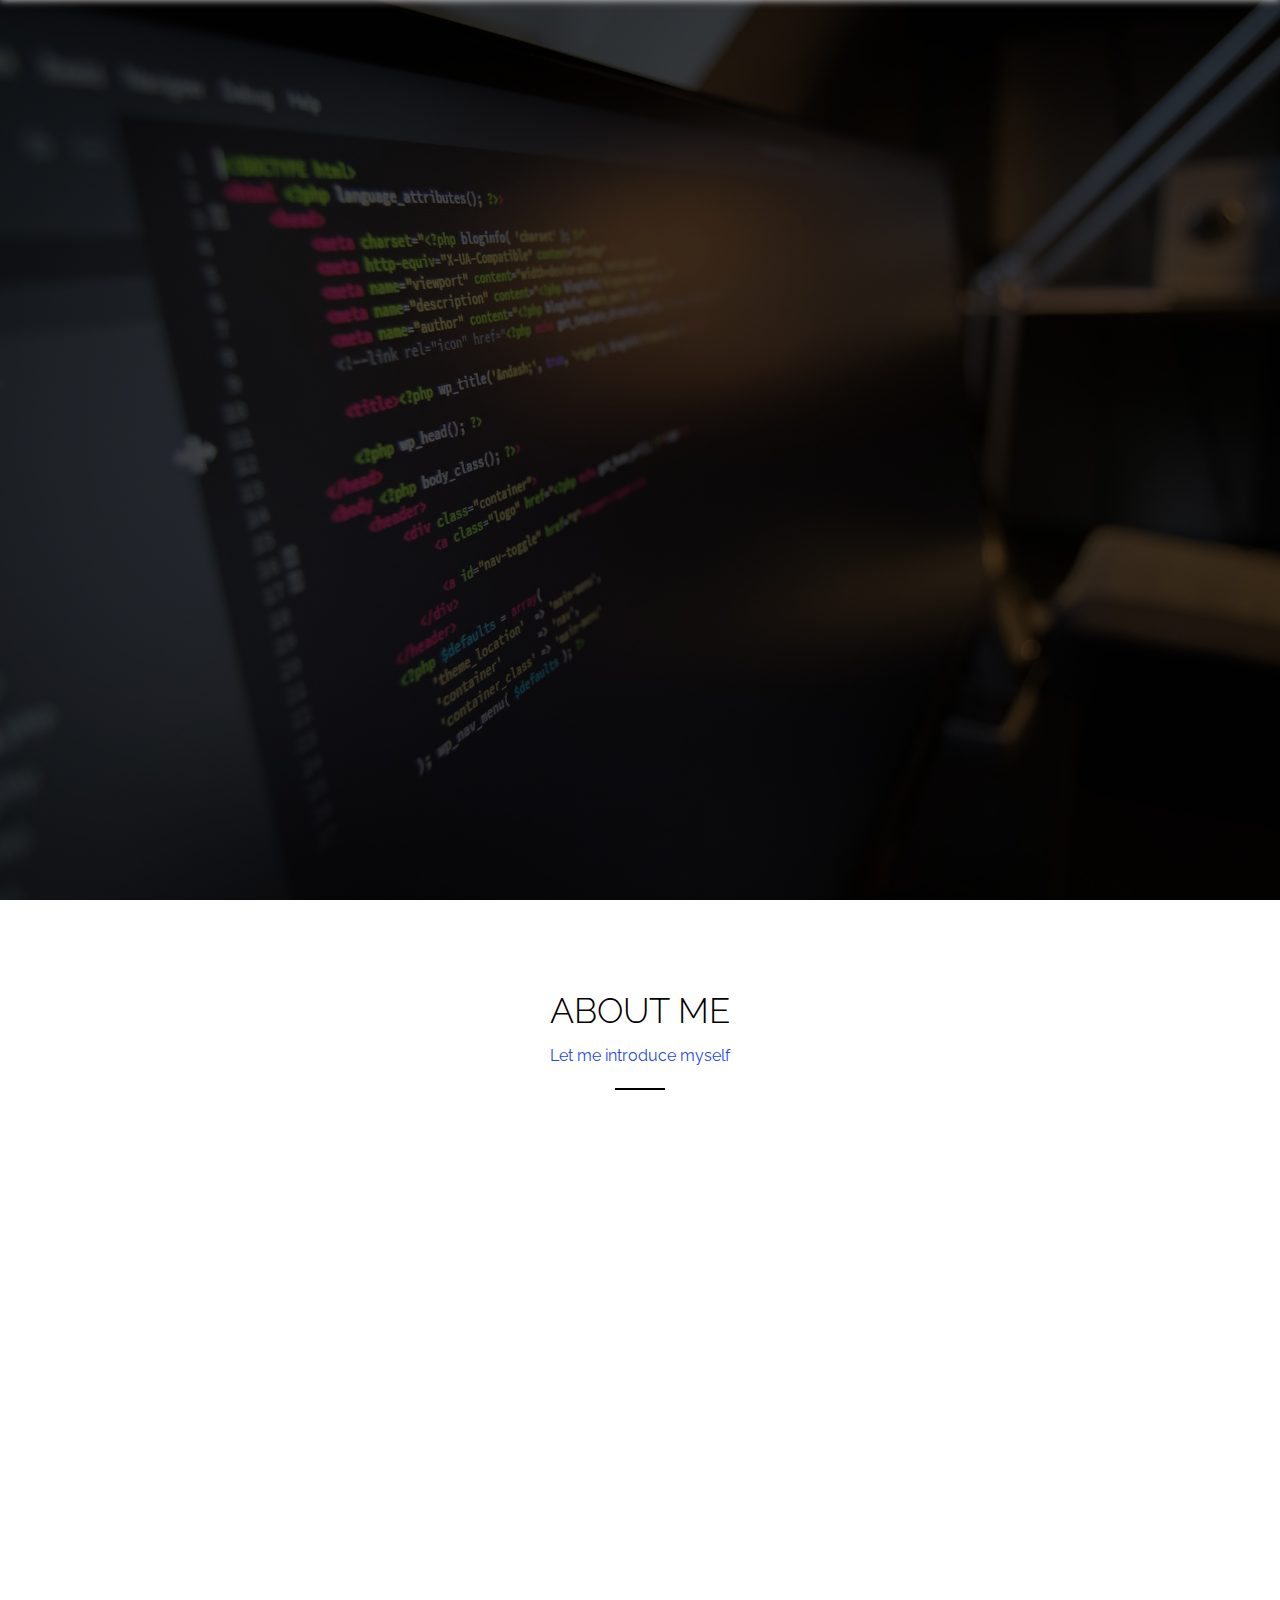
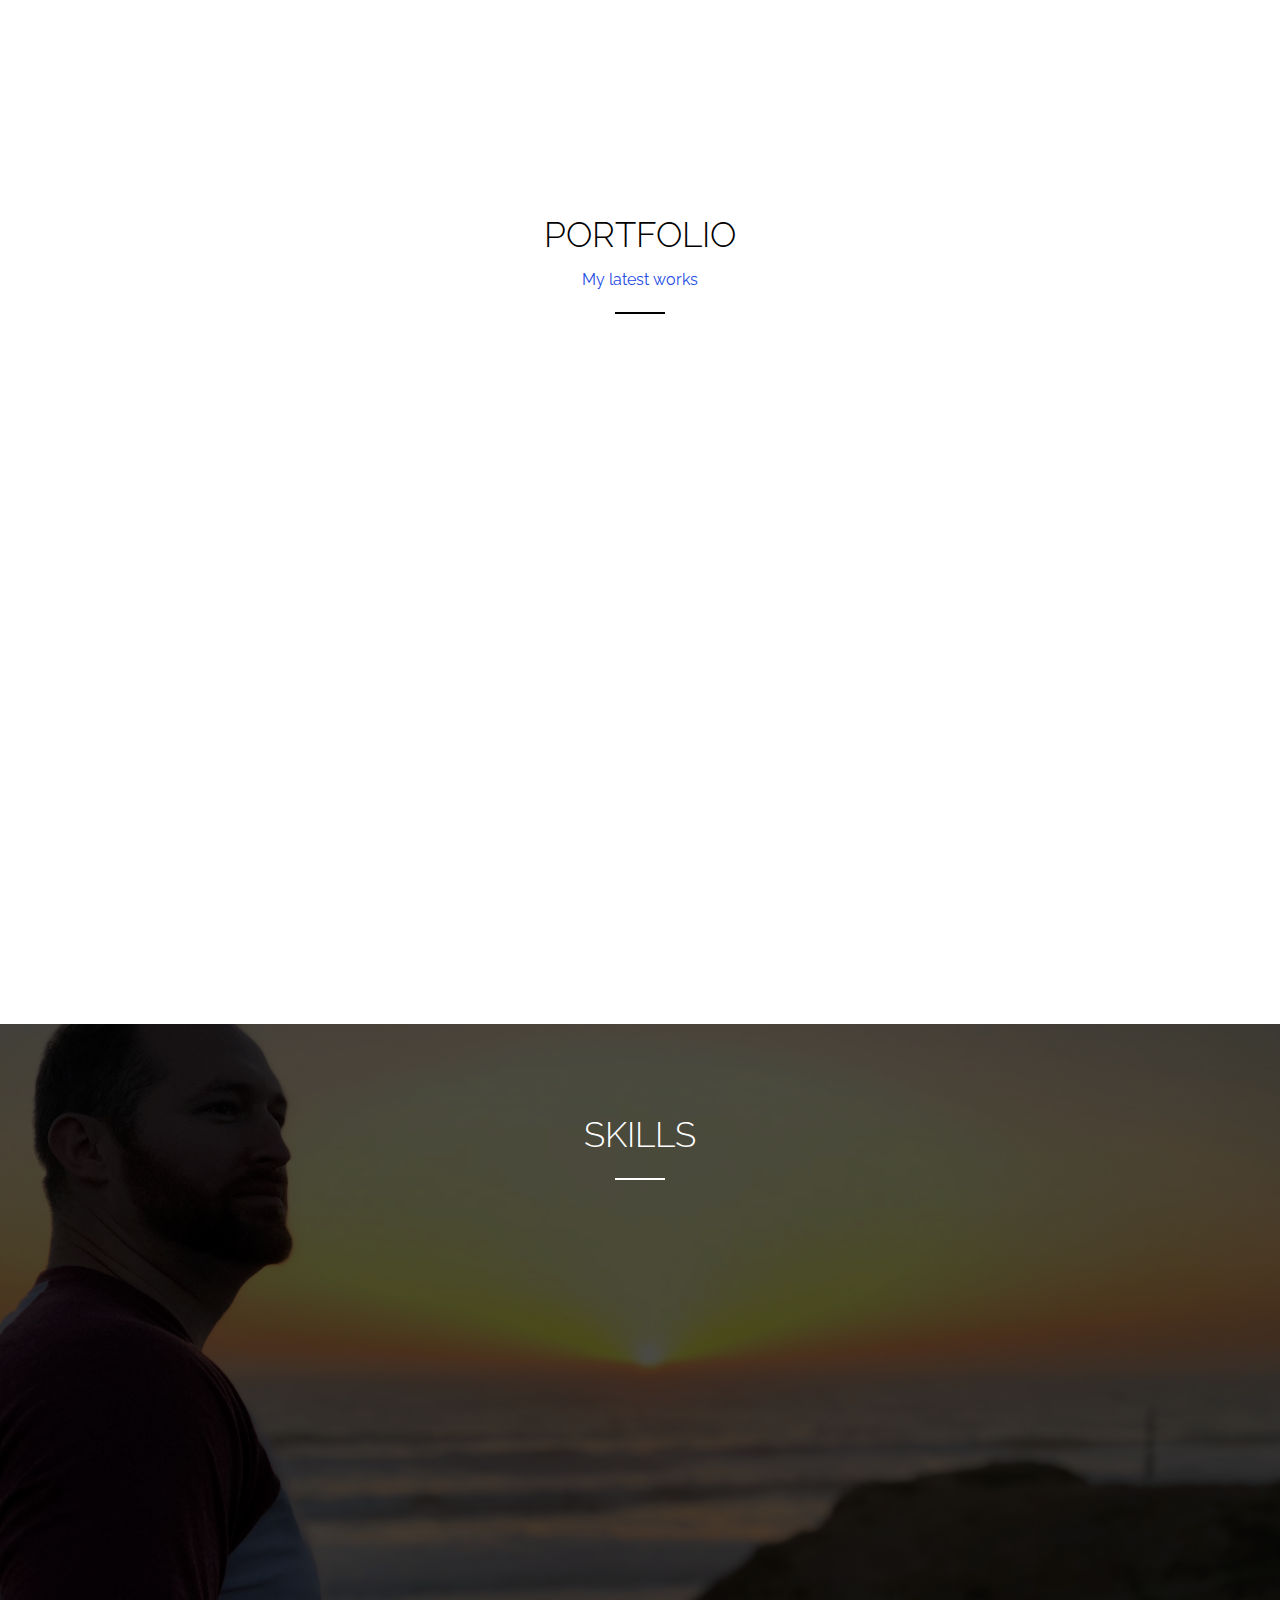
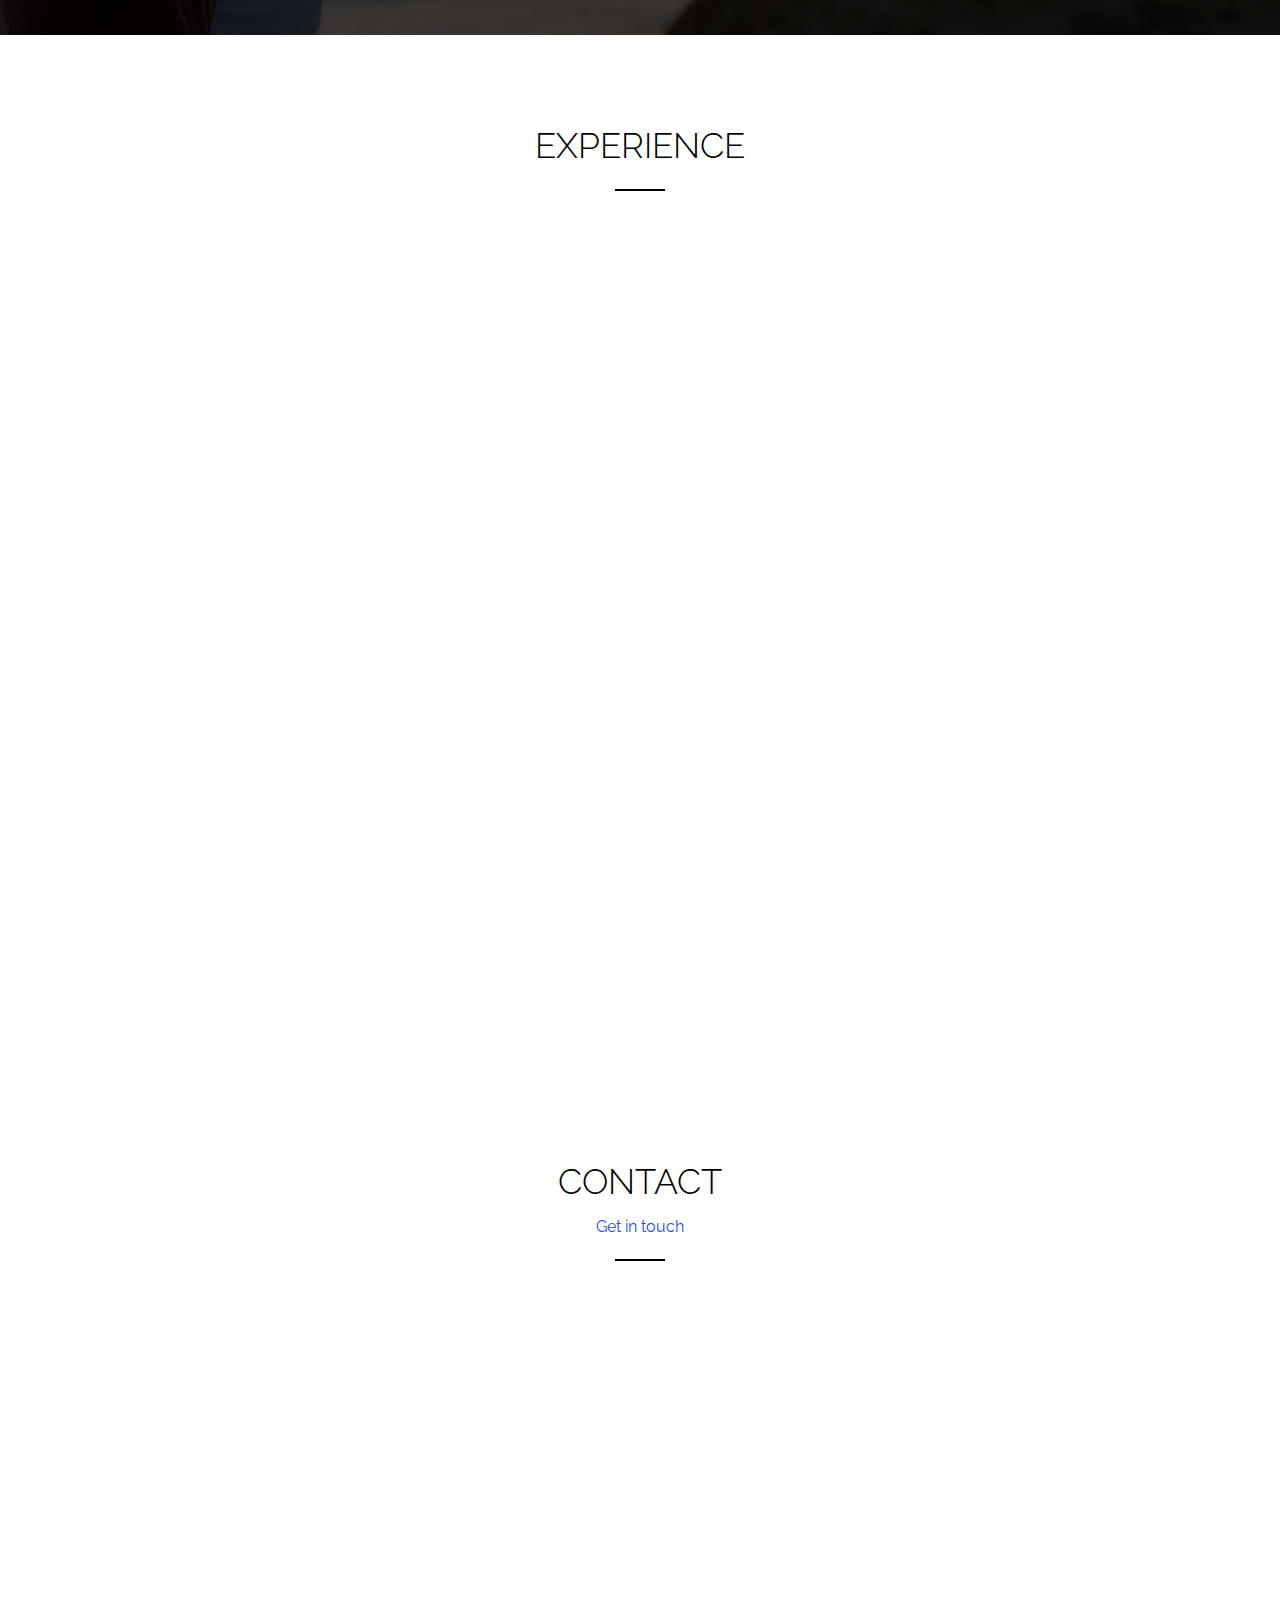
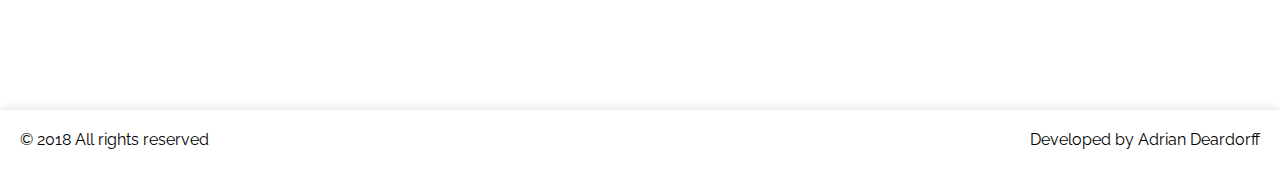
==== commit d09ad34f: "Moved protfoil section. Cleaned up unused portfolio boxes. Reconfigured skills section. Adjusted nav" ====
--- a/index.html
+++ b/index.html
@@ -23,6 +23,8 @@
 	</div>
 </header>
 
+<!-- ABOUT SECTION -->
+
 <section id="about" class="wrapper display_js">
     <div class="main-container main-container_padding">
         <header class="main-container__header">
@@ -106,6 +108,114 @@
         </div>
     </div>
 </section>
+
+<!-- PORTFOLIO SECTION -->
+
+<section id="portfolio" class="wrapper portfolio display_js">
+	<header class="portfolio__header">
+		<h2 class="title title_bottom-decor">Portfolio</h2>
+		<div class="subtitle">My latest works</div>
+	</header>
+	<div class="content list-works">
+		<div class="list-works__column">
+			<a href="#" class="list-works__item list-works__item_big layer open-popup_js" data-show-effect="fadeIn" data-show-delay="100" data-id="he">
+				<div class="list-works__wrap-img">
+					<img src="img/eCommerce1.png" class="responsive-img" alt="E-Commerce Site" />
+				</div>
+				<div class="list-works__overlay">
+					<span class="list-works__name-project list-works__name-project_fade">E-Commerce<br>Auto Parts Site</span>
+					<span class="list-works__link-project">Click for details</span>
+				</div>
+			</a>
+			<!-- <a href="#" class="list-works__item layer open-popup_js" data-show-effect="fadeIn" data-show-delay="800" data-id="aa">
+				<div class="list-works__wrap-img">
+					<img src="http://placehold.it/480x480" class="responsive-img" alt="Work" />
+				</div>
+				<div class="list-works__overlay">
+					<span class="list-works__name-project list-works__name-project_fade">Title work</span>
+					<span class="list-works__link-project">Click for details</span>
+				</div>
+			</a>
+			<a href="#" class="list-works__item layer open-popup_js" data-show-effect="fadeIn" data-show-delay="900" data-id="lmb">
+				<div class="list-works__wrap-img">
+					<img src="http://placehold.it/480x480" class="responsive-img" alt="Work" />
+				</div>
+				<div class="list-works__overlay">
+					<span class="list-works__name-project list-works__name-project_fade">Title work</span>
+					<span class="list-works__link-project">Click for details</span>
+				</div>
+			</a>
+			<a href="#" class="list-works__item layer open-popup_js" data-show-effect="fadeIn" data-show-delay="1000" data-id="mrt">
+				<div class="list-works__wrap-img">
+					<img src="http://placehold.it/480x480" class="responsive-img" alt="Work" />
+				</div>
+				<div class="list-works__overlay">
+					<span class="list-works__name-project list-works__name-project_fade">Title work</span>
+					<span class="list-works__link-project">Click for details</span>
+				</div>
+			</a>
+			<a href="#" class="list-works__item layer open-popup_js" data-show-effect="fadeIn" data-show-delay="1100" data-id="pan">
+				<div class="list-works__wrap-img">
+					<img src="http://placehold.it/480x480" class="responsive-img" alt="Work" />
+				</div>
+				<div class="list-works__overlay">
+					<span class="list-works__name-project list-works__name-project_fade">Title work</span>
+					<span class="list-works__link-project">Click for details</span>
+				</div>
+			</a> -->
+		</div>
+		<div class="list-works__column">
+			<a href="#" class="list-works__item layer open-popup_js" data-show-effect="fadeIn" data-show-delay="300" data-id="wgm">
+				<div class="list-works__wrap-img">
+					<img src="img/quizApp1.png" class="responsive-img" alt="Star Wars Quiz" />
+				</div>
+				<div class="list-works__overlay">
+					<span class="list-works__name-project list-works__name-project_fade">Star Wars Quiz</span>
+					<span class="list-works__link-project">Click for details</span>
+				</div>
+			</a>
+			<a href="#" class="list-works__item layer open-popup_js" data-show-effect="fadeIn" data-show-delay="400" data-id="rf">
+				<div class="list-works__wrap-img">
+					<img src="img/commentApp1.png" class="responsive-img" alt="Comment/Messenger App" />
+				</div>
+				<div class="list-works__overlay">
+					<span class="list-works__name-project list-works__name-project_fade">Comment/Messenger App</span>
+					<span class="list-works__link-project">Click for details</span>
+				</div>
+			</a>
+			<a href="#" class="list-works__item layer open-popup_js" data-show-effect="fadeIn" data-show-delay="500" data-id="mdb">
+				<div class="list-works__wrap-img">
+					<img src="img/vehicleInfo1.png" class="responsive-img" alt="Vehicle sales site." />
+				</div>
+				<div class="list-works__overlay">
+					<span class="list-works__name-project list-works__name-project_fade">Vehicle Sales Site</span>
+					<span class="list-works__link-project">Click for details</span>
+				</div>
+			</a>
+			<a href="#" class="list-works__item layer open-popup_js" data-show-effect="fadeIn" data-show-delay="600" data-id="ml">
+				<div class="list-works__wrap-img">
+					<img src="img/zodiacApp1.png" class="responsive-img" alt="Zodiac App" />
+				</div>
+				<div class="list-works__overlay">
+					<span class="list-works__name-project list-works__name-project_fade">Zodiac App work</span>
+					<span class="list-works__link-project">Click for details</span>
+				</div>
+			</a>
+			<!-- <a href="#" class="list-works__item list-works__item_big layer open-popup_js" data-show-effect="fadeIn" data-show-delay="700" data-id="lrmw">
+				<div class="list-works__wrap-img">
+					<img src="http://placehold.it/960x960" class="responsive-img" alt="Work" />
+				</div>
+				<div class="list-works__overlay">
+					<span class="list-works__name-project list-works__name-project_fade">Title work</span>
+					<span class="list-works__link-project">Click for details</span>
+				</div>
+			</a> -->
+		</div>
+	</div>
+</section>
+
+<!-- SKILLS SECTION -->
+
 <section id="skills" class="wrapper box_blur skills-display display_js">
     <div class="main-container main-container_padding">
         <header class="main-container__header">
@@ -118,8 +228,18 @@
                 <p>Growing up, I played many computer games like Sim City, Roller Coaster Tycoon, Caesar 3, and many more that focused on building things and making those things work in unison with one another. I continue to think back and realize that coding for me is a lot like those games. It is an endless puzzle that I can sometimes even get lost in. My goal is to build something great with people who know more than I do.</p>
             </div>
             <div class="skills__column skills-bar">
-                <div class="skills-bar__item">
-                    <div class="skill-bar layer skill-bar_js" data-show-effect="fadeInLeft" data-show-delay="200" data-skill-bar-width="90%">
+
+			<!-- NEW CUSTOM LIST SECTION -->
+				<ul class="newSkillColumn">
+					<li class="newSkill layer" data-show-effect="fadeInRight" data-show-delay="400">HTML</li>
+					<li class="newSkill layer" data-show-effect="fadeInRight" data-show-delay="500">CSS</li>
+					<li class="newSkill layer" data-show-effect="fadeInRight" data-show-delay="600">JavaScript</li>
+					<li class="newSkill layer" data-show-effect="fadeInRight" data-show-delay="700">jQuery</li>
+					<li class="newSkill layer" data-show-effect="fadeInRight" data-show-delay="800">Python</li>
+				</ul>
+			<!-- ORIGINAL SECTION -->
+                <!-- <div class="skills-bar__item">
+                    <div class="skill-bar layer skill-bar_js" data-show-effect="fadeInLeft" data-show-delay="200">
                         <div class="skill layer" data-show-effect="fadeIn" data-show-delay="1200">
                             <span class="skill__name">HTML</span>
                             <span class="skill__value skill__value_js"></span>
@@ -127,7 +247,7 @@
                     </div>
                 </div>
                 <div class="skills-bar__item">
-                    <div class="skill-bar layer skill-bar_js" data-show-effect="fadeInLeft" data-show-delay="400" data-skill-bar-width="80%">
+                    <div class="skill-bar layer skill-bar_js" data-show-effect="fadeInLeft" data-show-delay="400" data-skill-bar-width="100%">
                         <div class="skill layer" data-show-effect="fadeIn" data-show-delay="1400">
                             <span class="skill__name">CSS</span>
                             <span class="skill__value skill__value_js"></span>
@@ -135,7 +255,7 @@
                     </div>
                 </div>
                 <div class="skills-bar__item">
-                    <div class="skill-bar layer skill-bar_js" data-show-effect="fadeInLeft" data-show-delay="600" data-skill-bar-width="60%">
+                    <div class="skill-bar layer skill-bar_js" data-show-effect="fadeInLeft" data-show-delay="600" data-skill-bar-width="100%">
                         <div class="skill layer" data-show-effect="fadeIn" data-show-delay="1600">
                             <span class="skill__name">JS</span>
                             <span class="skill__value skill__value_js"></span>
@@ -143,7 +263,7 @@
                     </div>
                 </div>
                 <div class="skills-bar__item">
-                    <div class="skill-bar layer skill-bar_js" data-show-effect="fadeInLeft" data-show-delay="800" data-skill-bar-width="60%">
+                    <div class="skill-bar layer skill-bar_js" data-show-effect="fadeInLeft" data-show-delay="800" data-skill-bar-width="100%">
                         <div class="skill layer" data-show-effect="fadeIn" data-show-delay="1800">
                             <span class="skill__name">Jquery</span>
                             <span class="skill__value skill__value_js"></span>
@@ -151,17 +271,20 @@
                     </div>
                 </div>
                 <div class="skills-bar__item">
-                    <div class="skill-bar layer skill-bar_js" data-show-effect="fadeInLeft" data-show-delay="1000" data-skill-bar-width="50%">
+                    <div class="skill-bar layer skill-bar_js" data-show-effect="fadeInLeft" data-show-delay="1000" data-skill-bar-width="100%">
                         <div class="skill layer" data-show-effect="fadeIn" data-show-delay="2000">
                             <span class="skill__name">Python</span>
                             <span class="skill__value skill__value_js"></span>
                         </div>
                     </div>
-                </div>
+                </div> -->
             </div>
         </div>
     </div>
 </section>
+
+<!-- EXPERIENCE SECTION -->
+
 <section id="experience" class="wrapper display_js">
     <div class="main-container main-container_padding">
         <header class="main-container__header">
@@ -238,6 +361,9 @@
         </div>
     </div>
 </section>
+
+<!-- STATS SECTION -->
+
 <!-- <section id="stats" class="wrapper stats-display box_blur display_js">
     <div class="main-container main-container_padding">
         <header class="main-container__header">
@@ -263,108 +389,8 @@
         </div>
     </div>
 </section> -->
-<section id="portfolio" class="wrapper portfolio display_js">
-	<header class="portfolio__header">
-		<h2 class="title title_bottom-decor">Portfolio</h2>
-		<div class="subtitle">My latest works</div>
-	</header>
-	<div class="content list-works">
-		<div class="list-works__column">
-			<a href="#" class="list-works__item list-works__item_big layer open-popup_js" data-show-effect="fadeIn" data-show-delay="100" data-id="he">
-				<div class="list-works__wrap-img">
-					<img src="img/eCommerce1.png" class="responsive-img" alt="E-Commerce Site" />
-				</div>
-				<div class="list-works__overlay">
-					<span class="list-works__name-project list-works__name-project_fade">E-Commerce<br>Auto Parts Site</span>
-					<span class="list-works__link-project">Click for details</span>
-				</div>
-			</a>
-			<a href="#" class="list-works__item layer open-popup_js" data-show-effect="fadeIn" data-show-delay="800" data-id="aa">
-				<div class="list-works__wrap-img">
-					<img src="http://placehold.it/480x480" class="responsive-img" alt="Work" />
-				</div>
-				<div class="list-works__overlay">
-					<span class="list-works__name-project list-works__name-project_fade">Title work</span>
-					<span class="list-works__link-project">showmore</span>
-				</div>
-			</a>
-			<a href="#" class="list-works__item layer open-popup_js" data-show-effect="fadeIn" data-show-delay="900" data-id="lmb">
-				<div class="list-works__wrap-img">
-					<img src="http://placehold.it/480x480" class="responsive-img" alt="Work" />
-				</div>
-				<div class="list-works__overlay">
-					<span class="list-works__name-project list-works__name-project_fade">Title work</span>
-					<span class="list-works__link-project">showmore</span>
-				</div>
-			</a>
-			<a href="#" class="list-works__item layer open-popup_js" data-show-effect="fadeIn" data-show-delay="1000" data-id="mrt">
-				<div class="list-works__wrap-img">
-					<img src="http://placehold.it/480x480" class="responsive-img" alt="Work" />
-				</div>
-				<div class="list-works__overlay">
-					<span class="list-works__name-project list-works__name-project_fade">Title work</span>
-					<span class="list-works__link-project">showmore</span>
-				</div>
-			</a>
-			<a href="#" class="list-works__item layer open-popup_js" data-show-effect="fadeIn" data-show-delay="1100" data-id="pan">
-				<div class="list-works__wrap-img">
-					<img src="http://placehold.it/480x480" class="responsive-img" alt="Work" />
-				</div>
-				<div class="list-works__overlay">
-					<span class="list-works__name-project list-works__name-project_fade">Title work</span>
-					<span class="list-works__link-project">showmore</span>
-				</div>
-			</a>
-		</div>
-		<div class="list-works__column">
-			<a href="#" class="list-works__item layer open-popup_js" data-show-effect="fadeIn" data-show-delay="300" data-id="wgm">
-				<div class="list-works__wrap-img">
-					<img src="img/quizApp1.png" class="responsive-img" alt="Star Wars Quiz" />
-				</div>
-				<div class="list-works__overlay">
-					<span class="list-works__name-project list-works__name-project_fade">Star Wars Quiz</span>
-					<span class="list-works__link-project">Click for details</span>
-				</div>
-			</a>
-			<a href="#" class="list-works__item layer open-popup_js" data-show-effect="fadeIn" data-show-delay="400" data-id="rf">
-				<div class="list-works__wrap-img">
-					<img src="img/commentApp1.png" class="responsive-img" alt="Comment/Messenger App" />
-				</div>
-				<div class="list-works__overlay">
-					<span class="list-works__name-project list-works__name-project_fade">Comment/Messenger App</span>
-					<span class="list-works__link-project">Click for details</span>
-				</div>
-			</a>
-			<a href="#" class="list-works__item layer open-popup_js" data-show-effect="fadeIn" data-show-delay="500" data-id="mdb">
-				<div class="list-works__wrap-img">
-					<img src="img/vehicleInfo1.png" class="responsive-img" alt="Vehicle sales site." />
-				</div>
-				<div class="list-works__overlay">
-					<span class="list-works__name-project list-works__name-project_fade">Vehicle Sales Site</span>
-					<span class="list-works__link-project">Click for details</span>
-				</div>
-			</a>
-			<a href="#" class="list-works__item layer open-popup_js" data-show-effect="fadeIn" data-show-delay="600" data-id="ml">
-				<div class="list-works__wrap-img">
-					<img src="http://placehold.it/480x480" class="responsive-img" alt="Work" />
-				</div>
-				<div class="list-works__overlay">
-					<span class="list-works__name-project list-works__name-project_fade">Title work</span>
-					<span class="list-works__link-project">showmore</span>
-				</div>
-			</a>
-			<a href="#" class="list-works__item list-works__item_big layer open-popup_js" data-show-effect="fadeIn" data-show-delay="700" data-id="lrmw">
-				<div class="list-works__wrap-img">
-					<img src="img/zodiacApp1.png" class="responsive-img" alt="Work" />
-				</div>
-				<div class="list-works__overlay">
-					<span class="list-works__name-project list-works__name-project_fade">Zodiac App</span>
-					<span class="list-works__link-project">Click for details</span>
-				</div>
-			</a>
-		</div>
-	</div>
-</section>
+
+<!-- CONTACT SECTION -->
 
 <section id="contact" class="wrapper display_js">
 	<div class="main-container main-container_padding">
@@ -372,20 +398,21 @@
 			<h2 class="title title_bottom-decor">Contact</h2>
 			<div class="subtitle">Get in touch</div>
 		</header>
-		<form class="contact-form">
+		<form class="contact-form" id="contactForm" name="sentMessage" novalidate="novalidate">
 			<div class="contact-form__item layer"  data-show-effect="fadeInLeft" data-show-delay="400">
 				<i class="icon icon-user contact-form__icon"></i>
-				<input class="text-field" placeholder="Your name" name="username" required/>
+				<input id="name" type="text" class="text-field" placeholder="Your name *" required="required" data-validation-required-message="Please enter your name."/>
 			</div>
 			<div class="contact-form__item layer"  data-show-effect="fadeInRight" data-show-delay="500">
 				<i class="icon icon-mail contact-form__icon"></i>
-				<input class="text-field" type="email" placeholder="Your email" name="email" required/>
+				<input id="email" class="text-field" type="email" placeholder="Your email *" required="required" data-validation-required-message="Please enter your email address."/>
 			</div>
 			<div class="contact-form__item layer"  data-show-effect="fadeInLeft" data-show-delay="600">
 				<i class="icon icon-message contact-form__icon"></i>
-				<textarea class="text-field textarea" placeholder="Your message" name="message" required></textarea>
-			</div>
-			<button class="button contact-form__button layer"  data-show-effect="fadeInRight" data-show-delay="700"><span class="button__label">Send</span></button>
+				<textarea id="message" class="text-field textarea" placeholder="Your message *" required="required" data-validation-required-message="Please enter a message."></textarea>
+			</div>
+			<div id="required" class="layer" data-show-effect="fadeInRight" data-show-delay="700">* Required field</div>
+			<button id="sendMessageButton" class="button contact-form__button layer"  data-show-effect="fadeInRight" data-show-delay="700" type="submit"><span class="button__label">Send Message</span></button>
 		</form>
 	</div>
 </section>
@@ -395,6 +422,9 @@
 		<div class="author">Developed by Adrian Deardorff</div>
 	</div>
 </footer>
+
+<!-- FIXED TOP NAV PANEL -->
+
 <div class="fixed-panel">
 	<div class="main-container">
 		<div class="logo logo_left">
@@ -405,17 +435,20 @@
 		<nav class="nav nav_main">
 			<a href="#welcome" class="nav__link init-scroll_js" data-scroll-nav="0" data-id-section="welcome">Home</a>
 			<a href="#about" class="nav__link init-scroll_js" data-scroll-nav="1" data-id-section="about">About me</a>
-			<a href="#skills" class="nav__link init-scroll_js" data-scroll-nav="2" data-id-section="skills">Skills</a>
-			<a href="#experience" class="nav__link init-scroll_js" data-scroll-nav="3" data-id-section="experience">Experience</a>
+			<a href="#portfolio" class="nav__link init-scroll_js" data-scroll-nav="2" data-id-section="portfolio">Portfolio</a>
+			<a href="#skills" class="nav__link init-scroll_js" data-scroll-nav="3" data-id-section="skills">Skills</a>
+			<a href="#experience" class="nav__link init-scroll_js" data-scroll-nav="4" data-id-section="experience">Experience</a>
 			<!-- <a href="#stats" class="nav__link init-scroll_js" data-scroll-nav="4" data-id-section="stats">My stats</a> -->
-			<a href="#portfolio" class="nav__link init-scroll_js" data-scroll-nav="6" data-id-section="portfolio">Portfolio</a>
-			<a href="#contact" class="nav__link init-scroll_js" data-scroll-nav="8" data-id-section="contact">Contact</a>
+			<a href="#contact" class="nav__link init-scroll_js" data-scroll-nav="5" data-id-section="contact">Contact</a>
 		</nav>
 		<div class="nav-icon mobile-menu-open_js">
 			<div class="icon-menu"></div>
 		</div>
 	</div>
 </div>
+
+<!-- POP UP RIGHT NAV PANEL -->
+
 <div class="nav-panel  nav-panel_right-to-left">
 
 	<header class="nav-panel__header logo logo_bottom-decor">
@@ -427,14 +460,17 @@
 		<nav class="nav nav-panel__layout">
 			<a href="#welcome" class="nav-panel__link init-scroll_js" data-scroll-nav="0" data-id-section="welcome"><i class="icon icon-home nav-panel__icon"></i>Home</a>
 			<a href="#about" class="nav-panel__link init-scroll_js" data-scroll-nav="1" data-id-section="about"><i class="icon icon-user nav-panel__icon "></i>About me</a>
-			<a href="#skills" class="nav-panel__link init-scroll_js" data-scroll-nav="2" data-id-section="skills"><i class="icon icon-skills nav-panel__icon"></i>Skills</a>
-			<a href="#experience" class="nav-panel__link init-scroll_js" data-scroll-nav="3" data-id-section="experience"><i class="icon icon-diamond nav-panel__icon"></i>Experience</a>
+			<a href="#portfolio" class="nav-panel__link init-scroll_js" data-scroll-nav="2" data-id-section="portfolio"><i class="icon icon-th nav-panel__icon"></i>Portfolio</a>
+			<a href="#skills" class="nav-panel__link init-scroll_js" data-scroll-nav="3" data-id-section="skills"><i class="icon icon-skills nav-panel__icon"></i>Skills</a>
+			<a href="#experience" class="nav-panel__link init-scroll_js" data-scroll-nav="4" data-id-section="experience"><i class="icon icon-diamond nav-panel__icon"></i>Experience</a>
 			<!-- <a href="#stats" class="nav-panel__link init-scroll_js" data-scroll-nav="4" data-id-section="stats"><i class="icon icon-award  nav-panel__icon"></i>My stats</a> -->
-			<a href="#portfolio" class="nav-panel__link init-scroll_js" data-scroll-nav="6" data-id-section="portfolio"><i class="icon icon-th nav-panel__icon"></i>Portfolio</a>
-			<a href="#contact" class="nav-panel__link init-scroll_js" data-scroll-nav="8" data-id-section="contact"><i class="icon icon-mail nav-panel__icon"></i>Contact</a>
+			<a href="#contact" class="nav-panel__link init-scroll_js" data-scroll-nav="5" data-id-section="contact"><i class="icon icon-mail nav-panel__icon"></i>Contact</a>
 		</nav>
 	</div>
 </div>
+
+<!-- MODALS FOR PORTFOLIO SECTION -->
+
 <div class="overlay mobile-menu-close_js"></div>
 <div id="lrmw_overlay" class="popup-overlay">
 	<div id="he" class="popup lrmw__popup">
@@ -562,12 +598,73 @@
 		<div class="popup__inner">
 			<div class="popup__layout">
 				<header class="popup__header box_blur lrmw_layer"  data-show-delay="500" data-hide-delay="900" data-time="500" data-show-effect="fadeIn" data-hide-effect="fadeOut">
-					<h3 class="title popup__title"><span class="popup__title-label lrmw_layer"  data-show-delay="900" data-hide-delay="450" data-time="500" data-show-effect="lightSpeedIn" data-hide-effect="lightSpeedOut">Title work</span></h3>
+					<h3 class="title popup__title"><span class="popup__title-label lrmw_layer"  data-show-delay="900" data-hide-delay="450" data-time="500" data-show-effect="lightSpeedIn" data-hide-effect="lightSpeedOut">Zodiac App</span></h3>
+					<img src="img/zodiacApp2.png" class="responsive-img" alt="Zodiac app." />
+				</header>
+				<div class="popup__content">
+					<div class="popup__description lrmw_layer" data-show-delay="200" data-hide-delay="600" data-time="500" data-show-effect="fadeInLeft" data-hide-effect="fadeOutLeft">
+						<p>This project was enjoyable to practice writing javascript for displaying the user's zodiac, image, and horoscope based on the user's input of their birthdate from the drop downs.</p>
+						<p>The site is very simple but yet elegant and easy to understand for a great user experience. The color scheme and background photo also make this site look nice too.</p>
+					</div>
+					<div class="popup__sidebar lrmw_layer" data-show-delay="400" data-hide-delay="600" data-time="500" data-show-effect="fadeInRight" data-hide-effect="fadeOutRight">
+						<div class="popup__used-tech project-tech project-tech_fullwidth">
+							<h4 class="title title_small">Technologies:</h4>
+							<span class="icon icon_middle icon_rounded icon_rounded-black project-tech__icon icon-html5 lrmw_layer" data-show-delay="1600" data-hide-delay="140" data-time="600" data-show-effect="rotateInUpRight" data-hide-effect="lightSpeedOut"></span>
+							<span class="icon icon_middle icon_rounded icon_rounded-black project-tech__icon icon-css3 lrmw_layer" data-show-delay="1800" data-hide-delay="180" data-time="600" data-show-effect="rotateInUpRight" data-hide-effect="lightSpeedOut"></span>
+							<span class="icon icon_middle icon_rounded icon_rounded-black project-tech__icon icon-javascript lrmw_layer" data-show-delay="2000" data-hide-delay="220" data-time="600" data-show-effect="rotateInUpRight" data-hide-effect="lightSpeedOut"></span>
+							<!-- <span class="icon icon_middle icon_rounded icon_rounded-black project-tech__icon icon-coffee lrmw_layer" data-show-delay="2200" data-hide-delay="260" data-time="600" data-show-effect="rotateInUpRight" data-hide-effect="lightSpeedOut"></span> -->
+						</div>
+						<div class="popup__demo-box">
+							<!-- <h4 class="title title_small">Demo:</h4> -->
+							<a href="#" class="popup__show-more" target="_blank">Click here to demo</a>
+						</div>
+					</div>
+				</div>
+			</div>
+		</div>
+	</div>
+	<div id="aa" class="popup lrmw__popup">
+		<span class="close-arrow popup__close_js"></span>
+		<div class="popup__inner">
+			<div class="popup__layout">
+				<header class="popup__header box_blur lrmw_layer"  data-show-delay="500" data-hide-delay="900" data-time="500" data-show-effect="fadeIn" data-hide-effect="fadeOut">
+					<h3 class="title popup__title"><span class="popup__title-label lrmw_layer"  data-show-delay="900" data-hide-delay="450" data-time="500" data-show-effect="rotateInDownLeft" data-hide-effect="rotateOutUpLeft">Title work</span></h3>
 					<img src="http://placehold.it/1200x500" class="responsive-img" alt="Title popup" />
 				</header>
 				<div class="popup__content">
 					<div class="popup__description lrmw_layer" data-show-delay="200" data-hide-delay="600" data-time="500" data-show-effect="fadeInLeft" data-hide-effect="fadeOutLeft">
 						<p>Lorem ipsum dolor sit amet, consectetuer adipiscing elit. Aenean commodo ligula eget dolor. Aenean massa.Cum sociis natoque penatibus et magnis dis parturient montes, nascetur ridiculus mus. </p>
+						<p>Donec quam felis, ultricies nec, pellentesque eu, pretium quis, sem. Nulla consequat massa quis enim. Donec pede justo, fringilla vel, aliquet nec, vulputate eget, arcu. </p>
+					</div>
+					<div class="popup__sidebar lrmw_layer" data-show-delay="400" data-hide-delay="600" data-time="500" data-show-effect="fadeInRight" data-hide-effect="fadeOutRight">
+						<div class="popup__used-tech project-tech project-tech_fullwidth">
+							<h4 class="title title_small">Technologies:</h4>
+							<span class="icon icon_middle icon_rounded icon_rounded-black project-tech__icon icon-css3 lrmw_layer" data-show-delay="1600" data-hide-delay="140" data-time="600" data-show-effect="elastic" data-hide-effect="rotateOutUpLeft"></span>
+							<span class="icon icon_middle icon_rounded icon_rounded-black project-tech__icon icon-desktop lrmw_layer" data-show-delay="1800" data-hide-delay="180" data-time="600" data-show-effect="elastic" data-hide-effect="rotateOutUpLeft"></span>
+							<span class="icon icon_middle icon_rounded icon_rounded-black project-tech__icon icon-codeopen lrmw_layer" data-show-delay="2000" data-hide-delay="220" data-time="600" data-show-effect="elastic" data-hide-effect="rotateOutUpLeft"></span>
+							<span class="icon icon_middle icon_rounded icon_rounded-black project-tech__icon icon-coffee lrmw_layer" data-show-delay="2200" data-hide-delay="260" data-time="600" data-show-effect="elastic" data-hide-effect="rotateOutUpLeft"></span>
+						</div>
+						<div class="popup__demo-box">
+							<!-- <h4 class="title title_small">Demo:</h4> -->
+							<a href="#" class="popup__show-more" target="_blank">Click here to demo</a>
+						</div>
+					</div>
+				</div>
+			</div>
+		</div>
+	</div>
+	<div id="mrt" class="popup lrmw__popup">
+		<span class="close-arrow popup__close_js"></span>
+		<div class="popup__inner">
+			<div class="popup__layout">
+				<header class="popup__header box_blur lrmw_layer"  data-show-delay="500" data-hide-delay="900" data-time="500" data-show-effect="fadeIn" data-hide-effect="fadeOut">
+					<h3 class="title popup__title"><span class="popup__title-label lrmw_layer"  data-show-delay="900" data-hide-delay="450" data-time="500" data-show-effect="lightSpeedIn" data-hide-effect="seesaw">Title work</span></h3>
+					<img src="http://placehold.it/1200x500" class="responsive-img" alt="Title popup" />
+				</header>
+				<div class="popup__content">
+					<div class="popup__description lrmw_layer" data-show-delay="200" data-hide-delay="600" data-time="500" data-show-effect="fadeInLeft" data-hide-effect="fadeOutLeft">
+						<p>Lorem ipsum dolor sit amet, consectetuer adipiscing elit. Aenean commodo ligula eget dolor. Aenean massa.Cum sociis natoque penatibus et magnis dis parturient montes, nascetur ridiculus mus. </p>
+						<p>Donec quam felis, ultricies nec, pellentesque eu, pretium quis, sem. Nulla consequat massa quis enim. Donec pede justo, fringilla vel, aliquet nec, vulputate eget, arcu. </p>
 					</div>
 					<div class="popup__sidebar lrmw_layer" data-show-delay="400" data-hide-delay="600" data-time="500" data-show-effect="fadeInRight" data-hide-effect="fadeOutRight">
 						<div class="popup__used-tech project-tech project-tech_fullwidth">
@@ -586,66 +683,6 @@
 			</div>
 		</div>
 	</div>
-	<div id="aa" class="popup lrmw__popup">
-		<span class="close-arrow popup__close_js"></span>
-		<div class="popup__inner">
-			<div class="popup__layout">
-				<header class="popup__header box_blur lrmw_layer"  data-show-delay="500" data-hide-delay="900" data-time="500" data-show-effect="fadeIn" data-hide-effect="fadeOut">
-					<h3 class="title popup__title"><span class="popup__title-label lrmw_layer"  data-show-delay="900" data-hide-delay="450" data-time="500" data-show-effect="rotateInDownLeft" data-hide-effect="rotateOutUpLeft">Title work</span></h3>
-					<img src="http://placehold.it/1200x500" class="responsive-img" alt="Title popup" />
-				</header>
-				<div class="popup__content">
-					<div class="popup__description lrmw_layer" data-show-delay="200" data-hide-delay="600" data-time="500" data-show-effect="fadeInLeft" data-hide-effect="fadeOutLeft">
-						<p>Lorem ipsum dolor sit amet, consectetuer adipiscing elit. Aenean commodo ligula eget dolor. Aenean massa.Cum sociis natoque penatibus et magnis dis parturient montes, nascetur ridiculus mus. </p>
-						<p>Donec quam felis, ultricies nec, pellentesque eu, pretium quis, sem. Nulla consequat massa quis enim. Donec pede justo, fringilla vel, aliquet nec, vulputate eget, arcu. </p>
-					</div>
-					<div class="popup__sidebar lrmw_layer" data-show-delay="400" data-hide-delay="600" data-time="500" data-show-effect="fadeInRight" data-hide-effect="fadeOutRight">
-						<div class="popup__used-tech project-tech project-tech_fullwidth">
-							<h4 class="title title_small">Technologies:</h4>
-							<span class="icon icon_middle icon_rounded icon_rounded-black project-tech__icon icon-css3 lrmw_layer" data-show-delay="1600" data-hide-delay="140" data-time="600" data-show-effect="elastic" data-hide-effect="rotateOutUpLeft"></span>
-							<span class="icon icon_middle icon_rounded icon_rounded-black project-tech__icon icon-desktop lrmw_layer" data-show-delay="1800" data-hide-delay="180" data-time="600" data-show-effect="elastic" data-hide-effect="rotateOutUpLeft"></span>
-							<span class="icon icon_middle icon_rounded icon_rounded-black project-tech__icon icon-codeopen lrmw_layer" data-show-delay="2000" data-hide-delay="220" data-time="600" data-show-effect="elastic" data-hide-effect="rotateOutUpLeft"></span>
-							<span class="icon icon_middle icon_rounded icon_rounded-black project-tech__icon icon-coffee lrmw_layer" data-show-delay="2200" data-hide-delay="260" data-time="600" data-show-effect="elastic" data-hide-effect="rotateOutUpLeft"></span>
-						</div>
-						<div class="popup__demo-box">
-							<!-- <h4 class="title title_small">Demo:</h4> -->
-							<a href="#" class="popup__show-more" target="_blank">Click here to demo</a>
-						</div>
-					</div>
-				</div>
-			</div>
-		</div>
-	</div>
-	<div id="mrt" class="popup lrmw__popup">
-		<span class="close-arrow popup__close_js"></span>
-		<div class="popup__inner">
-			<div class="popup__layout">
-				<header class="popup__header box_blur lrmw_layer"  data-show-delay="500" data-hide-delay="900" data-time="500" data-show-effect="fadeIn" data-hide-effect="fadeOut">
-					<h3 class="title popup__title"><span class="popup__title-label lrmw_layer"  data-show-delay="900" data-hide-delay="450" data-time="500" data-show-effect="lightSpeedIn" data-hide-effect="seesaw">Title work</span></h3>
-					<img src="http://placehold.it/1200x500" class="responsive-img" alt="Title popup" />
-				</header>
-				<div class="popup__content">
-					<div class="popup__description lrmw_layer" data-show-delay="200" data-hide-delay="600" data-time="500" data-show-effect="fadeInLeft" data-hide-effect="fadeOutLeft">
-						<p>Lorem ipsum dolor sit amet, consectetuer adipiscing elit. Aenean commodo ligula eget dolor. Aenean massa.Cum sociis natoque penatibus et magnis dis parturient montes, nascetur ridiculus mus. </p>
-						<p>Donec quam felis, ultricies nec, pellentesque eu, pretium quis, sem. Nulla consequat massa quis enim. Donec pede justo, fringilla vel, aliquet nec, vulputate eget, arcu. </p>
-					</div>
-					<div class="popup__sidebar lrmw_layer" data-show-delay="400" data-hide-delay="600" data-time="500" data-show-effect="fadeInRight" data-hide-effect="fadeOutRight">
-						<div class="popup__used-tech project-tech project-tech_fullwidth">
-							<h4 class="title title_small">Technologies:</h4>
-							<span class="icon icon_middle icon_rounded icon_rounded-black project-tech__icon icon-css3 lrmw_layer" data-show-delay="1600" data-hide-delay="140" data-time="600" data-show-effect="rotateInUpRight" data-hide-effect="lightSpeedOut"></span>
-							<span class="icon icon_middle icon_rounded icon_rounded-black project-tech__icon icon-desktop lrmw_layer" data-show-delay="1800" data-hide-delay="180" data-time="600" data-show-effect="rotateInUpRight" data-hide-effect="lightSpeedOut"></span>
-							<span class="icon icon_middle icon_rounded icon_rounded-black project-tech__icon icon-codeopen lrmw_layer" data-show-delay="2000" data-hide-delay="220" data-time="600" data-show-effect="rotateInUpRight" data-hide-effect="lightSpeedOut"></span>
-							<span class="icon icon_middle icon_rounded icon_rounded-black project-tech__icon icon-coffee lrmw_layer" data-show-delay="2200" data-hide-delay="260" data-time="600" data-show-effect="rotateInUpRight" data-hide-effect="lightSpeedOut"></span>
-						</div>
-						<div class="popup__demo-box">
-							<!-- <h4 class="title title_small">Demo:</h4> -->
-							<a href="#" class="popup__show-more" target="_blank">Click here to demo</a>
-						</div>
-					</div>
-				</div>
-			</div>
-		</div>
-	</div>
 	<div id="lmb" class="popup lrmw__popup">
 		<span class="close-arrow popup__close_js"></span>
 		<div class="popup__inner">
@@ -725,8 +762,8 @@
 							<span class="icon icon_middle icon_rounded icon_rounded-black project-tech__icon icon-html5 lrmw_layer" data-show-delay="1400" data-hide-delay="100" data-time="500" data-show-effect="flipInY" data-hide-effect="flipOutY"></span>
 							<span class="icon icon_middle icon_rounded icon_rounded-black project-tech__icon icon-css3 lrmw_layer" data-show-delay="1600" data-hide-delay="140" data-time="500" data-show-effect="flipInY" data-hide-effect="flipOutY"></span>
 							<span class="icon icon_middle icon_rounded icon_rounded-black project-tech__icon icon-javascript lrmw_layer" data-show-delay="1800" data-hide-delay="180" data-time="500" data-show-effect="flipInY" data-hide-effect="flipOutY"></span>
-							<!-- <span class="icon icon_middle icon_rounded icon_rounded-black project-tech__icon icon-codeopen lrmw_layer" data-show-delay="2000" data-hide-delay="220" data-time="500" data-show-effect="flipInY" data-hide-effect="flipOutY"></span>
-							<span class="icon icon_middle icon_rounded icon_rounded-black project-tech__icon icon-coffee lrmw_layer" data-show-delay="2200" data-hide-delay="260" data-time="500" data-show-effect="flipInY" data-hide-effect="flipOutY"></span> -->
+							<span class="icon icon_middle icon_rounded icon_rounded-black project-tech__icon icon-codeopen lrmw_layer" data-show-delay="2000" data-hide-delay="220" data-time="500" data-show-effect="flipInY" data-hide-effect="flipOutY"></span>
+							<span class="icon icon_middle icon_rounded icon_rounded-black project-tech__icon icon-coffee lrmw_layer" data-show-delay="2200" data-hide-delay="260" data-time="500" data-show-effect="flipInY" data-hide-effect="flipOutY"></span>
 						</div>
 						<div class="popup__demo-box">
 							<!-- <h4 class="title title_small">Demo:</h4> -->
@@ -737,6 +774,9 @@
 			</div>
 		</div>
 	</div>
+
+<!-- BLOG SECTION -->
+
 	<!-- <div id="blog-popup" class="popup popup-blog lrmw__popup">
 		<span class="close-arrow popup__close_js"></span>
 		<div class="popup__inner">
--- a/css/main.css
+++ b/css/main.css
@@ -1150,7 +1150,6 @@
   transform: translateZ(0px) translate(0, -50%);
   color: #000;
   font-weight: 700;
-  margin-left: 2rem;
 }
 
 @media screen and (max-width: 860px) {
@@ -6217,5 +6216,35 @@
     background-repeat: no-repeat;
     background-blend-mode: color;
     background-color: rgba(0, 0, 0, .7) !important;
+    background-size: cover;
     background-position: center;
 }
+
+#required {
+    color: lightgrey;
+    font-size: 1.2rem;
+}
+
+.newSkillColumn{
+    display: flex;
+    height: 100%;
+    margin-left: 45%;
+    flex-direction: column;
+    justify-content: space-between;
+    list-style-position: inside;
+}
+
+.newSkill {
+    font-size: 1.9rem;
+}
+
+@media screen and (max-width: 860px) {
+    .newSkillColumn{
+        display: flex;
+        height: 100%;
+        margin-left: 0;
+        flex-direction: row;
+        justify-content: space-between;
+        list-style-position: inside;
+    }
+}
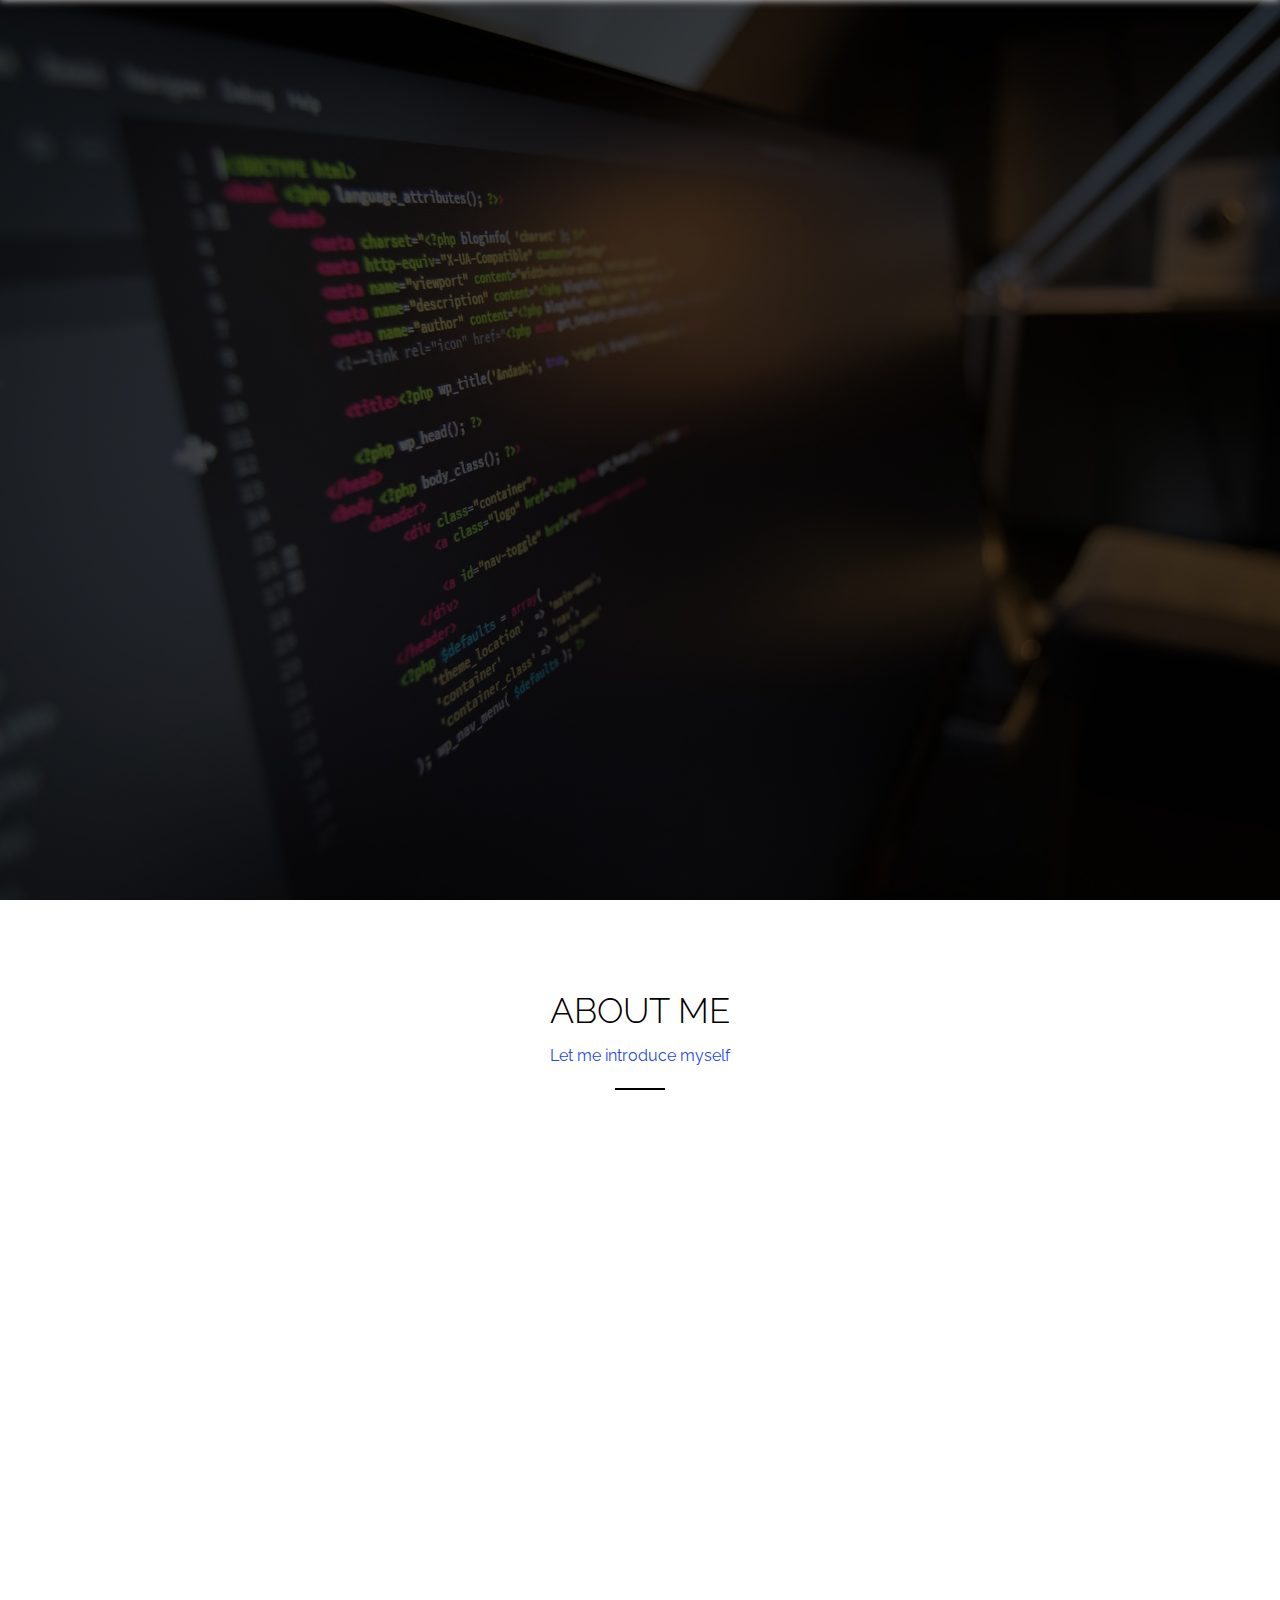
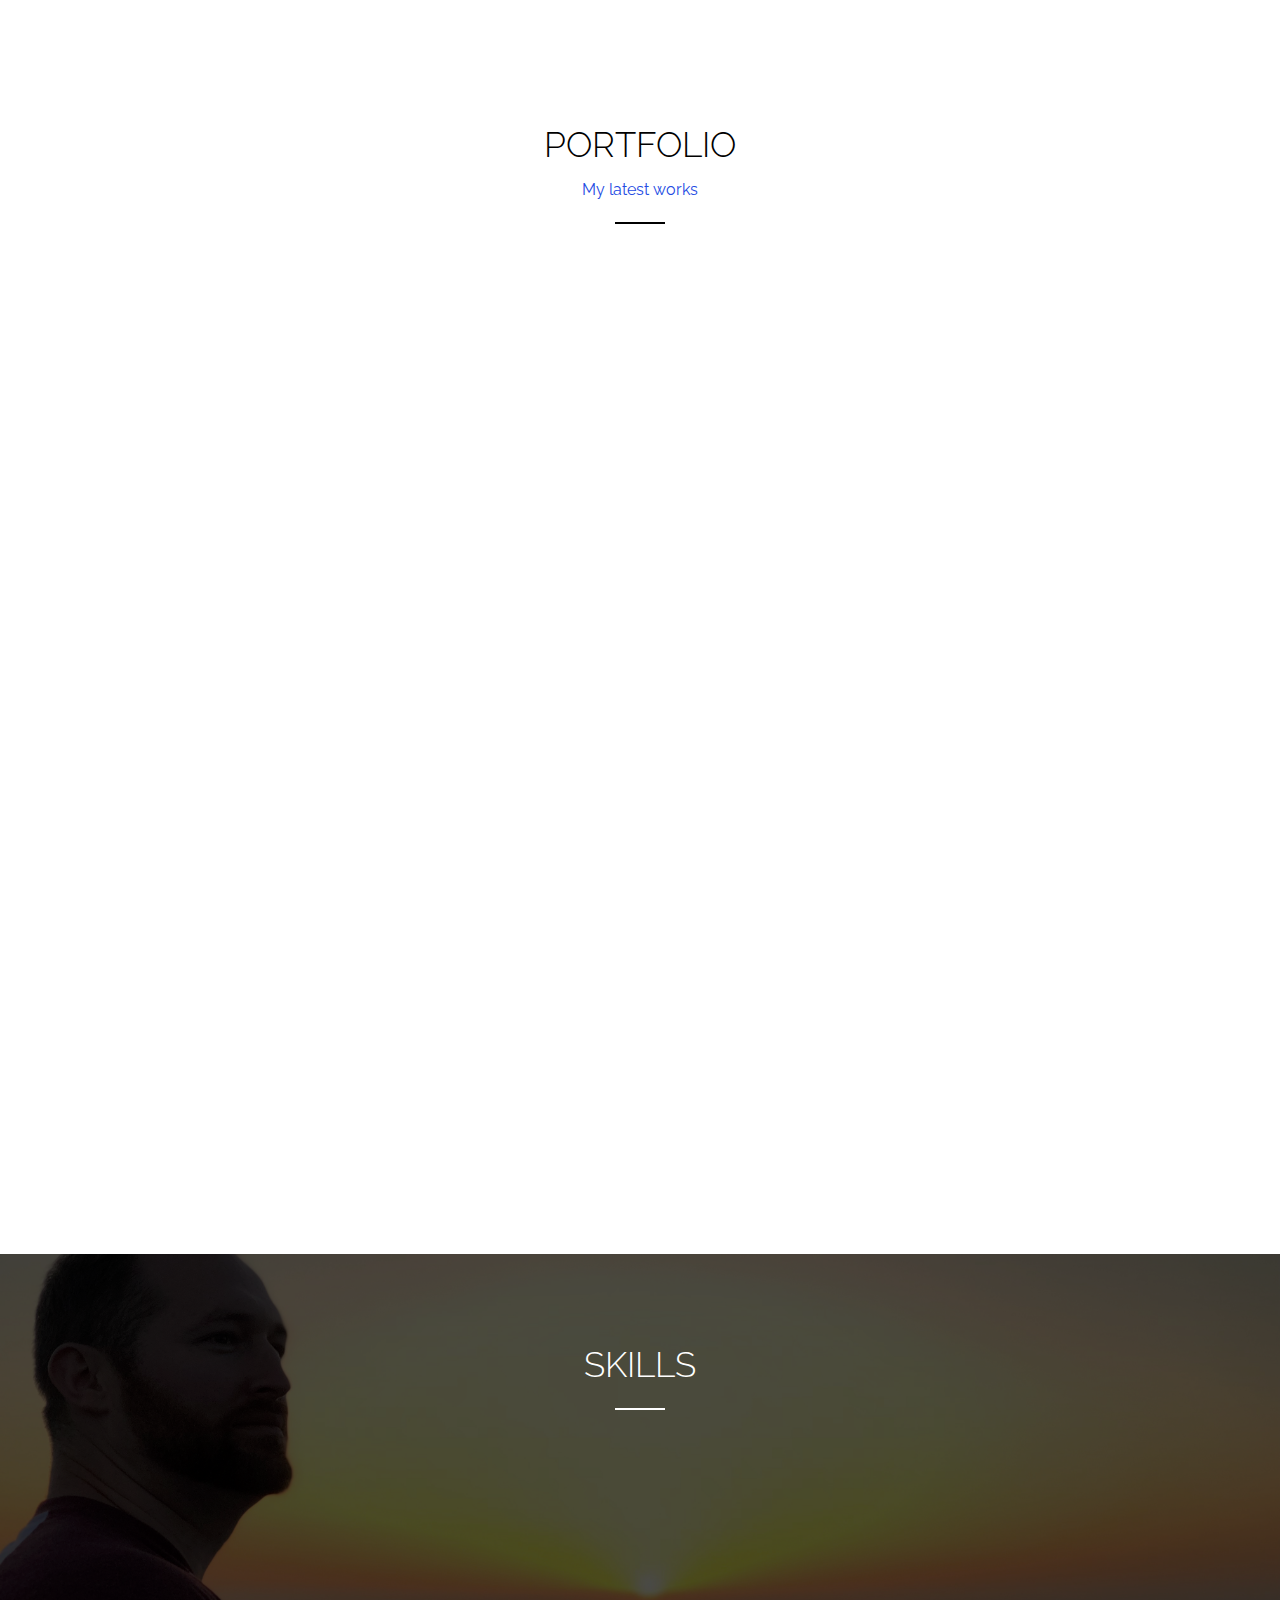
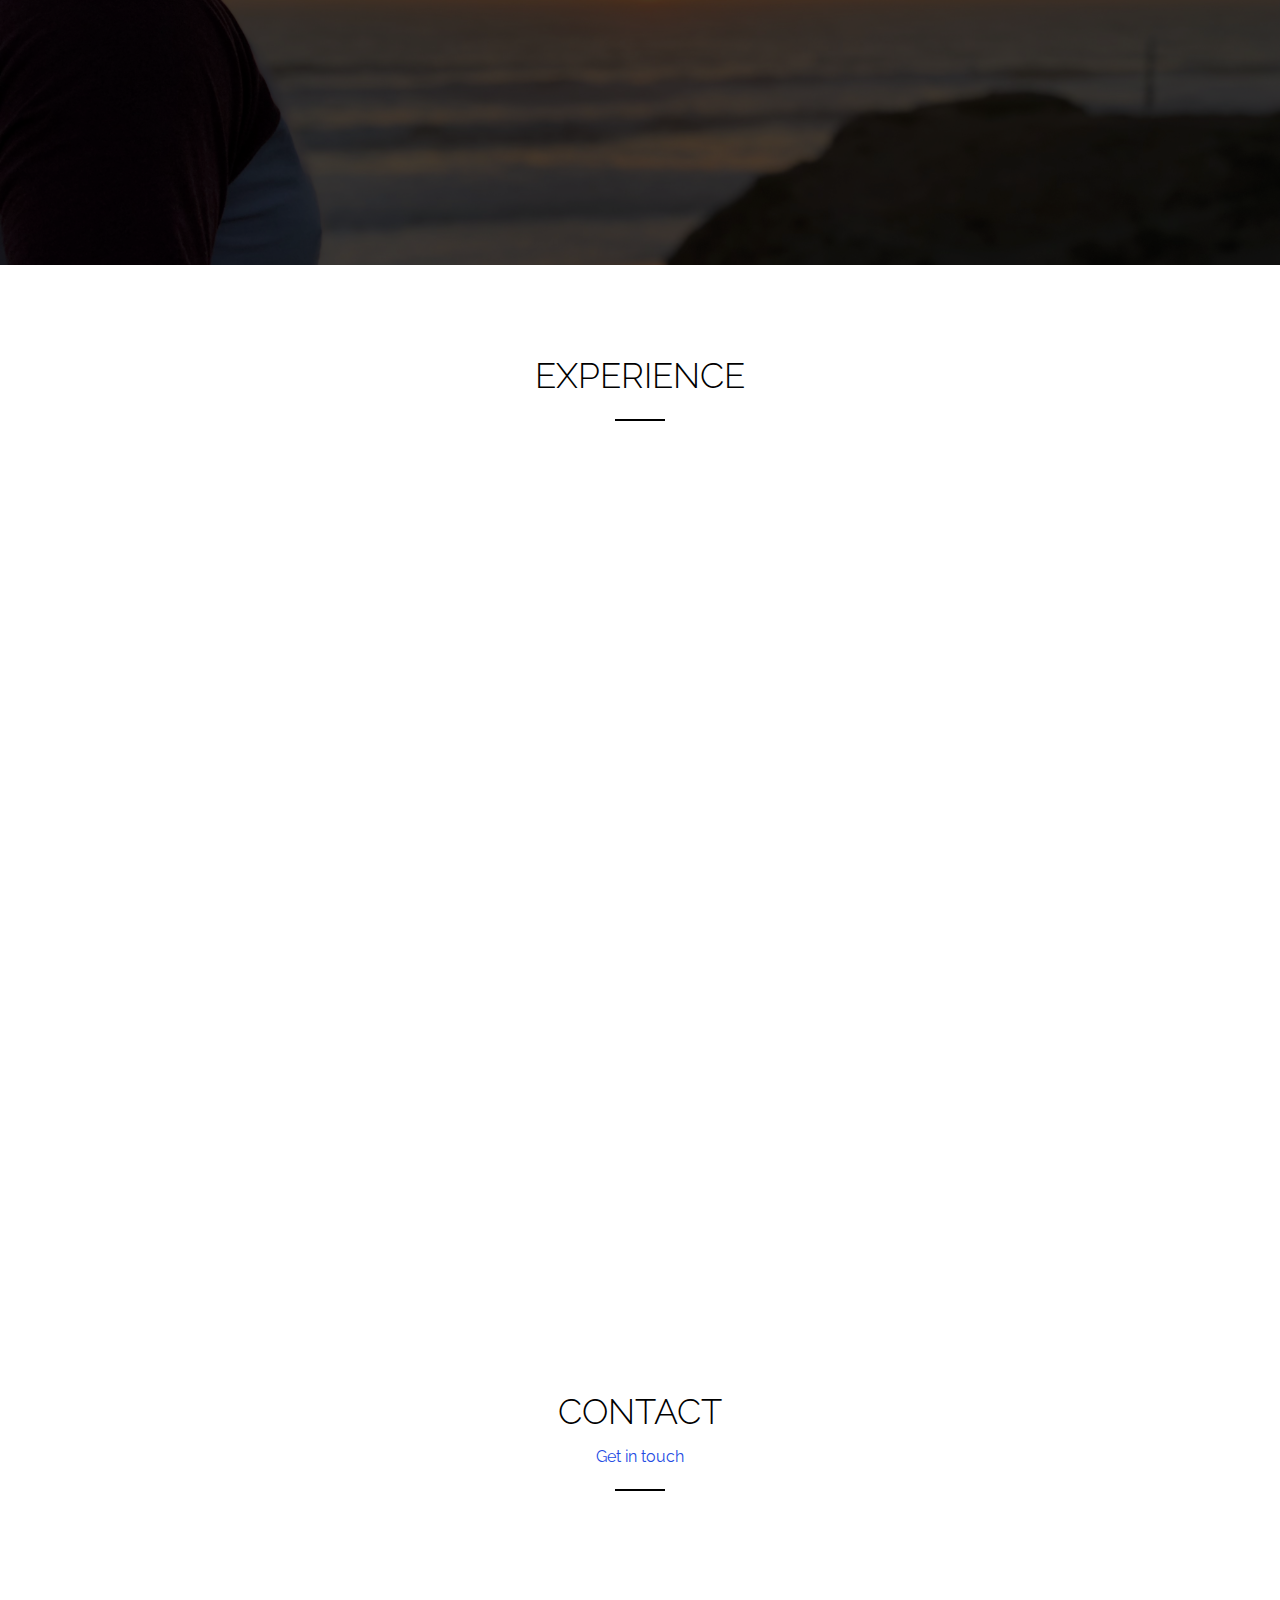
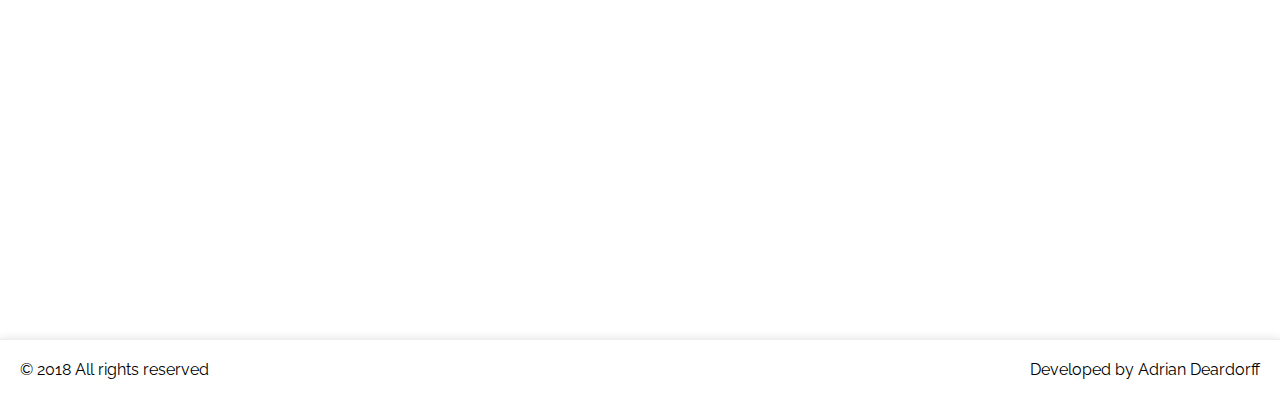
==== commit 729570c9: "Added functionality to the email section with php. Changed portfolio section around to better displa" ====
--- a/index.html
+++ b/index.html
@@ -23,7 +23,7 @@
 	</div>
 </header>
 
-<!-- ABOUT SECTION -->
+<!-- ABOUT ME SECTION -->
 
 <section id="about" class="wrapper display_js">
     <div class="main-container main-container_padding">
@@ -117,22 +117,25 @@
 		<div class="subtitle">My latest works</div>
 	</header>
 	<div class="content list-works">
+
+		<!-- COLUMN #1 -->
 		<div class="list-works__column">
+			<!-- 960px x 960px ITEM -->
 			<a href="#" class="list-works__item list-works__item_big layer open-popup_js" data-show-effect="fadeIn" data-show-delay="100" data-id="he">
 				<div class="list-works__wrap-img">
-					<img src="img/eCommerce1.png" class="responsive-img" alt="E-Commerce Site" />
+					<img src="img/eCommerce1.png" class="responsive-img" alt="E-Commerce Site"/>
 				</div>
 				<div class="list-works__overlay">
 					<span class="list-works__name-project list-works__name-project_fade">E-Commerce<br>Auto Parts Site</span>
 					<span class="list-works__link-project">Click for details</span>
 				</div>
 			</a>
-			<!-- <a href="#" class="list-works__item layer open-popup_js" data-show-effect="fadeIn" data-show-delay="800" data-id="aa">
-				<div class="list-works__wrap-img">
-					<img src="http://placehold.it/480x480" class="responsive-img" alt="Work" />
-				</div>
-				<div class="list-works__overlay">
-					<span class="list-works__name-project list-works__name-project_fade">Title work</span>
+			<a href="#" class="list-works__item layer open-popup_js" data-show-effect="fadeIn" data-show-delay="800" data-id="aa">
+				<div class="list-works__wrap-img">
+					<img src="img/vehicleInfo1.png" class="responsive-img" alt="Vehicle sales site." />
+				</div>
+				<div class="list-works__overlay">
+					<span class="list-works__name-project list-works__name-project_fade">Vehicle Sales Site</span>
 					<span class="list-works__link-project">Click for details</span>
 				</div>
 			</a>
@@ -145,7 +148,7 @@
 					<span class="list-works__link-project">Click for details</span>
 				</div>
 			</a>
-			<a href="#" class="list-works__item layer open-popup_js" data-show-effect="fadeIn" data-show-delay="1000" data-id="mrt">
+			<!-- <a href="#" class="list-works__item layer open-popup_js" data-show-effect="fadeIn" data-show-delay="1000" data-id="mrt">
 				<div class="list-works__wrap-img">
 					<img src="http://placehold.it/480x480" class="responsive-img" alt="Work" />
 				</div>
@@ -164,6 +167,8 @@
 				</div>
 			</a> -->
 		</div>
+
+		<!-- COLUMN #2 -->
 		<div class="list-works__column">
 			<a href="#" class="list-works__item layer open-popup_js" data-show-effect="fadeIn" data-show-delay="300" data-id="wgm">
 				<div class="list-works__wrap-img">
@@ -183,33 +188,35 @@
 					<span class="list-works__link-project">Click for details</span>
 				</div>
 			</a>
-			<a href="#" class="list-works__item layer open-popup_js" data-show-effect="fadeIn" data-show-delay="500" data-id="mdb">
-				<div class="list-works__wrap-img">
-					<img src="img/vehicleInfo1.png" class="responsive-img" alt="Vehicle sales site." />
-				</div>
-				<div class="list-works__overlay">
-					<span class="list-works__name-project list-works__name-project_fade">Vehicle Sales Site</span>
+			<!-- <a href="#" class="list-works__item layer open-popup_js" data-show-effect="fadeIn" data-show-delay="500" data-id="mdb">
+				<div class="list-works__wrap-img">
+					<img src="http://placehold.it/480x480" class="responsive-img" alt="Work" />
+				</div>
+				<div class="list-works__overlay">
+					<span class="list-works__name-project list-works__name-project_fade">Title work</span>
 					<span class="list-works__link-project">Click for details</span>
 				</div>
 			</a>
 			<a href="#" class="list-works__item layer open-popup_js" data-show-effect="fadeIn" data-show-delay="600" data-id="ml">
 				<div class="list-works__wrap-img">
+					<img src="http://placehold.it/480x480" class="responsive-img" alt="Work" />
+				</div>
+				<div class="list-works__overlay">
+					<span class="list-works__name-project list-works__name-project_fade">Title work</span>
+					<span class="list-works__link-project">Click for details</span>
+				</div>
+			</a> -->
+
+			<!-- 960px x 960px ITEM -->
+			<a href="#" class="list-works__item list-works__item_big layer open-popup_js" data-show-effect="fadeIn" data-show-delay="700" data-id="lrmw">
+				<div class="list-works__wrap-img">
 					<img src="img/zodiacApp1.png" class="responsive-img" alt="Zodiac App" />
 				</div>
 				<div class="list-works__overlay">
-					<span class="list-works__name-project list-works__name-project_fade">Zodiac App work</span>
+					<span class="list-works__name-project list-works__name-project_fade">Zodiac App</span>
 					<span class="list-works__link-project">Click for details</span>
 				</div>
 			</a>
-			<!-- <a href="#" class="list-works__item list-works__item_big layer open-popup_js" data-show-effect="fadeIn" data-show-delay="700" data-id="lrmw">
-				<div class="list-works__wrap-img">
-					<img src="http://placehold.it/960x960" class="responsive-img" alt="Work" />
-				</div>
-				<div class="list-works__overlay">
-					<span class="list-works__name-project list-works__name-project_fade">Title work</span>
-					<span class="list-works__link-project">Click for details</span>
-				</div>
-			</a> -->
 		</div>
 	</div>
 </section>
@@ -398,21 +405,21 @@
 			<h2 class="title title_bottom-decor">Contact</h2>
 			<div class="subtitle">Get in touch</div>
 		</header>
-		<form class="contact-form" id="contactForm" name="sentMessage" novalidate="novalidate">
+		<form class="contact-form" method="post" name="myemailform" action="form-to-email.php">
 			<div class="contact-form__item layer"  data-show-effect="fadeInLeft" data-show-delay="400">
 				<i class="icon icon-user contact-form__icon"></i>
-				<input id="name" type="text" class="text-field" placeholder="Your name *" required="required" data-validation-required-message="Please enter your name."/>
+				<input class="text-field" type="text" name="name" placeholder="Your name *" required/>
 			</div>
 			<div class="contact-form__item layer"  data-show-effect="fadeInRight" data-show-delay="500">
 				<i class="icon icon-mail contact-form__icon"></i>
-				<input id="email" class="text-field" type="email" placeholder="Your email *" required="required" data-validation-required-message="Please enter your email address."/>
+				<input class="text-field" type="email" name="email" placeholder="Your email *" required/>
 			</div>
 			<div class="contact-form__item layer"  data-show-effect="fadeInLeft" data-show-delay="600">
 				<i class="icon icon-message contact-form__icon"></i>
-				<textarea id="message" class="text-field textarea" placeholder="Your message *" required="required" data-validation-required-message="Please enter a message."></textarea>
+				<textarea class="text-field textarea" placeholder="Your message *" name="message" required></textarea>
 			</div>
 			<div id="required" class="layer" data-show-effect="fadeInRight" data-show-delay="700">* Required field</div>
-			<button id="sendMessageButton" class="button contact-form__button layer"  data-show-effect="fadeInRight" data-show-delay="700" type="submit"><span class="button__label">Send Message</span></button>
+			<button class="button contact-form__button layer"  data-show-effect="fadeInRight" data-show-delay="700" type="submit"><span class="button__label">Send Message</span></button>
 		</form>
 	</div>
 </section>
@@ -568,13 +575,12 @@
 		<div class="popup__inner">
 			<div class="popup__layout">
 				<header class="popup__header box_blur lrmw_layer"  data-show-delay="500" data-hide-delay="1500" data-time="500" data-show-effect="fadeIn" data-hide-effect="fadeOut">
-					<h3 class="title popup__title"><span class="popup__title-label lrmw_layer"  data-show-delay="900" data-hide-delay="1300" data-time="500" data-show-effect="flipInX" data-hide-effect="fadeOutLeft">Vehicle Sales Site</span></h3>
-					<img src="img/vehicleInfo2.png" class="responsive-img" alt="Vehicle sales site." />
+					<h3 class="title popup__title"><span class="popup__title-label lrmw_layer"  data-show-delay="900" data-hide-delay="1300" data-time="500" data-show-effect="flipInX" data-hide-effect="fadeOutLeft">Title work</span></h3>
+					<img src="http://placehold.it/1200x500" class="responsive-img" alt="Title popup" />
 				</header>
 				<div class="popup__content">
 					<div class="popup__description lrmw_layer" data-show-delay="200" data-hide-delay="1000" data-time="500" data-show-effect="fadeInLeft" data-hide-effect="fadeOutLeft">
-						<p>This is a very simply developed sales page for a automotive sales business.</p>
-						<p>JavaScript is used to swap out images and the info of the vehicle that is searched. The site only returns a limited amount of data that I placed inside JavaScript; however, it shows the possibilty to connecting to a larger data source creating a great tool for customers.</p>
+						<p>Test 2</p>
 					</div>
 					<div class="popup__sidebar lrmw_layer" data-show-delay="400" data-hide-delay="1000" data-time="500" data-show-effect="fadeInRight" data-hide-effect="fadeOutRight">
 						<div class="popup__used-tech project-tech project-tech_fullwidth">
@@ -598,13 +604,12 @@
 		<div class="popup__inner">
 			<div class="popup__layout">
 				<header class="popup__header box_blur lrmw_layer"  data-show-delay="500" data-hide-delay="900" data-time="500" data-show-effect="fadeIn" data-hide-effect="fadeOut">
-					<h3 class="title popup__title"><span class="popup__title-label lrmw_layer"  data-show-delay="900" data-hide-delay="450" data-time="500" data-show-effect="lightSpeedIn" data-hide-effect="lightSpeedOut">Zodiac App</span></h3>
-					<img src="img/zodiacApp2.png" class="responsive-img" alt="Zodiac app." />
+					<h3 class="title popup__title"><span class="popup__title-label lrmw_layer"  data-show-delay="900" data-hide-delay="450" data-time="500" data-show-effect="lightSpeedIn" data-hide-effect="lightSpeedOut">Title work</span></h3>
+					<img src="http://placehold.it/1200x500" class="responsive-img" alt="Title popup" />
 				</header>
 				<div class="popup__content">
 					<div class="popup__description lrmw_layer" data-show-delay="200" data-hide-delay="600" data-time="500" data-show-effect="fadeInLeft" data-hide-effect="fadeOutLeft">
-						<p>This project was enjoyable to practice writing javascript for displaying the user's zodiac, image, and horoscope based on the user's input of their birthdate from the drop downs.</p>
-						<p>The site is very simple but yet elegant and easy to understand for a great user experience. The color scheme and background photo also make this site look nice too.</p>
+						<p>Test 1</p>
 					</div>
 					<div class="popup__sidebar lrmw_layer" data-show-delay="400" data-hide-delay="600" data-time="500" data-show-effect="fadeInRight" data-hide-effect="fadeOutRight">
 						<div class="popup__used-tech project-tech project-tech_fullwidth">
@@ -628,25 +633,25 @@
 		<div class="popup__inner">
 			<div class="popup__layout">
 				<header class="popup__header box_blur lrmw_layer"  data-show-delay="500" data-hide-delay="900" data-time="500" data-show-effect="fadeIn" data-hide-effect="fadeOut">
-					<h3 class="title popup__title"><span class="popup__title-label lrmw_layer"  data-show-delay="900" data-hide-delay="450" data-time="500" data-show-effect="rotateInDownLeft" data-hide-effect="rotateOutUpLeft">Title work</span></h3>
-					<img src="http://placehold.it/1200x500" class="responsive-img" alt="Title popup" />
+					<h3 class="title popup__title"><span class="popup__title-label lrmw_layer"  data-show-delay="900" data-hide-delay="450" data-time="500" data-show-effect="rotateInDownLeft" data-hide-effect="rotateOutUpLeft">Vehicle Sales Site</span></h3>
+					<img src="img/vehicleInfo2.png" class="responsive-img" alt="Vehicle sales site." />
 				</header>
 				<div class="popup__content">
 					<div class="popup__description lrmw_layer" data-show-delay="200" data-hide-delay="600" data-time="500" data-show-effect="fadeInLeft" data-hide-effect="fadeOutLeft">
-						<p>Lorem ipsum dolor sit amet, consectetuer adipiscing elit. Aenean commodo ligula eget dolor. Aenean massa.Cum sociis natoque penatibus et magnis dis parturient montes, nascetur ridiculus mus. </p>
-						<p>Donec quam felis, ultricies nec, pellentesque eu, pretium quis, sem. Nulla consequat massa quis enim. Donec pede justo, fringilla vel, aliquet nec, vulputate eget, arcu. </p>
+						<p>This is a very simply developed sales page for a automotive sales business.</p>
+						<p>JavaScript is used to swap out images and the info of the vehicle that is searched. The site only returns a limited amount of data that I placed inside JavaScript; however, it shows the possibilty to connecting to a larger data source creating a great tool for customers.</p>
 					</div>
 					<div class="popup__sidebar lrmw_layer" data-show-delay="400" data-hide-delay="600" data-time="500" data-show-effect="fadeInRight" data-hide-effect="fadeOutRight">
 						<div class="popup__used-tech project-tech project-tech_fullwidth">
 							<h4 class="title title_small">Technologies:</h4>
-							<span class="icon icon_middle icon_rounded icon_rounded-black project-tech__icon icon-css3 lrmw_layer" data-show-delay="1600" data-hide-delay="140" data-time="600" data-show-effect="elastic" data-hide-effect="rotateOutUpLeft"></span>
-							<span class="icon icon_middle icon_rounded icon_rounded-black project-tech__icon icon-desktop lrmw_layer" data-show-delay="1800" data-hide-delay="180" data-time="600" data-show-effect="elastic" data-hide-effect="rotateOutUpLeft"></span>
-							<span class="icon icon_middle icon_rounded icon_rounded-black project-tech__icon icon-codeopen lrmw_layer" data-show-delay="2000" data-hide-delay="220" data-time="600" data-show-effect="elastic" data-hide-effect="rotateOutUpLeft"></span>
-							<span class="icon icon_middle icon_rounded icon_rounded-black project-tech__icon icon-coffee lrmw_layer" data-show-delay="2200" data-hide-delay="260" data-time="600" data-show-effect="elastic" data-hide-effect="rotateOutUpLeft"></span>
-						</div>
-						<div class="popup__demo-box">
-							<!-- <h4 class="title title_small">Demo:</h4> -->
-							<a href="#" class="popup__show-more" target="_blank">Click here to demo</a>
+							<span class="icon icon_middle icon_rounded icon_rounded-black project-tech__icon icon-html5 lrmw_layer" data-show-delay="1600" data-hide-delay="140" data-time="600" data-show-effect="elastic" data-hide-effect="rotateOutUpLeft"></span>
+							<span class="icon icon_middle icon_rounded icon_rounded-black project-tech__icon icon-css3 lrmw_layer" data-show-delay="1800" data-hide-delay="180" data-time="600" data-show-effect="elastic" data-hide-effect="rotateOutUpLeft"></span>
+							<span class="icon icon_middle icon_rounded icon_rounded-black project-tech__icon icon-javascript lrmw_layer" data-show-delay="2000" data-hide-delay="220" data-time="600" data-show-effect="elastic" data-hide-effect="rotateOutUpLeft"></span>
+							<!-- <span class="icon icon_middle icon_rounded icon_rounded-black project-tech__icon icon-coffee lrmw_layer" data-show-delay="2200" data-hide-delay="260" data-time="600" data-show-effect="elastic" data-hide-effect="rotateOutUpLeft"></span> -->
+						</div>
+						<div class="popup__demo-box">
+							<!-- <h4 class="title title_small">Demo:</h4> -->
+							<a href="https://80deardorff.github.io/vehicleInfo/" class="popup__show-more" target="_blank">Click here to demo</a>
 						</div>
 					</div>
 				</div>
@@ -663,8 +668,7 @@
 				</header>
 				<div class="popup__content">
 					<div class="popup__description lrmw_layer" data-show-delay="200" data-hide-delay="600" data-time="500" data-show-effect="fadeInLeft" data-hide-effect="fadeOutLeft">
-						<p>Lorem ipsum dolor sit amet, consectetuer adipiscing elit. Aenean commodo ligula eget dolor. Aenean massa.Cum sociis natoque penatibus et magnis dis parturient montes, nascetur ridiculus mus. </p>
-						<p>Donec quam felis, ultricies nec, pellentesque eu, pretium quis, sem. Nulla consequat massa quis enim. Donec pede justo, fringilla vel, aliquet nec, vulputate eget, arcu. </p>
+						<p>Test 3</p>
 					</div>
 					<div class="popup__sidebar lrmw_layer" data-show-delay="400" data-hide-delay="600" data-time="500" data-show-effect="fadeInRight" data-hide-effect="fadeOutRight">
 						<div class="popup__used-tech project-tech project-tech_fullwidth">
@@ -693,8 +697,7 @@
 				</header>
 				<div class="popup__content">
 					<div class="popup__description lrmw_layer" data-show-delay="200" data-hide-delay="1200" data-time="500" data-show-effect="fadeInLeft" data-hide-effect="fadeOutLeft">
-						<p>Lorem ipsum dolor sit amet, consectetuer adipiscing elit. Aenean commodo ligula eget dolor. Aenean massa.Cum sociis natoque penatibus et magnis dis parturient montes, nascetur ridiculus mus. </p>
-						<p>Donec quam felis, ultricies nec, pellentesque eu, pretium quis, sem. Nulla consequat massa quis enim. Donec pede justo, fringilla vel, aliquet nec, vulputate eget, arcu. </p>
+						<p>Test 4</p>
 					</div>
 					<div class="popup__sidebar lrmw_layer" data-show-delay="400" data-hide-delay="1200" data-time="500" data-show-effect="fadeInRight" data-hide-effect="fadeOutRight">
 						<div class="popup__used-tech project-tech project-tech_fullwidth">
@@ -723,8 +726,7 @@
 				</header>
 				<div class="popup__content">
 					<div class="popup__description lrmw_layer" data-show-delay="200" data-hide-delay="600" data-time="500" data-show-effect="fadeInLeft" data-hide-effect="fadeOutLeft">
-						<p>Lorem ipsum dolor sit amet, consectetuer adipiscing elit. Aenean commodo ligula eget dolor. Aenean massa.Cum sociis natoque penatibus et magnis dis parturient montes, nascetur ridiculus mus. </p>
-						<p>Donec quam felis, ultricies nec, pellentesque eu, pretium quis, sem. Nulla consequat massa quis enim. Donec pede justo, fringilla vel, aliquet nec, vulputate eget, arcu. </p>
+						<p>Test 5</p>
 					</div>
 					<div class="popup__sidebar lrmw_layer" data-show-delay="400" data-hide-delay="600" data-time="500" data-show-effect="fadeInRight" data-hide-effect="fadeOutRight">
 						<div class="popup__used-tech project-tech project-tech_fullwidth">
@@ -762,8 +764,8 @@
 							<span class="icon icon_middle icon_rounded icon_rounded-black project-tech__icon icon-html5 lrmw_layer" data-show-delay="1400" data-hide-delay="100" data-time="500" data-show-effect="flipInY" data-hide-effect="flipOutY"></span>
 							<span class="icon icon_middle icon_rounded icon_rounded-black project-tech__icon icon-css3 lrmw_layer" data-show-delay="1600" data-hide-delay="140" data-time="500" data-show-effect="flipInY" data-hide-effect="flipOutY"></span>
 							<span class="icon icon_middle icon_rounded icon_rounded-black project-tech__icon icon-javascript lrmw_layer" data-show-delay="1800" data-hide-delay="180" data-time="500" data-show-effect="flipInY" data-hide-effect="flipOutY"></span>
-							<span class="icon icon_middle icon_rounded icon_rounded-black project-tech__icon icon-codeopen lrmw_layer" data-show-delay="2000" data-hide-delay="220" data-time="500" data-show-effect="flipInY" data-hide-effect="flipOutY"></span>
-							<span class="icon icon_middle icon_rounded icon_rounded-black project-tech__icon icon-coffee lrmw_layer" data-show-delay="2200" data-hide-delay="260" data-time="500" data-show-effect="flipInY" data-hide-effect="flipOutY"></span>
+							<!-- <span class="icon icon_middle icon_rounded icon_rounded-black project-tech__icon icon-codeopen lrmw_layer" data-show-delay="2000" data-hide-delay="220" data-time="500" data-show-effect="flipInY" data-hide-effect="flipOutY"></span>
+							<span class="icon icon_middle icon_rounded icon_rounded-black project-tech__icon icon-coffee lrmw_layer" data-show-delay="2200" data-hide-delay="260" data-time="500" data-show-effect="flipInY" data-hide-effect="flipOutY"></span> -->
 						</div>
 						<div class="popup__demo-box">
 							<!-- <h4 class="title title_small">Demo:</h4> -->
--- a/css/main.css
+++ b/css/main.css
@@ -6199,6 +6199,8 @@
   position: absolute;
 } */
 
+/* ADDED CUSTOM CSS */
+
 .icon-javascript:before {
   background-image: url("../icons/javascript.svg");
 }
@@ -6248,3 +6250,7 @@
         list-style-position: inside;
     }
 }
+
+#about div.main-container_padding {
+    padding-bottom: 0;
+}
